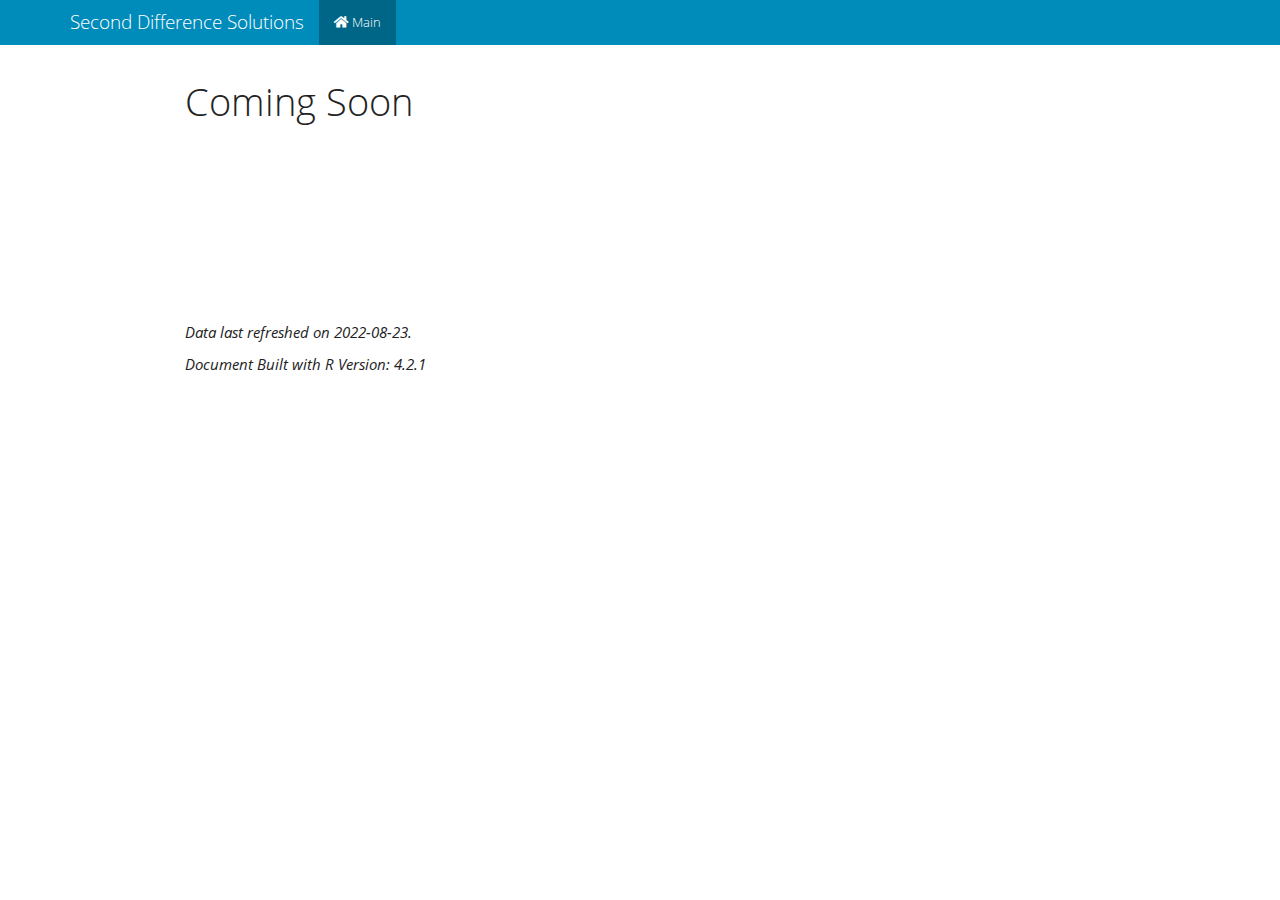
==== index.html @ 4ed72e74 "initial build" ====
<!DOCTYPE html>

<html>

<head>

<meta charset="utf-8" />
<meta name="generator" content="pandoc" />
<meta http-equiv="X-UA-Compatible" content="IE=EDGE" />




<title>Coming Soon</title>

<script src="site_libs/header-attrs-2.15/header-attrs.js"></script>
<script src="site_libs/jquery-3.6.0/jquery-3.6.0.min.js"></script>
<meta name="viewport" content="width=device-width, initial-scale=1" />
<link href="site_libs/bootstrap-3.3.5/css/yeti.min.css" rel="stylesheet" />
<script src="site_libs/bootstrap-3.3.5/js/bootstrap.min.js"></script>
<script src="site_libs/bootstrap-3.3.5/shim/html5shiv.min.js"></script>
<script src="site_libs/bootstrap-3.3.5/shim/respond.min.js"></script>
<style>h1 {font-size: 34px;}
       h1.title {font-size: 38px;}
       h2 {font-size: 30px;}
       h3 {font-size: 24px;}
       h4 {font-size: 18px;}
       h5 {font-size: 16px;}
       h6 {font-size: 12px;}
       code {color: inherit; background-color: rgba(0, 0, 0, 0.04);}
       pre:not([class]) { background-color: white }</style>
<script src="site_libs/navigation-1.1/tabsets.js"></script>
<link href="site_libs/highlightjs-9.12.0/textmate.css" rel="stylesheet" />
<script src="site_libs/highlightjs-9.12.0/highlight.js"></script>
<link href="site_libs/font-awesome-5.1.0/css/all.css" rel="stylesheet" />
<link href="site_libs/font-awesome-5.1.0/css/v4-shims.css" rel="stylesheet" />

<style type="text/css">
  code{white-space: pre-wrap;}
  span.smallcaps{font-variant: small-caps;}
  span.underline{text-decoration: underline;}
  div.column{display: inline-block; vertical-align: top; width: 50%;}
  div.hanging-indent{margin-left: 1.5em; text-indent: -1.5em;}
  ul.task-list{list-style: none;}
    </style>

<style type="text/css">code{white-space: pre;}</style>
<script type="text/javascript">
if (window.hljs) {
  hljs.configure({languages: []});
  hljs.initHighlightingOnLoad();
  if (document.readyState && document.readyState === "complete") {
    window.setTimeout(function() { hljs.initHighlighting(); }, 0);
  }
}
</script>









<style type = "text/css">
.main-container {
  max-width: 940px;
  margin-left: auto;
  margin-right: auto;
}
img {
  max-width:100%;
}
.tabbed-pane {
  padding-top: 12px;
}
.html-widget {
  margin-bottom: 20px;
}
button.code-folding-btn:focus {
  outline: none;
}
summary {
  display: list-item;
}
details > summary > p:only-child {
  display: inline;
}
pre code {
  padding: 0;
}
</style>


<style type="text/css">
.dropdown-submenu {
  position: relative;
}
.dropdown-submenu>.dropdown-menu {
  top: 0;
  left: 100%;
  margin-top: -6px;
  margin-left: -1px;
  border-radius: 0 6px 6px 6px;
}
.dropdown-submenu:hover>.dropdown-menu {
  display: block;
}
.dropdown-submenu>a:after {
  display: block;
  content: " ";
  float: right;
  width: 0;
  height: 0;
  border-color: transparent;
  border-style: solid;
  border-width: 5px 0 5px 5px;
  border-left-color: #cccccc;
  margin-top: 5px;
  margin-right: -10px;
}
.dropdown-submenu:hover>a:after {
  border-left-color: #adb5bd;
}
.dropdown-submenu.pull-left {
  float: none;
}
.dropdown-submenu.pull-left>.dropdown-menu {
  left: -100%;
  margin-left: 10px;
  border-radius: 6px 0 6px 6px;
}
</style>

<script type="text/javascript">
// manage active state of menu based on current page
$(document).ready(function () {
  // active menu anchor
  href = window.location.pathname
  href = href.substr(href.lastIndexOf('/') + 1)
  if (href === "")
    href = "index.html";
  var menuAnchor = $('a[href="' + href + '"]');

  // mark the anchor link active (and if it's in a dropdown, also mark that active)
  var dropdown = menuAnchor.closest('li.dropdown');
  if (window.bootstrap) { // Bootstrap 4+
    menuAnchor.addClass('active');
    dropdown.find('> .dropdown-toggle').addClass('active');
  } else { // Bootstrap 3
    menuAnchor.parent().addClass('active');
    dropdown.addClass('active');
  }

  // Navbar adjustments
  var navHeight = $(".navbar").first().height() + 15;
  var style = document.createElement('style');
  var pt = "padding-top: " + navHeight + "px; ";
  var mt = "margin-top: -" + navHeight + "px; ";
  var css = "";
  // offset scroll position for anchor links (for fixed navbar)
  for (var i = 1; i <= 6; i++) {
    css += ".section h" + i + "{ " + pt + mt + "}\n";
  }
  style.innerHTML = "body {" + pt + "padding-bottom: 40px; }\n" + css;
  document.head.appendChild(style);
});
</script>

<!-- tabsets -->

<style type="text/css">
.tabset-dropdown > .nav-tabs {
  display: inline-table;
  max-height: 500px;
  min-height: 44px;
  overflow-y: auto;
  border: 1px solid #ddd;
  border-radius: 4px;
}

.tabset-dropdown > .nav-tabs > li.active:before {
  content: "";
  font-family: 'Glyphicons Halflings';
  display: inline-block;
  padding: 10px;
  border-right: 1px solid #ddd;
}

.tabset-dropdown > .nav-tabs.nav-tabs-open > li.active:before {
  content: "&#xe258;";
  border: none;
}

.tabset-dropdown > .nav-tabs.nav-tabs-open:before {
  content: "";
  font-family: 'Glyphicons Halflings';
  display: inline-block;
  padding: 10px;
  border-right: 1px solid #ddd;
}

.tabset-dropdown > .nav-tabs > li.active {
  display: block;
}

.tabset-dropdown > .nav-tabs > li > a,
.tabset-dropdown > .nav-tabs > li > a:focus,
.tabset-dropdown > .nav-tabs > li > a:hover {
  border: none;
  display: inline-block;
  border-radius: 4px;
  background-color: transparent;
}

.tabset-dropdown > .nav-tabs.nav-tabs-open > li {
  display: block;
  float: none;
}

.tabset-dropdown > .nav-tabs > li {
  display: none;
}
</style>

<!-- code folding -->




</head>

<body>


<div class="container-fluid main-container">




<div class="navbar navbar-inverse  navbar-fixed-top" role="navigation">
  <div class="container">
    <div class="navbar-header">
      <button type="button" class="navbar-toggle collapsed" data-toggle="collapse" data-bs-toggle="collapse" data-target="#navbar" data-bs-target="#navbar">
        <span class="icon-bar"></span>
        <span class="icon-bar"></span>
        <span class="icon-bar"></span>
      </button>
      <a class="navbar-brand" href="index.html">Second Difference Solutions</a>
    </div>
    <div id="navbar" class="navbar-collapse collapse">
      <ul class="nav navbar-nav">
        <li>
  <a href="index.html">
    <span class="fa fa-home"></span>
     
    Main
  </a>
</li>
      </ul>
      <ul class="nav navbar-nav navbar-right">
        
      </ul>
    </div><!--/.nav-collapse -->
  </div><!--/.container -->
</div><!--/.navbar -->

<div id="header">



<h1 class="title toc-ignore">Coming Soon</h1>

</div>


<p><br/></p>
<p><br/></p>
<p><br/></p>
<p><br/></p>
<p><br/></p>
<p><br/></p>
<p><em>Data last refreshed on 2022-08-23.</em></p>
<p><em>Document Built with R Version: 4.2.1</em></p>




</div>

<script>

// add bootstrap table styles to pandoc tables
function bootstrapStylePandocTables() {
  $('tr.odd').parent('tbody').parent('table').addClass('table table-condensed');
}
$(document).ready(function () {
  bootstrapStylePandocTables();
});


</script>

<!-- tabsets -->

<script>
$(document).ready(function () {
  window.buildTabsets("TOC");
});

$(document).ready(function () {
  $('.tabset-dropdown > .nav-tabs > li').click(function () {
    $(this).parent().toggleClass('nav-tabs-open');
  });
});
</script>

<!-- code folding -->


<!-- dynamically load mathjax for compatibility with self-contained -->
<script>
  (function () {
    var script = document.createElement("script");
    script.type = "text/javascript";
    script.src  = "https://mathjax.rstudio.com/latest/MathJax.js?config=TeX-AMS-MML_HTMLorMML";
    document.getElementsByTagName("head")[0].appendChild(script);
  })();
</script>

</body>
</html>
---- site_libs/bootstrap-3.3.5/css/yeti.min.css ----
@font-face {
  font-family: 'Open Sans';
  font-style: normal;
  font-weight: 300;
  src: url(fonts/OpenSansLight.ttf) format('truetype');
}
@font-face {
  font-family: 'Open Sans';
  font-style: normal;
  font-weight: 400;
  src: url(fonts/OpenSans.ttf) format('truetype');
}
@font-face {
  font-family: 'Open Sans';
  font-style: normal;
  font-weight: 700;
  src: url(fonts/OpenSansBold.ttf) format('truetype');
}
@font-face {
  font-family: 'Open Sans';
  font-style: italic;
  font-weight: 300;
  src: url(fonts/OpenSansLightItalic.ttf) format('truetype');
}
@font-face {
  font-family: 'Open Sans';
  font-style: italic;
  font-weight: 400;
  src: url(fonts/OpenSansItalic.ttf) format('truetype');
}
@font-face {
  font-family: 'Open Sans';
  font-style: italic;
  font-weight: 700;
  src: url(fonts/OpenSansBoldItalic.ttf) format('truetype');
}


/*!
 * bootswatch v3.3.6
 * Homepage: http://bootswatch.com
 * Copyright 2012-2015 Thomas Park
 * Licensed under MIT
 * Based on Bootstrap
*//*!
 * Bootstrap v3.3.6 (http://getbootstrap.com)
 * Copyright 2011-2015 Twitter, Inc.
 * Licensed under MIT (https://github.com/twbs/bootstrap/blob/master/LICENSE)
 *//*! normalize.css v3.0.3 | MIT License | github.com/necolas/normalize.css */html{font-family:sans-serif;-ms-text-size-adjust:100%;-webkit-text-size-adjust:100%}body{margin:0}article,aside,details,figcaption,figure,footer,header,hgroup,main,menu,nav,section,summary{display:block}audio,canvas,progress,video{display:inline-block;vertical-align:baseline}audio:not([controls]){display:none;height:0}[hidden],template{display:none}a{background-color:transparent}a:active,a:hover{outline:0}abbr[title]{border-bottom:1px dotted}b,strong{font-weight:bold}dfn{font-style:italic}h1{font-size:2em;margin:0.67em 0}mark{background:#ff0;color:#000}small{font-size:80%}sub,sup{font-size:75%;line-height:0;position:relative;vertical-align:baseline}sup{top:-0.5em}sub{bottom:-0.25em}img{border:0}svg:not(:root){overflow:hidden}figure{margin:1em 40px}hr{-webkit-box-sizing:content-box;-moz-box-sizing:content-box;box-sizing:content-box;height:0}pre{overflow:auto}code,kbd,pre,samp{font-family:monospace, monospace;font-size:1em}button,input,optgroup,select,textarea{color:inherit;font:inherit;margin:0}button{overflow:visible}button,select{text-transform:none}button,html input[type="button"],input[type="reset"],input[type="submit"]{-webkit-appearance:button;cursor:pointer}button[disabled],html input[disabled]{cursor:default}button::-moz-focus-inner,input::-moz-focus-inner{border:0;padding:0}input{line-height:normal}input[type="checkbox"],input[type="radio"]{-webkit-box-sizing:border-box;-moz-box-sizing:border-box;box-sizing:border-box;padding:0}input[type="number"]::-webkit-inner-spin-button,input[type="number"]::-webkit-outer-spin-button{height:auto}input[type="search"]{-webkit-appearance:textfield;-webkit-box-sizing:content-box;-moz-box-sizing:content-box;box-sizing:content-box}input[type="search"]::-webkit-search-cancel-button,input[type="search"]::-webkit-search-decoration{-webkit-appearance:none}fieldset{border:1px solid #c0c0c0;margin:0 2px;padding:0.35em 0.625em 0.75em}legend{border:0;padding:0}textarea{overflow:auto}optgroup{font-weight:bold}table{border-collapse:collapse;border-spacing:0}td,th{padding:0}/*! Source: https://github.com/h5bp/html5-boilerplate/blob/master/src/css/main.css */@media print{*,*:before,*:after{background:transparent !important;color:#000 !important;-webkit-box-shadow:none !important;box-shadow:none !important;text-shadow:none !important}a,a:visited{text-decoration:underline}a[href]:after{content:" (" attr(href) ")"}abbr[title]:after{content:" (" attr(title) ")"}a[href^="#"]:after,a[href^="javascript:"]:after{content:""}pre,blockquote{border:1px solid #999;page-break-inside:avoid}thead{display:table-header-group}tr,img{page-break-inside:avoid}img{max-width:100% !important}p,h2,h3{orphans:3;widows:3}h2,h3{page-break-after:avoid}.navbar{display:none}.btn>.caret,.dropup>.btn>.caret{border-top-color:#000 !important}.label{border:1px solid #000}.table{border-collapse:collapse !important}.table td,.table th{background-color:#fff !important}.table-bordered th,.table-bordered td{border:1px solid #ddd !important}}@font-face{font-family:'Glyphicons Halflings';src:url('../fonts/glyphicons-halflings-regular.eot');src:url('../fonts/glyphicons-halflings-regular.eot?#iefix') format('embedded-opentype'),url('../fonts/glyphicons-halflings-regular.woff') format('woff'),url('../fonts/glyphicons-halflings-regular.ttf') format('truetype'),url('../fonts/glyphicons-halflings-regular.svg#glyphicons_halflingsregular') format('svg')}.glyphicon{position:relative;top:1px;display:inline-block;font-family:'Glyphicons Halflings';font-style:normal;font-weight:normal;line-height:1;-webkit-font-smoothing:antialiased;-moz-osx-font-smoothing:grayscale}.glyphicon-asterisk:before{content:"\002a"}.glyphicon-plus:before{content:"\002b"}.glyphicon-euro:before,.glyphicon-eur:before{content:"\20ac"}.glyphicon-minus:before{content:"\2212"}.glyphicon-cloud:before{content:"\2601"}.glyphicon-envelope:before{content:"\2709"}.glyphicon-pencil:before{content:"\270f"}.glyphicon-glass:before{content:"\e001"}.glyphicon-music:before{content:"\e002"}.glyphicon-search:before{content:"\e003"}.glyphicon-heart:before{content:"\e005"}.glyphicon-star:before{content:"\e006"}.glyphicon-star-empty:before{content:"\e007"}.glyphicon-user:before{content:"\e008"}.glyphicon-film:before{content:"\e009"}.glyphicon-th-large:before{content:"\e010"}.glyphicon-th:before{content:"\e011"}.glyphicon-th-list:before{content:"\e012"}.glyphicon-ok:before{content:"\e013"}.glyphicon-remove:before{content:"\e014"}.glyphicon-zoom-in:before{content:"\e015"}.glyphicon-zoom-out:before{content:"\e016"}.glyphicon-off:before{content:"\e017"}.glyphicon-signal:before{content:"\e018"}.glyphicon-cog:before{content:"\e019"}.glyphicon-trash:before{content:"\e020"}.glyphicon-home:before{content:"\e021"}.glyphicon-file:before{content:"\e022"}.glyphicon-time:before{content:"\e023"}.glyphicon-road:before{content:"\e024"}.glyphicon-download-alt:before{content:"\e025"}.glyphicon-download:before{content:"\e026"}.glyphicon-upload:before{content:"\e027"}.glyphicon-inbox:before{content:"\e028"}.glyphicon-play-circle:before{content:"\e029"}.glyphicon-repeat:before{content:"\e030"}.glyphicon-refresh:before{content:"\e031"}.glyphicon-list-alt:before{content:"\e032"}.glyphicon-lock:before{content:"\e033"}.glyphicon-flag:before{content:"\e034"}.glyphicon-headphones:before{content:"\e035"}.glyphicon-volume-off:before{content:"\e036"}.glyphicon-volume-down:before{content:"\e037"}.glyphicon-volume-up:before{content:"\e038"}.glyphicon-qrcode:before{content:"\e039"}.glyphicon-barcode:before{content:"\e040"}.glyphicon-tag:before{content:"\e041"}.glyphicon-tags:before{content:"\e042"}.glyphicon-book:before{content:"\e043"}.glyphicon-bookmark:before{content:"\e044"}.glyphicon-print:before{content:"\e045"}.glyphicon-camera:before{content:"\e046"}.glyphicon-font:before{content:"\e047"}.glyphicon-bold:before{content:"\e048"}.glyphicon-italic:before{content:"\e049"}.glyphicon-text-height:before{content:"\e050"}.glyphicon-text-width:before{content:"\e051"}.glyphicon-align-left:before{content:"\e052"}.glyphicon-align-center:before{content:"\e053"}.glyphicon-align-right:before{content:"\e054"}.glyphicon-align-justify:before{content:"\e055"}.glyphicon-list:before{content:"\e056"}.glyphicon-indent-left:before{content:"\e057"}.glyphicon-indent-right:before{content:"\e058"}.glyphicon-facetime-video:before{content:"\e059"}.glyphicon-picture:before{content:"\e060"}.glyphicon-map-marker:before{content:"\e062"}.glyphicon-adjust:before{content:"\e063"}.glyphicon-tint:before{content:"\e064"}.glyphicon-edit:before{content:"\e065"}.glyphicon-share:before{content:"\e066"}.glyphicon-check:before{content:"\e067"}.glyphicon-move:before{content:"\e068"}.glyphicon-step-backward:before{content:"\e069"}.glyphicon-fast-backward:before{content:"\e070"}.glyphicon-backward:before{content:"\e071"}.glyphicon-play:before{content:"\e072"}.glyphicon-pause:before{content:"\e073"}.glyphicon-stop:before{content:"\e074"}.glyphicon-forward:before{content:"\e075"}.glyphicon-fast-forward:before{content:"\e076"}.glyphicon-step-forward:before{content:"\e077"}.glyphicon-eject:before{content:"\e078"}.glyphicon-chevron-left:before{content:"\e079"}.glyphicon-chevron-right:before{content:"\e080"}.glyphicon-plus-sign:before{content:"\e081"}.glyphicon-minus-sign:before{content:"\e082"}.glyphicon-remove-sign:before{content:"\e083"}.glyphicon-ok-sign:before{content:"\e084"}.glyphicon-question-sign:before{content:"\e085"}.glyphicon-info-sign:before{content:"\e086"}.glyphicon-screenshot:before{content:"\e087"}.glyphicon-remove-circle:before{content:"\e088"}.glyphicon-ok-circle:before{content:"\e089"}.glyphicon-ban-circle:before{content:"\e090"}.glyphicon-arrow-left:before{content:"\e091"}.glyphicon-arrow-right:before{content:"\e092"}.glyphicon-arrow-up:before{content:"\e093"}.glyphicon-arrow-down:before{content:"\e094"}.glyphicon-share-alt:before{content:"\e095"}.glyphicon-resize-full:before{content:"\e096"}.glyphicon-resize-small:before{content:"\e097"}.glyphicon-exclamation-sign:before{content:"\e101"}.glyphicon-gift:before{content:"\e102"}.glyphicon-leaf:before{content:"\e103"}.glyphicon-fire:before{content:"\e104"}.glyphicon-eye-open:before{content:"\e105"}.glyphicon-eye-close:before{content:"\e106"}.glyphicon-warning-sign:before{content:"\e107"}.glyphicon-plane:before{content:"\e108"}.glyphicon-calendar:before{content:"\e109"}.glyphicon-random:before{content:"\e110"}.glyphicon-comment:before{content:"\e111"}.glyphicon-magnet:before{content:"\e112"}.glyphicon-chevron-up:before{content:"\e113"}.glyphicon-chevron-down:before{content:"\e114"}.glyphicon-retweet:before{content:"\e115"}.glyphicon-shopping-cart:before{content:"\e116"}.glyphicon-folder-close:before{content:"\e117"}.glyphicon-folder-open:before{content:"\e118"}.glyphicon-resize-vertical:before{content:"\e119"}.glyphicon-resize-horizontal:before{content:"\e120"}.glyphicon-hdd:before{content:"\e121"}.glyphicon-bullhorn:before{content:"\e122"}.glyphicon-bell:before{content:"\e123"}.glyphicon-certificate:before{content:"\e124"}.glyphicon-thumbs-up:before{content:"\e125"}.glyphicon-thumbs-down:before{content:"\e126"}.glyphicon-hand-right:before{content:"\e127"}.glyphicon-hand-left:before{content:"\e128"}.glyphicon-hand-up:before{content:"\e129"}.glyphicon-hand-down:before{content:"\e130"}.glyphicon-circle-arrow-right:before{content:"\e131"}.glyphicon-circle-arrow-left:before{content:"\e132"}.glyphicon-circle-arrow-up:before{content:"\e133"}.glyphicon-circle-arrow-down:before{content:"\e134"}.glyphicon-globe:before{content:"\e135"}.glyphicon-wrench:before{content:"\e136"}.glyphicon-tasks:before{content:"\e137"}.glyphicon-filter:before{content:"\e138"}.glyphicon-briefcase:before{content:"\e139"}.glyphicon-fullscreen:before{content:"\e140"}.glyphicon-dashboard:before{content:"\e141"}.glyphicon-paperclip:before{content:"\e142"}.glyphicon-heart-empty:before{content:"\e143"}.glyphicon-link:before{content:"\e144"}.glyphicon-phone:before{content:"\e145"}.glyphicon-pushpin:before{content:"\e146"}.glyphicon-usd:before{content:"\e148"}.glyphicon-gbp:before{content:"\e149"}.glyphicon-sort:before{content:"\e150"}.glyphicon-sort-by-alphabet:before{content:"\e151"}.glyphicon-sort-by-alphabet-alt:before{content:"\e152"}.glyphicon-sort-by-order:before{content:"\e153"}.glyphicon-sort-by-order-alt:before{content:"\e154"}.glyphicon-sort-by-attributes:before{content:"\e155"}.glyphicon-sort-by-attributes-alt:before{content:"\e156"}.glyphicon-unchecked:before{content:"\e157"}.glyphicon-expand:before{content:"\e158"}.glyphicon-collapse-down:before{content:"\e159"}.glyphicon-collapse-up:before{content:"\e160"}.glyphicon-log-in:before{content:"\e161"}.glyphicon-flash:before{content:"\e162"}.glyphicon-log-out:before{content:"\e163"}.glyphicon-new-window:before{content:"\e164"}.glyphicon-record:before{content:"\e165"}.glyphicon-save:before{content:"\e166"}.glyphicon-open:before{content:"\e167"}.glyphicon-saved:before{content:"\e168"}.glyphicon-import:before{content:"\e169"}.glyphicon-export:before{content:"\e170"}.glyphicon-send:before{content:"\e171"}.glyphicon-floppy-disk:before{content:"\e172"}.glyphicon-floppy-saved:before{content:"\e173"}.glyphicon-floppy-remove:before{content:"\e174"}.glyphicon-floppy-save:before{content:"\e175"}.glyphicon-floppy-open:before{content:"\e176"}.glyphicon-credit-card:before{content:"\e177"}.glyphicon-transfer:before{content:"\e178"}.glyphicon-cutlery:before{content:"\e179"}.glyphicon-header:before{content:"\e180"}.glyphicon-compressed:before{content:"\e181"}.glyphicon-earphone:before{content:"\e182"}.glyphicon-phone-alt:before{content:"\e183"}.glyphicon-tower:before{content:"\e184"}.glyphicon-stats:before{content:"\e185"}.glyphicon-sd-video:before{content:"\e186"}.glyphicon-hd-video:before{content:"\e187"}.glyphicon-subtitles:before{content:"\e188"}.glyphicon-sound-stereo:before{content:"\e189"}.glyphicon-sound-dolby:before{content:"\e190"}.glyphicon-sound-5-1:before{content:"\e191"}.glyphicon-sound-6-1:before{content:"\e192"}.glyphicon-sound-7-1:before{content:"\e193"}.glyphicon-copyright-mark:before{content:"\e194"}.glyphicon-registration-mark:before{content:"\e195"}.glyphicon-cloud-download:before{content:"\e197"}.glyphicon-cloud-upload:before{content:"\e198"}.glyphicon-tree-conifer:before{content:"\e199"}.glyphicon-tree-deciduous:before{content:"\e200"}.glyphicon-cd:before{content:"\e201"}.glyphicon-save-file:before{content:"\e202"}.glyphicon-open-file:before{content:"\e203"}.glyphicon-level-up:before{content:"\e204"}.glyphicon-copy:before{content:"\e205"}.glyphicon-paste:before{content:"\e206"}.glyphicon-alert:before{content:"\e209"}.glyphicon-equalizer:before{content:"\e210"}.glyphicon-king:before{content:"\e211"}.glyphicon-queen:before{content:"\e212"}.glyphicon-pawn:before{content:"\e213"}.glyphicon-bishop:before{content:"\e214"}.glyphicon-knight:before{content:"\e215"}.glyphicon-baby-formula:before{content:"\e216"}.glyphicon-tent:before{content:"\26fa"}.glyphicon-blackboard:before{content:"\e218"}.glyphicon-bed:before{content:"\e219"}.glyphicon-apple:before{content:"\f8ff"}.glyphicon-erase:before{content:"\e221"}.glyphicon-hourglass:before{content:"\231b"}.glyphicon-lamp:before{content:"\e223"}.glyphicon-duplicate:before{content:"\e224"}.glyphicon-piggy-bank:before{content:"\e225"}.glyphicon-scissors:before{content:"\e226"}.glyphicon-bitcoin:before{content:"\e227"}.glyphicon-btc:before{content:"\e227"}.glyphicon-xbt:before{content:"\e227"}.glyphicon-yen:before{content:"\00a5"}.glyphicon-jpy:before{content:"\00a5"}.glyphicon-ruble:before{content:"\20bd"}.glyphicon-rub:before{content:"\20bd"}.glyphicon-scale:before{content:"\e230"}.glyphicon-ice-lolly:before{content:"\e231"}.glyphicon-ice-lolly-tasted:before{content:"\e232"}.glyphicon-education:before{content:"\e233"}.glyphicon-option-horizontal:before{content:"\e234"}.glyphicon-option-vertical:before{content:"\e235"}.glyphicon-menu-hamburger:before{content:"\e236"}.glyphicon-modal-window:before{content:"\e237"}.glyphicon-oil:before{content:"\e238"}.glyphicon-grain:before{content:"\e239"}.glyphicon-sunglasses:before{content:"\e240"}.glyphicon-text-size:before{content:"\e241"}.glyphicon-text-color:before{content:"\e242"}.glyphicon-text-background:before{content:"\e243"}.glyphicon-object-align-top:before{content:"\e244"}.glyphicon-object-align-bottom:before{content:"\e245"}.glyphicon-object-align-horizontal:before{content:"\e246"}.glyphicon-object-align-left:before{content:"\e247"}.glyphicon-object-align-vertical:before{content:"\e248"}.glyphicon-object-align-right:before{content:"\e249"}.glyphicon-triangle-right:before{content:"\e250"}.glyphicon-triangle-left:before{content:"\e251"}.glyphicon-triangle-bottom:before{content:"\e252"}.glyphicon-triangle-top:before{content:"\e253"}.glyphicon-console:before{content:"\e254"}.glyphicon-superscript:before{content:"\e255"}.glyphicon-subscript:before{content:"\e256"}.glyphicon-menu-left:before{content:"\e257"}.glyphicon-menu-right:before{content:"\e258"}.glyphicon-menu-down:before{content:"\e259"}.glyphicon-menu-up:before{content:"\e260"}*{-webkit-box-sizing:border-box;-moz-box-sizing:border-box;box-sizing:border-box}*:before,*:after{-webkit-box-sizing:border-box;-moz-box-sizing:border-box;box-sizing:border-box}html{font-size:10px;-webkit-tap-highlight-color:rgba(0,0,0,0)}body{font-family:"Open Sans","Helvetica Neue",Helvetica,Arial,sans-serif;font-size:15px;line-height:1.4;color:#222222;background-color:#ffffff}input,button,select,textarea{font-family:inherit;font-size:inherit;line-height:inherit}a{color:#008cba;text-decoration:none}a:hover,a:focus{color:#008cba;text-decoration:underline}a:focus{outline:thin dotted;outline:5px auto -webkit-focus-ring-color;outline-offset:-2px}figure{margin:0}img{vertical-align:middle}.img-responsive,.thumbnail>img,.thumbnail a>img,.carousel-inner>.item>img,.carousel-inner>.item>a>img{display:block;max-width:100%;height:auto}.img-rounded{border-radius:0}.img-thumbnail{padding:4px;line-height:1.4;background-color:#ffffff;border:1px solid #dddddd;border-radius:0;-webkit-transition:all .2s ease-in-out;-o-transition:all .2s ease-in-out;transition:all .2s ease-in-out;display:inline-block;max-width:100%;height:auto}.img-circle{border-radius:50%}hr{margin-top:21px;margin-bottom:21px;border:0;border-top:1px solid #dddddd}.sr-only{position:absolute;width:1px;height:1px;margin:-1px;padding:0;overflow:hidden;clip:rect(0, 0, 0, 0);border:0}.sr-only-focusable:active,.sr-only-focusable:focus{position:static;width:auto;height:auto;margin:0;overflow:visible;clip:auto}[role="button"]{cursor:pointer}h1,h2,h3,h4,h5,h6,.h1,.h2,.h3,.h4,.h5,.h6{font-family:"Open Sans","Helvetica Neue",Helvetica,Arial,sans-serif;font-weight:300;line-height:1.1;color:inherit}h1 small,h2 small,h3 small,h4 small,h5 small,h6 small,.h1 small,.h2 small,.h3 small,.h4 small,.h5 small,.h6 small,h1 .small,h2 .small,h3 .small,h4 .small,h5 .small,h6 .small,.h1 .small,.h2 .small,.h3 .small,.h4 .small,.h5 .small,.h6 .small{font-weight:normal;line-height:1;color:#999999}h1,.h1,h2,.h2,h3,.h3{margin-top:21px;margin-bottom:10.5px}h1 small,.h1 small,h2 small,.h2 small,h3 small,.h3 small,h1 .small,.h1 .small,h2 .small,.h2 .small,h3 .small,.h3 .small{font-size:65%}h4,.h4,h5,.h5,h6,.h6{margin-top:10.5px;margin-bottom:10.5px}h4 small,.h4 small,h5 small,.h5 small,h6 small,.h6 small,h4 .small,.h4 .small,h5 .small,.h5 .small,h6 .small,.h6 .small{font-size:75%}h1,.h1{font-size:39px}h2,.h2{font-size:32px}h3,.h3{font-size:26px}h4,.h4{font-size:19px}h5,.h5{font-size:15px}h6,.h6{font-size:13px}p{margin:0 0 10.5px}.lead{margin-bottom:21px;font-size:17px;font-weight:300;line-height:1.4}@media (min-width:768px){.lead{font-size:22.5px}}small,.small{font-size:80%}mark,.mark{background-color:#fcf8e3;padding:.2em}.text-left{text-align:left}.text-right{text-align:right}.text-center{text-align:center}.text-justify{text-align:justify}.text-nowrap{white-space:nowrap}.text-lowercase{text-transform:lowercase}.text-uppercase{text-transform:uppercase}.text-capitalize{text-transform:capitalize}.text-muted{color:#999999}.text-primary{color:#008cba}a.text-primary:hover,a.text-primary:focus{color:#006687}.text-success{color:#43ac6a}a.text-success:hover,a.text-success:focus{color:#358753}.text-info{color:#5bc0de}a.text-info:hover,a.text-info:focus{color:#31b0d5}.text-warning{color:#e99002}a.text-warning:hover,a.text-warning:focus{color:#b67102}.text-danger{color:#f04124}a.text-danger:hover,a.text-danger:focus{color:#d32a0e}.bg-primary{color:#fff;background-color:#008cba}a.bg-primary:hover,a.bg-primary:focus{background-color:#006687}.bg-success{background-color:#dff0d8}a.bg-success:hover,a.bg-success:focus{background-color:#c1e2b3}.bg-info{background-color:#d9edf7}a.bg-info:hover,a.bg-info:focus{background-color:#afd9ee}.bg-warning{background-color:#fcf8e3}a.bg-warning:hover,a.bg-warning:focus{background-color:#f7ecb5}.bg-danger{background-color:#f2dede}a.bg-danger:hover,a.bg-danger:focus{background-color:#e4b9b9}.page-header{padding-bottom:9.5px;margin:42px 0 21px;border-bottom:1px solid #dddddd}ul,ol{margin-top:0;margin-bottom:10.5px}ul ul,ol ul,ul ol,ol ol{margin-bottom:0}.list-unstyled{padding-left:0;list-style:none}.list-inline{padding-left:0;list-style:none;margin-left:-5px}.list-inline>li{display:inline-block;padding-left:5px;padding-right:5px}dl{margin-top:0;margin-bottom:21px}dt,dd{line-height:1.4}dt{font-weight:bold}dd{margin-left:0}@media (min-width:768px){.dl-horizontal dt{float:left;width:160px;clear:left;text-align:right;overflow:hidden;text-overflow:ellipsis;white-space:nowrap}.dl-horizontal dd{margin-left:180px}}abbr[title],abbr[data-original-title]{cursor:help;border-bottom:1px dotted #999999}.initialism{font-size:90%;text-transform:uppercase}blockquote{padding:10.5px 21px;margin:0 0 21px;font-size:18.75px;border-left:5px solid #dddddd}blockquote p:last-child,blockquote ul:last-child,blockquote ol:last-child{margin-bottom:0}blockquote footer,blockquote small,blockquote .small{display:block;font-size:80%;line-height:1.4;color:#6f6f6f}blockquote footer:before,blockquote small:before,blockquote .small:before{content:'\2014 \00A0'}.blockquote-reverse,blockquote.pull-right{padding-right:15px;padding-left:0;border-right:5px solid #dddddd;border-left:0;text-align:right}.blockquote-reverse footer:before,blockquote.pull-right footer:before,.blockquote-reverse small:before,blockquote.pull-right small:before,.blockquote-reverse .small:before,blockquote.pull-right .small:before{content:''}.blockquote-reverse footer:after,blockquote.pull-right footer:after,.blockquote-reverse small:after,blockquote.pull-right small:after,.blockquote-reverse .small:after,blockquote.pull-right .small:after{content:'\00A0 \2014'}address{margin-bottom:21px;font-style:normal;line-height:1.4}code,kbd,pre,samp{font-family:monospace}code{padding:2px 4px;font-size:90%;color:#c7254e;background-color:#f9f2f4;border-radius:0}kbd{padding:2px 4px;font-size:90%;color:#ffffff;background-color:#333333;border-radius:0;-webkit-box-shadow:inset 0 -1px 0 rgba(0,0,0,0.25);box-shadow:inset 0 -1px 0 rgba(0,0,0,0.25)}kbd kbd{padding:0;font-size:100%;font-weight:bold;-webkit-box-shadow:none;box-shadow:none}pre{display:block;padding:10px;margin:0 0 10.5px;font-size:14px;line-height:1.4;word-break:break-all;word-wrap:break-word;color:#333333;background-color:#f5f5f5;border:1px solid #cccccc;border-radius:0}pre code{padding:0;font-size:inherit;color:inherit;white-space:pre-wrap;background-color:transparent;border-radius:0}.pre-scrollable{max-height:340px;overflow-y:scroll}.container{margin-right:auto;margin-left:auto;padding-left:15px;padding-right:15px}@media (min-width:768px){.container{width:750px}}@media (min-width:992px){.container{width:970px}}@media (min-width:1200px){.container{width:1170px}}.container-fluid{margin-right:auto;margin-left:auto;padding-left:15px;padding-right:15px}.row{margin-left:-15px;margin-right:-15px}.col-xs-1,.col-sm-1,.col-md-1,.col-lg-1,.col-xs-2,.col-sm-2,.col-md-2,.col-lg-2,.col-xs-3,.col-sm-3,.col-md-3,.col-lg-3,.col-xs-4,.col-sm-4,.col-md-4,.col-lg-4,.col-xs-5,.col-sm-5,.col-md-5,.col-lg-5,.col-xs-6,.col-sm-6,.col-md-6,.col-lg-6,.col-xs-7,.col-sm-7,.col-md-7,.col-lg-7,.col-xs-8,.col-sm-8,.col-md-8,.col-lg-8,.col-xs-9,.col-sm-9,.col-md-9,.col-lg-9,.col-xs-10,.col-sm-10,.col-md-10,.col-lg-10,.col-xs-11,.col-sm-11,.col-md-11,.col-lg-11,.col-xs-12,.col-sm-12,.col-md-12,.col-lg-12{position:relative;min-height:1px;padding-left:15px;padding-right:15px}.col-xs-1,.col-xs-2,.col-xs-3,.col-xs-4,.col-xs-5,.col-xs-6,.col-xs-7,.col-xs-8,.col-xs-9,.col-xs-10,.col-xs-11,.col-xs-12{float:left}.col-xs-12{width:100%}.col-xs-11{width:91.66666667%}.col-xs-10{width:83.33333333%}.col-xs-9{width:75%}.col-xs-8{width:66.66666667%}.col-xs-7{width:58.33333333%}.col-xs-6{width:50%}.col-xs-5{width:41.66666667%}.col-xs-4{width:33.33333333%}.col-xs-3{width:25%}.col-xs-2{width:16.66666667%}.col-xs-1{width:8.33333333%}.col-xs-pull-12{right:100%}.col-xs-pull-11{right:91.66666667%}.col-xs-pull-10{right:83.33333333%}.col-xs-pull-9{right:75%}.col-xs-pull-8{right:66.66666667%}.col-xs-pull-7{right:58.33333333%}.col-xs-pull-6{right:50%}.col-xs-pull-5{right:41.66666667%}.col-xs-pull-4{right:33.33333333%}.col-xs-pull-3{right:25%}.col-xs-pull-2{right:16.66666667%}.col-xs-pull-1{right:8.33333333%}.col-xs-pull-0{right:auto}.col-xs-push-12{left:100%}.col-xs-push-11{left:91.66666667%}.col-xs-push-10{left:83.33333333%}.col-xs-push-9{left:75%}.col-xs-push-8{left:66.66666667%}.col-xs-push-7{left:58.33333333%}.col-xs-push-6{left:50%}.col-xs-push-5{left:41.66666667%}.col-xs-push-4{left:33.33333333%}.col-xs-push-3{left:25%}.col-xs-push-2{left:16.66666667%}.col-xs-push-1{left:8.33333333%}.col-xs-push-0{left:auto}.col-xs-offset-12{margin-left:100%}.col-xs-offset-11{margin-left:91.66666667%}.col-xs-offset-10{margin-left:83.33333333%}.col-xs-offset-9{margin-left:75%}.col-xs-offset-8{margin-left:66.66666667%}.col-xs-offset-7{margin-left:58.33333333%}.col-xs-offset-6{margin-left:50%}.col-xs-offset-5{margin-left:41.66666667%}.col-xs-offset-4{margin-left:33.33333333%}.col-xs-offset-3{margin-left:25%}.col-xs-offset-2{margin-left:16.66666667%}.col-xs-offset-1{margin-left:8.33333333%}.col-xs-offset-0{margin-left:0%}@media (min-width:768px){.col-sm-1,.col-sm-2,.col-sm-3,.col-sm-4,.col-sm-5,.col-sm-6,.col-sm-7,.col-sm-8,.col-sm-9,.col-sm-10,.col-sm-11,.col-sm-12{float:left}.col-sm-12{width:100%}.col-sm-11{width:91.66666667%}.col-sm-10{width:83.33333333%}.col-sm-9{width:75%}.col-sm-8{width:66.66666667%}.col-sm-7{width:58.33333333%}.col-sm-6{width:50%}.col-sm-5{width:41.66666667%}.col-sm-4{width:33.33333333%}.col-sm-3{width:25%}.col-sm-2{width:16.66666667%}.col-sm-1{width:8.33333333%}.col-sm-pull-12{right:100%}.col-sm-pull-11{right:91.66666667%}.col-sm-pull-10{right:83.33333333%}.col-sm-pull-9{right:75%}.col-sm-pull-8{right:66.66666667%}.col-sm-pull-7{right:58.33333333%}.col-sm-pull-6{right:50%}.col-sm-pull-5{right:41.66666667%}.col-sm-pull-4{right:33.33333333%}.col-sm-pull-3{right:25%}.col-sm-pull-2{right:16.66666667%}.col-sm-pull-1{right:8.33333333%}.col-sm-pull-0{right:auto}.col-sm-push-12{left:100%}.col-sm-push-11{left:91.66666667%}.col-sm-push-10{left:83.33333333%}.col-sm-push-9{left:75%}.col-sm-push-8{left:66.66666667%}.col-sm-push-7{left:58.33333333%}.col-sm-push-6{left:50%}.col-sm-push-5{left:41.66666667%}.col-sm-push-4{left:33.33333333%}.col-sm-push-3{left:25%}.col-sm-push-2{left:16.66666667%}.col-sm-push-1{left:8.33333333%}.col-sm-push-0{left:auto}.col-sm-offset-12{margin-left:100%}.col-sm-offset-11{margin-left:91.66666667%}.col-sm-offset-10{margin-left:83.33333333%}.col-sm-offset-9{margin-left:75%}.col-sm-offset-8{margin-left:66.66666667%}.col-sm-offset-7{margin-left:58.33333333%}.col-sm-offset-6{margin-left:50%}.col-sm-offset-5{margin-left:41.66666667%}.col-sm-offset-4{margin-left:33.33333333%}.col-sm-offset-3{margin-left:25%}.col-sm-offset-2{margin-left:16.66666667%}.col-sm-offset-1{margin-left:8.33333333%}.col-sm-offset-0{margin-left:0%}}@media (min-width:992px){.col-md-1,.col-md-2,.col-md-3,.col-md-4,.col-md-5,.col-md-6,.col-md-7,.col-md-8,.col-md-9,.col-md-10,.col-md-11,.col-md-12{float:left}.col-md-12{width:100%}.col-md-11{width:91.66666667%}.col-md-10{width:83.33333333%}.col-md-9{width:75%}.col-md-8{width:66.66666667%}.col-md-7{width:58.33333333%}.col-md-6{width:50%}.col-md-5{width:41.66666667%}.col-md-4{width:33.33333333%}.col-md-3{width:25%}.col-md-2{width:16.66666667%}.col-md-1{width:8.33333333%}.col-md-pull-12{right:100%}.col-md-pull-11{right:91.66666667%}.col-md-pull-10{right:83.33333333%}.col-md-pull-9{right:75%}.col-md-pull-8{right:66.66666667%}.col-md-pull-7{right:58.33333333%}.col-md-pull-6{right:50%}.col-md-pull-5{right:41.66666667%}.col-md-pull-4{right:33.33333333%}.col-md-pull-3{right:25%}.col-md-pull-2{right:16.66666667%}.col-md-pull-1{right:8.33333333%}.col-md-pull-0{right:auto}.col-md-push-12{left:100%}.col-md-push-11{left:91.66666667%}.col-md-push-10{left:83.33333333%}.col-md-push-9{left:75%}.col-md-push-8{left:66.66666667%}.col-md-push-7{left:58.33333333%}.col-md-push-6{left:50%}.col-md-push-5{left:41.66666667%}.col-md-push-4{left:33.33333333%}.col-md-push-3{left:25%}.col-md-push-2{left:16.66666667%}.col-md-push-1{left:8.33333333%}.col-md-push-0{left:auto}.col-md-offset-12{margin-left:100%}.col-md-offset-11{margin-left:91.66666667%}.col-md-offset-10{margin-left:83.33333333%}.col-md-offset-9{margin-left:75%}.col-md-offset-8{margin-left:66.66666667%}.col-md-offset-7{margin-left:58.33333333%}.col-md-offset-6{margin-left:50%}.col-md-offset-5{margin-left:41.66666667%}.col-md-offset-4{margin-left:33.33333333%}.col-md-offset-3{margin-left:25%}.col-md-offset-2{margin-left:16.66666667%}.col-md-offset-1{margin-left:8.33333333%}.col-md-offset-0{margin-left:0%}}@media (min-width:1200px){.col-lg-1,.col-lg-2,.col-lg-3,.col-lg-4,.col-lg-5,.col-lg-6,.col-lg-7,.col-lg-8,.col-lg-9,.col-lg-10,.col-lg-11,.col-lg-12{float:left}.col-lg-12{width:100%}.col-lg-11{width:91.66666667%}.col-lg-10{width:83.33333333%}.col-lg-9{width:75%}.col-lg-8{width:66.66666667%}.col-lg-7{width:58.33333333%}.col-lg-6{width:50%}.col-lg-5{width:41.66666667%}.col-lg-4{width:33.33333333%}.col-lg-3{width:25%}.col-lg-2{width:16.66666667%}.col-lg-1{width:8.33333333%}.col-lg-pull-12{right:100%}.col-lg-pull-11{right:91.66666667%}.col-lg-pull-10{right:83.33333333%}.col-lg-pull-9{right:75%}.col-lg-pull-8{right:66.66666667%}.col-lg-pull-7{right:58.33333333%}.col-lg-pull-6{right:50%}.col-lg-pull-5{right:41.66666667%}.col-lg-pull-4{right:33.33333333%}.col-lg-pull-3{right:25%}.col-lg-pull-2{right:16.66666667%}.col-lg-pull-1{right:8.33333333%}.col-lg-pull-0{right:auto}.col-lg-push-12{left:100%}.col-lg-push-11{left:91.66666667%}.col-lg-push-10{left:83.33333333%}.col-lg-push-9{left:75%}.col-lg-push-8{left:66.66666667%}.col-lg-push-7{left:58.33333333%}.col-lg-push-6{left:50%}.col-lg-push-5{left:41.66666667%}.col-lg-push-4{left:33.33333333%}.col-lg-push-3{left:25%}.col-lg-push-2{left:16.66666667%}.col-lg-push-1{left:8.33333333%}.col-lg-push-0{left:auto}.col-lg-offset-12{margin-left:100%}.col-lg-offset-11{margin-left:91.66666667%}.col-lg-offset-10{margin-left:83.33333333%}.col-lg-offset-9{margin-left:75%}.col-lg-offset-8{margin-left:66.66666667%}.col-lg-offset-7{margin-left:58.33333333%}.col-lg-offset-6{margin-left:50%}.col-lg-offset-5{margin-left:41.66666667%}.col-lg-offset-4{margin-left:33.33333333%}.col-lg-offset-3{margin-left:25%}.col-lg-offset-2{margin-left:16.66666667%}.col-lg-offset-1{margin-left:8.33333333%}.col-lg-offset-0{margin-left:0%}}table{background-color:transparent}caption{padding-top:8px;padding-bottom:8px;color:#999999;text-align:left}th{}.table{width:100%;max-width:100%;margin-bottom:21px}.table>thead>tr>th,.table>tbody>tr>th,.table>tfoot>tr>th,.table>thead>tr>td,.table>tbody>tr>td,.table>tfoot>tr>td{padding:8px;line-height:1.4;vertical-align:top;border-top:1px solid #dddddd}.table>thead>tr>th{vertical-align:bottom;border-bottom:2px solid #dddddd}.table>caption+thead>tr:first-child>th,.table>colgroup+thead>tr:first-child>th,.table>thead:first-child>tr:first-child>th,.table>caption+thead>tr:first-child>td,.table>colgroup+thead>tr:first-child>td,.table>thead:first-child>tr:first-child>td{border-top:0}.table>tbody+tbody{border-top:2px solid #dddddd}.table .table{background-color:#ffffff}.table-condensed>thead>tr>th,.table-condensed>tbody>tr>th,.table-condensed>tfoot>tr>th,.table-condensed>thead>tr>td,.table-condensed>tbody>tr>td,.table-condensed>tfoot>tr>td{padding:5px}.table-bordered{border:1px solid #dddddd}.table-bordered>thead>tr>th,.table-bordered>tbody>tr>th,.table-bordered>tfoot>tr>th,.table-bordered>thead>tr>td,.table-bordered>tbody>tr>td,.table-bordered>tfoot>tr>td{border:1px solid #dddddd}.table-bordered>thead>tr>th,.table-bordered>thead>tr>td{border-bottom-width:2px}.table-striped>tbody>tr:nth-of-type(odd){background-color:#f9f9f9}.table-hover>tbody>tr:hover{background-color:#f5f5f5}table col[class*="col-"]{position:static;float:none;display:table-column}table td[class*="col-"],table th[class*="col-"]{position:static;float:none;display:table-cell}.table>thead>tr>td.active,.table>tbody>tr>td.active,.table>tfoot>tr>td.active,.table>thead>tr>th.active,.table>tbody>tr>th.active,.table>tfoot>tr>th.active,.table>thead>tr.active>td,.table>tbody>tr.active>td,.table>tfoot>tr.active>td,.table>thead>tr.active>th,.table>tbody>tr.active>th,.table>tfoot>tr.active>th{background-color:#f5f5f5}.table-hover>tbody>tr>td.active:hover,.table-hover>tbody>tr>th.active:hover,.table-hover>tbody>tr.active:hover>td,.table-hover>tbody>tr:hover>.active,.table-hover>tbody>tr.active:hover>th{background-color:#e8e8e8}.table>thead>tr>td.success,.table>tbody>tr>td.success,.table>tfoot>tr>td.success,.table>thead>tr>th.success,.table>tbody>tr>th.success,.table>tfoot>tr>th.success,.table>thead>tr.success>td,.table>tbody>tr.success>td,.table>tfoot>tr.success>td,.table>thead>tr.success>th,.table>tbody>tr.success>th,.table>tfoot>tr.success>th{background-color:#dff0d8}.table-hover>tbody>tr>td.success:hover,.table-hover>tbody>tr>th.success:hover,.table-hover>tbody>tr.success:hover>td,.table-hover>tbody>tr:hover>.success,.table-hover>tbody>tr.success:hover>th{background-color:#d0e9c6}.table>thead>tr>td.info,.table>tbody>tr>td.info,.table>tfoot>tr>td.info,.table>thead>tr>th.info,.table>tbody>tr>th.info,.table>tfoot>tr>th.info,.table>thead>tr.info>td,.table>tbody>tr.info>td,.table>tfoot>tr.info>td,.table>thead>tr.info>th,.table>tbody>tr.info>th,.table>tfoot>tr.info>th{background-color:#d9edf7}.table-hover>tbody>tr>td.info:hover,.table-hover>tbody>tr>th.info:hover,.table-hover>tbody>tr.info:hover>td,.table-hover>tbody>tr:hover>.info,.table-hover>tbody>tr.info:hover>th{background-color:#c4e3f3}.table>thead>tr>td.warning,.table>tbody>tr>td.warning,.table>tfoot>tr>td.warning,.table>thead>tr>th.warning,.table>tbody>tr>th.warning,.table>tfoot>tr>th.warning,.table>thead>tr.warning>td,.table>tbody>tr.warning>td,.table>tfoot>tr.warning>td,.table>thead>tr.warning>th,.table>tbody>tr.warning>th,.table>tfoot>tr.warning>th{background-color:#fcf8e3}.table-hover>tbody>tr>td.warning:hover,.table-hover>tbody>tr>th.warning:hover,.table-hover>tbody>tr.warning:hover>td,.table-hover>tbody>tr:hover>.warning,.table-hover>tbody>tr.warning:hover>th{background-color:#faf2cc}.table>thead>tr>td.danger,.table>tbody>tr>td.danger,.table>tfoot>tr>td.danger,.table>thead>tr>th.danger,.table>tbody>tr>th.danger,.table>tfoot>tr>th.danger,.table>thead>tr.danger>td,.table>tbody>tr.danger>td,.table>tfoot>tr.danger>td,.table>thead>tr.danger>th,.table>tbody>tr.danger>th,.table>tfoot>tr.danger>th{background-color:#f2dede}.table-hover>tbody>tr>td.danger:hover,.table-hover>tbody>tr>th.danger:hover,.table-hover>tbody>tr.danger:hover>td,.table-hover>tbody>tr:hover>.danger,.table-hover>tbody>tr.danger:hover>th{background-color:#ebcccc}.table-responsive{overflow-x:auto;min-height:0.01%}@media screen and (max-width:767px){.table-responsive{width:100%;margin-bottom:15.75px;overflow-y:hidden;-ms-overflow-style:-ms-autohiding-scrollbar;border:1px solid #dddddd}.table-responsive>.table{margin-bottom:0}.table-responsive>.table>thead>tr>th,.table-responsive>.table>tbody>tr>th,.table-responsive>.table>tfoot>tr>th,.table-responsive>.table>thead>tr>td,.table-responsive>.table>tbody>tr>td,.table-responsive>.table>tfoot>tr>td{white-space:nowrap}.table-responsive>.table-bordered{border:0}.table-responsive>.table-bordered>thead>tr>th:first-child,.table-responsive>.table-bordered>tbody>tr>th:first-child,.table-responsive>.table-bordered>tfoot>tr>th:first-child,.table-responsive>.table-bordered>thead>tr>td:first-child,.table-responsive>.table-bordered>tbody>tr>td:first-child,.table-responsive>.table-bordered>tfoot>tr>td:first-child{border-left:0}.table-responsive>.table-bordered>thead>tr>th:last-child,.table-responsive>.table-bordered>tbody>tr>th:last-child,.table-responsive>.table-bordered>tfoot>tr>th:last-child,.table-responsive>.table-bordered>thead>tr>td:last-child,.table-responsive>.table-bordered>tbody>tr>td:last-child,.table-responsive>.table-bordered>tfoot>tr>td:last-child{border-right:0}.table-responsive>.table-bordered>tbody>tr:last-child>th,.table-responsive>.table-bordered>tfoot>tr:last-child>th,.table-responsive>.table-bordered>tbody>tr:last-child>td,.table-responsive>.table-bordered>tfoot>tr:last-child>td{border-bottom:0}}fieldset{padding:0;margin:0;border:0;min-width:0}legend{display:block;width:100%;padding:0;margin-bottom:21px;font-size:22.5px;line-height:inherit;color:#333333;border:0;border-bottom:1px solid #e5e5e5}label{display:inline-block;max-width:100%;margin-bottom:5px;font-weight:bold}input[type="search"]{-webkit-box-sizing:border-box;-moz-box-sizing:border-box;box-sizing:border-box}input[type="radio"],input[type="checkbox"]{margin:4px 0 0;margin-top:1px \9;line-height:normal}input[type="file"]{display:block}input[type="range"]{display:block;width:100%}select[multiple],select[size]{height:auto}input[type="file"]:focus,input[type="radio"]:focus,input[type="checkbox"]:focus{outline:thin dotted;outline:5px auto -webkit-focus-ring-color;outline-offset:-2px}output{display:block;padding-top:9px;font-size:15px;line-height:1.4;color:#6f6f6f}.form-control{display:block;width:100%;height:39px;padding:8px 12px;font-size:15px;line-height:1.4;color:#6f6f6f;background-color:#ffffff;background-image:none;border:1px solid #cccccc;border-radius:0;-webkit-box-shadow:inset 0 1px 1px rgba(0,0,0,0.075);box-shadow:inset 0 1px 1px rgba(0,0,0,0.075);-webkit-transition:border-color ease-in-out .15s,-webkit-box-shadow ease-in-out .15s;-o-transition:border-color ease-in-out .15s,box-shadow ease-in-out .15s;transition:border-color ease-in-out .15s,box-shadow ease-in-out .15s}.form-control:focus{border-color:#66afe9;outline:0;-webkit-box-shadow:inset 0 1px 1px rgba(0,0,0,0.075),0 0 8px rgba(102,175,233,0.6);box-shadow:inset 0 1px 1px rgba(0,0,0,0.075),0 0 8px rgba(102,175,233,0.6)}.form-control::-moz-placeholder{color:#999999;opacity:1}.form-control:-ms-input-placeholder{color:#999999}.form-control::-webkit-input-placeholder{color:#999999}.form-control::-ms-expand{border:0;background-color:transparent}.form-control[disabled],.form-control[readonly],fieldset[disabled] .form-control{background-color:#eeeeee;opacity:1}.form-control[disabled],fieldset[disabled] .form-control{cursor:not-allowed}textarea.form-control{height:auto}input[type="search"]{-webkit-appearance:none}@media screen and (-webkit-min-device-pixel-ratio:0){input[type="date"].form-control,input[type="time"].form-control,input[type="datetime-local"].form-control,input[type="month"].form-control{line-height:39px}input[type="date"].input-sm,input[type="time"].input-sm,input[type="datetime-local"].input-sm,input[type="month"].input-sm,.input-group-sm input[type="date"],.input-group-sm input[type="time"],.input-group-sm input[type="datetime-local"],.input-group-sm input[type="month"]{line-height:36px}input[type="date"].input-lg,input[type="time"].input-lg,input[type="datetime-local"].input-lg,input[type="month"].input-lg,.input-group-lg input[type="date"],.input-group-lg input[type="time"],.input-group-lg input[type="datetime-local"],.input-group-lg input[type="month"]{line-height:60px}}.form-group{margin-bottom:15px}.radio,.checkbox{position:relative;display:block;margin-top:10px;margin-bottom:10px}.radio label,.checkbox label{min-height:21px;padding-left:20px;margin-bottom:0;font-weight:normal;cursor:pointer}.radio input[type="radio"],.radio-inline input[type="radio"],.checkbox input[type="checkbox"],.checkbox-inline input[type="checkbox"]{position:absolute;margin-left:-20px;margin-top:4px \9}.radio+.radio,.checkbox+.checkbox{margin-top:-5px}.radio-inline,.checkbox-inline{position:relative;display:inline-block;padding-left:20px;margin-bottom:0;vertical-align:middle;font-weight:normal;cursor:pointer}.radio-inline+.radio-inline,.checkbox-inline+.checkbox-inline{margin-top:0;margin-left:10px}input[type="radio"][disabled],input[type="checkbox"][disabled],input[type="radio"].disabled,input[type="checkbox"].disabled,fieldset[disabled] input[type="radio"],fieldset[disabled] input[type="checkbox"]{cursor:not-allowed}.radio-inline.disabled,.checkbox-inline.disabled,fieldset[disabled] .radio-inline,fieldset[disabled] .checkbox-inline{cursor:not-allowed}.radio.disabled label,.checkbox.disabled label,fieldset[disabled] .radio label,fieldset[disabled] .checkbox label{cursor:not-allowed}.form-control-static{padding-top:9px;padding-bottom:9px;margin-bottom:0;min-height:36px}.form-control-static.input-lg,.form-control-static.input-sm{padding-left:0;padding-right:0}.input-sm{height:36px;padding:8px 12px;font-size:12px;line-height:1.5;border-radius:0}select.input-sm{height:36px;line-height:36px}textarea.input-sm,select[multiple].input-sm{height:auto}.form-group-sm .form-control{height:36px;padding:8px 12px;font-size:12px;line-height:1.5;border-radius:0}.form-group-sm select.form-control{height:36px;line-height:36px}.form-group-sm textarea.form-control,.form-group-sm select[multiple].form-control{height:auto}.form-group-sm .form-control-static{height:36px;min-height:33px;padding:9px 12px;font-size:12px;line-height:1.5}.input-lg{height:60px;padding:16px 20px;font-size:19px;line-height:1.3333333;border-radius:0}select.input-lg{height:60px;line-height:60px}textarea.input-lg,select[multiple].input-lg{height:auto}.form-group-lg .form-control{height:60px;padding:16px 20px;font-size:19px;line-height:1.3333333;border-radius:0}.form-group-lg select.form-control{height:60px;line-height:60px}.form-group-lg textarea.form-control,.form-group-lg select[multiple].form-control{height:auto}.form-group-lg .form-control-static{height:60px;min-height:40px;padding:17px 20px;font-size:19px;line-height:1.3333333}.has-feedback{position:relative}.has-feedback .form-control{padding-right:48.75px}.form-control-feedback{position:absolute;top:0;right:0;z-index:2;display:block;width:39px;height:39px;line-height:39px;text-align:center;pointer-events:none}.input-lg+.form-control-feedback,.input-group-lg+.form-control-feedback,.form-group-lg .form-control+.form-control-feedback{width:60px;height:60px;line-height:60px}.input-sm+.form-control-feedback,.input-group-sm+.form-control-feedback,.form-group-sm .form-control+.form-control-feedback{width:36px;height:36px;line-height:36px}.has-success .help-block,.has-success .control-label,.has-success .radio,.has-success .checkbox,.has-success .radio-inline,.has-success .checkbox-inline,.has-success.radio label,.has-success.checkbox label,.has-success.radio-inline label,.has-success.checkbox-inline label{color:#43ac6a}.has-success .form-control{border-color:#43ac6a;-webkit-box-shadow:inset 0 1px 1px rgba(0,0,0,0.075);box-shadow:inset 0 1px 1px rgba(0,0,0,0.075)}.has-success .form-control:focus{border-color:#358753;-webkit-box-shadow:inset 0 1px 1px rgba(0,0,0,0.075),0 0 6px #85d0a1;box-shadow:inset 0 1px 1px rgba(0,0,0,0.075),0 0 6px #85d0a1}.has-success .input-group-addon{color:#43ac6a;border-color:#43ac6a;background-color:#dff0d8}.has-success .form-control-feedback{color:#43ac6a}.has-warning .help-block,.has-warning .control-label,.has-warning .radio,.has-warning .checkbox,.has-warning .radio-inline,.has-warning .checkbox-inline,.has-warning.radio label,.has-warning.checkbox label,.has-warning.radio-inline label,.has-warning.checkbox-inline label{color:#e99002}.has-warning .form-control{border-color:#e99002;-webkit-box-shadow:inset 0 1px 1px rgba(0,0,0,0.075);box-shadow:inset 0 1px 1px rgba(0,0,0,0.075)}.has-warning .form-control:focus{border-color:#b67102;-webkit-box-shadow:inset 0 1px 1px rgba(0,0,0,0.075),0 0 6px #febc53;box-shadow:inset 0 1px 1px rgba(0,0,0,0.075),0 0 6px #febc53}.has-warning .input-group-addon{color:#e99002;border-color:#e99002;background-color:#fcf8e3}.has-warning .form-control-feedback{color:#e99002}.has-error .help-block,.has-error .control-label,.has-error .radio,.has-error .checkbox,.has-error .radio-inline,.has-error .checkbox-inline,.has-error.radio label,.has-error.checkbox label,.has-error.radio-inline label,.has-error.checkbox-inline label{color:#f04124}.has-error .form-control{border-color:#f04124;-webkit-box-shadow:inset 0 1px 1px rgba(0,0,0,0.075);box-shadow:inset 0 1px 1px rgba(0,0,0,0.075)}.has-error .form-control:focus{border-color:#d32a0e;-webkit-box-shadow:inset 0 1px 1px rgba(0,0,0,0.075),0 0 6px #f79483;box-shadow:inset 0 1px 1px rgba(0,0,0,0.075),0 0 6px #f79483}.has-error .input-group-addon{color:#f04124;border-color:#f04124;background-color:#f2dede}.has-error .form-control-feedback{color:#f04124}.has-feedback label~.form-control-feedback{top:26px}.has-feedback label.sr-only~.form-control-feedback{top:0}.help-block{display:block;margin-top:5px;margin-bottom:10px;color:#626262}@media (min-width:768px){.form-inline .form-group{display:inline-block;margin-bottom:0;vertical-align:middle}.form-inline .form-control{display:inline-block;width:auto;vertical-align:middle}.form-inline .form-control-static{display:inline-block}.form-inline .input-group{display:inline-table;vertical-align:middle}.form-inline .input-group .input-group-addon,.form-inline .input-group .input-group-btn,.form-inline .input-group .form-control{width:auto}.form-inline .input-group>.form-control{width:100%}.form-inline .control-label{margin-bottom:0;vertical-align:middle}.form-inline .radio,.form-inline .checkbox{display:inline-block;margin-top:0;margin-bottom:0;vertical-align:middle}.form-inline .radio label,.form-inline .checkbox label{padding-left:0}.form-inline .radio input[type="radio"],.form-inline .checkbox input[type="checkbox"]{position:relative;margin-left:0}.form-inline .has-feedback .form-control-feedback{top:0}}.form-horizontal .radio,.form-horizontal .checkbox,.form-horizontal .radio-inline,.form-horizontal .checkbox-inline{margin-top:0;margin-bottom:0;padding-top:9px}.form-horizontal .radio,.form-horizontal .checkbox{min-height:30px}.form-horizontal .form-group{margin-left:-15px;margin-right:-15px}@media (min-width:768px){.form-horizontal .control-label{text-align:right;margin-bottom:0;padding-top:9px}}.form-horizontal .has-feedback .form-control-feedback{right:15px}@media (min-width:768px){.form-horizontal .form-group-lg .control-label{padding-top:17px;font-size:19px}}@media (min-width:768px){.form-horizontal .form-group-sm .control-label{padding-top:9px;font-size:12px}}.btn{display:inline-block;margin-bottom:0;font-weight:normal;text-align:center;vertical-align:middle;-ms-touch-action:manipulation;touch-action:manipulation;cursor:pointer;background-image:none;border:1px solid transparent;white-space:nowrap;padding:8px 12px;font-size:15px;line-height:1.4;border-radius:0;-webkit-user-select:none;-moz-user-select:none;-ms-user-select:none;user-select:none}.btn:focus,.btn:active:focus,.btn.active:focus,.btn.focus,.btn:active.focus,.btn.active.focus{outline:thin dotted;outline:5px auto -webkit-focus-ring-color;outline-offset:-2px}.btn:hover,.btn:focus,.btn.focus{color:#333333;text-decoration:none}.btn:active,.btn.active{outline:0;background-image:none;-webkit-box-shadow:inset 0 3px 5px rgba(0,0,0,0.125);box-shadow:inset 0 3px 5px rgba(0,0,0,0.125)}.btn.disabled,.btn[disabled],fieldset[disabled] .btn{cursor:not-allowed;opacity:0.65;filter:alpha(opacity=65);-webkit-box-shadow:none;box-shadow:none}a.btn.disabled,fieldset[disabled] a.btn{pointer-events:none}.btn-default{color:#333333;background-color:#e7e7e7;border-color:#cccccc}.btn-default:focus,.btn-default.focus{color:#333333;background-color:#cecece;border-color:#8c8c8c}.btn-default:hover{color:#333333;background-color:#cecece;border-color:#adadad}.btn-default:active,.btn-default.active,.open>.dropdown-toggle.btn-default{color:#333333;background-color:#cecece;border-color:#adadad}.btn-default:active:hover,.btn-default.active:hover,.open>.dropdown-toggle.btn-default:hover,.btn-default:active:focus,.btn-default.active:focus,.open>.dropdown-toggle.btn-default:focus,.btn-default:active.focus,.btn-default.active.focus,.open>.dropdown-toggle.btn-default.focus{color:#333333;background-color:#bcbcbc;border-color:#8c8c8c}.btn-default:active,.btn-default.active,.open>.dropdown-toggle.btn-default{background-image:none}.btn-default.disabled:hover,.btn-default[disabled]:hover,fieldset[disabled] .btn-default:hover,.btn-default.disabled:focus,.btn-default[disabled]:focus,fieldset[disabled] .btn-default:focus,.btn-default.disabled.focus,.btn-default[disabled].focus,fieldset[disabled] .btn-default.focus{background-color:#e7e7e7;border-color:#cccccc}.btn-default .badge{color:#e7e7e7;background-color:#333333}.btn-primary{color:#ffffff;background-color:#008cba;border-color:#0079a1}.btn-primary:focus,.btn-primary.focus{color:#ffffff;background-color:#006687;border-color:#001921}.btn-primary:hover{color:#ffffff;background-color:#006687;border-color:#004b63}.btn-primary:active,.btn-primary.active,.open>.dropdown-toggle.btn-primary{color:#ffffff;background-color:#006687;border-color:#004b63}.btn-primary:active:hover,.btn-primary.active:hover,.open>.dropdown-toggle.btn-primary:hover,.btn-primary:active:focus,.btn-primary.active:focus,.open>.dropdown-toggle.btn-primary:focus,.btn-primary:active.focus,.btn-primary.active.focus,.open>.dropdown-toggle.btn-primary.focus{color:#ffffff;background-color:#004b63;border-color:#001921}.btn-primary:active,.btn-primary.active,.open>.dropdown-toggle.btn-primary{background-image:none}.btn-primary.disabled:hover,.btn-primary[disabled]:hover,fieldset[disabled] .btn-primary:hover,.btn-primary.disabled:focus,.btn-primary[disabled]:focus,fieldset[disabled] .btn-primary:focus,.btn-primary.disabled.focus,.btn-primary[disabled].focus,fieldset[disabled] .btn-primary.focus{background-color:#008cba;border-color:#0079a1}.btn-primary .badge{color:#008cba;background-color:#ffffff}.btn-success{color:#ffffff;background-color:#43ac6a;border-color:#3c9a5f}.btn-success:focus,.btn-success.focus{color:#ffffff;background-color:#358753;border-color:#183e26}.btn-success:hover{color:#ffffff;background-color:#358753;border-color:#2b6e44}.btn-success:active,.btn-success.active,.open>.dropdown-toggle.btn-success{color:#ffffff;background-color:#358753;border-color:#2b6e44}.btn-success:active:hover,.btn-success.active:hover,.open>.dropdown-toggle.btn-success:hover,.btn-success:active:focus,.btn-success.active:focus,.open>.dropdown-toggle.btn-success:focus,.btn-success:active.focus,.btn-success.active.focus,.open>.dropdown-toggle.btn-success.focus{color:#ffffff;background-color:#2b6e44;border-color:#183e26}.btn-success:active,.btn-success.active,.open>.dropdown-toggle.btn-success{background-image:none}.btn-success.disabled:hover,.btn-success[disabled]:hover,fieldset[disabled] .btn-success:hover,.btn-success.disabled:focus,.btn-success[disabled]:focus,fieldset[disabled] .btn-success:focus,.btn-success.disabled.focus,.btn-success[disabled].focus,fieldset[disabled] .btn-success.focus{background-color:#43ac6a;border-color:#3c9a5f}.btn-success .badge{color:#43ac6a;background-color:#ffffff}.btn-info{color:#ffffff;background-color:#5bc0de;border-color:#46b8da}.btn-info:focus,.btn-info.focus{color:#ffffff;background-color:#31b0d5;border-color:#1b6d85}.btn-info:hover{color:#ffffff;background-color:#31b0d5;border-color:#269abc}.btn-info:active,.btn-info.active,.open>.dropdown-toggle.btn-info{color:#ffffff;background-color:#31b0d5;border-color:#269abc}.btn-info:active:hover,.btn-info.active:hover,.open>.dropdown-toggle.btn-info:hover,.btn-info:active:focus,.btn-info.active:focus,.open>.dropdown-toggle.btn-info:focus,.btn-info:active.focus,.btn-info.active.focus,.open>.dropdown-toggle.btn-info.focus{color:#ffffff;background-color:#269abc;border-color:#1b6d85}.btn-info:active,.btn-info.active,.open>.dropdown-toggle.btn-info{background-image:none}.btn-info.disabled:hover,.btn-info[disabled]:hover,fieldset[disabled] .btn-info:hover,.btn-info.disabled:focus,.btn-info[disabled]:focus,fieldset[disabled] .btn-info:focus,.btn-info.disabled.focus,.btn-info[disabled].focus,fieldset[disabled] .btn-info.focus{background-color:#5bc0de;border-color:#46b8da}.btn-info .badge{color:#5bc0de;background-color:#ffffff}.btn-warning{color:#ffffff;background-color:#e99002;border-color:#d08002}.btn-warning:focus,.btn-warning.focus{color:#ffffff;background-color:#b67102;border-color:#513201}.btn-warning:hover{color:#ffffff;background-color:#b67102;border-color:#935b01}.btn-warning:active,.btn-warning.active,.open>.dropdown-toggle.btn-warning{color:#ffffff;background-color:#b67102;border-color:#935b01}.btn-warning:active:hover,.btn-warning.active:hover,.open>.dropdown-toggle.btn-warning:hover,.btn-warning:active:focus,.btn-warning.active:focus,.open>.dropdown-toggle.btn-warning:focus,.btn-warning:active.focus,.btn-warning.active.focus,.open>.dropdown-toggle.btn-warning.focus{color:#ffffff;background-color:#935b01;border-color:#513201}.btn-warning:active,.btn-warning.active,.open>.dropdown-toggle.btn-warning{background-image:none}.btn-warning.disabled:hover,.btn-warning[disabled]:hover,fieldset[disabled] .btn-warning:hover,.btn-warning.disabled:focus,.btn-warning[disabled]:focus,fieldset[disabled] .btn-warning:focus,.btn-warning.disabled.focus,.btn-warning[disabled].focus,fieldset[disabled] .btn-warning.focus{background-color:#e99002;border-color:#d08002}.btn-warning .badge{color:#e99002;background-color:#ffffff}.btn-danger{color:#ffffff;background-color:#f04124;border-color:#ea2f10}.btn-danger:focus,.btn-danger.focus{color:#ffffff;background-color:#d32a0e;border-color:#731708}.btn-danger:hover{color:#ffffff;background-color:#d32a0e;border-color:#b1240c}.btn-danger:active,.btn-danger.active,.open>.dropdown-toggle.btn-danger{color:#ffffff;background-color:#d32a0e;border-color:#b1240c}.btn-danger:active:hover,.btn-danger.active:hover,.open>.dropdown-toggle.btn-danger:hover,.btn-danger:active:focus,.btn-danger.active:focus,.open>.dropdown-toggle.btn-danger:focus,.btn-danger:active.focus,.btn-danger.active.focus,.open>.dropdown-toggle.btn-danger.focus{color:#ffffff;background-color:#b1240c;border-color:#731708}.btn-danger:active,.btn-danger.active,.open>.dropdown-toggle.btn-danger{background-image:none}.btn-danger.disabled:hover,.btn-danger[disabled]:hover,fieldset[disabled] .btn-danger:hover,.btn-danger.disabled:focus,.btn-danger[disabled]:focus,fieldset[disabled] .btn-danger:focus,.btn-danger.disabled.focus,.btn-danger[disabled].focus,fieldset[disabled] .btn-danger.focus{background-color:#f04124;border-color:#ea2f10}.btn-danger .badge{color:#f04124;background-color:#ffffff}.btn-link{color:#008cba;font-weight:normal;border-radius:0}.btn-link,.btn-link:active,.btn-link.active,.btn-link[disabled],fieldset[disabled] .btn-link{background-color:transparent;-webkit-box-shadow:none;box-shadow:none}.btn-link,.btn-link:hover,.btn-link:focus,.btn-link:active{border-color:transparent}.btn-link:hover,.btn-link:focus{color:#008cba;text-decoration:underline;background-color:transparent}.btn-link[disabled]:hover,fieldset[disabled] .btn-link:hover,.btn-link[disabled]:focus,fieldset[disabled] .btn-link:focus{color:#999999;text-decoration:none}.btn-lg,.btn-group-lg>.btn{padding:16px 20px;font-size:19px;line-height:1.3333333;border-radius:0}.btn-sm,.btn-group-sm>.btn{padding:8px 12px;font-size:12px;line-height:1.5;border-radius:0}.btn-xs,.btn-group-xs>.btn{padding:4px 6px;font-size:12px;line-height:1.5;border-radius:0}.btn-block{display:block;width:100%}.btn-block+.btn-block{margin-top:5px}input[type="submit"].btn-block,input[type="reset"].btn-block,input[type="button"].btn-block{width:100%}.fade{opacity:0;-webkit-transition:opacity 0.15s linear;-o-transition:opacity 0.15s linear;transition:opacity 0.15s linear}.fade.in{opacity:1}.collapse{display:none}.collapse.in{display:block}tr.collapse.in{display:table-row}tbody.collapse.in{display:table-row-group}.collapsing{position:relative;height:0;overflow:hidden;-webkit-transition-property:height, visibility;-o-transition-property:height, visibility;transition-property:height, visibility;-webkit-transition-duration:0.35s;-o-transition-duration:0.35s;transition-duration:0.35s;-webkit-transition-timing-function:ease;-o-transition-timing-function:ease;transition-timing-function:ease}.caret{display:inline-block;width:0;height:0;margin-left:2px;vertical-align:middle;border-top:4px dashed;border-top:4px solid \9;border-right:4px solid transparent;border-left:4px solid transparent}.dropup,.dropdown{position:relative}.dropdown-toggle:focus{outline:0}.dropdown-menu{position:absolute;top:100%;left:0;z-index:1000;display:none;float:left;min-width:160px;padding:5px 0;margin:2px 0 0;list-style:none;font-size:15px;text-align:left;background-color:#ffffff;border:1px solid #cccccc;border:1px solid rgba(0,0,0,0.15);border-radius:0;-webkit-box-shadow:0 6px 12px rgba(0,0,0,0.175);box-shadow:0 6px 12px rgba(0,0,0,0.175);-webkit-background-clip:padding-box;background-clip:padding-box}.dropdown-menu.pull-right{right:0;left:auto}.dropdown-menu .divider{height:1px;margin:9.5px 0;overflow:hidden;background-color:rgba(0,0,0,0.2)}.dropdown-menu>li>a{display:block;padding:3px 20px;clear:both;font-weight:normal;line-height:1.4;color:#555555;white-space:nowrap}.dropdown-menu>li>a:hover,.dropdown-menu>li>a:focus{text-decoration:none;color:#262626;background-color:#eeeeee}.dropdown-menu>.active>a,.dropdown-menu>.active>a:hover,.dropdown-menu>.active>a:focus{color:#ffffff;text-decoration:none;outline:0;background-color:#008cba}.dropdown-menu>.disabled>a,.dropdown-menu>.disabled>a:hover,.dropdown-menu>.disabled>a:focus{color:#999999}.dropdown-menu>.disabled>a:hover,.dropdown-menu>.disabled>a:focus{text-decoration:none;background-color:transparent;background-image:none;filter:progid:DXImageTransform.Microsoft.gradient(enabled=false);cursor:not-allowed}.open>.dropdown-menu{display:block}.open>a{outline:0}.dropdown-menu-right{left:auto;right:0}.dropdown-menu-left{left:0;right:auto}.dropdown-header{display:block;padding:3px 20px;font-size:12px;line-height:1.4;color:#999999;white-space:nowrap}.dropdown-backdrop{position:fixed;left:0;right:0;bottom:0;top:0;z-index:990}.pull-right>.dropdown-menu{right:0;left:auto}.dropup .caret,.navbar-fixed-bottom .dropdown .caret{border-top:0;border-bottom:4px dashed;border-bottom:4px solid \9;content:""}.dropup .dropdown-menu,.navbar-fixed-bottom .dropdown .dropdown-menu{top:auto;bottom:100%;margin-bottom:2px}@media (min-width:768px){.navbar-right .dropdown-menu{left:auto;right:0}.navbar-right .dropdown-menu-left{left:0;right:auto}}.btn-group,.btn-group-vertical{position:relative;display:inline-block;vertical-align:middle}.btn-group>.btn,.btn-group-vertical>.btn{position:relative;float:left}.btn-group>.btn:hover,.btn-group-vertical>.btn:hover,.btn-group>.btn:focus,.btn-group-vertical>.btn:focus,.btn-group>.btn:active,.btn-group-vertical>.btn:active,.btn-group>.btn.active,.btn-group-vertical>.btn.active{z-index:2}.btn-group .btn+.btn,.btn-group .btn+.btn-group,.btn-group .btn-group+.btn,.btn-group .btn-group+.btn-group{margin-left:-1px}.btn-toolbar{margin-left:-5px}.btn-toolbar .btn,.btn-toolbar .btn-group,.btn-toolbar .input-group{float:left}.btn-toolbar>.btn,.btn-toolbar>.btn-group,.btn-toolbar>.input-group{margin-left:5px}.btn-group>.btn:not(:first-child):not(:last-child):not(.dropdown-toggle){border-radius:0}.btn-group>.btn:first-child{margin-left:0}.btn-group>.btn:first-child:not(:last-child):not(.dropdown-toggle){border-bottom-right-radius:0;border-top-right-radius:0}.btn-group>.btn:last-child:not(:first-child),.btn-group>.dropdown-toggle:not(:first-child){border-bottom-left-radius:0;border-top-left-radius:0}.btn-group>.btn-group{float:left}.btn-group>.btn-group:not(:first-child):not(:last-child)>.btn{border-radius:0}.btn-group>.btn-group:first-child:not(:last-child)>.btn:last-child,.btn-group>.btn-group:first-child:not(:last-child)>.dropdown-toggle{border-bottom-right-radius:0;border-top-right-radius:0}.btn-group>.btn-group:last-child:not(:first-child)>.btn:first-child{border-bottom-left-radius:0;border-top-left-radius:0}.btn-group .dropdown-toggle:active,.btn-group.open .dropdown-toggle{outline:0}.btn-group>.btn+.dropdown-toggle{padding-left:8px;padding-right:8px}.btn-group>.btn-lg+.dropdown-toggle{padding-left:12px;padding-right:12px}.btn-group.open .dropdown-toggle{-webkit-box-shadow:inset 0 3px 5px rgba(0,0,0,0.125);box-shadow:inset 0 3px 5px rgba(0,0,0,0.125)}.btn-group.open .dropdown-toggle.btn-link{-webkit-box-shadow:none;box-shadow:none}.btn .caret{margin-left:0}.btn-lg .caret{border-width:5px 5px 0;border-bottom-width:0}.dropup .btn-lg .caret{border-width:0 5px 5px}.btn-group-vertical>.btn,.btn-group-vertical>.btn-group,.btn-group-vertical>.btn-group>.btn{display:block;float:none;width:100%;max-width:100%}.btn-group-vertical>.btn-group>.btn{float:none}.btn-group-vertical>.btn+.btn,.btn-group-vertical>.btn+.btn-group,.btn-group-vertical>.btn-group+.btn,.btn-group-vertical>.btn-group+.btn-group{margin-top:-1px;margin-left:0}.btn-group-vertical>.btn:not(:first-child):not(:last-child){border-radius:0}.btn-group-vertical>.btn:first-child:not(:last-child){border-top-right-radius:0;border-top-left-radius:0;border-bottom-right-radius:0;border-bottom-left-radius:0}.btn-group-vertical>.btn:last-child:not(:first-child){border-top-right-radius:0;border-top-left-radius:0;border-bottom-right-radius:0;border-bottom-left-radius:0}.btn-group-vertical>.btn-group:not(:first-child):not(:last-child)>.btn{border-radius:0}.btn-group-vertical>.btn-group:first-child:not(:last-child)>.btn:last-child,.btn-group-vertical>.btn-group:first-child:not(:last-child)>.dropdown-toggle{border-bottom-right-radius:0;border-bottom-left-radius:0}.btn-group-vertical>.btn-group:last-child:not(:first-child)>.btn:first-child{border-top-right-radius:0;border-top-left-radius:0}.btn-group-justified{display:table;width:100%;table-layout:fixed;border-collapse:separate}.btn-group-justified>.btn,.btn-group-justified>.btn-group{float:none;display:table-cell;width:1%}.btn-group-justified>.btn-group .btn{width:100%}.btn-group-justified>.btn-group .dropdown-menu{left:auto}[data-toggle="buttons"]>.btn input[type="radio"],[data-toggle="buttons"]>.btn-group>.btn input[type="radio"],[data-toggle="buttons"]>.btn input[type="checkbox"],[data-toggle="buttons"]>.btn-group>.btn input[type="checkbox"]{position:absolute;clip:rect(0, 0, 0, 0);pointer-events:none}.input-group{position:relative;display:table;border-collapse:separate}.input-group[class*="col-"]{float:none;padding-left:0;padding-right:0}.input-group .form-control{position:relative;z-index:2;float:left;width:100%;margin-bottom:0}.input-group .form-control:focus{z-index:3}.input-group-lg>.form-control,.input-group-lg>.input-group-addon,.input-group-lg>.input-group-btn>.btn{height:60px;padding:16px 20px;font-size:19px;line-height:1.3333333;border-radius:0}select.input-group-lg>.form-control,select.input-group-lg>.input-group-addon,select.input-group-lg>.input-group-btn>.btn{height:60px;line-height:60px}textarea.input-group-lg>.form-control,textarea.input-group-lg>.input-group-addon,textarea.input-group-lg>.input-group-btn>.btn,select[multiple].input-group-lg>.form-control,select[multiple].input-group-lg>.input-group-addon,select[multiple].input-group-lg>.input-group-btn>.btn{height:auto}.input-group-sm>.form-control,.input-group-sm>.input-group-addon,.input-group-sm>.input-group-btn>.btn{height:36px;padding:8px 12px;font-size:12px;line-height:1.5;border-radius:0}select.input-group-sm>.form-control,select.input-group-sm>.input-group-addon,select.input-group-sm>.input-group-btn>.btn{height:36px;line-height:36px}textarea.input-group-sm>.form-control,textarea.input-group-sm>.input-group-addon,textarea.input-group-sm>.input-group-btn>.btn,select[multiple].input-group-sm>.form-control,select[multiple].input-group-sm>.input-group-addon,select[multiple].input-group-sm>.input-group-btn>.btn{height:auto}.input-group-addon,.input-group-btn,.input-group .form-control{display:table-cell}.input-group-addon:not(:first-child):not(:last-child),.input-group-btn:not(:first-child):not(:last-child),.input-group .form-control:not(:first-child):not(:last-child){border-radius:0}.input-group-addon,.input-group-btn{width:1%;white-space:nowrap;vertical-align:middle}.input-group-addon{padding:8px 12px;font-size:15px;font-weight:normal;line-height:1;color:#6f6f6f;text-align:center;background-color:#eeeeee;border:1px solid #cccccc;border-radius:0}.input-group-addon.input-sm{padding:8px 12px;font-size:12px;border-radius:0}.input-group-addon.input-lg{padding:16px 20px;font-size:19px;border-radius:0}.input-group-addon input[type="radio"],.input-group-addon input[type="checkbox"]{margin-top:0}.input-group .form-control:first-child,.input-group-addon:first-child,.input-group-btn:first-child>.btn,.input-group-btn:first-child>.btn-group>.btn,.input-group-btn:first-child>.dropdown-toggle,.input-group-btn:last-child>.btn:not(:last-child):not(.dropdown-toggle),.input-group-btn:last-child>.btn-group:not(:last-child)>.btn{border-bottom-right-radius:0;border-top-right-radius:0}.input-group-addon:first-child{border-right:0}.input-group .form-control:last-child,.input-group-addon:last-child,.input-group-btn:last-child>.btn,.input-group-btn:last-child>.btn-group>.btn,.input-group-btn:last-child>.dropdown-toggle,.input-group-btn:first-child>.btn:not(:first-child),.input-group-btn:first-child>.btn-group:not(:first-child)>.btn{border-bottom-left-radius:0;border-top-left-radius:0}.input-group-addon:last-child{border-left:0}.input-group-btn{position:relative;font-size:0;white-space:nowrap}.input-group-btn>.btn{position:relative}.input-group-btn>.btn+.btn{margin-left:-1px}.input-group-btn>.btn:hover,.input-group-btn>.btn:focus,.input-group-btn>.btn:active{z-index:2}.input-group-btn:first-child>.btn,.input-group-btn:first-child>.btn-group{margin-right:-1px}.input-group-btn:last-child>.btn,.input-group-btn:last-child>.btn-group{z-index:2;margin-left:-1px}.nav{margin-bottom:0;padding-left:0;list-style:none}.nav>li{position:relative;display:block}.nav>li>a{position:relative;display:block;padding:10px 15px}.nav>li>a:hover,.nav>li>a:focus{text-decoration:none;background-color:#eeeeee}.nav>li.disabled>a{color:#999999}.nav>li.disabled>a:hover,.nav>li.disabled>a:focus{color:#999999;text-decoration:none;background-color:transparent;cursor:not-allowed}.nav .open>a,.nav .open>a:hover,.nav .open>a:focus{background-color:#eeeeee;border-color:#008cba}.nav .nav-divider{height:1px;margin:9.5px 0;overflow:hidden;background-color:#e5e5e5}.nav>li>a>img{max-width:none}.nav-tabs{border-bottom:1px solid #dddddd}.nav-tabs>li{float:left;margin-bottom:-1px}.nav-tabs>li>a{margin-right:2px;line-height:1.4;border:1px solid transparent;border-radius:0 0 0 0}.nav-tabs>li>a:hover{border-color:#eeeeee #eeeeee #dddddd}.nav-tabs>li.active>a,.nav-tabs>li.active>a:hover,.nav-tabs>li.active>a:focus{color:#6f6f6f;background-color:#ffffff;border:1px solid #dddddd;border-bottom-color:transparent;cursor:default}.nav-tabs.nav-justified{width:100%;border-bottom:0}.nav-tabs.nav-justified>li{float:none}.nav-tabs.nav-justified>li>a{text-align:center;margin-bottom:5px}.nav-tabs.nav-justified>.dropdown .dropdown-menu{top:auto;left:auto}@media (min-width:768px){.nav-tabs.nav-justified>li{display:table-cell;width:1%}.nav-tabs.nav-justified>li>a{margin-bottom:0}}.nav-tabs.nav-justified>li>a{margin-right:0;border-radius:0}.nav-tabs.nav-justified>.active>a,.nav-tabs.nav-justified>.active>a:hover,.nav-tabs.nav-justified>.active>a:focus{border:1px solid #dddddd}@media (min-width:768px){.nav-tabs.nav-justified>li>a{border-bottom:1px solid #dddddd;border-radius:0 0 0 0}.nav-tabs.nav-justified>.active>a,.nav-tabs.nav-justified>.active>a:hover,.nav-tabs.nav-justified>.active>a:focus{border-bottom-color:#ffffff}}.nav-pills>li{float:left}.nav-pills>li>a{border-radius:0}.nav-pills>li+li{margin-left:2px}.nav-pills>li.active>a,.nav-pills>li.active>a:hover,.nav-pills>li.active>a:focus{color:#ffffff;background-color:#008cba}.nav-stacked>li{float:none}.nav-stacked>li+li{margin-top:2px;margin-left:0}.nav-justified{width:100%}.nav-justified>li{float:none}.nav-justified>li>a{text-align:center;margin-bottom:5px}.nav-justified>.dropdown .dropdown-menu{top:auto;left:auto}@media (min-width:768px){.nav-justified>li{display:table-cell;width:1%}.nav-justified>li>a{margin-bottom:0}}.nav-tabs-justified{border-bottom:0}.nav-tabs-justified>li>a{margin-right:0;border-radius:0}.nav-tabs-justified>.active>a,.nav-tabs-justified>.active>a:hover,.nav-tabs-justified>.active>a:focus{border:1px solid #dddddd}@media (min-width:768px){.nav-tabs-justified>li>a{border-bottom:1px solid #dddddd;border-radius:0 0 0 0}.nav-tabs-justified>.active>a,.nav-tabs-justified>.active>a:hover,.nav-tabs-justified>.active>a:focus{border-bottom-color:#ffffff}}.tab-content>.tab-pane{display:none}.tab-content>.active{display:block}.nav-tabs .dropdown-menu{margin-top:-1px;border-top-right-radius:0;border-top-left-radius:0}.navbar{position:relative;min-height:45px;margin-bottom:21px;border:1px solid transparent}@media (min-width:768px){.navbar{border-radius:0}}@media (min-width:768px){.navbar-header{float:left}}.navbar-collapse{overflow-x:visible;padding-right:15px;padding-left:15px;border-top:1px solid transparent;-webkit-box-shadow:inset 0 1px 0 rgba(255,255,255,0.1);box-shadow:inset 0 1px 0 rgba(255,255,255,0.1);-webkit-overflow-scrolling:touch}.navbar-collapse.in{overflow-y:auto}@media (min-width:768px){.navbar-collapse{width:auto;border-top:0;-webkit-box-shadow:none;box-shadow:none}.navbar-collapse.collapse{display:block !important;height:auto !important;padding-bottom:0;overflow:visible !important}.navbar-collapse.in{overflow-y:visible}.navbar-fixed-top .navbar-collapse,.navbar-static-top .navbar-collapse,.navbar-fixed-bottom .navbar-collapse{padding-left:0;padding-right:0}}.navbar-fixed-top .navbar-collapse,.navbar-fixed-bottom .navbar-collapse{max-height:340px}@media (max-device-width:480px) and (orientation:landscape){.navbar-fixed-top .navbar-collapse,.navbar-fixed-bottom .navbar-collapse{max-height:200px}}.container>.navbar-header,.container-fluid>.navbar-header,.container>.navbar-collapse,.container-fluid>.navbar-collapse{margin-right:-15px;margin-left:-15px}@media (min-width:768px){.container>.navbar-header,.container-fluid>.navbar-header,.container>.navbar-collapse,.container-fluid>.navbar-collapse{margin-right:0;margin-left:0}}.navbar-static-top{z-index:1000;border-width:0 0 1px}@media (min-width:768px){.navbar-static-top{border-radius:0}}.navbar-fixed-top,.navbar-fixed-bottom{position:fixed;right:0;left:0;z-index:1030}@media (min-width:768px){.navbar-fixed-top,.navbar-fixed-bottom{border-radius:0}}.navbar-fixed-top{top:0;border-width:0 0 1px}.navbar-fixed-bottom{bottom:0;margin-bottom:0;border-width:1px 0 0}.navbar-brand{float:left;padding:12px 15px;font-size:19px;line-height:21px;height:45px}.navbar-brand:hover,.navbar-brand:focus{text-decoration:none}.navbar-brand>img{display:block}@media (min-width:768px){.navbar>.container .navbar-brand,.navbar>.container-fluid .navbar-brand{margin-left:-15px}}.navbar-toggle{position:relative;float:right;margin-right:15px;padding:9px 10px;margin-top:5.5px;margin-bottom:5.5px;background-color:transparent;background-image:none;border:1px solid transparent;border-radius:0}.navbar-toggle:focus{outline:0}.navbar-toggle .icon-bar{display:block;width:22px;height:2px;border-radius:1px}.navbar-toggle .icon-bar+.icon-bar{margin-top:4px}@media (min-width:768px){.navbar-toggle{display:none}}.navbar-nav{margin:6px -15px}.navbar-nav>li>a{padding-top:10px;padding-bottom:10px;line-height:21px}@media (max-width:767px){.navbar-nav .open .dropdown-menu{position:static;float:none;width:auto;margin-top:0;background-color:transparent;border:0;-webkit-box-shadow:none;box-shadow:none}.navbar-nav .open .dropdown-menu>li>a,.navbar-nav .open .dropdown-menu .dropdown-header{padding:5px 15px 5px 25px}.navbar-nav .open .dropdown-menu>li>a{line-height:21px}.navbar-nav .open .dropdown-menu>li>a:hover,.navbar-nav .open .dropdown-menu>li>a:focus{background-image:none}}@media (min-width:768px){.navbar-nav{float:left;margin:0}.navbar-nav>li{float:left}.navbar-nav>li>a{padding-top:12px;padding-bottom:12px}}.navbar-form{margin-left:-15px;margin-right:-15px;padding:10px 15px;border-top:1px solid transparent;border-bottom:1px solid transparent;-webkit-box-shadow:inset 0 1px 0 rgba(255,255,255,0.1),0 1px 0 rgba(255,255,255,0.1);box-shadow:inset 0 1px 0 rgba(255,255,255,0.1),0 1px 0 rgba(255,255,255,0.1);margin-top:3px;margin-bottom:3px}@media (min-width:768px){.navbar-form .form-group{display:inline-block;margin-bottom:0;vertical-align:middle}.navbar-form .form-control{display:inline-block;width:auto;vertical-align:middle}.navbar-form .form-control-static{display:inline-block}.navbar-form .input-group{display:inline-table;vertical-align:middle}.navbar-form .input-group .input-group-addon,.navbar-form .input-group .input-group-btn,.navbar-form .input-group .form-control{width:auto}.navbar-form .input-group>.form-control{width:100%}.navbar-form .control-label{margin-bottom:0;vertical-align:middle}.navbar-form .radio,.navbar-form .checkbox{display:inline-block;margin-top:0;margin-bottom:0;vertical-align:middle}.navbar-form .radio label,.navbar-form .checkbox label{padding-left:0}.navbar-form .radio input[type="radio"],.navbar-form .checkbox input[type="checkbox"]{position:relative;margin-left:0}.navbar-form .has-feedback .form-control-feedback{top:0}}@media (max-width:767px){.navbar-form .form-group{margin-bottom:5px}.navbar-form .form-group:last-child{margin-bottom:0}}@media (min-width:768px){.navbar-form{width:auto;border:0;margin-left:0;margin-right:0;padding-top:0;padding-bottom:0;-webkit-box-shadow:none;box-shadow:none}}.navbar-nav>li>.dropdown-menu{margin-top:0;border-top-right-radius:0;border-top-left-radius:0}.navbar-fixed-bottom .navbar-nav>li>.dropdown-menu{margin-bottom:0;border-top-right-radius:0;border-top-left-radius:0;border-bottom-right-radius:0;border-bottom-left-radius:0}.navbar-btn{margin-top:3px;margin-bottom:3px}.navbar-btn.btn-sm{margin-top:4.5px;margin-bottom:4.5px}.navbar-btn.btn-xs{margin-top:11.5px;margin-bottom:11.5px}.navbar-text{margin-top:12px;margin-bottom:12px}@media (min-width:768px){.navbar-text{float:left;margin-left:15px;margin-right:15px}}@media (min-width:768px){.navbar-left{float:left !important}.navbar-right{float:right !important;margin-right:-15px}.navbar-right~.navbar-right{margin-right:0}}.navbar-default{background-color:#333333;border-color:#222222}.navbar-default .navbar-brand{color:#ffffff}.navbar-default .navbar-brand:hover,.navbar-default .navbar-brand:focus{color:#ffffff;background-color:transparent}.navbar-default .navbar-text{color:#ffffff}.navbar-default .navbar-nav>li>a{color:#ffffff}.navbar-default .navbar-nav>li>a:hover,.navbar-default .navbar-nav>li>a:focus{color:#ffffff;background-color:#272727}.navbar-default .navbar-nav>.active>a,.navbar-default .navbar-nav>.active>a:hover,.navbar-default .navbar-nav>.active>a:focus{color:#ffffff;background-color:#272727}.navbar-default .navbar-nav>.disabled>a,.navbar-default .navbar-nav>.disabled>a:hover,.navbar-default .navbar-nav>.disabled>a:focus{color:#cccccc;background-color:transparent}.navbar-default .navbar-toggle{border-color:transparent}.navbar-default .navbar-toggle:hover,.navbar-default .navbar-toggle:focus{background-color:transparent}.navbar-default .navbar-toggle .icon-bar{background-color:#ffffff}.navbar-default .navbar-collapse,.navbar-default .navbar-form{border-color:#222222}.navbar-default .navbar-nav>.open>a,.navbar-default .navbar-nav>.open>a:hover,.navbar-default .navbar-nav>.open>a:focus{background-color:#272727;color:#ffffff}@media (max-width:767px){.navbar-default .navbar-nav .open .dropdown-menu>li>a{color:#ffffff}.navbar-default .navbar-nav .open .dropdown-menu>li>a:hover,.navbar-default .navbar-nav .open .dropdown-menu>li>a:focus{color:#ffffff;background-color:#272727}.navbar-default .navbar-nav .open .dropdown-menu>.active>a,.navbar-default .navbar-nav .open .dropdown-menu>.active>a:hover,.navbar-default .navbar-nav .open .dropdown-menu>.active>a:focus{color:#ffffff;background-color:#272727}.navbar-default .navbar-nav .open .dropdown-menu>.disabled>a,.navbar-default .navbar-nav .open .dropdown-menu>.disabled>a:hover,.navbar-default .navbar-nav .open .dropdown-menu>.disabled>a:focus{color:#cccccc;background-color:transparent}}.navbar-default .navbar-link{color:#ffffff}.navbar-default .navbar-link:hover{color:#ffffff}.navbar-default .btn-link{color:#ffffff}.navbar-default .btn-link:hover,.navbar-default .btn-link:focus{color:#ffffff}.navbar-default .btn-link[disabled]:hover,fieldset[disabled] .navbar-default .btn-link:hover,.navbar-default .btn-link[disabled]:focus,fieldset[disabled] .navbar-default .btn-link:focus{color:#cccccc}.navbar-inverse{background-color:#008cba;border-color:#006687}.navbar-inverse .navbar-brand{color:#ffffff}.navbar-inverse .navbar-brand:hover,.navbar-inverse .navbar-brand:focus{color:#ffffff;background-color:transparent}.navbar-inverse .navbar-text{color:#ffffff}.navbar-inverse .navbar-nav>li>a{color:#ffffff}.navbar-inverse .navbar-nav>li>a:hover,.navbar-inverse .navbar-nav>li>a:focus{color:#ffffff;background-color:#006687}.navbar-inverse .navbar-nav>.active>a,.navbar-inverse .navbar-nav>.active>a:hover,.navbar-inverse .navbar-nav>.active>a:focus{color:#ffffff;background-color:#006687}.navbar-inverse .navbar-nav>.disabled>a,.navbar-inverse .navbar-nav>.disabled>a:hover,.navbar-inverse .navbar-nav>.disabled>a:focus{color:#444444;background-color:transparent}.navbar-inverse .navbar-toggle{border-color:transparent}.navbar-inverse .navbar-toggle:hover,.navbar-inverse .navbar-toggle:focus{background-color:transparent}.navbar-inverse .navbar-toggle .icon-bar{background-color:#ffffff}.navbar-inverse .navbar-collapse,.navbar-inverse .navbar-form{border-color:#007196}.navbar-inverse .navbar-nav>.open>a,.navbar-inverse .navbar-nav>.open>a:hover,.navbar-inverse .navbar-nav>.open>a:focus{background-color:#006687;color:#ffffff}@media (max-width:767px){.navbar-inverse .navbar-nav .open .dropdown-menu>.dropdown-header{border-color:#006687}.navbar-inverse .navbar-nav .open .dropdown-menu .divider{background-color:#006687}.navbar-inverse .navbar-nav .open .dropdown-menu>li>a{color:#ffffff}.navbar-inverse .navbar-nav .open .dropdown-menu>li>a:hover,.navbar-inverse .navbar-nav .open .dropdown-menu>li>a:focus{color:#ffffff;background-color:#006687}.navbar-inverse .navbar-nav .open .dropdown-menu>.active>a,.navbar-inverse .navbar-nav .open .dropdown-menu>.active>a:hover,.navbar-inverse .navbar-nav .open .dropdown-menu>.active>a:focus{color:#ffffff;background-color:#006687}.navbar-inverse .navbar-nav .open .dropdown-menu>.disabled>a,.navbar-inverse .navbar-nav .open .dropdown-menu>.disabled>a:hover,.navbar-inverse .navbar-nav .open .dropdown-menu>.disabled>a:focus{color:#444444;background-color:transparent}}.navbar-inverse .navbar-link{color:#ffffff}.navbar-inverse .navbar-link:hover{color:#ffffff}.navbar-inverse .btn-link{color:#ffffff}.navbar-inverse .btn-link:hover,.navbar-inverse .btn-link:focus{color:#ffffff}.navbar-inverse .btn-link[disabled]:hover,fieldset[disabled] .navbar-inverse .btn-link:hover,.navbar-inverse .btn-link[disabled]:focus,fieldset[disabled] .navbar-inverse .btn-link:focus{color:#444444}.breadcrumb{padding:8px 15px;margin-bottom:21px;list-style:none;background-color:#f5f5f5;border-radius:0}.breadcrumb>li{display:inline-block}.breadcrumb>li+li:before{content:"/\00a0";padding:0 5px;color:#999999}.breadcrumb>.active{color:#333333}.pagination{display:inline-block;padding-left:0;margin:21px 0;border-radius:0}.pagination>li{display:inline}.pagination>li>a,.pagination>li>span{position:relative;float:left;padding:8px 12px;line-height:1.4;text-decoration:none;color:#008cba;background-color:transparent;border:1px solid transparent;margin-left:-1px}.pagination>li:first-child>a,.pagination>li:first-child>span{margin-left:0;border-bottom-left-radius:0;border-top-left-radius:0}.pagination>li:last-child>a,.pagination>li:last-child>span{border-bottom-right-radius:0;border-top-right-radius:0}.pagination>li>a:hover,.pagination>li>span:hover,.pagination>li>a:focus,.pagination>li>span:focus{z-index:2;color:#008cba;background-color:#eeeeee;border-color:transparent}.pagination>.active>a,.pagination>.active>span,.pagination>.active>a:hover,.pagination>.active>span:hover,.pagination>.active>a:focus,.pagination>.active>span:focus{z-index:3;color:#ffffff;background-color:#008cba;border-color:transparent;cursor:default}.pagination>.disabled>span,.pagination>.disabled>span:hover,.pagination>.disabled>span:focus,.pagination>.disabled>a,.pagination>.disabled>a:hover,.pagination>.disabled>a:focus{color:#999999;background-color:#ffffff;border-color:transparent;cursor:not-allowed}.pagination-lg>li>a,.pagination-lg>li>span{padding:16px 20px;font-size:19px;line-height:1.3333333}.pagination-lg>li:first-child>a,.pagination-lg>li:first-child>span{border-bottom-left-radius:0;border-top-left-radius:0}.pagination-lg>li:last-child>a,.pagination-lg>li:last-child>span{border-bottom-right-radius:0;border-top-right-radius:0}.pagination-sm>li>a,.pagination-sm>li>span{padding:8px 12px;font-size:12px;line-height:1.5}.pagination-sm>li:first-child>a,.pagination-sm>li:first-child>span{border-bottom-left-radius:0;border-top-left-radius:0}.pagination-sm>li:last-child>a,.pagination-sm>li:last-child>span{border-bottom-right-radius:0;border-top-right-radius:0}.pager{padding-left:0;margin:21px 0;list-style:none;text-align:center}.pager li{display:inline}.pager li>a,.pager li>span{display:inline-block;padding:5px 14px;background-color:transparent;border:1px solid transparent;border-radius:3px}.pager li>a:hover,.pager li>a:focus{text-decoration:none;background-color:#eeeeee}.pager .next>a,.pager .next>span{float:right}.pager .previous>a,.pager .previous>span{float:left}.pager .disabled>a,.pager .disabled>a:hover,.pager .disabled>a:focus,.pager .disabled>span{color:#999999;background-color:transparent;cursor:not-allowed}.label{display:inline;padding:.2em .6em .3em;font-size:75%;font-weight:bold;line-height:1;color:#ffffff;text-align:center;white-space:nowrap;vertical-align:baseline;border-radius:.25em}a.label:hover,a.label:focus{color:#ffffff;text-decoration:none;cursor:pointer}.label:empty{display:none}.btn .label{position:relative;top:-1px}.label-default{background-color:#999999}.label-default[href]:hover,.label-default[href]:focus{background-color:#808080}.label-primary{background-color:#008cba}.label-primary[href]:hover,.label-primary[href]:focus{background-color:#006687}.label-success{background-color:#43ac6a}.label-success[href]:hover,.label-success[href]:focus{background-color:#358753}.label-info{background-color:#5bc0de}.label-info[href]:hover,.label-info[href]:focus{background-color:#31b0d5}.label-warning{background-color:#e99002}.label-warning[href]:hover,.label-warning[href]:focus{background-color:#b67102}.label-danger{background-color:#f04124}.label-danger[href]:hover,.label-danger[href]:focus{background-color:#d32a0e}.badge{display:inline-block;min-width:10px;padding:3px 7px;font-size:12px;font-weight:bold;color:#ffffff;line-height:1;vertical-align:middle;white-space:nowrap;text-align:center;background-color:#008cba;border-radius:10px}.badge:empty{display:none}.btn .badge{position:relative;top:-1px}.btn-xs .badge,.btn-group-xs>.btn .badge{top:0;padding:1px 5px}a.badge:hover,a.badge:focus{color:#ffffff;text-decoration:none;cursor:pointer}.list-group-item.active>.badge,.nav-pills>.active>a>.badge{color:#008cba;background-color:#ffffff}.list-group-item>.badge{float:right}.list-group-item>.badge+.badge{margin-right:5px}.nav-pills>li>a>.badge{margin-left:3px}.jumbotron{padding-top:30px;padding-bottom:30px;margin-bottom:30px;color:inherit;background-color:#fafafa}.jumbotron h1,.jumbotron .h1{color:inherit}.jumbotron p{margin-bottom:15px;font-size:23px;font-weight:200}.jumbotron>hr{border-top-color:#e1e1e1}.container .jumbotron,.container-fluid .jumbotron{border-radius:0;padding-left:15px;padding-right:15px}.jumbotron .container{max-width:100%}@media screen and (min-width:768px){.jumbotron{padding-top:48px;padding-bottom:48px}.container .jumbotron,.container-fluid .jumbotron{padding-left:60px;padding-right:60px}.jumbotron h1,.jumbotron .h1{font-size:68px}}.thumbnail{display:block;padding:4px;margin-bottom:21px;line-height:1.4;background-color:#ffffff;border:1px solid #dddddd;border-radius:0;-webkit-transition:border .2s ease-in-out;-o-transition:border .2s ease-in-out;transition:border .2s ease-in-out}.thumbnail>img,.thumbnail a>img{margin-left:auto;margin-right:auto}a.thumbnail:hover,a.thumbnail:focus,a.thumbnail.active{border-color:#008cba}.thumbnail .caption{padding:9px;color:#222222}.alert{padding:15px;margin-bottom:21px;border:1px solid transparent;border-radius:0}.alert h4{margin-top:0;color:inherit}.alert .alert-link{font-weight:bold}.alert>p,.alert>ul{margin-bottom:0}.alert>p+p{margin-top:5px}.alert-dismissable,.alert-dismissible{padding-right:35px}.alert-dismissable .close,.alert-dismissible .close{position:relative;top:-2px;right:-21px;color:inherit}.alert-success{background-color:#43ac6a;border-color:#3c9a5f;color:#ffffff}.alert-success hr{border-top-color:#358753}.alert-success .alert-link{color:#e6e6e6}.alert-info{background-color:#5bc0de;border-color:#3db5d8;color:#ffffff}.alert-info hr{border-top-color:#2aabd2}.alert-info .alert-link{color:#e6e6e6}.alert-warning{background-color:#e99002;border-color:#d08002;color:#ffffff}.alert-warning hr{border-top-color:#b67102}.alert-warning .alert-link{color:#e6e6e6}.alert-danger{background-color:#f04124;border-color:#ea2f10;color:#ffffff}.alert-danger hr{border-top-color:#d32a0e}.alert-danger .alert-link{color:#e6e6e6}@-webkit-keyframes progress-bar-stripes{from{background-position:40px 0}to{background-position:0 0}}@-o-keyframes progress-bar-stripes{from{background-position:40px 0}to{background-position:0 0}}@keyframes progress-bar-stripes{from{background-position:40px 0}to{background-position:0 0}}.progress{overflow:hidden;height:21px;margin-bottom:21px;background-color:#f5f5f5;border-radius:0;-webkit-box-shadow:inset 0 1px 2px rgba(0,0,0,0.1);box-shadow:inset 0 1px 2px rgba(0,0,0,0.1)}.progress-bar{float:left;width:0%;height:100%;font-size:12px;line-height:21px;color:#ffffff;text-align:center;background-color:#008cba;-webkit-box-shadow:inset 0 -1px 0 rgba(0,0,0,0.15);box-shadow:inset 0 -1px 0 rgba(0,0,0,0.15);-webkit-transition:width 0.6s ease;-o-transition:width 0.6s ease;transition:width 0.6s ease}.progress-striped .progress-bar,.progress-bar-striped{background-image:-webkit-linear-gradient(45deg, rgba(255,255,255,0.15) 25%, transparent 25%, transparent 50%, rgba(255,255,255,0.15) 50%, rgba(255,255,255,0.15) 75%, transparent 75%, transparent);background-image:-o-linear-gradient(45deg, rgba(255,255,255,0.15) 25%, transparent 25%, transparent 50%, rgba(255,255,255,0.15) 50%, rgba(255,255,255,0.15) 75%, transparent 75%, transparent);background-image:linear-gradient(45deg, rgba(255,255,255,0.15) 25%, transparent 25%, transparent 50%, rgba(255,255,255,0.15) 50%, rgba(255,255,255,0.15) 75%, transparent 75%, transparent);-webkit-background-size:40px 40px;background-size:40px 40px}.progress.active .progress-bar,.progress-bar.active{-webkit-animation:progress-bar-stripes 2s linear infinite;-o-animation:progress-bar-stripes 2s linear infinite;animation:progress-bar-stripes 2s linear infinite}.progress-bar-success{background-color:#43ac6a}.progress-striped .progress-bar-success{background-image:-webkit-linear-gradient(45deg, rgba(255,255,255,0.15) 25%, transparent 25%, transparent 50%, rgba(255,255,255,0.15) 50%, rgba(255,255,255,0.15) 75%, transparent 75%, transparent);background-image:-o-linear-gradient(45deg, rgba(255,255,255,0.15) 25%, transparent 25%, transparent 50%, rgba(255,255,255,0.15) 50%, rgba(255,255,255,0.15) 75%, transparent 75%, transparent);background-image:linear-gradient(45deg, rgba(255,255,255,0.15) 25%, transparent 25%, transparent 50%, rgba(255,255,255,0.15) 50%, rgba(255,255,255,0.15) 75%, transparent 75%, transparent)}.progress-bar-info{background-color:#5bc0de}.progress-striped .progress-bar-info{background-image:-webkit-linear-gradient(45deg, rgba(255,255,255,0.15) 25%, transparent 25%, transparent 50%, rgba(255,255,255,0.15) 50%, rgba(255,255,255,0.15) 75%, transparent 75%, transparent);background-image:-o-linear-gradient(45deg, rgba(255,255,255,0.15) 25%, transparent 25%, transparent 50%, rgba(255,255,255,0.15) 50%, rgba(255,255,255,0.15) 75%, transparent 75%, transparent);background-image:linear-gradient(45deg, rgba(255,255,255,0.15) 25%, transparent 25%, transparent 50%, rgba(255,255,255,0.15) 50%, rgba(255,255,255,0.15) 75%, transparent 75%, transparent)}.progress-bar-warning{background-color:#e99002}.progress-striped .progress-bar-warning{background-image:-webkit-linear-gradient(45deg, rgba(255,255,255,0.15) 25%, transparent 25%, transparent 50%, rgba(255,255,255,0.15) 50%, rgba(255,255,255,0.15) 75%, transparent 75%, transparent);background-image:-o-linear-gradient(45deg, rgba(255,255,255,0.15) 25%, transparent 25%, transparent 50%, rgba(255,255,255,0.15) 50%, rgba(255,255,255,0.15) 75%, transparent 75%, transparent);background-image:linear-gradient(45deg, rgba(255,255,255,0.15) 25%, transparent 25%, transparent 50%, rgba(255,255,255,0.15) 50%, rgba(255,255,255,0.15) 75%, transparent 75%, transparent)}.progress-bar-danger{background-color:#f04124}.progress-striped .progress-bar-danger{background-image:-webkit-linear-gradient(45deg, rgba(255,255,255,0.15) 25%, transparent 25%, transparent 50%, rgba(255,255,255,0.15) 50%, rgba(255,255,255,0.15) 75%, transparent 75%, transparent);background-image:-o-linear-gradient(45deg, rgba(255,255,255,0.15) 25%, transparent 25%, transparent 50%, rgba(255,255,255,0.15) 50%, rgba(255,255,255,0.15) 75%, transparent 75%, transparent);background-image:linear-gradient(45deg, rgba(255,255,255,0.15) 25%, transparent 25%, transparent 50%, rgba(255,255,255,0.15) 50%, rgba(255,255,255,0.15) 75%, transparent 75%, transparent)}.media{margin-top:15px}.media:first-child{margin-top:0}.media,.media-body{zoom:1;overflow:hidden}.media-body{width:10000px}.media-object{display:block}.media-object.img-thumbnail{max-width:none}.media-right,.media>.pull-right{padding-left:10px}.media-left,.media>.pull-left{padding-right:10px}.media-left,.media-right,.media-body{display:table-cell;vertical-align:top}.media-middle{vertical-align:middle}.media-bottom{vertical-align:bottom}.media-heading{margin-top:0;margin-bottom:5px}.media-list{padding-left:0;list-style:none}.list-group{margin-bottom:20px;padding-left:0}.list-group-item{position:relative;display:block;padding:10px 15px;margin-bottom:-1px;background-color:#ffffff;border:1px solid #dddddd}.list-group-item:first-child{border-top-right-radius:0;border-top-left-radius:0}.list-group-item:last-child{margin-bottom:0;border-bottom-right-radius:0;border-bottom-left-radius:0}a.list-group-item,button.list-group-item{color:#555555}a.list-group-item .list-group-item-heading,button.list-group-item .list-group-item-heading{color:#333333}a.list-group-item:hover,button.list-group-item:hover,a.list-group-item:focus,button.list-group-item:focus{text-decoration:none;color:#555555;background-color:#f5f5f5}button.list-group-item{width:100%;text-align:left}.list-group-item.disabled,.list-group-item.disabled:hover,.list-group-item.disabled:focus{background-color:#eeeeee;color:#999999;cursor:not-allowed}.list-group-item.disabled .list-group-item-heading,.list-group-item.disabled:hover .list-group-item-heading,.list-group-item.disabled:focus .list-group-item-heading{color:inherit}.list-group-item.disabled .list-group-item-text,.list-group-item.disabled:hover .list-group-item-text,.list-group-item.disabled:focus .list-group-item-text{color:#999999}.list-group-item.active,.list-group-item.active:hover,.list-group-item.active:focus{z-index:2;color:#ffffff;background-color:#008cba;border-color:#008cba}.list-group-item.active .list-group-item-heading,.list-group-item.active:hover .list-group-item-heading,.list-group-item.active:focus .list-group-item-heading,.list-group-item.active .list-group-item-heading>small,.list-group-item.active:hover .list-group-item-heading>small,.list-group-item.active:focus .list-group-item-heading>small,.list-group-item.active .list-group-item-heading>.small,.list-group-item.active:hover .list-group-item-heading>.small,.list-group-item.active:focus .list-group-item-heading>.small{color:inherit}.list-group-item.active .list-group-item-text,.list-group-item.active:hover .list-group-item-text,.list-group-item.active:focus .list-group-item-text{color:#87e1ff}.list-group-item-success{color:#43ac6a;background-color:#dff0d8}a.list-group-item-success,button.list-group-item-success{color:#43ac6a}a.list-group-item-success .list-group-item-heading,button.list-group-item-success .list-group-item-heading{color:inherit}a.list-group-item-success:hover,button.list-group-item-success:hover,a.list-group-item-success:focus,button.list-group-item-success:focus{color:#43ac6a;background-color:#d0e9c6}a.list-group-item-success.active,button.list-group-item-success.active,a.list-group-item-success.active:hover,button.list-group-item-success.active:hover,a.list-group-item-success.active:focus,button.list-group-item-success.active:focus{color:#fff;background-color:#43ac6a;border-color:#43ac6a}.list-group-item-info{color:#5bc0de;background-color:#d9edf7}a.list-group-item-info,button.list-group-item-info{color:#5bc0de}a.list-group-item-info .list-group-item-heading,button.list-group-item-info .list-group-item-heading{color:inherit}a.list-group-item-info:hover,button.list-group-item-info:hover,a.list-group-item-info:focus,button.list-group-item-info:focus{color:#5bc0de;background-color:#c4e3f3}a.list-group-item-info.active,button.list-group-item-info.active,a.list-group-item-info.active:hover,button.list-group-item-info.active:hover,a.list-group-item-info.active:focus,button.list-group-item-info.active:focus{color:#fff;background-color:#5bc0de;border-color:#5bc0de}.list-group-item-warning{color:#e99002;background-color:#fcf8e3}a.list-group-item-warning,button.list-group-item-warning{color:#e99002}a.list-group-item-warning .list-group-item-heading,button.list-group-item-warning .list-group-item-heading{color:inherit}a.list-group-item-warning:hover,button.list-group-item-warning:hover,a.list-group-item-warning:focus,button.list-group-item-warning:focus{color:#e99002;background-color:#faf2cc}a.list-group-item-warning.active,button.list-group-item-warning.active,a.list-group-item-warning.active:hover,button.list-group-item-warning.active:hover,a.list-group-item-warning.active:focus,button.list-group-item-warning.active:focus{color:#fff;background-color:#e99002;border-color:#e99002}.list-group-item-danger{color:#f04124;background-color:#f2dede}a.list-group-item-danger,button.list-group-item-danger{color:#f04124}a.list-group-item-danger .list-group-item-heading,button.list-group-item-danger .list-group-item-heading{color:inherit}a.list-group-item-danger:hover,button.list-group-item-danger:hover,a.list-group-item-danger:focus,button.list-group-item-danger:focus{color:#f04124;background-color:#ebcccc}a.list-group-item-danger.active,button.list-group-item-danger.active,a.list-group-item-danger.active:hover,button.list-group-item-danger.active:hover,a.list-group-item-danger.active:focus,button.list-group-item-danger.active:focus{color:#fff;background-color:#f04124;border-color:#f04124}.list-group-item-heading{margin-top:0;margin-bottom:5px}.list-group-item-text{margin-bottom:0;line-height:1.3}.panel{margin-bottom:21px;background-color:#ffffff;border:1px solid transparent;border-radius:0;-webkit-box-shadow:0 1px 1px rgba(0,0,0,0.05);box-shadow:0 1px 1px rgba(0,0,0,0.05)}.panel-body{padding:15px}.panel-heading{padding:10px 15px;border-bottom:1px solid transparent;border-top-right-radius:-1;border-top-left-radius:-1}.panel-heading>.dropdown .dropdown-toggle{color:inherit}.panel-title{margin-top:0;margin-bottom:0;font-size:17px;color:inherit}.panel-title>a,.panel-title>small,.panel-title>.small,.panel-title>small>a,.panel-title>.small>a{color:inherit}.panel-footer{padding:10px 15px;background-color:#f5f5f5;border-top:1px solid #dddddd;border-bottom-right-radius:-1;border-bottom-left-radius:-1}.panel>.list-group,.panel>.panel-collapse>.list-group{margin-bottom:0}.panel>.list-group .list-group-item,.panel>.panel-collapse>.list-group .list-group-item{border-width:1px 0;border-radius:0}.panel>.list-group:first-child .list-group-item:first-child,.panel>.panel-collapse>.list-group:first-child .list-group-item:first-child{border-top:0;border-top-right-radius:-1;border-top-left-radius:-1}.panel>.list-group:last-child .list-group-item:last-child,.panel>.panel-collapse>.list-group:last-child .list-group-item:last-child{border-bottom:0;border-bottom-right-radius:-1;border-bottom-left-radius:-1}.panel>.panel-heading+.panel-collapse>.list-group .list-group-item:first-child{border-top-right-radius:0;border-top-left-radius:0}.panel-heading+.list-group .list-group-item:first-child{border-top-width:0}.list-group+.panel-footer{border-top-width:0}.panel>.table,.panel>.table-responsive>.table,.panel>.panel-collapse>.table{margin-bottom:0}.panel>.table caption,.panel>.table-responsive>.table caption,.panel>.panel-collapse>.table caption{padding-left:15px;padding-right:15px}.panel>.table:first-child,.panel>.table-responsive:first-child>.table:first-child{border-top-right-radius:-1;border-top-left-radius:-1}.panel>.table:first-child>thead:first-child>tr:first-child,.panel>.table-responsive:first-child>.table:first-child>thead:first-child>tr:first-child,.panel>.table:first-child>tbody:first-child>tr:first-child,.panel>.table-responsive:first-child>.table:first-child>tbody:first-child>tr:first-child{border-top-left-radius:-1;border-top-right-radius:-1}.panel>.table:first-child>thead:first-child>tr:first-child td:first-child,.panel>.table-responsive:first-child>.table:first-child>thead:first-child>tr:first-child td:first-child,.panel>.table:first-child>tbody:first-child>tr:first-child td:first-child,.panel>.table-responsive:first-child>.table:first-child>tbody:first-child>tr:first-child td:first-child,.panel>.table:first-child>thead:first-child>tr:first-child th:first-child,.panel>.table-responsive:first-child>.table:first-child>thead:first-child>tr:first-child th:first-child,.panel>.table:first-child>tbody:first-child>tr:first-child th:first-child,.panel>.table-responsive:first-child>.table:first-child>tbody:first-child>tr:first-child th:first-child{border-top-left-radius:-1}.panel>.table:first-child>thead:first-child>tr:first-child td:last-child,.panel>.table-responsive:first-child>.table:first-child>thead:first-child>tr:first-child td:last-child,.panel>.table:first-child>tbody:first-child>tr:first-child td:last-child,.panel>.table-responsive:first-child>.table:first-child>tbody:first-child>tr:first-child td:last-child,.panel>.table:first-child>thead:first-child>tr:first-child th:last-child,.panel>.table-responsive:first-child>.table:first-child>thead:first-child>tr:first-child th:last-child,.panel>.table:first-child>tbody:first-child>tr:first-child th:last-child,.panel>.table-responsive:first-child>.table:first-child>tbody:first-child>tr:first-child th:last-child{border-top-right-radius:-1}.panel>.table:last-child,.panel>.table-responsive:last-child>.table:last-child{border-bottom-right-radius:-1;border-bottom-left-radius:-1}.panel>.table:last-child>tbody:last-child>tr:last-child,.panel>.table-responsive:last-child>.table:last-child>tbody:last-child>tr:last-child,.panel>.table:last-child>tfoot:last-child>tr:last-child,.panel>.table-responsive:last-child>.table:last-child>tfoot:last-child>tr:last-child{border-bottom-left-radius:-1;border-bottom-right-radius:-1}.panel>.table:last-child>tbody:last-child>tr:last-child td:first-child,.panel>.table-responsive:last-child>.table:last-child>tbody:last-child>tr:last-child td:first-child,.panel>.table:last-child>tfoot:last-child>tr:last-child td:first-child,.panel>.table-responsive:last-child>.table:last-child>tfoot:last-child>tr:last-child td:first-child,.panel>.table:last-child>tbody:last-child>tr:last-child th:first-child,.panel>.table-responsive:last-child>.table:last-child>tbody:last-child>tr:last-child th:first-child,.panel>.table:last-child>tfoot:last-child>tr:last-child th:first-child,.panel>.table-responsive:last-child>.table:last-child>tfoot:last-child>tr:last-child th:first-child{border-bottom-left-radius:-1}.panel>.table:last-child>tbody:last-child>tr:last-child td:last-child,.panel>.table-responsive:last-child>.table:last-child>tbody:last-child>tr:last-child td:last-child,.panel>.table:last-child>tfoot:last-child>tr:last-child td:last-child,.panel>.table-responsive:last-child>.table:last-child>tfoot:last-child>tr:last-child td:last-child,.panel>.table:last-child>tbody:last-child>tr:last-child th:last-child,.panel>.table-responsive:last-child>.table:last-child>tbody:last-child>tr:last-child th:last-child,.panel>.table:last-child>tfoot:last-child>tr:last-child th:last-child,.panel>.table-responsive:last-child>.table:last-child>tfoot:last-child>tr:last-child th:last-child{border-bottom-right-radius:-1}.panel>.panel-body+.table,.panel>.panel-body+.table-responsive,.panel>.table+.panel-body,.panel>.table-responsive+.panel-body{border-top:1px solid #dddddd}.panel>.table>tbody:first-child>tr:first-child th,.panel>.table>tbody:first-child>tr:first-child td{border-top:0}.panel>.table-bordered,.panel>.table-responsive>.table-bordered{border:0}.panel>.table-bordered>thead>tr>th:first-child,.panel>.table-responsive>.table-bordered>thead>tr>th:first-child,.panel>.table-bordered>tbody>tr>th:first-child,.panel>.table-responsive>.table-bordered>tbody>tr>th:first-child,.panel>.table-bordered>tfoot>tr>th:first-child,.panel>.table-responsive>.table-bordered>tfoot>tr>th:first-child,.panel>.table-bordered>thead>tr>td:first-child,.panel>.table-responsive>.table-bordered>thead>tr>td:first-child,.panel>.table-bordered>tbody>tr>td:first-child,.panel>.table-responsive>.table-bordered>tbody>tr>td:first-child,.panel>.table-bordered>tfoot>tr>td:first-child,.panel>.table-responsive>.table-bordered>tfoot>tr>td:first-child{border-left:0}.panel>.table-bordered>thead>tr>th:last-child,.panel>.table-responsive>.table-bordered>thead>tr>th:last-child,.panel>.table-bordered>tbody>tr>th:last-child,.panel>.table-responsive>.table-bordered>tbody>tr>th:last-child,.panel>.table-bordered>tfoot>tr>th:last-child,.panel>.table-responsive>.table-bordered>tfoot>tr>th:last-child,.panel>.table-bordered>thead>tr>td:last-child,.panel>.table-responsive>.table-bordered>thead>tr>td:last-child,.panel>.table-bordered>tbody>tr>td:last-child,.panel>.table-responsive>.table-bordered>tbody>tr>td:last-child,.panel>.table-bordered>tfoot>tr>td:last-child,.panel>.table-responsive>.table-bordered>tfoot>tr>td:last-child{border-right:0}.panel>.table-bordered>thead>tr:first-child>td,.panel>.table-responsive>.table-bordered>thead>tr:first-child>td,.panel>.table-bordered>tbody>tr:first-child>td,.panel>.table-responsive>.table-bordered>tbody>tr:first-child>td,.panel>.table-bordered>thead>tr:first-child>th,.panel>.table-responsive>.table-bordered>thead>tr:first-child>th,.panel>.table-bordered>tbody>tr:first-child>th,.panel>.table-responsive>.table-bordered>tbody>tr:first-child>th{border-bottom:0}.panel>.table-bordered>tbody>tr:last-child>td,.panel>.table-responsive>.table-bordered>tbody>tr:last-child>td,.panel>.table-bordered>tfoot>tr:last-child>td,.panel>.table-responsive>.table-bordered>tfoot>tr:last-child>td,.panel>.table-bordered>tbody>tr:last-child>th,.panel>.table-responsive>.table-bordered>tbody>tr:last-child>th,.panel>.table-bordered>tfoot>tr:last-child>th,.panel>.table-responsive>.table-bordered>tfoot>tr:last-child>th{border-bottom:0}.panel>.table-responsive{border:0;margin-bottom:0}.panel-group{margin-bottom:21px}.panel-group .panel{margin-bottom:0;border-radius:0}.panel-group .panel+.panel{margin-top:5px}.panel-group .panel-heading{border-bottom:0}.panel-group .panel-heading+.panel-collapse>.panel-body,.panel-group .panel-heading+.panel-collapse>.list-group{border-top:1px solid #dddddd}.panel-group .panel-footer{border-top:0}.panel-group .panel-footer+.panel-collapse .panel-body{border-bottom:1px solid #dddddd}.panel-default{border-color:#dddddd}.panel-default>.panel-heading{color:#333333;background-color:#f5f5f5;border-color:#dddddd}.panel-default>.panel-heading+.panel-collapse>.panel-body{border-top-color:#dddddd}.panel-default>.panel-heading .badge{color:#f5f5f5;background-color:#333333}.panel-default>.panel-footer+.panel-collapse>.panel-body{border-bottom-color:#dddddd}.panel-primary{border-color:#008cba}.panel-primary>.panel-heading{color:#ffffff;background-color:#008cba;border-color:#008cba}.panel-primary>.panel-heading+.panel-collapse>.panel-body{border-top-color:#008cba}.panel-primary>.panel-heading .badge{color:#008cba;background-color:#ffffff}.panel-primary>.panel-footer+.panel-collapse>.panel-body{border-bottom-color:#008cba}.panel-success{border-color:#3c9a5f}.panel-success>.panel-heading{color:#ffffff;background-color:#43ac6a;border-color:#3c9a5f}.panel-success>.panel-heading+.panel-collapse>.panel-body{border-top-color:#3c9a5f}.panel-success>.panel-heading .badge{color:#43ac6a;background-color:#ffffff}.panel-success>.panel-footer+.panel-collapse>.panel-body{border-bottom-color:#3c9a5f}.panel-info{border-color:#3db5d8}.panel-info>.panel-heading{color:#ffffff;background-color:#5bc0de;border-color:#3db5d8}.panel-info>.panel-heading+.panel-collapse>.panel-body{border-top-color:#3db5d8}.panel-info>.panel-heading .badge{color:#5bc0de;background-color:#ffffff}.panel-info>.panel-footer+.panel-collapse>.panel-body{border-bottom-color:#3db5d8}.panel-warning{border-color:#d08002}.panel-warning>.panel-heading{color:#ffffff;background-color:#e99002;border-color:#d08002}.panel-warning>.panel-heading+.panel-collapse>.panel-body{border-top-color:#d08002}.panel-warning>.panel-heading .badge{color:#e99002;background-color:#ffffff}.panel-warning>.panel-footer+.panel-collapse>.panel-body{border-bottom-color:#d08002}.panel-danger{border-color:#ea2f10}.panel-danger>.panel-heading{color:#ffffff;background-color:#f04124;border-color:#ea2f10}.panel-danger>.panel-heading+.panel-collapse>.panel-body{border-top-color:#ea2f10}.panel-danger>.panel-heading .badge{color:#f04124;background-color:#ffffff}.panel-danger>.panel-footer+.panel-collapse>.panel-body{border-bottom-color:#ea2f10}.embed-responsive{position:relative;display:block;height:0;padding:0;overflow:hidden}.embed-responsive .embed-responsive-item,.embed-responsive iframe,.embed-responsive embed,.embed-responsive object,.embed-responsive video{position:absolute;top:0;left:0;bottom:0;height:100%;width:100%;border:0}.embed-responsive-16by9{padding-bottom:56.25%}.embed-responsive-4by3{padding-bottom:75%}.well{min-height:20px;padding:19px;margin-bottom:20px;background-color:#fafafa;border:1px solid #e8e8e8;border-radius:0;-webkit-box-shadow:inset 0 1px 1px rgba(0,0,0,0.05);box-shadow:inset 0 1px 1px rgba(0,0,0,0.05)}.well blockquote{border-color:#ddd;border-color:rgba(0,0,0,0.15)}.well-lg{padding:24px;border-radius:0}.well-sm{padding:9px;border-radius:0}.close{float:right;font-size:22.5px;font-weight:bold;line-height:1;color:#ffffff;text-shadow:0 1px 0 #ffffff;opacity:0.2;filter:alpha(opacity=20)}.close:hover,.close:focus{color:#ffffff;text-decoration:none;cursor:pointer;opacity:0.5;filter:alpha(opacity=50)}button.close{padding:0;cursor:pointer;background:transparent;border:0;-webkit-appearance:none}.modal-open{overflow:hidden}.modal{display:none;overflow:hidden;position:fixed;top:0;right:0;bottom:0;left:0;z-index:1050;-webkit-overflow-scrolling:touch;outline:0}.modal.fade .modal-dialog{-webkit-transform:translate(0, -25%);-ms-transform:translate(0, -25%);-o-transform:translate(0, -25%);transform:translate(0, -25%);-webkit-transition:-webkit-transform .3s ease-out;-o-transition:-o-transform .3s ease-out;transition:transform .3s ease-out}.modal.in .modal-dialog{-webkit-transform:translate(0, 0);-ms-transform:translate(0, 0);-o-transform:translate(0, 0);transform:translate(0, 0)}.modal-open .modal{overflow-x:hidden;overflow-y:auto}.modal-dialog{position:relative;width:auto;margin:10px}.modal-content{position:relative;background-color:#ffffff;border:1px solid #999999;border:1px solid rgba(0,0,0,0.2);border-radius:0;-webkit-box-shadow:0 3px 9px rgba(0,0,0,0.5);box-shadow:0 3px 9px rgba(0,0,0,0.5);-webkit-background-clip:padding-box;background-clip:padding-box;outline:0}.modal-backdrop{position:fixed;top:0;right:0;bottom:0;left:0;z-index:1040;background-color:#000000}.modal-backdrop.fade{opacity:0;filter:alpha(opacity=0)}.modal-backdrop.in{opacity:0.5;filter:alpha(opacity=50)}.modal-header{padding:15px;border-bottom:1px solid #e5e5e5}.modal-header .close{margin-top:-2px}.modal-title{margin:0;line-height:1.4}.modal-body{position:relative;padding:20px}.modal-footer{padding:20px;text-align:right;border-top:1px solid #e5e5e5}.modal-footer .btn+.btn{margin-left:5px;margin-bottom:0}.modal-footer .btn-group .btn+.btn{margin-left:-1px}.modal-footer .btn-block+.btn-block{margin-left:0}.modal-scrollbar-measure{position:absolute;top:-9999px;width:50px;height:50px;overflow:scroll}@media (min-width:768px){.modal-dialog{width:600px;margin:30px auto}.modal-content{-webkit-box-shadow:0 5px 15px rgba(0,0,0,0.5);box-shadow:0 5px 15px rgba(0,0,0,0.5)}.modal-sm{width:300px}}@media (min-width:992px){.modal-lg{width:900px}}.tooltip{position:absolute;z-index:1070;display:block;font-family:"Open Sans","Helvetica Neue",Helvetica,Arial,sans-serif;font-style:normal;font-weight:normal;letter-spacing:normal;line-break:auto;line-height:1.4;text-align:left;text-align:start;text-decoration:none;text-shadow:none;text-transform:none;white-space:normal;word-break:normal;word-spacing:normal;word-wrap:normal;font-size:12px;opacity:0;filter:alpha(opacity=0)}.tooltip.in{opacity:0.9;filter:alpha(opacity=90)}.tooltip.top{margin-top:-3px;padding:5px 0}.tooltip.right{margin-left:3px;padding:0 5px}.tooltip.bottom{margin-top:3px;padding:5px 0}.tooltip.left{margin-left:-3px;padding:0 5px}.tooltip-inner{max-width:200px;padding:3px 8px;color:#ffffff;text-align:center;background-color:#333333;border-radius:0}.tooltip-arrow{position:absolute;width:0;height:0;border-color:transparent;border-style:solid}.tooltip.top .tooltip-arrow{bottom:0;left:50%;margin-left:-5px;border-width:5px 5px 0;border-top-color:#333333}.tooltip.top-left .tooltip-arrow{bottom:0;right:5px;margin-bottom:-5px;border-width:5px 5px 0;border-top-color:#333333}.tooltip.top-right .tooltip-arrow{bottom:0;left:5px;margin-bottom:-5px;border-width:5px 5px 0;border-top-color:#333333}.tooltip.right .tooltip-arrow{top:50%;left:0;margin-top:-5px;border-width:5px 5px 5px 0;border-right-color:#333333}.tooltip.left .tooltip-arrow{top:50%;right:0;margin-top:-5px;border-width:5px 0 5px 5px;border-left-color:#333333}.tooltip.bottom .tooltip-arrow{top:0;left:50%;margin-left:-5px;border-width:0 5px 5px;border-bottom-color:#333333}.tooltip.bottom-left .tooltip-arrow{top:0;right:5px;margin-top:-5px;border-width:0 5px 5px;border-bottom-color:#333333}.tooltip.bottom-right .tooltip-arrow{top:0;left:5px;margin-top:-5px;border-width:0 5px 5px;border-bottom-color:#333333}.popover{position:absolute;top:0;left:0;z-index:1060;display:none;max-width:276px;padding:1px;font-family:"Open Sans","Helvetica Neue",Helvetica,Arial,sans-serif;font-style:normal;font-weight:normal;letter-spacing:normal;line-break:auto;line-height:1.4;text-align:left;text-align:start;text-decoration:none;text-shadow:none;text-transform:none;white-space:normal;word-break:normal;word-spacing:normal;word-wrap:normal;font-size:15px;background-color:#333333;-webkit-background-clip:padding-box;background-clip:padding-box;border:1px solid #333333;border:1px solid transparent;border-radius:0;-webkit-box-shadow:0 5px 10px rgba(0,0,0,0.2);box-shadow:0 5px 10px rgba(0,0,0,0.2)}.popover.top{margin-top:-10px}.popover.right{margin-left:10px}.popover.bottom{margin-top:10px}.popover.left{margin-left:-10px}.popover-title{margin:0;padding:8px 14px;font-size:15px;background-color:#333333;border-bottom:1px solid #262626;border-radius:-1 -1 0 0}.popover-content{padding:9px 14px}.popover>.arrow,.popover>.arrow:after{position:absolute;display:block;width:0;height:0;border-color:transparent;border-style:solid}.popover>.arrow{border-width:11px}.popover>.arrow:after{border-width:10px;content:""}.popover.top>.arrow{left:50%;margin-left:-11px;border-bottom-width:0;border-top-color:#000000;border-top-color:rgba(0,0,0,0.05);bottom:-11px}.popover.top>.arrow:after{content:" ";bottom:1px;margin-left:-10px;border-bottom-width:0;border-top-color:#333333}.popover.right>.arrow{top:50%;left:-11px;margin-top:-11px;border-left-width:0;border-right-color:#000000;border-right-color:rgba(0,0,0,0.05)}.popover.right>.arrow:after{content:" ";left:1px;bottom:-10px;border-left-width:0;border-right-color:#333333}.popover.bottom>.arrow{left:50%;margin-left:-11px;border-top-width:0;border-bottom-color:#000000;border-bottom-color:rgba(0,0,0,0.05);top:-11px}.popover.bottom>.arrow:after{content:" ";top:1px;margin-left:-10px;border-top-width:0;border-bottom-color:#333333}.popover.left>.arrow{top:50%;right:-11px;margin-top:-11px;border-right-width:0;border-left-color:#000000;border-left-color:rgba(0,0,0,0.05)}.popover.left>.arrow:after{content:" ";right:1px;border-right-width:0;border-left-color:#333333;bottom:-10px}.carousel{position:relative}.carousel-inner{position:relative;overflow:hidden;width:100%}.carousel-inner>.item{display:none;position:relative;-webkit-transition:.6s ease-in-out left;-o-transition:.6s ease-in-out left;transition:.6s ease-in-out left}.carousel-inner>.item>img,.carousel-inner>.item>a>img{line-height:1}@media all and (transform-3d),(-webkit-transform-3d){.carousel-inner>.item{-webkit-transition:-webkit-transform .6s ease-in-out;-o-transition:-o-transform .6s ease-in-out;transition:transform .6s ease-in-out;-webkit-backface-visibility:hidden;backface-visibility:hidden;-webkit-perspective:1000px;perspective:1000px}.carousel-inner>.item.next,.carousel-inner>.item.active.right{-webkit-transform:translate3d(100%, 0, 0);transform:translate3d(100%, 0, 0);left:0}.carousel-inner>.item.prev,.carousel-inner>.item.active.left{-webkit-transform:translate3d(-100%, 0, 0);transform:translate3d(-100%, 0, 0);left:0}.carousel-inner>.item.next.left,.carousel-inner>.item.prev.right,.carousel-inner>.item.active{-webkit-transform:translate3d(0, 0, 0);transform:translate3d(0, 0, 0);left:0}}.carousel-inner>.active,.carousel-inner>.next,.carousel-inner>.prev{display:block}.carousel-inner>.active{left:0}.carousel-inner>.next,.carousel-inner>.prev{position:absolute;top:0;width:100%}.carousel-inner>.next{left:100%}.carousel-inner>.prev{left:-100%}.carousel-inner>.next.left,.carousel-inner>.prev.right{left:0}.carousel-inner>.active.left{left:-100%}.carousel-inner>.active.right{left:100%}.carousel-control{position:absolute;top:0;left:0;bottom:0;width:15%;opacity:0.5;filter:alpha(opacity=50);font-size:20px;color:#ffffff;text-align:center;text-shadow:0 1px 2px rgba(0,0,0,0.6);background-color:rgba(0,0,0,0)}.carousel-control.left{background-image:-webkit-linear-gradient(left, rgba(0,0,0,0.5) 0, rgba(0,0,0,0.0001) 100%);background-image:-o-linear-gradient(left, rgba(0,0,0,0.5) 0, rgba(0,0,0,0.0001) 100%);background-image:-webkit-gradient(linear, left top, right top, from(rgba(0,0,0,0.5)), to(rgba(0,0,0,0.0001)));background-image:linear-gradient(to right, rgba(0,0,0,0.5) 0, rgba(0,0,0,0.0001) 100%);background-repeat:repeat-x;filter:progid:DXImageTransform.Microsoft.gradient(startColorstr='#80000000', endColorstr='#00000000', GradientType=1)}.carousel-control.right{left:auto;right:0;background-image:-webkit-linear-gradient(left, rgba(0,0,0,0.0001) 0, rgba(0,0,0,0.5) 100%);background-image:-o-linear-gradient(left, rgba(0,0,0,0.0001) 0, rgba(0,0,0,0.5) 100%);background-image:-webkit-gradient(linear, left top, right top, from(rgba(0,0,0,0.0001)), to(rgba(0,0,0,0.5)));background-image:linear-gradient(to right, rgba(0,0,0,0.0001) 0, rgba(0,0,0,0.5) 100%);background-repeat:repeat-x;filter:progid:DXImageTransform.Microsoft.gradient(startColorstr='#00000000', endColorstr='#80000000', GradientType=1)}.carousel-control:hover,.carousel-control:focus{outline:0;color:#ffffff;text-decoration:none;opacity:0.9;filter:alpha(opacity=90)}.carousel-control .icon-prev,.carousel-control .icon-next,.carousel-control .glyphicon-chevron-left,.carousel-control .glyphicon-chevron-right{position:absolute;top:50%;margin-top:-10px;z-index:5;display:inline-block}.carousel-control .icon-prev,.carousel-control .glyphicon-chevron-left{left:50%;margin-left:-10px}.carousel-control .icon-next,.carousel-control .glyphicon-chevron-right{right:50%;margin-right:-10px}.carousel-control .icon-prev,.carousel-control .icon-next{width:20px;height:20px;line-height:1;font-family:serif}.carousel-control .icon-prev:before{content:'\2039'}.carousel-control .icon-next:before{content:'\203a'}.carousel-indicators{position:absolute;bottom:10px;left:50%;z-index:15;width:60%;margin-left:-30%;padding-left:0;list-style:none;text-align:center}.carousel-indicators li{display:inline-block;width:10px;height:10px;margin:1px;text-indent:-999px;border:1px solid #ffffff;border-radius:10px;cursor:pointer;background-color:#000 \9;background-color:rgba(0,0,0,0)}.carousel-indicators .active{margin:0;width:12px;height:12px;background-color:#ffffff}.carousel-caption{position:absolute;left:15%;right:15%;bottom:20px;z-index:10;padding-top:20px;padding-bottom:20px;color:#ffffff;text-align:center;text-shadow:0 1px 2px rgba(0,0,0,0.6)}.carousel-caption .btn{text-shadow:none}@media screen and (min-width:768px){.carousel-control .glyphicon-chevron-left,.carousel-control .glyphicon-chevron-right,.carousel-control .icon-prev,.carousel-control .icon-next{width:30px;height:30px;margin-top:-10px;font-size:30px}.carousel-control .glyphicon-chevron-left,.carousel-control .icon-prev{margin-left:-10px}.carousel-control .glyphicon-chevron-right,.carousel-control .icon-next{margin-right:-10px}.carousel-caption{left:20%;right:20%;padding-bottom:30px}.carousel-indicators{bottom:20px}}.clearfix:before,.clearfix:after,.dl-horizontal dd:before,.dl-horizontal dd:after,.container:before,.container:after,.container-fluid:before,.container-fluid:after,.row:before,.row:after,.form-horizontal .form-group:before,.form-horizontal .form-group:after,.btn-toolbar:before,.btn-toolbar:after,.btn-group-vertical>.btn-group:before,.btn-group-vertical>.btn-group:after,.nav:before,.nav:after,.navbar:before,.navbar:after,.navbar-header:before,.navbar-header:after,.navbar-collapse:before,.navbar-collapse:after,.pager:before,.pager:after,.panel-body:before,.panel-body:after,.modal-header:before,.modal-header:after,.modal-footer:before,.modal-footer:after{content:" ";display:table}.clearfix:after,.dl-horizontal dd:after,.container:after,.container-fluid:after,.row:after,.form-horizontal .form-group:after,.btn-toolbar:after,.btn-group-vertical>.btn-group:after,.nav:after,.navbar:after,.navbar-header:after,.navbar-collapse:after,.pager:after,.panel-body:after,.modal-header:after,.modal-footer:after{clear:both}.center-block{display:block;margin-left:auto;margin-right:auto}.pull-right{float:right !important}.pull-left{float:left !important}.hide{display:none !important}.show{display:block !important}.invisible{visibility:hidden}.text-hide{font:0/0 a;color:transparent;text-shadow:none;background-color:transparent;border:0}.hidden{display:none !important}.affix{position:fixed}@-ms-viewport{width:device-width}.visible-xs,.visible-sm,.visible-md,.visible-lg{display:none !important}.visible-xs-block,.visible-xs-inline,.visible-xs-inline-block,.visible-sm-block,.visible-sm-inline,.visible-sm-inline-block,.visible-md-block,.visible-md-inline,.visible-md-inline-block,.visible-lg-block,.visible-lg-inline,.visible-lg-inline-block{display:none !important}@media (max-width:767px){.visible-xs{display:block !important}table.visible-xs{display:table !important}tr.visible-xs{display:table-row !important}th.visible-xs,td.visible-xs{display:table-cell !important}}@media (max-width:767px){.visible-xs-block{display:block !important}}@media (max-width:767px){.visible-xs-inline{display:inline !important}}@media (max-width:767px){.visible-xs-inline-block{display:inline-block !important}}@media (min-width:768px) and (max-width:991px){.visible-sm{display:block !important}table.visible-sm{display:table !important}tr.visible-sm{display:table-row !important}th.visible-sm,td.visible-sm{display:table-cell !important}}@media (min-width:768px) and (max-width:991px){.visible-sm-block{display:block !important}}@media (min-width:768px) and (max-width:991px){.visible-sm-inline{display:inline !important}}@media (min-width:768px) and (max-width:991px){.visible-sm-inline-block{display:inline-block !important}}@media (min-width:992px) and (max-width:1199px){.visible-md{display:block !important}table.visible-md{display:table !important}tr.visible-md{display:table-row !important}th.visible-md,td.visible-md{display:table-cell !important}}@media (min-width:992px) and (max-width:1199px){.visible-md-block{display:block !important}}@media (min-width:992px) and (max-width:1199px){.visible-md-inline{display:inline !important}}@media (min-width:992px) and (max-width:1199px){.visible-md-inline-block{display:inline-block !important}}@media (min-width:1200px){.visible-lg{display:block !important}table.visible-lg{display:table !important}tr.visible-lg{display:table-row !important}th.visible-lg,td.visible-lg{display:table-cell !important}}@media (min-width:1200px){.visible-lg-block{display:block !important}}@media (min-width:1200px){.visible-lg-inline{display:inline !important}}@media (min-width:1200px){.visible-lg-inline-block{display:inline-block !important}}@media (max-width:767px){.hidden-xs{display:none !important}}@media (min-width:768px) and (max-width:991px){.hidden-sm{display:none !important}}@media (min-width:992px) and (max-width:1199px){.hidden-md{display:none !important}}@media (min-width:1200px){.hidden-lg{display:none !important}}.visible-print{display:none !important}@media print{.visible-print{display:block !important}table.visible-print{display:table !important}tr.visible-print{display:table-row !important}th.visible-print,td.visible-print{display:table-cell !important}}.visible-print-block{display:none !important}@media print{.visible-print-block{display:block !important}}.visible-print-inline{display:none !important}@media print{.visible-print-inline{display:inline !important}}.visible-print-inline-block{display:none !important}@media print{.visible-print-inline-block{display:inline-block !important}}@media print{.hidden-print{display:none !important}}.navbar{border:none;font-size:13px;font-weight:300}.navbar .navbar-toggle:hover .icon-bar{background-color:#b3b3b3}.navbar-collapse{border-top-color:rgba(0,0,0,0.2);-webkit-box-shadow:none;box-shadow:none}.navbar .btn{padding-top:6px;padding-bottom:6px}.navbar-form{margin-top:7px;margin-bottom:5px}.navbar-form .form-control{height:auto;padding:4px 6px}.navbar .dropdown-menu{border:none}.navbar .dropdown-menu>li>a,.navbar .dropdown-menu>li>a:focus{background-color:transparent;font-size:13px;font-weight:300}.navbar .dropdown-header{color:rgba(255,255,255,0.5)}.navbar-default .dropdown-menu{background-color:#333333}.navbar-default .dropdown-menu>li>a,.navbar-default .dropdown-menu>li>a:focus{color:#ffffff}.navbar-default .dropdown-menu>li>a:hover,.navbar-default .dropdown-menu>.active>a,.navbar-default .dropdown-menu>.active>a:hover{background-color:#272727}.navbar-inverse .dropdown-menu{background-color:#008cba}.navbar-inverse .dropdown-menu>li>a,.navbar-inverse .dropdown-menu>li>a:focus{color:#ffffff}.navbar-inverse .dropdown-menu>li>a:hover,.navbar-inverse .dropdown-menu>.active>a,.navbar-inverse .dropdown-menu>.active>a:hover{background-color:#006687}.btn{padding:8px 12px}.btn-lg{padding:16px 20px}.btn-sm{padding:8px 12px}.btn-xs{padding:4px 6px}.btn-group .btn~.dropdown-toggle{padding-left:16px;padding-right:16px}.btn-group .dropdown-menu{border-top-width:0}.btn-group.dropup .dropdown-menu{border-top-width:1px;border-bottom-width:0;margin-bottom:0}.btn-group .dropdown-toggle.btn-default~.dropdown-menu{background-color:#e7e7e7;border-color:#cccccc}.btn-group .dropdown-toggle.btn-default~.dropdown-menu>li>a{color:#333333}.btn-group .dropdown-toggle.btn-default~.dropdown-menu>li>a:hover{background-color:#d3d3d3}.btn-group .dropdown-toggle.btn-primary~.dropdown-menu{background-color:#008cba;border-color:#0079a1}.btn-group .dropdown-toggle.btn-primary~.dropdown-menu>li>a{color:#ffffff}.btn-group .dropdown-toggle.btn-primary~.dropdown-menu>li>a:hover{background-color:#006d91}.btn-group .dropdown-toggle.btn-success~.dropdown-menu{background-color:#43ac6a;border-color:#3c9a5f}.btn-group .dropdown-toggle.btn-success~.dropdown-menu>li>a{color:#ffffff}.btn-group .dropdown-toggle.btn-success~.dropdown-menu>li>a:hover{background-color:#388f58}.btn-group .dropdown-toggle.btn-info~.dropdown-menu{background-color:#5bc0de;border-color:#46b8da}.btn-group .dropdown-toggle.btn-info~.dropdown-menu>li>a{color:#ffffff}.btn-group .dropdown-toggle.btn-info~.dropdown-menu>li>a:hover{background-color:#39b3d7}.btn-group .dropdown-toggle.btn-warning~.dropdown-menu{background-color:#e99002;border-color:#d08002}.btn-group .dropdown-toggle.btn-warning~.dropdown-menu>li>a{color:#ffffff}.btn-group .dropdown-toggle.btn-warning~.dropdown-menu>li>a:hover{background-color:#c17702}.btn-group .dropdown-toggle.btn-danger~.dropdown-menu{background-color:#f04124;border-color:#ea2f10}.btn-group .dropdown-toggle.btn-danger~.dropdown-menu>li>a{color:#ffffff}.btn-group .dropdown-toggle.btn-danger~.dropdown-menu>li>a:hover{background-color:#dc2c0f}.lead{color:#6f6f6f}cite{font-style:italic}blockquote{border-left-width:1px;color:#6f6f6f}blockquote.pull-right{border-right-width:1px}blockquote small{font-size:12px;font-weight:300}table{font-size:12px}label,.control-label,.help-block,.checkbox,.radio{font-size:12px;font-weight:normal}input[type="radio"],input[type="checkbox"]{margin-top:1px}.nav .open>a,.nav .open>a:hover,.nav .open>a:focus{border-color:transparent}.nav-tabs>li>a{background-color:#e7e7e7;color:#222222}.nav-tabs .caret{border-top-color:#222222;border-bottom-color:#222222}.nav-pills{font-weight:300}.breadcrumb{border:1px solid #dddddd;border-radius:3px;font-size:10px;font-weight:300;text-transform:uppercase}.pagination{font-size:12px;font-weight:300;color:#999999}.pagination>li>a,.pagination>li>span{margin-left:4px;color:#999999}.pagination>.active>a,.pagination>.active>span{color:#fff}.pagination>li>a,.pagination>li:first-child>a,.pagination>li:last-child>a,.pagination>li>span,.pagination>li:first-child>span,.pagination>li:last-child>span{border-radius:3px}.pagination-lg>li>a,.pagination-lg>li>span{padding-left:22px;padding-right:22px}.pagination-sm>li>a,.pagination-sm>li>span{padding:0 5px}.pager{font-size:12px;font-weight:300;color:#999999}.list-group{font-size:12px;font-weight:300}.close{opacity:0.4;text-decoration:none;text-shadow:none}.close:hover,.close:focus{opacity:1}.alert{font-size:12px;font-weight:300}.alert .alert-link{font-weight:normal;color:#fff;text-decoration:underline}.label{padding-left:1em;padding-right:1em;border-radius:0;font-weight:300}.label-default{background-color:#e7e7e7;color:#333333}.badge{font-weight:300}.progress{height:22px;padding:2px;background-color:#f6f6f6;border:1px solid #ccc;-webkit-box-shadow:none;box-shadow:none}.dropdown-menu{padding:0;margin-top:0;font-size:12px}.dropdown-menu>li>a{padding:12px 15px}.dropdown-header{padding-left:15px;padding-right:15px;font-size:9px;text-transform:uppercase}.popover{color:#fff;font-size:12px;font-weight:300}.panel-heading,.panel-footer{border-top-right-radius:0;border-top-left-radius:0}.panel-default .close{color:#222222}.modal .close{color:#222222}
---- site_libs/highlightjs-9.12.0/textmate.css ----
.hljs-literal {
  color: rgb(88, 72, 246);
}

.hljs-number {
  color: rgb(0, 0, 205);
}

.hljs-comment {
  color: rgb(76, 136, 107);
}

.hljs-keyword {
  color: rgb(0, 0, 255);
}

.hljs-string {
  color: rgb(3, 106, 7);
}
---- site_libs/font-awesome-5.1.0/css/all.css ----
/*!
 * Font Awesome Free 5.1.0 by @fontawesome - https://fontawesome.com
 * License - https://fontawesome.com/license (Icons: CC BY 4.0, Fonts: SIL OFL 1.1, Code: MIT License)
 */
.fa,.fab,.fal,.far,.fas{-moz-osx-font-smoothing:grayscale;-webkit-font-smoothing:antialiased;display:inline-block;font-style:normal;font-variant:normal;text-rendering:auto;line-height:1}.fa-lg{font-size:1.33333em;line-height:.75em;vertical-align:-.0667em}.fa-xs{font-size:.75em}.fa-sm{font-size:.875em}.fa-1x{font-size:1em}.fa-2x{font-size:2em}.fa-3x{font-size:3em}.fa-4x{font-size:4em}.fa-5x{font-size:5em}.fa-6x{font-size:6em}.fa-7x{font-size:7em}.fa-8x{font-size:8em}.fa-9x{font-size:9em}.fa-10x{font-size:10em}.fa-fw{text-align:center;width:1.25em}.fa-ul{list-style-type:none;margin-left:2.5em;padding-left:0}.fa-ul>li{position:relative}.fa-li{left:-2em;position:absolute;text-align:center;width:2em;line-height:inherit}.fa-border{border:.08em solid #eee;border-radius:.1em;padding:.2em .25em .15em}.fa-pull-left{float:left}.fa-pull-right{float:right}.fa.fa-pull-left,.fab.fa-pull-left,.fal.fa-pull-left,.far.fa-pull-left,.fas.fa-pull-left{margin-right:.3em}.fa.fa-pull-right,.fab.fa-pull-right,.fal.fa-pull-right,.far.fa-pull-right,.fas.fa-pull-right{margin-left:.3em}.fa-spin{animation:a 2s infinite linear}.fa-pulse{animation:a 1s infinite steps(8)}@keyframes a{0%{transform:rotate(0deg)}to{transform:rotate(1turn)}}.fa-rotate-90{-ms-filter:"progid:DXImageTransform.Microsoft.BasicImage(rotation=1)";transform:rotate(90deg)}.fa-rotate-180{-ms-filter:"progid:DXImageTransform.Microsoft.BasicImage(rotation=2)";transform:rotate(180deg)}.fa-rotate-270{-ms-filter:"progid:DXImageTransform.Microsoft.BasicImage(rotation=3)";transform:rotate(270deg)}.fa-flip-horizontal{-ms-filter:"progid:DXImageTransform.Microsoft.BasicImage(rotation=0, mirror=1)";transform:scaleX(-1)}.fa-flip-vertical{transform:scaleY(-1)}.fa-flip-horizontal.fa-flip-vertical,.fa-flip-vertical{-ms-filter:"progid:DXImageTransform.Microsoft.BasicImage(rotation=2, mirror=1)"}.fa-flip-horizontal.fa-flip-vertical{transform:scale(-1)}:root .fa-flip-horizontal,:root .fa-flip-vertical,:root .fa-rotate-90,:root .fa-rotate-180,:root .fa-rotate-270{-webkit-filter:none;filter:none}.fa-stack{display:inline-block;height:2em;line-height:2em;position:relative;vertical-align:middle;width:2em}.fa-stack-1x,.fa-stack-2x{left:0;position:absolute;text-align:center;width:100%}.fa-stack-1x{line-height:inherit}.fa-stack-2x{font-size:2em}.fa-inverse{color:#fff}.fa-500px:before{content:"\f26e"}.fa-accessible-icon:before{content:"\f368"}.fa-accusoft:before{content:"\f369"}.fa-address-book:before{content:"\f2b9"}.fa-address-card:before{content:"\f2bb"}.fa-adjust:before{content:"\f042"}.fa-adn:before{content:"\f170"}.fa-adversal:before{content:"\f36a"}.fa-affiliatetheme:before{content:"\f36b"}.fa-algolia:before{content:"\f36c"}.fa-align-center:before{content:"\f037"}.fa-align-justify:before{content:"\f039"}.fa-align-left:before{content:"\f036"}.fa-align-right:before{content:"\f038"}.fa-allergies:before{content:"\f461"}.fa-amazon:before{content:"\f270"}.fa-amazon-pay:before{content:"\f42c"}.fa-ambulance:before{content:"\f0f9"}.fa-american-sign-language-interpreting:before{content:"\f2a3"}.fa-amilia:before{content:"\f36d"}.fa-anchor:before{content:"\f13d"}.fa-android:before{content:"\f17b"}.fa-angellist:before{content:"\f209"}.fa-angle-double-down:before{content:"\f103"}.fa-angle-double-left:before{content:"\f100"}.fa-angle-double-right:before{content:"\f101"}.fa-angle-double-up:before{content:"\f102"}.fa-angle-down:before{content:"\f107"}.fa-angle-left:before{content:"\f104"}.fa-angle-right:before{content:"\f105"}.fa-angle-up:before{content:"\f106"}.fa-angry:before{content:"\f556"}.fa-angrycreative:before{content:"\f36e"}.fa-angular:before{content:"\f420"}.fa-app-store:before{content:"\f36f"}.fa-app-store-ios:before{content:"\f370"}.fa-apper:before{content:"\f371"}.fa-apple:before{content:"\f179"}.fa-apple-pay:before{content:"\f415"}.fa-archive:before{content:"\f187"}.fa-archway:before{content:"\f557"}.fa-arrow-alt-circle-down:before{content:"\f358"}.fa-arrow-alt-circle-left:before{content:"\f359"}.fa-arrow-alt-circle-right:before{content:"\f35a"}.fa-arrow-alt-circle-up:before{content:"\f35b"}.fa-arrow-circle-down:before{content:"\f0ab"}.fa-arrow-circle-left:before{content:"\f0a8"}.fa-arrow-circle-right:before{content:"\f0a9"}.fa-arrow-circle-up:before{content:"\f0aa"}.fa-arrow-down:before{content:"\f063"}.fa-arrow-left:before{content:"\f060"}.fa-arrow-right:before{content:"\f061"}.fa-arrow-up:before{content:"\f062"}.fa-arrows-alt:before{content:"\f0b2"}.fa-arrows-alt-h:before{content:"\f337"}.fa-arrows-alt-v:before{content:"\f338"}.fa-assistive-listening-systems:before{content:"\f2a2"}.fa-asterisk:before{content:"\f069"}.fa-asymmetrik:before{content:"\f372"}.fa-at:before{content:"\f1fa"}.fa-atlas:before{content:"\f558"}.fa-audible:before{content:"\f373"}.fa-audio-description:before{content:"\f29e"}.fa-autoprefixer:before{content:"\f41c"}.fa-avianex:before{content:"\f374"}.fa-aviato:before{content:"\f421"}.fa-award:before{content:"\f559"}.fa-aws:before{content:"\f375"}.fa-backspace:before{content:"\f55a"}.fa-backward:before{content:"\f04a"}.fa-balance-scale:before{content:"\f24e"}.fa-ban:before{content:"\f05e"}.fa-band-aid:before{content:"\f462"}.fa-bandcamp:before{content:"\f2d5"}.fa-barcode:before{content:"\f02a"}.fa-bars:before{content:"\f0c9"}.fa-baseball-ball:before{content:"\f433"}.fa-basketball-ball:before{content:"\f434"}.fa-bath:before{content:"\f2cd"}.fa-battery-empty:before{content:"\f244"}.fa-battery-full:before{content:"\f240"}.fa-battery-half:before{content:"\f242"}.fa-battery-quarter:before{content:"\f243"}.fa-battery-three-quarters:before{content:"\f241"}.fa-bed:before{content:"\f236"}.fa-beer:before{content:"\f0fc"}.fa-behance:before{content:"\f1b4"}.fa-behance-square:before{content:"\f1b5"}.fa-bell:before{content:"\f0f3"}.fa-bell-slash:before{content:"\f1f6"}.fa-bezier-curve:before{content:"\f55b"}.fa-bicycle:before{content:"\f206"}.fa-bimobject:before{content:"\f378"}.fa-binoculars:before{content:"\f1e5"}.fa-birthday-cake:before{content:"\f1fd"}.fa-bitbucket:before{content:"\f171"}.fa-bitcoin:before{content:"\f379"}.fa-bity:before{content:"\f37a"}.fa-black-tie:before{content:"\f27e"}.fa-blackberry:before{content:"\f37b"}.fa-blender:before{content:"\f517"}.fa-blind:before{content:"\f29d"}.fa-blogger:before{content:"\f37c"}.fa-blogger-b:before{content:"\f37d"}.fa-bluetooth:before{content:"\f293"}.fa-bluetooth-b:before{content:"\f294"}.fa-bold:before{content:"\f032"}.fa-bolt:before{content:"\f0e7"}.fa-bomb:before{content:"\f1e2"}.fa-bong:before{content:"\f55c"}.fa-book:before{content:"\f02d"}.fa-book-open:before{content:"\f518"}.fa-bookmark:before{content:"\f02e"}.fa-bowling-ball:before{content:"\f436"}.fa-box:before{content:"\f466"}.fa-box-open:before{content:"\f49e"}.fa-boxes:before{content:"\f468"}.fa-braille:before{content:"\f2a1"}.fa-briefcase:before{content:"\f0b1"}.fa-briefcase-medical:before{content:"\f469"}.fa-broadcast-tower:before{content:"\f519"}.fa-broom:before{content:"\f51a"}.fa-brush:before{content:"\f55d"}.fa-btc:before{content:"\f15a"}.fa-bug:before{content:"\f188"}.fa-building:before{content:"\f1ad"}.fa-bullhorn:before{content:"\f0a1"}.fa-bullseye:before{content:"\f140"}.fa-burn:before{content:"\f46a"}.fa-buromobelexperte:before{content:"\f37f"}.fa-bus:before{content:"\f207"}.fa-bus-alt:before{content:"\f55e"}.fa-buysellads:before{content:"\f20d"}.fa-calculator:before{content:"\f1ec"}.fa-calendar:before{content:"\f133"}.fa-calendar-alt:before{content:"\f073"}.fa-calendar-check:before{content:"\f274"}.fa-calendar-minus:before{content:"\f272"}.fa-calendar-plus:before{content:"\f271"}.fa-calendar-times:before{content:"\f273"}.fa-camera:before{content:"\f030"}.fa-camera-retro:before{content:"\f083"}.fa-cannabis:before{content:"\f55f"}.fa-capsules:before{content:"\f46b"}.fa-car:before{content:"\f1b9"}.fa-caret-down:before{content:"\f0d7"}.fa-caret-left:before{content:"\f0d9"}.fa-caret-right:before{content:"\f0da"}.fa-caret-square-down:before{content:"\f150"}.fa-caret-square-left:before{content:"\f191"}.fa-caret-square-right:before{content:"\f152"}.fa-caret-square-up:before{content:"\f151"}.fa-caret-up:before{content:"\f0d8"}.fa-cart-arrow-down:before{content:"\f218"}.fa-cart-plus:before{content:"\f217"}.fa-cc-amazon-pay:before{content:"\f42d"}.fa-cc-amex:before{content:"\f1f3"}.fa-cc-apple-pay:before{content:"\f416"}.fa-cc-diners-club:before{content:"\f24c"}.fa-cc-discover:before{content:"\f1f2"}.fa-cc-jcb:before{content:"\f24b"}.fa-cc-mastercard:before{content:"\f1f1"}.fa-cc-paypal:before{content:"\f1f4"}.fa-cc-stripe:before{content:"\f1f5"}.fa-cc-visa:before{content:"\f1f0"}.fa-centercode:before{content:"\f380"}.fa-certificate:before{content:"\f0a3"}.fa-chalkboard:before{content:"\f51b"}.fa-chalkboard-teacher:before{content:"\f51c"}.fa-chart-area:before{content:"\f1fe"}.fa-chart-bar:before{content:"\f080"}.fa-chart-line:before{content:"\f201"}.fa-chart-pie:before{content:"\f200"}.fa-check:before{content:"\f00c"}.fa-check-circle:before{content:"\f058"}.fa-check-double:before{content:"\f560"}.fa-check-square:before{content:"\f14a"}.fa-chess:before{content:"\f439"}.fa-chess-bishop:before{content:"\f43a"}.fa-chess-board:before{content:"\f43c"}.fa-chess-king:before{content:"\f43f"}.fa-chess-knight:before{content:"\f441"}.fa-chess-pawn:before{content:"\f443"}.fa-chess-queen:before{content:"\f445"}.fa-chess-rook:before{content:"\f447"}.fa-chevron-circle-down:before{content:"\f13a"}.fa-chevron-circle-left:before{content:"\f137"}.fa-chevron-circle-right:before{content:"\f138"}.fa-chevron-circle-up:before{content:"\f139"}.fa-chevron-down:before{content:"\f078"}.fa-chevron-left:before{content:"\f053"}.fa-chevron-right:before{content:"\f054"}.fa-chevron-up:before{content:"\f077"}.fa-child:before{content:"\f1ae"}.fa-chrome:before{content:"\f268"}.fa-church:before{content:"\f51d"}.fa-circle:before{content:"\f111"}.fa-circle-notch:before{content:"\f1ce"}.fa-clipboard:before{content:"\f328"}.fa-clipboard-check:before{content:"\f46c"}.fa-clipboard-list:before{content:"\f46d"}.fa-clock:before{content:"\f017"}.fa-clone:before{content:"\f24d"}.fa-closed-captioning:before{content:"\f20a"}.fa-cloud:before{content:"\f0c2"}.fa-cloud-download-alt:before{content:"\f381"}.fa-cloud-upload-alt:before{content:"\f382"}.fa-cloudscale:before{content:"\f383"}.fa-cloudsmith:before{content:"\f384"}.fa-cloudversify:before{content:"\f385"}.fa-cocktail:before{content:"\f561"}.fa-code:before{content:"\f121"}.fa-code-branch:before{content:"\f126"}.fa-codepen:before{content:"\f1cb"}.fa-codiepie:before{content:"\f284"}.fa-coffee:before{content:"\f0f4"}.fa-cog:before{content:"\f013"}.fa-cogs:before{content:"\f085"}.fa-coins:before{content:"\f51e"}.fa-columns:before{content:"\f0db"}.fa-comment:before{content:"\f075"}.fa-comment-alt:before{content:"\f27a"}.fa-comment-dots:before{content:"\f4ad"}.fa-comment-slash:before{content:"\f4b3"}.fa-comments:before{content:"\f086"}.fa-compact-disc:before{content:"\f51f"}.fa-compass:before{content:"\f14e"}.fa-compress:before{content:"\f066"}.fa-concierge-bell:before{content:"\f562"}.fa-connectdevelop:before{content:"\f20e"}.fa-contao:before{content:"\f26d"}.fa-cookie:before{content:"\f563"}.fa-cookie-bite:before{content:"\f564"}.fa-copy:before{content:"\f0c5"}.fa-copyright:before{content:"\f1f9"}.fa-couch:before{content:"\f4b8"}.fa-cpanel:before{content:"\f388"}.fa-creative-commons:before{content:"\f25e"}.fa-creative-commons-by:before{content:"\f4e7"}.fa-creative-commons-nc:before{content:"\f4e8"}.fa-creative-commons-nc-eu:before{content:"\f4e9"}.fa-creative-commons-nc-jp:before{content:"\f4ea"}.fa-creative-commons-nd:before{content:"\f4eb"}.fa-creative-commons-pd:before{content:"\f4ec"}.fa-creative-commons-pd-alt:before{content:"\f4ed"}.fa-creative-commons-remix:before{content:"\f4ee"}.fa-creative-commons-sa:before{content:"\f4ef"}.fa-creative-commons-sampling:before{content:"\f4f0"}.fa-creative-commons-sampling-plus:before{content:"\f4f1"}.fa-creative-commons-share:before{content:"\f4f2"}.fa-credit-card:before{content:"\f09d"}.fa-crop:before{content:"\f125"}.fa-crop-alt:before{content:"\f565"}.fa-crosshairs:before{content:"\f05b"}.fa-crow:before{content:"\f520"}.fa-crown:before{content:"\f521"}.fa-css3:before{content:"\f13c"}.fa-css3-alt:before{content:"\f38b"}.fa-cube:before{content:"\f1b2"}.fa-cubes:before{content:"\f1b3"}.fa-cut:before{content:"\f0c4"}.fa-cuttlefish:before{content:"\f38c"}.fa-d-and-d:before{content:"\f38d"}.fa-dashcube:before{content:"\f210"}.fa-database:before{content:"\f1c0"}.fa-deaf:before{content:"\f2a4"}.fa-delicious:before{content:"\f1a5"}.fa-deploydog:before{content:"\f38e"}.fa-deskpro:before{content:"\f38f"}.fa-desktop:before{content:"\f108"}.fa-deviantart:before{content:"\f1bd"}.fa-diagnoses:before{content:"\f470"}.fa-dice:before{content:"\f522"}.fa-dice-five:before{content:"\f523"}.fa-dice-four:before{content:"\f524"}.fa-dice-one:before{content:"\f525"}.fa-dice-six:before{content:"\f526"}.fa-dice-three:before{content:"\f527"}.fa-dice-two:before{content:"\f528"}.fa-digg:before{content:"\f1a6"}.fa-digital-ocean:before{content:"\f391"}.fa-digital-tachograph:before{content:"\f566"}.fa-discord:before{content:"\f392"}.fa-discourse:before{content:"\f393"}.fa-divide:before{content:"\f529"}.fa-dizzy:before{content:"\f567"}.fa-dna:before{content:"\f471"}.fa-dochub:before{content:"\f394"}.fa-docker:before{content:"\f395"}.fa-dollar-sign:before{content:"\f155"}.fa-dolly:before{content:"\f472"}.fa-dolly-flatbed:before{content:"\f474"}.fa-donate:before{content:"\f4b9"}.fa-door-closed:before{content:"\f52a"}.fa-door-open:before{content:"\f52b"}.fa-dot-circle:before{content:"\f192"}.fa-dove:before{content:"\f4ba"}.fa-download:before{content:"\f019"}.fa-draft2digital:before{content:"\f396"}.fa-drafting-compass:before{content:"\f568"}.fa-dribbble:before{content:"\f17d"}.fa-dribbble-square:before{content:"\f397"}.fa-dropbox:before{content:"\f16b"}.fa-drum:before{content:"\f569"}.fa-drum-steelpan:before{content:"\f56a"}.fa-drupal:before{content:"\f1a9"}.fa-dumbbell:before{content:"\f44b"}.fa-dyalog:before{content:"\f399"}.fa-earlybirds:before{content:"\f39a"}.fa-ebay:before{content:"\f4f4"}.fa-edge:before{content:"\f282"}.fa-edit:before{content:"\f044"}.fa-eject:before{content:"\f052"}.fa-elementor:before{content:"\f430"}.fa-ellipsis-h:before{content:"\f141"}.fa-ellipsis-v:before{content:"\f142"}.fa-ember:before{content:"\f423"}.fa-empire:before{content:"\f1d1"}.fa-envelope:before{content:"\f0e0"}.fa-envelope-open:before{content:"\f2b6"}.fa-envelope-square:before{content:"\f199"}.fa-envira:before{content:"\f299"}.fa-equals:before{content:"\f52c"}.fa-eraser:before{content:"\f12d"}.fa-erlang:before{content:"\f39d"}.fa-ethereum:before{content:"\f42e"}.fa-etsy:before{content:"\f2d7"}.fa-euro-sign:before{content:"\f153"}.fa-exchange-alt:before{content:"\f362"}.fa-exclamation:before{content:"\f12a"}.fa-exclamation-circle:before{content:"\f06a"}.fa-exclamation-triangle:before{content:"\f071"}.fa-expand:before{content:"\f065"}.fa-expand-arrows-alt:before{content:"\f31e"}.fa-expeditedssl:before{content:"\f23e"}.fa-external-link-alt:before{content:"\f35d"}.fa-external-link-square-alt:before{content:"\f360"}.fa-eye:before{content:"\f06e"}.fa-eye-dropper:before{content:"\f1fb"}.fa-eye-slash:before{content:"\f070"}.fa-facebook:before{content:"\f09a"}.fa-facebook-f:before{content:"\f39e"}.fa-facebook-messenger:before{content:"\f39f"}.fa-facebook-square:before{content:"\f082"}.fa-fast-backward:before{content:"\f049"}.fa-fast-forward:before{content:"\f050"}.fa-fax:before{content:"\f1ac"}.fa-feather:before{content:"\f52d"}.fa-feather-alt:before{content:"\f56b"}.fa-female:before{content:"\f182"}.fa-fighter-jet:before{content:"\f0fb"}.fa-file:before{content:"\f15b"}.fa-file-alt:before{content:"\f15c"}.fa-file-archive:before{content:"\f1c6"}.fa-file-audio:before{content:"\f1c7"}.fa-file-code:before{content:"\f1c9"}.fa-file-contract:before{content:"\f56c"}.fa-file-download:before{content:"\f56d"}.fa-file-excel:before{content:"\f1c3"}.fa-file-export:before{content:"\f56e"}.fa-file-image:before{content:"\f1c5"}.fa-file-import:before{content:"\f56f"}.fa-file-invoice:before{content:"\f570"}.fa-file-invoice-dollar:before{content:"\f571"}.fa-file-medical:before{content:"\f477"}.fa-file-medical-alt:before{content:"\f478"}.fa-file-pdf:before{content:"\f1c1"}.fa-file-powerpoint:before{content:"\f1c4"}.fa-file-prescription:before{content:"\f572"}.fa-file-signature:before{content:"\f573"}.fa-file-upload:before{content:"\f574"}.fa-file-video:before{content:"\f1c8"}.fa-file-word:before{content:"\f1c2"}.fa-fill:before{content:"\f575"}.fa-fill-drip:before{content:"\f576"}.fa-film:before{content:"\f008"}.fa-filter:before{content:"\f0b0"}.fa-fingerprint:before{content:"\f577"}.fa-fire:before{content:"\f06d"}.fa-fire-extinguisher:before{content:"\f134"}.fa-firefox:before{content:"\f269"}.fa-first-aid:before{content:"\f479"}.fa-first-order:before{content:"\f2b0"}.fa-first-order-alt:before{content:"\f50a"}.fa-firstdraft:before{content:"\f3a1"}.fa-fish:before{content:"\f578"}.fa-flag:before{content:"\f024"}.fa-flag-checkered:before{content:"\f11e"}.fa-flask:before{content:"\f0c3"}.fa-flickr:before{content:"\f16e"}.fa-flipboard:before{content:"\f44d"}.fa-flushed:before{content:"\f579"}.fa-fly:before{content:"\f417"}.fa-folder:before{content:"\f07b"}.fa-folder-open:before{content:"\f07c"}.fa-font:before{content:"\f031"}.fa-font-awesome:before{content:"\f2b4"}.fa-font-awesome-alt:before{content:"\f35c"}.fa-font-awesome-flag:before{content:"\f425"}.fa-font-awesome-logo-full:before{content:"\f4e6"}.fa-fonticons:before{content:"\f280"}.fa-fonticons-fi:before{content:"\f3a2"}.fa-football-ball:before{content:"\f44e"}.fa-fort-awesome:before{content:"\f286"}.fa-fort-awesome-alt:before{content:"\f3a3"}.fa-forumbee:before{content:"\f211"}.fa-forward:before{content:"\f04e"}.fa-foursquare:before{content:"\f180"}.fa-free-code-camp:before{content:"\f2c5"}.fa-freebsd:before{content:"\f3a4"}.fa-frog:before{content:"\f52e"}.fa-frown:before{content:"\f119"}.fa-frown-open:before{content:"\f57a"}.fa-fulcrum:before{content:"\f50b"}.fa-futbol:before{content:"\f1e3"}.fa-galactic-republic:before{content:"\f50c"}.fa-galactic-senate:before{content:"\f50d"}.fa-gamepad:before{content:"\f11b"}.fa-gas-pump:before{content:"\f52f"}.fa-gavel:before{content:"\f0e3"}.fa-gem:before{content:"\f3a5"}.fa-genderless:before{content:"\f22d"}.fa-get-pocket:before{content:"\f265"}.fa-gg:before{content:"\f260"}.fa-gg-circle:before{content:"\f261"}.fa-gift:before{content:"\f06b"}.fa-git:before{content:"\f1d3"}.fa-git-square:before{content:"\f1d2"}.fa-github:before{content:"\f09b"}.fa-github-alt:before{content:"\f113"}.fa-github-square:before{content:"\f092"}.fa-gitkraken:before{content:"\f3a6"}.fa-gitlab:before{content:"\f296"}.fa-gitter:before{content:"\f426"}.fa-glass-martini:before{content:"\f000"}.fa-glass-martini-alt:before{content:"\f57b"}.fa-glasses:before{content:"\f530"}.fa-glide:before{content:"\f2a5"}.fa-glide-g:before{content:"\f2a6"}.fa-globe:before{content:"\f0ac"}.fa-globe-africa:before{content:"\f57c"}.fa-globe-americas:before{content:"\f57d"}.fa-globe-asia:before{content:"\f57e"}.fa-gofore:before{content:"\f3a7"}.fa-golf-ball:before{content:"\f450"}.fa-goodreads:before{content:"\f3a8"}.fa-goodreads-g:before{content:"\f3a9"}.fa-google:before{content:"\f1a0"}.fa-google-drive:before{content:"\f3aa"}.fa-google-play:before{content:"\f3ab"}.fa-google-plus:before{content:"\f2b3"}.fa-google-plus-g:before{content:"\f0d5"}.fa-google-plus-square:before{content:"\f0d4"}.fa-google-wallet:before{content:"\f1ee"}.fa-graduation-cap:before{content:"\f19d"}.fa-gratipay:before{content:"\f184"}.fa-grav:before{content:"\f2d6"}.fa-greater-than:before{content:"\f531"}.fa-greater-than-equal:before{content:"\f532"}.fa-grimace:before{content:"\f57f"}.fa-grin:before{content:"\f580"}.fa-grin-alt:before{content:"\f581"}.fa-grin-beam:before{content:"\f582"}.fa-grin-beam-sweat:before{content:"\f583"}.fa-grin-hearts:before{content:"\f584"}.fa-grin-squint:before{content:"\f585"}.fa-grin-squint-tears:before{content:"\f586"}.fa-grin-stars:before{content:"\f587"}.fa-grin-tears:before{content:"\f588"}.fa-grin-tongue:before{content:"\f589"}.fa-grin-tongue-squint:before{content:"\f58a"}.fa-grin-tongue-wink:before{content:"\f58b"}.fa-grin-wink:before{content:"\f58c"}.fa-grip-horizontal:before{content:"\f58d"}.fa-grip-vertical:before{content:"\f58e"}.fa-gripfire:before{content:"\f3ac"}.fa-grunt:before{content:"\f3ad"}.fa-gulp:before{content:"\f3ae"}.fa-h-square:before{content:"\f0fd"}.fa-hacker-news:before{content:"\f1d4"}.fa-hacker-news-square:before{content:"\f3af"}.fa-hand-holding:before{content:"\f4bd"}.fa-hand-holding-heart:before{content:"\f4be"}.fa-hand-holding-usd:before{content:"\f4c0"}.fa-hand-lizard:before{content:"\f258"}.fa-hand-paper:before{content:"\f256"}.fa-hand-peace:before{content:"\f25b"}.fa-hand-point-down:before{content:"\f0a7"}.fa-hand-point-left:before{content:"\f0a5"}.fa-hand-point-right:before{content:"\f0a4"}.fa-hand-point-up:before{content:"\f0a6"}.fa-hand-pointer:before{content:"\f25a"}.fa-hand-rock:before{content:"\f255"}.fa-hand-scissors:before{content:"\f257"}.fa-hand-spock:before{content:"\f259"}.fa-hands:before{content:"\f4c2"}.fa-hands-helping:before{content:"\f4c4"}.fa-handshake:before{content:"\f2b5"}.fa-hashtag:before{content:"\f292"}.fa-hdd:before{content:"\f0a0"}.fa-heading:before{content:"\f1dc"}.fa-headphones:before{content:"\f025"}.fa-headphones-alt:before{content:"\f58f"}.fa-headset:before{content:"\f590"}.fa-heart:before{content:"\f004"}.fa-heartbeat:before{content:"\f21e"}.fa-helicopter:before{content:"\f533"}.fa-highlighter:before{content:"\f591"}.fa-hips:before{content:"\f452"}.fa-hire-a-helper:before{content:"\f3b0"}.fa-history:before{content:"\f1da"}.fa-hockey-puck:before{content:"\f453"}.fa-home:before{content:"\f015"}.fa-hooli:before{content:"\f427"}.fa-hornbill:before{content:"\f592"}.fa-hospital:before{content:"\f0f8"}.fa-hospital-alt:before{content:"\f47d"}.fa-hospital-symbol:before{content:"\f47e"}.fa-hot-tub:before{content:"\f593"}.fa-hotel:before{content:"\f594"}.fa-hotjar:before{content:"\f3b1"}.fa-hourglass:before{content:"\f254"}.fa-hourglass-end:before{content:"\f253"}.fa-hourglass-half:before{content:"\f252"}.fa-hourglass-start:before{content:"\f251"}.fa-houzz:before{content:"\f27c"}.fa-html5:before{content:"\f13b"}.fa-hubspot:before{content:"\f3b2"}.fa-i-cursor:before{content:"\f246"}.fa-id-badge:before{content:"\f2c1"}.fa-id-card:before{content:"\f2c2"}.fa-id-card-alt:before{content:"\f47f"}.fa-image:before{content:"\f03e"}.fa-images:before{content:"\f302"}.fa-imdb:before{content:"\f2d8"}.fa-inbox:before{content:"\f01c"}.fa-indent:before{content:"\f03c"}.fa-industry:before{content:"\f275"}.fa-infinity:before{content:"\f534"}.fa-info:before{content:"\f129"}.fa-info-circle:before{content:"\f05a"}.fa-instagram:before{content:"\f16d"}.fa-internet-explorer:before{content:"\f26b"}.fa-ioxhost:before{content:"\f208"}.fa-italic:before{content:"\f033"}.fa-itunes:before{content:"\f3b4"}.fa-itunes-note:before{content:"\f3b5"}.fa-java:before{content:"\f4e4"}.fa-jedi-order:before{content:"\f50e"}.fa-jenkins:before{content:"\f3b6"}.fa-joget:before{content:"\f3b7"}.fa-joint:before{content:"\f595"}.fa-joomla:before{content:"\f1aa"}.fa-js:before{content:"\f3b8"}.fa-js-square:before{content:"\f3b9"}.fa-jsfiddle:before{content:"\f1cc"}.fa-key:before{content:"\f084"}.fa-keybase:before{content:"\f4f5"}.fa-keyboard:before{content:"\f11c"}.fa-keycdn:before{content:"\f3ba"}.fa-kickstarter:before{content:"\f3bb"}.fa-kickstarter-k:before{content:"\f3bc"}.fa-kiss:before{content:"\f596"}.fa-kiss-beam:before{content:"\f597"}.fa-kiss-wink-heart:before{content:"\f598"}.fa-kiwi-bird:before{content:"\f535"}.fa-korvue:before{content:"\f42f"}.fa-language:before{content:"\f1ab"}.fa-laptop:before{content:"\f109"}.fa-laravel:before{content:"\f3bd"}.fa-lastfm:before{content:"\f202"}.fa-lastfm-square:before{content:"\f203"}.fa-laugh:before{content:"\f599"}.fa-laugh-beam:before{content:"\f59a"}.fa-laugh-squint:before{content:"\f59b"}.fa-laugh-wink:before{content:"\f59c"}.fa-leaf:before{content:"\f06c"}.fa-leanpub:before{content:"\f212"}.fa-lemon:before{content:"\f094"}.fa-less:before{content:"\f41d"}.fa-less-than:before{content:"\f536"}.fa-less-than-equal:before{content:"\f537"}.fa-level-down-alt:before{content:"\f3be"}.fa-level-up-alt:before{content:"\f3bf"}.fa-life-ring:before{content:"\f1cd"}.fa-lightbulb:before{content:"\f0eb"}.fa-line:before{content:"\f3c0"}.fa-link:before{content:"\f0c1"}.fa-linkedin:before{content:"\f08c"}.fa-linkedin-in:before{content:"\f0e1"}.fa-linode:before{content:"\f2b8"}.fa-linux:before{content:"\f17c"}.fa-lira-sign:before{content:"\f195"}.fa-list:before{content:"\f03a"}.fa-list-alt:before{content:"\f022"}.fa-list-ol:before{content:"\f0cb"}.fa-list-ul:before{content:"\f0ca"}.fa-location-arrow:before{content:"\f124"}.fa-lock:before{content:"\f023"}.fa-lock-open:before{content:"\f3c1"}.fa-long-arrow-alt-down:before{content:"\f309"}.fa-long-arrow-alt-left:before{content:"\f30a"}.fa-long-arrow-alt-right:before{content:"\f30b"}.fa-long-arrow-alt-up:before{content:"\f30c"}.fa-low-vision:before{content:"\f2a8"}.fa-luggage-cart:before{content:"\f59d"}.fa-lyft:before{content:"\f3c3"}.fa-magento:before{content:"\f3c4"}.fa-magic:before{content:"\f0d0"}.fa-magnet:before{content:"\f076"}.fa-mailchimp:before{content:"\f59e"}.fa-male:before{content:"\f183"}.fa-mandalorian:before{content:"\f50f"}.fa-map:before{content:"\f279"}.fa-map-marked:before{content:"\f59f"}.fa-map-marked-alt:before{content:"\f5a0"}.fa-map-marker:before{content:"\f041"}.fa-map-marker-alt:before{content:"\f3c5"}.fa-map-pin:before{content:"\f276"}.fa-map-signs:before{content:"\f277"}.fa-marker:before{content:"\f5a1"}.fa-mars:before{content:"\f222"}.fa-mars-double:before{content:"\f227"}.fa-mars-stroke:before{content:"\f229"}.fa-mars-stroke-h:before{content:"\f22b"}.fa-mars-stroke-v:before{content:"\f22a"}.fa-mastodon:before{content:"\f4f6"}.fa-maxcdn:before{content:"\f136"}.fa-medal:before{content:"\f5a2"}.fa-medapps:before{content:"\f3c6"}.fa-medium:before{content:"\f23a"}.fa-medium-m:before{content:"\f3c7"}.fa-medkit:before{content:"\f0fa"}.fa-medrt:before{content:"\f3c8"}.fa-meetup:before{content:"\f2e0"}.fa-megaport:before{content:"\f5a3"}.fa-meh:before{content:"\f11a"}.fa-meh-blank:before{content:"\f5a4"}.fa-meh-rolling-eyes:before{content:"\f5a5"}.fa-memory:before{content:"\f538"}.fa-mercury:before{content:"\f223"}.fa-microchip:before{content:"\f2db"}.fa-microphone:before{content:"\f130"}.fa-microphone-alt:before{content:"\f3c9"}.fa-microphone-alt-slash:before{content:"\f539"}.fa-microphone-slash:before{content:"\f131"}.fa-microsoft:before{content:"\f3ca"}.fa-minus:before{content:"\f068"}.fa-minus-circle:before{content:"\f056"}.fa-minus-square:before{content:"\f146"}.fa-mix:before{content:"\f3cb"}.fa-mixcloud:before{content:"\f289"}.fa-mizuni:before{content:"\f3cc"}.fa-mobile:before{content:"\f10b"}.fa-mobile-alt:before{content:"\f3cd"}.fa-modx:before{content:"\f285"}.fa-monero:before{content:"\f3d0"}.fa-money-bill:before{content:"\f0d6"}.fa-money-bill-alt:before{content:"\f3d1"}.fa-money-bill-wave:before{content:"\f53a"}.fa-money-bill-wave-alt:before{content:"\f53b"}.fa-money-check:before{content:"\f53c"}.fa-money-check-alt:before{content:"\f53d"}.fa-monument:before{content:"\f5a6"}.fa-moon:before{content:"\f186"}.fa-mortar-pestle:before{content:"\f5a7"}.fa-motorcycle:before{content:"\f21c"}.fa-mouse-pointer:before{content:"\f245"}.fa-music:before{content:"\f001"}.fa-napster:before{content:"\f3d2"}.fa-neuter:before{content:"\f22c"}.fa-newspaper:before{content:"\f1ea"}.fa-nimblr:before{content:"\f5a8"}.fa-nintendo-switch:before{content:"\f418"}.fa-node:before{content:"\f419"}.fa-node-js:before{content:"\f3d3"}.fa-not-equal:before{content:"\f53e"}.fa-notes-medical:before{content:"\f481"}.fa-npm:before{content:"\f3d4"}.fa-ns8:before{content:"\f3d5"}.fa-nutritionix:before{content:"\f3d6"}.fa-object-group:before{content:"\f247"}.fa-object-ungroup:before{content:"\f248"}.fa-odnoklassniki:before{content:"\f263"}.fa-odnoklassniki-square:before{content:"\f264"}.fa-old-republic:before{content:"\f510"}.fa-opencart:before{content:"\f23d"}.fa-openid:before{content:"\f19b"}.fa-opera:before{content:"\f26a"}.fa-optin-monster:before{content:"\f23c"}.fa-osi:before{content:"\f41a"}.fa-outdent:before{content:"\f03b"}.fa-page4:before{content:"\f3d7"}.fa-pagelines:before{content:"\f18c"}.fa-paint-brush:before{content:"\f1fc"}.fa-paint-roller:before{content:"\f5aa"}.fa-palette:before{content:"\f53f"}.fa-palfed:before{content:"\f3d8"}.fa-pallet:before{content:"\f482"}.fa-paper-plane:before{content:"\f1d8"}.fa-paperclip:before{content:"\f0c6"}.fa-parachute-box:before{content:"\f4cd"}.fa-paragraph:before{content:"\f1dd"}.fa-parking:before{content:"\f540"}.fa-passport:before{content:"\f5ab"}.fa-paste:before{content:"\f0ea"}.fa-patreon:before{content:"\f3d9"}.fa-pause:before{content:"\f04c"}.fa-pause-circle:before{content:"\f28b"}.fa-paw:before{content:"\f1b0"}.fa-paypal:before{content:"\f1ed"}.fa-pen:before{content:"\f304"}.fa-pen-alt:before{content:"\f305"}.fa-pen-fancy:before{content:"\f5ac"}.fa-pen-nib:before{content:"\f5ad"}.fa-pen-square:before{content:"\f14b"}.fa-pencil-alt:before{content:"\f303"}.fa-pencil-ruler:before{content:"\f5ae"}.fa-people-carry:before{content:"\f4ce"}.fa-percent:before{content:"\f295"}.fa-percentage:before{content:"\f541"}.fa-periscope:before{content:"\f3da"}.fa-phabricator:before{content:"\f3db"}.fa-phoenix-framework:before{content:"\f3dc"}.fa-phoenix-squadron:before{content:"\f511"}.fa-phone:before{content:"\f095"}.fa-phone-slash:before{content:"\f3dd"}.fa-phone-square:before{content:"\f098"}.fa-phone-volume:before{content:"\f2a0"}.fa-php:before{content:"\f457"}.fa-pied-piper:before{content:"\f2ae"}.fa-pied-piper-alt:before{content:"\f1a8"}.fa-pied-piper-hat:before{content:"\f4e5"}.fa-pied-piper-pp:before{content:"\f1a7"}.fa-piggy-bank:before{content:"\f4d3"}.fa-pills:before{content:"\f484"}.fa-pinterest:before{content:"\f0d2"}.fa-pinterest-p:before{content:"\f231"}.fa-pinterest-square:before{content:"\f0d3"}.fa-plane:before{content:"\f072"}.fa-plane-arrival:before{content:"\f5af"}.fa-plane-departure:before{content:"\f5b0"}.fa-play:before{content:"\f04b"}.fa-play-circle:before{content:"\f144"}.fa-playstation:before{content:"\f3df"}.fa-plug:before{content:"\f1e6"}.fa-plus:before{content:"\f067"}.fa-plus-circle:before{content:"\f055"}.fa-plus-square:before{content:"\f0fe"}.fa-podcast:before{content:"\f2ce"}.fa-poo:before{content:"\f2fe"}.fa-portrait:before{content:"\f3e0"}.fa-pound-sign:before{content:"\f154"}.fa-power-off:before{content:"\f011"}.fa-prescription:before{content:"\f5b1"}.fa-prescription-bottle:before{content:"\f485"}.fa-prescription-bottle-alt:before{content:"\f486"}.fa-print:before{content:"\f02f"}.fa-procedures:before{content:"\f487"}.fa-product-hunt:before{content:"\f288"}.fa-project-diagram:before{content:"\f542"}.fa-pushed:before{content:"\f3e1"}.fa-puzzle-piece:before{content:"\f12e"}.fa-python:before{content:"\f3e2"}.fa-qq:before{content:"\f1d6"}.fa-qrcode:before{content:"\f029"}.fa-question:before{content:"\f128"}.fa-question-circle:before{content:"\f059"}.fa-quidditch:before{content:"\f458"}.fa-quinscape:before{content:"\f459"}.fa-quora:before{content:"\f2c4"}.fa-quote-left:before{content:"\f10d"}.fa-quote-right:before{content:"\f10e"}.fa-r-project:before{content:"\f4f7"}.fa-random:before{content:"\f074"}.fa-ravelry:before{content:"\f2d9"}.fa-react:before{content:"\f41b"}.fa-readme:before{content:"\f4d5"}.fa-rebel:before{content:"\f1d0"}.fa-receipt:before{content:"\f543"}.fa-recycle:before{content:"\f1b8"}.fa-red-river:before{content:"\f3e3"}.fa-reddit:before{content:"\f1a1"}.fa-reddit-alien:before{content:"\f281"}.fa-reddit-square:before{content:"\f1a2"}.fa-redo:before{content:"\f01e"}.fa-redo-alt:before{content:"\f2f9"}.fa-registered:before{content:"\f25d"}.fa-rendact:before{content:"\f3e4"}.fa-renren:before{content:"\f18b"}.fa-reply:before{content:"\f3e5"}.fa-reply-all:before{content:"\f122"}.fa-replyd:before{content:"\f3e6"}.fa-researchgate:before{content:"\f4f8"}.fa-resolving:before{content:"\f3e7"}.fa-retweet:before{content:"\f079"}.fa-ribbon:before{content:"\f4d6"}.fa-road:before{content:"\f018"}.fa-robot:before{content:"\f544"}.fa-rocket:before{content:"\f135"}.fa-rocketchat:before{content:"\f3e8"}.fa-rockrms:before{content:"\f3e9"}.fa-rss:before{content:"\f09e"}.fa-rss-square:before{content:"\f143"}.fa-ruble-sign:before{content:"\f158"}.fa-ruler:before{content:"\f545"}.fa-ruler-combined:before{content:"\f546"}.fa-ruler-horizontal:before{content:"\f547"}.fa-ruler-vertical:before{content:"\f548"}.fa-rupee-sign:before{content:"\f156"}.fa-sad-cry:before{content:"\f5b3"}.fa-sad-tear:before{content:"\f5b4"}.fa-safari:before{content:"\f267"}.fa-sass:before{content:"\f41e"}.fa-save:before{content:"\f0c7"}.fa-schlix:before{content:"\f3ea"}.fa-school:before{content:"\f549"}.fa-screwdriver:before{content:"\f54a"}.fa-scribd:before{content:"\f28a"}.fa-search:before{content:"\f002"}.fa-search-minus:before{content:"\f010"}.fa-search-plus:before{content:"\f00e"}.fa-searchengin:before{content:"\f3eb"}.fa-seedling:before{content:"\f4d8"}.fa-sellcast:before{content:"\f2da"}.fa-sellsy:before{content:"\f213"}.fa-server:before{content:"\f233"}.fa-servicestack:before{content:"\f3ec"}.fa-share:before{content:"\f064"}.fa-share-alt:before{content:"\f1e0"}.fa-share-alt-square:before{content:"\f1e1"}.fa-share-square:before{content:"\f14d"}.fa-shekel-sign:before{content:"\f20b"}.fa-shield-alt:before{content:"\f3ed"}.fa-ship:before{content:"\f21a"}.fa-shipping-fast:before{content:"\f48b"}.fa-shirtsinbulk:before{content:"\f214"}.fa-shoe-prints:before{content:"\f54b"}.fa-shopping-bag:before{content:"\f290"}.fa-shopping-basket:before{content:"\f291"}.fa-shopping-cart:before{content:"\f07a"}.fa-shopware:before{content:"\f5b5"}.fa-shower:before{content:"\f2cc"}.fa-shuttle-van:before{content:"\f5b6"}.fa-sign:before{content:"\f4d9"}.fa-sign-in-alt:before{content:"\f2f6"}.fa-sign-language:before{content:"\f2a7"}.fa-sign-out-alt:before{content:"\f2f5"}.fa-signal:before{content:"\f012"}.fa-signature:before{content:"\f5b7"}.fa-simplybuilt:before{content:"\f215"}.fa-sistrix:before{content:"\f3ee"}.fa-sitemap:before{content:"\f0e8"}.fa-sith:before{content:"\f512"}.fa-skull:before{content:"\f54c"}.fa-skyatlas:before{content:"\f216"}.fa-skype:before{content:"\f17e"}.fa-slack:before{content:"\f198"}.fa-slack-hash:before{content:"\f3ef"}.fa-sliders-h:before{content:"\f1de"}.fa-slideshare:before{content:"\f1e7"}.fa-smile:before{content:"\f118"}.fa-smile-beam:before{content:"\f5b8"}.fa-smile-wink:before{content:"\f4da"}.fa-smoking:before{content:"\f48d"}.fa-smoking-ban:before{content:"\f54d"}.fa-snapchat:before{content:"\f2ab"}.fa-snapchat-ghost:before{content:"\f2ac"}.fa-snapchat-square:before{content:"\f2ad"}.fa-snowflake:before{content:"\f2dc"}.fa-solar-panel:before{content:"\f5ba"}.fa-sort:before{content:"\f0dc"}.fa-sort-alpha-down:before{content:"\f15d"}.fa-sort-alpha-up:before{content:"\f15e"}.fa-sort-amount-down:before{content:"\f160"}.fa-sort-amount-up:before{content:"\f161"}.fa-sort-down:before{content:"\f0dd"}.fa-sort-numeric-down:before{content:"\f162"}.fa-sort-numeric-up:before{content:"\f163"}.fa-sort-up:before{content:"\f0de"}.fa-soundcloud:before{content:"\f1be"}.fa-spa:before{content:"\f5bb"}.fa-space-shuttle:before{content:"\f197"}.fa-speakap:before{content:"\f3f3"}.fa-spinner:before{content:"\f110"}.fa-splotch:before{content:"\f5bc"}.fa-spotify:before{content:"\f1bc"}.fa-spray-can:before{content:"\f5bd"}.fa-square:before{content:"\f0c8"}.fa-square-full:before{content:"\f45c"}.fa-squarespace:before{content:"\f5be"}.fa-stack-exchange:before{content:"\f18d"}.fa-stack-overflow:before{content:"\f16c"}.fa-stamp:before{content:"\f5bf"}.fa-star:before{content:"\f005"}.fa-star-half:before{content:"\f089"}.fa-star-half-alt:before{content:"\f5c0"}.fa-staylinked:before{content:"\f3f5"}.fa-steam:before{content:"\f1b6"}.fa-steam-square:before{content:"\f1b7"}.fa-steam-symbol:before{content:"\f3f6"}.fa-step-backward:before{content:"\f048"}.fa-step-forward:before{content:"\f051"}.fa-stethoscope:before{content:"\f0f1"}.fa-sticker-mule:before{content:"\f3f7"}.fa-sticky-note:before{content:"\f249"}.fa-stop:before{content:"\f04d"}.fa-stop-circle:before{content:"\f28d"}.fa-stopwatch:before{content:"\f2f2"}.fa-store:before{content:"\f54e"}.fa-store-alt:before{content:"\f54f"}.fa-strava:before{content:"\f428"}.fa-stream:before{content:"\f550"}.fa-street-view:before{content:"\f21d"}.fa-strikethrough:before{content:"\f0cc"}.fa-stripe:before{content:"\f429"}.fa-stripe-s:before{content:"\f42a"}.fa-stroopwafel:before{content:"\f551"}.fa-studiovinari:before{content:"\f3f8"}.fa-stumbleupon:before{content:"\f1a4"}.fa-stumbleupon-circle:before{content:"\f1a3"}.fa-subscript:before{content:"\f12c"}.fa-subway:before{content:"\f239"}.fa-suitcase:before{content:"\f0f2"}.fa-suitcase-rolling:before{content:"\f5c1"}.fa-sun:before{content:"\f185"}.fa-superpowers:before{content:"\f2dd"}.fa-superscript:before{content:"\f12b"}.fa-supple:before{content:"\f3f9"}.fa-surprise:before{content:"\f5c2"}.fa-swatchbook:before{content:"\f5c3"}.fa-swimmer:before{content:"\f5c4"}.fa-swimming-pool:before{content:"\f5c5"}.fa-sync:before{content:"\f021"}.fa-sync-alt:before{content:"\f2f1"}.fa-syringe:before{content:"\f48e"}.fa-table:before{content:"\f0ce"}.fa-table-tennis:before{content:"\f45d"}.fa-tablet:before{content:"\f10a"}.fa-tablet-alt:before{content:"\f3fa"}.fa-tablets:before{content:"\f490"}.fa-tachometer-alt:before{content:"\f3fd"}.fa-tag:before{content:"\f02b"}.fa-tags:before{content:"\f02c"}.fa-tape:before{content:"\f4db"}.fa-tasks:before{content:"\f0ae"}.fa-taxi:before{content:"\f1ba"}.fa-teamspeak:before{content:"\f4f9"}.fa-telegram:before{content:"\f2c6"}.fa-telegram-plane:before{content:"\f3fe"}.fa-tencent-weibo:before{content:"\f1d5"}.fa-terminal:before{content:"\f120"}.fa-text-height:before{content:"\f034"}.fa-text-width:before{content:"\f035"}.fa-th:before{content:"\f00a"}.fa-th-large:before{content:"\f009"}.fa-th-list:before{content:"\f00b"}.fa-themeco:before{content:"\f5c6"}.fa-themeisle:before{content:"\f2b2"}.fa-thermometer:before{content:"\f491"}.fa-thermometer-empty:before{content:"\f2cb"}.fa-thermometer-full:before{content:"\f2c7"}.fa-thermometer-half:before{content:"\f2c9"}.fa-thermometer-quarter:before{content:"\f2ca"}.fa-thermometer-three-quarters:before{content:"\f2c8"}.fa-thumbs-down:before{content:"\f165"}.fa-thumbs-up:before{content:"\f164"}.fa-thumbtack:before{content:"\f08d"}.fa-ticket-alt:before{content:"\f3ff"}.fa-times:before{content:"\f00d"}.fa-times-circle:before{content:"\f057"}.fa-tint:before{content:"\f043"}.fa-tint-slash:before{content:"\f5c7"}.fa-tired:before{content:"\f5c8"}.fa-toggle-off:before{content:"\f204"}.fa-toggle-on:before{content:"\f205"}.fa-toolbox:before{content:"\f552"}.fa-tooth:before{content:"\f5c9"}.fa-trade-federation:before{content:"\f513"}.fa-trademark:before{content:"\f25c"}.fa-train:before{content:"\f238"}.fa-transgender:before{content:"\f224"}.fa-transgender-alt:before{content:"\f225"}.fa-trash:before{content:"\f1f8"}.fa-trash-alt:before{content:"\f2ed"}.fa-tree:before{content:"\f1bb"}.fa-trello:before{content:"\f181"}.fa-tripadvisor:before{content:"\f262"}.fa-trophy:before{content:"\f091"}.fa-truck:before{content:"\f0d1"}.fa-truck-loading:before{content:"\f4de"}.fa-truck-moving:before{content:"\f4df"}.fa-tshirt:before{content:"\f553"}.fa-tty:before{content:"\f1e4"}.fa-tumblr:before{content:"\f173"}.fa-tumblr-square:before{content:"\f174"}.fa-tv:before{content:"\f26c"}.fa-twitch:before{content:"\f1e8"}.fa-twitter:before{content:"\f099"}.fa-twitter-square:before{content:"\f081"}.fa-typo3:before{content:"\f42b"}.fa-uber:before{content:"\f402"}.fa-uikit:before{content:"\f403"}.fa-umbrella:before{content:"\f0e9"}.fa-umbrella-beach:before{content:"\f5ca"}.fa-underline:before{content:"\f0cd"}.fa-undo:before{content:"\f0e2"}.fa-undo-alt:before{content:"\f2ea"}.fa-uniregistry:before{content:"\f404"}.fa-universal-access:before{content:"\f29a"}.fa-university:before{content:"\f19c"}.fa-unlink:before{content:"\f127"}.fa-unlock:before{content:"\f09c"}.fa-unlock-alt:before{content:"\f13e"}.fa-untappd:before{content:"\f405"}.fa-upload:before{content:"\f093"}.fa-usb:before{content:"\f287"}.fa-user:before{content:"\f007"}.fa-user-alt:before{content:"\f406"}.fa-user-alt-slash:before{content:"\f4fa"}.fa-user-astronaut:before{content:"\f4fb"}.fa-user-check:before{content:"\f4fc"}.fa-user-circle:before{content:"\f2bd"}.fa-user-clock:before{content:"\f4fd"}.fa-user-cog:before{content:"\f4fe"}.fa-user-edit:before{content:"\f4ff"}.fa-user-friends:before{content:"\f500"}.fa-user-graduate:before{content:"\f501"}.fa-user-lock:before{content:"\f502"}.fa-user-md:before{content:"\f0f0"}.fa-user-minus:before{content:"\f503"}.fa-user-ninja:before{content:"\f504"}.fa-user-plus:before{content:"\f234"}.fa-user-secret:before{content:"\f21b"}.fa-user-shield:before{content:"\f505"}.fa-user-slash:before{content:"\f506"}.fa-user-tag:before{content:"\f507"}.fa-user-tie:before{content:"\f508"}.fa-user-times:before{content:"\f235"}.fa-users:before{content:"\f0c0"}.fa-users-cog:before{content:"\f509"}.fa-ussunnah:before{content:"\f407"}.fa-utensil-spoon:before{content:"\f2e5"}.fa-utensils:before{content:"\f2e7"}.fa-vaadin:before{content:"\f408"}.fa-vector-square:before{content:"\f5cb"}.fa-venus:before{content:"\f221"}.fa-venus-double:before{content:"\f226"}.fa-venus-mars:before{content:"\f228"}.fa-viacoin:before{content:"\f237"}.fa-viadeo:before{content:"\f2a9"}.fa-viadeo-square:before{content:"\f2aa"}.fa-vial:before{content:"\f492"}.fa-vials:before{content:"\f493"}.fa-viber:before{content:"\f409"}.fa-video:before{content:"\f03d"}.fa-video-slash:before{content:"\f4e2"}.fa-vimeo:before{content:"\f40a"}.fa-vimeo-square:before{content:"\f194"}.fa-vimeo-v:before{content:"\f27d"}.fa-vine:before{content:"\f1ca"}.fa-vk:before{content:"\f189"}.fa-vnv:before{content:"\f40b"}.fa-volleyball-ball:before{content:"\f45f"}.fa-volume-down:before{content:"\f027"}.fa-volume-off:before{content:"\f026"}.fa-volume-up:before{content:"\f028"}.fa-vuejs:before{content:"\f41f"}.fa-walking:before{content:"\f554"}.fa-wallet:before{content:"\f555"}.fa-warehouse:before{content:"\f494"}.fa-weebly:before{content:"\f5cc"}.fa-weibo:before{content:"\f18a"}.fa-weight:before{content:"\f496"}.fa-weight-hanging:before{content:"\f5cd"}.fa-weixin:before{content:"\f1d7"}.fa-whatsapp:before{content:"\f232"}.fa-whatsapp-square:before{content:"\f40c"}.fa-wheelchair:before{content:"\f193"}.fa-whmcs:before{content:"\f40d"}.fa-wifi:before{content:"\f1eb"}.fa-wikipedia-w:before{content:"\f266"}.fa-window-close:before{content:"\f410"}.fa-window-maximize:before{content:"\f2d0"}.fa-window-minimize:before{content:"\f2d1"}.fa-window-restore:before{content:"\f2d2"}.fa-windows:before{content:"\f17a"}.fa-wine-glass:before{content:"\f4e3"}.fa-wine-glass-alt:before{content:"\f5ce"}.fa-wix:before{content:"\f5cf"}.fa-wolf-pack-battalion:before{content:"\f514"}.fa-won-sign:before{content:"\f159"}.fa-wordpress:before{content:"\f19a"}.fa-wordpress-simple:before{content:"\f411"}.fa-wpbeginner:before{content:"\f297"}.fa-wpexplorer:before{content:"\f2de"}.fa-wpforms:before{content:"\f298"}.fa-wrench:before{content:"\f0ad"}.fa-x-ray:before{content:"\f497"}.fa-xbox:before{content:"\f412"}.fa-xing:before{content:"\f168"}.fa-xing-square:before{content:"\f169"}.fa-y-combinator:before{content:"\f23b"}.fa-yahoo:before{content:"\f19e"}.fa-yandex:before{content:"\f413"}.fa-yandex-international:before{content:"\f414"}.fa-yelp:before{content:"\f1e9"}.fa-yen-sign:before{content:"\f157"}.fa-yoast:before{content:"\f2b1"}.fa-youtube:before{content:"\f167"}.fa-youtube-square:before{content:"\f431"}.sr-only{border:0;clip:rect(0,0,0,0);height:1px;margin:-1px;overflow:hidden;padding:0;position:absolute;width:1px}.sr-only-focusable:active,.sr-only-focusable:focus{clip:auto;height:auto;margin:0;overflow:visible;position:static;width:auto}@font-face{font-family:"Font Awesome 5 Brands";font-style:normal;font-weight:normal;src:url(../webfonts/fa-brands-400.eot);src:url(../webfonts/fa-brands-400.eot?#iefix) format("embedded-opentype"),url(../webfonts/fa-brands-400.woff2) format("woff2"),url(../webfonts/fa-brands-400.woff) format("woff"),url(../webfonts/fa-brands-400.ttf) format("truetype"),url(../webfonts/fa-brands-400.svg#fontawesome) format("svg")}.fab{font-family:"Font Awesome 5 Brands"}@font-face{font-family:"Font Awesome 5 Free";font-style:normal;font-weight:400;src:url(../webfonts/fa-regular-400.eot);src:url(../webfonts/fa-regular-400.eot?#iefix) format("embedded-opentype"),url(../webfonts/fa-regular-400.woff2) format("woff2"),url(../webfonts/fa-regular-400.woff) format("woff"),url(../webfonts/fa-regular-400.ttf) format("truetype"),url(../webfonts/fa-regular-400.svg#fontawesome) format("svg")}.far{font-weight:400}@font-face{font-family:"Font Awesome 5 Free";font-style:normal;font-weight:900;src:url(../webfonts/fa-solid-900.eot);src:url(../webfonts/fa-solid-900.eot?#iefix) format("embedded-opentype"),url(../webfonts/fa-solid-900.woff2) format("woff2"),url(../webfonts/fa-solid-900.woff) format("woff"),url(../webfonts/fa-solid-900.ttf) format("truetype"),url(../webfonts/fa-solid-900.svg#fontawesome) format("svg")}.fa,.far,.fas{font-family:"Font Awesome 5 Free"}.fa,.fas{font-weight:900}
---- site_libs/font-awesome-5.1.0/css/v4-shims.css ----
/*!
 * Font Awesome Free 5.1.0 by @fontawesome - https://fontawesome.com
 * License - https://fontawesome.com/license (Icons: CC BY 4.0, Fonts: SIL OFL 1.1, Code: MIT License)
 */
.fa.fa-glass:before {
  content: "\f000"; }

.fa.fa-meetup {
  font-family: 'Font Awesome 5 Brands';
  font-weight: 400; }

.fa.fa-star-o {
  font-family: 'Font Awesome 5 Free';
  font-weight: 400; }

.fa.fa-star-o:before {
  content: "\f005"; }

.fa.fa-remove:before {
  content: "\f00d"; }

.fa.fa-close:before {
  content: "\f00d"; }

.fa.fa-gear:before {
  content: "\f013"; }

.fa.fa-trash-o {
  font-family: 'Font Awesome 5 Free';
  font-weight: 400; }

.fa.fa-trash-o:before {
  content: "\f2ed"; }

.fa.fa-file-o {
  font-family: 'Font Awesome 5 Free';
  font-weight: 400; }

.fa.fa-file-o:before {
  content: "\f15b"; }

.fa.fa-clock-o {
  font-family: 'Font Awesome 5 Free';
  font-weight: 400; }

.fa.fa-clock-o:before {
  content: "\f017"; }

.fa.fa-arrow-circle-o-down {
  font-family: 'Font Awesome 5 Free';
  font-weight: 400; }

.fa.fa-arrow-circle-o-down:before {
  content: "\f358"; }

.fa.fa-arrow-circle-o-up {
  font-family: 'Font Awesome 5 Free';
  font-weight: 400; }

.fa.fa-arrow-circle-o-up:before {
  content: "\f35b"; }

.fa.fa-play-circle-o {
  font-family: 'Font Awesome 5 Free';
  font-weight: 400; }

.fa.fa-play-circle-o:before {
  content: "\f144"; }

.fa.fa-repeat:before {
  content: "\f01e"; }

.fa.fa-rotate-right:before {
  content: "\f01e"; }

.fa.fa-refresh:before {
  content: "\f021"; }

.fa.fa-list-alt {
  font-family: 'Font Awesome 5 Free';
  font-weight: 400; }

.fa.fa-dedent:before {
  content: "\f03b"; }

.fa.fa-video-camera:before {
  content: "\f03d"; }

.fa.fa-picture-o {
  font-family: 'Font Awesome 5 Free';
  font-weight: 400; }

.fa.fa-picture-o:before {
  content: "\f03e"; }

.fa.fa-photo {
  font-family: 'Font Awesome 5 Free';
  font-weight: 400; }

.fa.fa-photo:before {
  content: "\f03e"; }

.fa.fa-image {
  font-family: 'Font Awesome 5 Free';
  font-weight: 400; }

.fa.fa-image:before {
  content: "\f03e"; }

.fa.fa-pencil:before {
  content: "\f303"; }

.fa.fa-map-marker:before {
  content: "\f3c5"; }

.fa.fa-pencil-square-o {
  font-family: 'Font Awesome 5 Free';
  font-weight: 400; }

.fa.fa-pencil-square-o:before {
  content: "\f044"; }

.fa.fa-share-square-o {
  font-family: 'Font Awesome 5 Free';
  font-weight: 400; }

.fa.fa-share-square-o:before {
  content: "\f14d"; }

.fa.fa-check-square-o {
  font-family: 'Font Awesome 5 Free';
  font-weight: 400; }

.fa.fa-check-square-o:before {
  content: "\f14a"; }

.fa.fa-arrows:before {
  content: "\f0b2"; }

.fa.fa-times-circle-o {
  font-family: 'Font Awesome 5 Free';
  font-weight: 400; }

.fa.fa-times-circle-o:before {
  content: "\f057"; }

.fa.fa-check-circle-o {
  font-family: 'Font Awesome 5 Free';
  font-weight: 400; }

.fa.fa-check-circle-o:before {
  content: "\f058"; }

.fa.fa-mail-forward:before {
  content: "\f064"; }

.fa.fa-eye {
  font-family: 'Font Awesome 5 Free';
  font-weight: 400; }

.fa.fa-eye-slash {
  font-family: 'Font Awesome 5 Free';
  font-weight: 400; }

.fa.fa-warning:before {
  content: "\f071"; }

.fa.fa-calendar:before {
  content: "\f073"; }

.fa.fa-arrows-v:before {
  content: "\f338"; }

.fa.fa-arrows-h:before {
  content: "\f337"; }

.fa.fa-bar-chart {
  font-family: 'Font Awesome 5 Free';
  font-weight: 400; }

.fa.fa-bar-chart:before {
  content: "\f080"; }

.fa.fa-bar-chart-o {
  font-family: 'Font Awesome 5 Free';
  font-weight: 400; }

.fa.fa-bar-chart-o:before {
  content: "\f080"; }

.fa.fa-twitter-square {
  font-family: 'Font Awesome 5 Brands';
  font-weight: 400; }

.fa.fa-facebook-square {
  font-family: 'Font Awesome 5 Brands';
  font-weight: 400; }

.fa.fa-gears:before {
  content: "\f085"; }

.fa.fa-thumbs-o-up {
  font-family: 'Font Awesome 5 Free';
  font-weight: 400; }

.fa.fa-thumbs-o-up:before {
  content: "\f164"; }

.fa.fa-thumbs-o-down {
  font-family: 'Font Awesome 5 Free';
  font-weight: 400; }

.fa.fa-thumbs-o-down:before {
  content: "\f165"; }

.fa.fa-heart-o {
  font-family: 'Font Awesome 5 Free';
  font-weight: 400; }

.fa.fa-heart-o:before {
  content: "\f004"; }

.fa.fa-sign-out:before {
  content: "\f2f5"; }

.fa.fa-linkedin-square {
  font-family: 'Font Awesome 5 Brands';
  font-weight: 400; }

.fa.fa-linkedin-square:before {
  content: "\f08c"; }

.fa.fa-thumb-tack:before {
  content: "\f08d"; }

.fa.fa-external-link:before {
  content: "\f35d"; }

.fa.fa-sign-in:before {
  content: "\f2f6"; }

.fa.fa-github-square {
  font-family: 'Font Awesome 5 Brands';
  font-weight: 400; }

.fa.fa-lemon-o {
  font-family: 'Font Awesome 5 Free';
  font-weight: 400; }

.fa.fa-lemon-o:before {
  content: "\f094"; }

.fa.fa-square-o {
  font-family: 'Font Awesome 5 Free';
  font-weight: 400; }

.fa.fa-square-o:before {
  content: "\f0c8"; }

.fa.fa-bookmark-o {
  font-family: 'Font Awesome 5 Free';
  font-weight: 400; }

.fa.fa-bookmark-o:before {
  content: "\f02e"; }

.fa.fa-twitter {
  font-family: 'Font Awesome 5 Brands';
  font-weight: 400; }

.fa.fa-facebook {
  font-family: 'Font Awesome 5 Brands';
  font-weight: 400; }

.fa.fa-facebook:before {
  content: "\f39e"; }

.fa.fa-facebook-f {
  font-family: 'Font Awesome 5 Brands';
  font-weight: 400; }

.fa.fa-facebook-f:before {
  content: "\f39e"; }

.fa.fa-github {
  font-family: 'Font Awesome 5 Brands';
  font-weight: 400; }

.fa.fa-credit-card {
  font-family: 'Font Awesome 5 Free';
  font-weight: 400; }

.fa.fa-feed:before {
  content: "\f09e"; }

.fa.fa-hdd-o {
  font-family: 'Font Awesome 5 Free';
  font-weight: 400; }

.fa.fa-hdd-o:before {
  content: "\f0a0"; }

.fa.fa-hand-o-right {
  font-family: 'Font Awesome 5 Free';
  font-weight: 400; }

.fa.fa-hand-o-right:before {
  content: "\f0a4"; }

.fa.fa-hand-o-left {
  font-family: 'Font Awesome 5 Free';
  font-weight: 400; }

.fa.fa-hand-o-left:before {
  content: "\f0a5"; }

.fa.fa-hand-o-up {
  font-family: 'Font Awesome 5 Free';
  font-weight: 400; }

.fa.fa-hand-o-up:before {
  content: "\f0a6"; }

.fa.fa-hand-o-down {
  font-family: 'Font Awesome 5 Free';
  font-weight: 400; }

.fa.fa-hand-o-down:before {
  content: "\f0a7"; }

.fa.fa-arrows-alt:before {
  content: "\f31e"; }

.fa.fa-group:before {
  content: "\f0c0"; }

.fa.fa-chain:before {
  content: "\f0c1"; }

.fa.fa-scissors:before {
  content: "\f0c4"; }

.fa.fa-files-o {
  font-family: 'Font Awesome 5 Free';
  font-weight: 400; }

.fa.fa-files-o:before {
  content: "\f0c5"; }

.fa.fa-floppy-o {
  font-family: 'Font Awesome 5 Free';
  font-weight: 400; }

.fa.fa-floppy-o:before {
  content: "\f0c7"; }

.fa.fa-navicon:before {
  content: "\f0c9"; }

.fa.fa-reorder:before {
  content: "\f0c9"; }

.fa.fa-pinterest {
  font-family: 'Font Awesome 5 Brands';
  font-weight: 400; }

.fa.fa-pinterest-square {
  font-family: 'Font Awesome 5 Brands';
  font-weight: 400; }

.fa.fa-google-plus-square {
  font-family: 'Font Awesome 5 Brands';
  font-weight: 400; }

.fa.fa-google-plus {
  font-family: 'Font Awesome 5 Brands';
  font-weight: 400; }

.fa.fa-google-plus:before {
  content: "\f0d5"; }

.fa.fa-money {
  font-family: 'Font Awesome 5 Free';
  font-weight: 400; }

.fa.fa-money:before {
  content: "\f3d1"; }

.fa.fa-unsorted:before {
  content: "\f0dc"; }

.fa.fa-sort-desc:before {
  content: "\f0dd"; }

.fa.fa-sort-asc:before {
  content: "\f0de"; }

.fa.fa-linkedin {
  font-family: 'Font Awesome 5 Brands';
  font-weight: 400; }

.fa.fa-linkedin:before {
  content: "\f0e1"; }

.fa.fa-rotate-left:before {
  content: "\f0e2"; }

.fa.fa-legal:before {
  content: "\f0e3"; }

.fa.fa-tachometer:before {
  content: "\f3fd"; }

.fa.fa-dashboard:before {
  content: "\f3fd"; }

.fa.fa-comment-o {
  font-family: 'Font Awesome 5 Free';
  font-weight: 400; }

.fa.fa-comment-o:before {
  content: "\f075"; }

.fa.fa-comments-o {
  font-family: 'Font Awesome 5 Free';
  font-weight: 400; }

.fa.fa-comments-o:before {
  content: "\f086"; }

.fa.fa-flash:before {
  content: "\f0e7"; }

.fa.fa-clipboard {
  font-family: 'Font Awesome 5 Free';
  font-weight: 400; }

.fa.fa-paste {
  font-family: 'Font Awesome 5 Free';
  font-weight: 400; }

.fa.fa-paste:before {
  content: "\f328"; }

.fa.fa-lightbulb-o {
  font-family: 'Font Awesome 5 Free';
  font-weight: 400; }

.fa.fa-lightbulb-o:before {
  content: "\f0eb"; }

.fa.fa-exchange:before {
  content: "\f362"; }

.fa.fa-cloud-download:before {
  content: "\f381"; }

.fa.fa-cloud-upload:before {
  content: "\f382"; }

.fa.fa-bell-o {
  font-family: 'Font Awesome 5 Free';
  font-weight: 400; }

.fa.fa-bell-o:before {
  content: "\f0f3"; }

.fa.fa-cutlery:before {
  content: "\f2e7"; }

.fa.fa-file-text-o {
  font-family: 'Font Awesome 5 Free';
  font-weight: 400; }

.fa.fa-file-text-o:before {
  content: "\f15c"; }

.fa.fa-building-o {
  font-family: 'Font Awesome 5 Free';
  font-weight: 400; }

.fa.fa-building-o:before {
  content: "\f1ad"; }

.fa.fa-hospital-o {
  font-family: 'Font Awesome 5 Free';
  font-weight: 400; }

.fa.fa-hospital-o:before {
  content: "\f0f8"; }

.fa.fa-tablet:before {
  content: "\f3fa"; }

.fa.fa-mobile:before {
  content: "\f3cd"; }

.fa.fa-mobile-phone:before {
  content: "\f3cd"; }

.fa.fa-circle-o {
  font-family: 'Font Awesome 5 Free';
  font-weight: 400; }

.fa.fa-circle-o:before {
  content: "\f111"; }

.fa.fa-mail-reply:before {
  content: "\f3e5"; }

.fa.fa-github-alt {
  font-family: 'Font Awesome 5 Brands';
  font-weight: 400; }

.fa.fa-folder-o {
  font-family: 'Font Awesome 5 Free';
  font-weight: 400; }

.fa.fa-folder-o:before {
  content: "\f07b"; }

.fa.fa-folder-open-o {
  font-family: 'Font Awesome 5 Free';
  font-weight: 400; }

.fa.fa-folder-open-o:before {
  content: "\f07c"; }

.fa.fa-smile-o {
  font-family: 'Font Awesome 5 Free';
  font-weight: 400; }

.fa.fa-smile-o:before {
  content: "\f118"; }

.fa.fa-frown-o {
  font-family: 'Font Awesome 5 Free';
  font-weight: 400; }

.fa.fa-frown-o:before {
  content: "\f119"; }

.fa.fa-meh-o {
  font-family: 'Font Awesome 5 Free';
  font-weight: 400; }

.fa.fa-meh-o:before {
  content: "\f11a"; }

.fa.fa-keyboard-o {
  font-family: 'Font Awesome 5 Free';
  font-weight: 400; }

.fa.fa-keyboard-o:before {
  content: "\f11c"; }

.fa.fa-flag-o {
  font-family: 'Font Awesome 5 Free';
  font-weight: 400; }

.fa.fa-flag-o:before {
  content: "\f024"; }

.fa.fa-mail-reply-all:before {
  content: "\f122"; }

.fa.fa-star-half-o {
  font-family: 'Font Awesome 5 Free';
  font-weight: 400; }

.fa.fa-star-half-o:before {
  content: "\f089"; }

.fa.fa-star-half-empty {
  font-family: 'Font Awesome 5 Free';
  font-weight: 400; }

.fa.fa-star-half-empty:before {
  content: "\f089"; }

.fa.fa-star-half-full {
  font-family: 'Font Awesome 5 Free';
  font-weight: 400; }

.fa.fa-star-half-full:before {
  content: "\f089"; }

.fa.fa-code-fork:before {
  content: "\f126"; }

.fa.fa-chain-broken:before {
  content: "\f127"; }

.fa.fa-shield:before {
  content: "\f3ed"; }

.fa.fa-calendar-o {
  font-family: 'Font Awesome 5 Free';
  font-weight: 400; }

.fa.fa-calendar-o:before {
  content: "\f133"; }

.fa.fa-maxcdn {
  font-family: 'Font Awesome 5 Brands';
  font-weight: 400; }

.fa.fa-html5 {
  font-family: 'Font Awesome 5 Brands';
  font-weight: 400; }

.fa.fa-css3 {
  font-family: 'Font Awesome 5 Brands';
  font-weight: 400; }

.fa.fa-ticket:before {
  content: "\f3ff"; }

.fa.fa-minus-square-o {
  font-family: 'Font Awesome 5 Free';
  font-weight: 400; }

.fa.fa-minus-square-o:before {
  content: "\f146"; }

.fa.fa-level-up:before {
  content: "\f3bf"; }

.fa.fa-level-down:before {
  content: "\f3be"; }

.fa.fa-pencil-square:before {
  content: "\f14b"; }

.fa.fa-external-link-square:before {
  content: "\f360"; }

.fa.fa-compass {
  font-family: 'Font Awesome 5 Free';
  font-weight: 400; }

.fa.fa-caret-square-o-down {
  font-family: 'Font Awesome 5 Free';
  font-weight: 400; }

.fa.fa-caret-square-o-down:before {
  content: "\f150"; }

.fa.fa-toggle-down {
  font-family: 'Font Awesome 5 Free';
  font-weight: 400; }

.fa.fa-toggle-down:before {
  content: "\f150"; }

.fa.fa-caret-square-o-up {
  font-family: 'Font Awesome 5 Free';
  font-weight: 400; }

.fa.fa-caret-square-o-up:before {
  content: "\f151"; }

.fa.fa-toggle-up {
  font-family: 'Font Awesome 5 Free';
  font-weight: 400; }

.fa.fa-toggle-up:before {
  content: "\f151"; }

.fa.fa-caret-square-o-right {
  font-family: 'Font Awesome 5 Free';
  font-weight: 400; }

.fa.fa-caret-square-o-right:before {
  content: "\f152"; }

.fa.fa-toggle-right {
  font-family: 'Font Awesome 5 Free';
  font-weight: 400; }

.fa.fa-toggle-right:before {
  content: "\f152"; }

.fa.fa-eur:before {
  content: "\f153"; }

.fa.fa-euro:before {
  content: "\f153"; }

.fa.fa-gbp:before {
  content: "\f154"; }

.fa.fa-usd:before {
  content: "\f155"; }

.fa.fa-dollar:before {
  content: "\f155"; }

.fa.fa-inr:before {
  content: "\f156"; }

.fa.fa-rupee:before {
  content: "\f156"; }

.fa.fa-jpy:before {
  content: "\f157"; }

.fa.fa-cny:before {
  content: "\f157"; }

.fa.fa-rmb:before {
  content: "\f157"; }

.fa.fa-yen:before {
  content: "\f157"; }

.fa.fa-rub:before {
  content: "\f158"; }

.fa.fa-ruble:before {
  content: "\f158"; }

.fa.fa-rouble:before {
  content: "\f158"; }

.fa.fa-krw:before {
  content: "\f159"; }

.fa.fa-won:before {
  content: "\f159"; }

.fa.fa-btc {
  font-family: 'Font Awesome 5 Brands';
  font-weight: 400; }

.fa.fa-bitcoin {
  font-family: 'Font Awesome 5 Brands';
  font-weight: 400; }

.fa.fa-bitcoin:before {
  content: "\f15a"; }

.fa.fa-file-text:before {
  content: "\f15c"; }

.fa.fa-sort-alpha-asc:before {
  content: "\f15d"; }

.fa.fa-sort-alpha-desc:before {
  content: "\f15e"; }

.fa.fa-sort-amount-asc:before {
  content: "\f160"; }

.fa.fa-sort-amount-desc:before {
  content: "\f161"; }

.fa.fa-sort-numeric-asc:before {
  content: "\f162"; }

.fa.fa-sort-numeric-desc:before {
  content: "\f163"; }

.fa.fa-youtube-square {
  font-family: 'Font Awesome 5 Brands';
  font-weight: 400; }

.fa.fa-youtube {
  font-family: 'Font Awesome 5 Brands';
  font-weight: 400; }

.fa.fa-xing {
  font-family: 'Font Awesome 5 Brands';
  font-weight: 400; }

.fa.fa-xing-square {
  font-family: 'Font Awesome 5 Brands';
  font-weight: 400; }

.fa.fa-youtube-play {
  font-family: 'Font Awesome 5 Brands';
  font-weight: 400; }

.fa.fa-youtube-play:before {
  content: "\f167"; }

.fa.fa-dropbox {
  font-family: 'Font Awesome 5 Brands';
  font-weight: 400; }

.fa.fa-stack-overflow {
  font-family: 'Font Awesome 5 Brands';
  font-weight: 400; }

.fa.fa-instagram {
  font-family: 'Font Awesome 5 Brands';
  font-weight: 400; }

.fa.fa-flickr {
  font-family: 'Font Awesome 5 Brands';
  font-weight: 400; }

.fa.fa-adn {
  font-family: 'Font Awesome 5 Brands';
  font-weight: 400; }

.fa.fa-bitbucket {
  font-family: 'Font Awesome 5 Brands';
  font-weight: 400; }

.fa.fa-bitbucket-square {
  font-family: 'Font Awesome 5 Brands';
  font-weight: 400; }

.fa.fa-bitbucket-square:before {
  content: "\f171"; }

.fa.fa-tumblr {
  font-family: 'Font Awesome 5 Brands';
  font-weight: 400; }

.fa.fa-tumblr-square {
  font-family: 'Font Awesome 5 Brands';
  font-weight: 400; }

.fa.fa-long-arrow-down:before {
  content: "\f309"; }

.fa.fa-long-arrow-up:before {
  content: "\f30c"; }

.fa.fa-long-arrow-left:before {
  content: "\f30a"; }

.fa.fa-long-arrow-right:before {
  content: "\f30b"; }

.fa.fa-apple {
  font-family: 'Font Awesome 5 Brands';
  font-weight: 400; }

.fa.fa-windows {
  font-family: 'Font Awesome 5 Brands';
  font-weight: 400; }

.fa.fa-android {
  font-family: 'Font Awesome 5 Brands';
  font-weight: 400; }

.fa.fa-linux {
  font-family: 'Font Awesome 5 Brands';
  font-weight: 400; }

.fa.fa-dribbble {
  font-family: 'Font Awesome 5 Brands';
  font-weight: 400; }

.fa.fa-skype {
  font-family: 'Font Awesome 5 Brands';
  font-weight: 400; }

.fa.fa-foursquare {
  font-family: 'Font Awesome 5 Brands';
  font-weight: 400; }

.fa.fa-trello {
  font-family: 'Font Awesome 5 Brands';
  font-weight: 400; }

.fa.fa-gratipay {
  font-family: 'Font Awesome 5 Brands';
  font-weight: 400; }

.fa.fa-gittip {
  font-family: 'Font Awesome 5 Brands';
  font-weight: 400; }

.fa.fa-gittip:before {
  content: "\f184"; }

.fa.fa-sun-o {
  font-family: 'Font Awesome 5 Free';
  font-weight: 400; }

.fa.fa-sun-o:before {
  content: "\f185"; }

.fa.fa-moon-o {
  font-family: 'Font Awesome 5 Free';
  font-weight: 400; }

.fa.fa-moon-o:before {
  content: "\f186"; }

.fa.fa-vk {
  font-family: 'Font Awesome 5 Brands';
  font-weight: 400; }

.fa.fa-weibo {
  font-family: 'Font Awesome 5 Brands';
  font-weight: 400; }

.fa.fa-renren {
  font-family: 'Font Awesome 5 Brands';
  font-weight: 400; }

.fa.fa-pagelines {
  font-family: 'Font Awesome 5 Brands';
  font-weight: 400; }

.fa.fa-stack-exchange {
  font-family: 'Font Awesome 5 Brands';
  font-weight: 400; }

.fa.fa-arrow-circle-o-right {
  font-family: 'Font Awesome 5 Free';
  font-weight: 400; }

.fa.fa-arrow-circle-o-right:before {
  content: "\f35a"; }

.fa.fa-arrow-circle-o-left {
  font-family: 'Font Awesome 5 Free';
  font-weight: 400; }

.fa.fa-arrow-circle-o-left:before {
  content: "\f359"; }

.fa.fa-caret-square-o-left {
  font-family: 'Font Awesome 5 Free';
  font-weight: 400; }

.fa.fa-caret-square-o-left:before {
  content: "\f191"; }

.fa.fa-toggle-left {
  font-family: 'Font Awesome 5 Free';
  font-weight: 400; }

.fa.fa-toggle-left:before {
  content: "\f191"; }

.fa.fa-dot-circle-o {
  font-family: 'Font Awesome 5 Free';
  font-weight: 400; }

.fa.fa-dot-circle-o:before {
  content: "\f192"; }

.fa.fa-vimeo-square {
  font-family: 'Font Awesome 5 Brands';
  font-weight: 400; }

.fa.fa-try:before {
  content: "\f195"; }

.fa.fa-turkish-lira:before {
  content: "\f195"; }

.fa.fa-plus-square-o {
  font-family: 'Font Awesome 5 Free';
  font-weight: 400; }

.fa.fa-plus-square-o:before {
  content: "\f0fe"; }

.fa.fa-slack {
  font-family: 'Font Awesome 5 Brands';
  font-weight: 400; }

.fa.fa-wordpress {
  font-family: 'Font Awesome 5 Brands';
  font-weight: 400; }

.fa.fa-openid {
  font-family: 'Font Awesome 5 Brands';
  font-weight: 400; }

.fa.fa-institution:before {
  content: "\f19c"; }

.fa.fa-bank:before {
  content: "\f19c"; }

.fa.fa-mortar-board:before {
  content: "\f19d"; }

.fa.fa-yahoo {
  font-family: 'Font Awesome 5 Brands';
  font-weight: 400; }

.fa.fa-google {
  font-family: 'Font Awesome 5 Brands';
  font-weight: 400; }

.fa.fa-reddit {
  font-family: 'Font Awesome 5 Brands';
  font-weight: 400; }

.fa.fa-reddit-square {
  font-family: 'Font Awesome 5 Brands';
  font-weight: 400; }

.fa.fa-stumbleupon-circle {
  font-family: 'Font Awesome 5 Brands';
  font-weight: 400; }

.fa.fa-stumbleupon {
  font-family: 'Font Awesome 5 Brands';
  font-weight: 400; }

.fa.fa-delicious {
  font-family: 'Font Awesome 5 Brands';
  font-weight: 400; }

.fa.fa-digg {
  font-family: 'Font Awesome 5 Brands';
  font-weight: 400; }

.fa.fa-pied-piper-pp {
  font-family: 'Font Awesome 5 Brands';
  font-weight: 400; }

.fa.fa-pied-piper-alt {
  font-family: 'Font Awesome 5 Brands';
  font-weight: 400; }

.fa.fa-drupal {
  font-family: 'Font Awesome 5 Brands';
  font-weight: 400; }

.fa.fa-joomla {
  font-family: 'Font Awesome 5 Brands';
  font-weight: 400; }

.fa.fa-spoon:before {
  content: "\f2e5"; }

.fa.fa-behance {
  font-family: 'Font Awesome 5 Brands';
  font-weight: 400; }

.fa.fa-behance-square {
  font-family: 'Font Awesome 5 Brands';
  font-weight: 400; }

.fa.fa-steam {
  font-family: 'Font Awesome 5 Brands';
  font-weight: 400; }

.fa.fa-steam-square {
  font-family: 'Font Awesome 5 Brands';
  font-weight: 400; }

.fa.fa-automobile:before {
  content: "\f1b9"; }

.fa.fa-cab:before {
  content: "\f1ba"; }

.fa.fa-envelope-o {
  font-family: 'Font Awesome 5 Free';
  font-weight: 400; }

.fa.fa-envelope-o:before {
  content: "\f0e0"; }

.fa.fa-deviantart {
  font-family: 'Font Awesome 5 Brands';
  font-weight: 400; }

.fa.fa-soundcloud {
  font-family: 'Font Awesome 5 Brands';
  font-weight: 400; }

.fa.fa-file-pdf-o {
  font-family: 'Font Awesome 5 Free';
  font-weight: 400; }

.fa.fa-file-pdf-o:before {
  content: "\f1c1"; }

.fa.fa-file-word-o {
  font-family: 'Font Awesome 5 Free';
  font-weight: 400; }

.fa.fa-file-word-o:before {
  content: "\f1c2"; }

.fa.fa-file-excel-o {
  font-family: 'Font Awesome 5 Free';
  font-weight: 400; }

.fa.fa-file-excel-o:before {
  content: "\f1c3"; }

.fa.fa-file-powerpoint-o {
  font-family: 'Font Awesome 5 Free';
  font-weight: 400; }

.fa.fa-file-powerpoint-o:before {
  content: "\f1c4"; }

.fa.fa-file-image-o {
  font-family: 'Font Awesome 5 Free';
  font-weight: 400; }

.fa.fa-file-image-o:before {
  content: "\f1c5"; }

.fa.fa-file-photo-o {
  font-family: 'Font Awesome 5 Free';
  font-weight: 400; }

.fa.fa-file-photo-o:before {
  content: "\f1c5"; }

.fa.fa-file-picture-o {
  font-family: 'Font Awesome 5 Free';
  font-weight: 400; }

.fa.fa-file-picture-o:before {
  content: "\f1c5"; }

.fa.fa-file-archive-o {
  font-family: 'Font Awesome 5 Free';
  font-weight: 400; }

.fa.fa-file-archive-o:before {
  content: "\f1c6"; }

.fa.fa-file-zip-o {
  font-family: 'Font Awesome 5 Free';
  font-weight: 400; }

.fa.fa-file-zip-o:before {
  content: "\f1c6"; }

.fa.fa-file-audio-o {
  font-family: 'Font Awesome 5 Free';
  font-weight: 400; }

.fa.fa-file-audio-o:before {
  content: "\f1c7"; }

.fa.fa-file-sound-o {
  font-family: 'Font Awesome 5 Free';
  font-weight: 400; }

.fa.fa-file-sound-o:before {
  content: "\f1c7"; }

.fa.fa-file-video-o {
  font-family: 'Font Awesome 5 Free';
  font-weight: 400; }

.fa.fa-file-video-o:before {
  content: "\f1c8"; }

.fa.fa-file-movie-o {
  font-family: 'Font Awesome 5 Free';
  font-weight: 400; }

.fa.fa-file-movie-o:before {
  content: "\f1c8"; }

.fa.fa-file-code-o {
  font-family: 'Font Awesome 5 Free';
  font-weight: 400; }

.fa.fa-file-code-o:before {
  content: "\f1c9"; }

.fa.fa-vine {
  font-family: 'Font Awesome 5 Brands';
  font-weight: 400; }

.fa.fa-codepen {
  font-family: 'Font Awesome 5 Brands';
  font-weight: 400; }

.fa.fa-jsfiddle {
  font-family: 'Font Awesome 5 Brands';
  font-weight: 400; }

.fa.fa-life-ring {
  font-family: 'Font Awesome 5 Free';
  font-weight: 400; }

.fa.fa-life-bouy {
  font-family: 'Font Awesome 5 Free';
  font-weight: 400; }

.fa.fa-life-bouy:before {
  content: "\f1cd"; }

.fa.fa-life-buoy {
  font-family: 'Font Awesome 5 Free';
  font-weight: 400; }

.fa.fa-life-buoy:before {
  content: "\f1cd"; }

.fa.fa-life-saver {
  font-family: 'Font Awesome 5 Free';
  font-weight: 400; }

.fa.fa-life-saver:before {
  content: "\f1cd"; }

.fa.fa-support {
  font-family: 'Font Awesome 5 Free';
  font-weight: 400; }

.fa.fa-support:before {
  content: "\f1cd"; }

.fa.fa-circle-o-notch:before {
  content: "\f1ce"; }

.fa.fa-rebel {
  font-family: 'Font Awesome 5 Brands';
  font-weight: 400; }

.fa.fa-ra {
  font-family: 'Font Awesome 5 Brands';
  font-weight: 400; }

.fa.fa-ra:before {
  content: "\f1d0"; }

.fa.fa-resistance {
  font-family: 'Font Awesome 5 Brands';
  font-weight: 400; }

.fa.fa-resistance:before {
  content: "\f1d0"; }

.fa.fa-empire {
  font-family: 'Font Awesome 5 Brands';
  font-weight: 400; }

.fa.fa-ge {
  font-family: 'Font Awesome 5 Brands';
  font-weight: 400; }

.fa.fa-ge:before {
  content: "\f1d1"; }

.fa.fa-git-square {
  font-family: 'Font Awesome 5 Brands';
  font-weight: 400; }

.fa.fa-git {
  font-family: 'Font Awesome 5 Brands';
  font-weight: 400; }

.fa.fa-hacker-news {
  font-family: 'Font Awesome 5 Brands';
  font-weight: 400; }

.fa.fa-y-combinator-square {
  font-family: 'Font Awesome 5 Brands';
  font-weight: 400; }

.fa.fa-y-combinator-square:before {
  content: "\f1d4"; }

.fa.fa-yc-square {
  font-family: 'Font Awesome 5 Brands';
  font-weight: 400; }

.fa.fa-yc-square:before {
  content: "\f1d4"; }

.fa.fa-tencent-weibo {
  font-family: 'Font Awesome 5 Brands';
  font-weight: 400; }

.fa.fa-qq {
  font-family: 'Font Awesome 5 Brands';
  font-weight: 400; }

.fa.fa-weixin {
  font-family: 'Font Awesome 5 Brands';
  font-weight: 400; }

.fa.fa-wechat {
  font-family: 'Font Awesome 5 Brands';
  font-weight: 400; }

.fa.fa-wechat:before {
  content: "\f1d7"; }

.fa.fa-send:before {
  content: "\f1d8"; }

.fa.fa-paper-plane-o {
  font-family: 'Font Awesome 5 Free';
  font-weight: 400; }

.fa.fa-paper-plane-o:before {
  content: "\f1d8"; }

.fa.fa-send-o {
  font-family: 'Font Awesome 5 Free';
  font-weight: 400; }

.fa.fa-send-o:before {
  content: "\f1d8"; }

.fa.fa-circle-thin {
  font-family: 'Font Awesome 5 Free';
  font-weight: 400; }

.fa.fa-circle-thin:before {
  content: "\f111"; }

.fa.fa-header:before {
  content: "\f1dc"; }

.fa.fa-sliders:before {
  content: "\f1de"; }

.fa.fa-futbol-o {
  font-family: 'Font Awesome 5 Free';
  font-weight: 400; }

.fa.fa-futbol-o:before {
  content: "\f1e3"; }

.fa.fa-soccer-ball-o {
  font-family: 'Font Awesome 5 Free';
  font-weight: 400; }

.fa.fa-soccer-ball-o:before {
  content: "\f1e3"; }

.fa.fa-slideshare {
  font-family: 'Font Awesome 5 Brands';
  font-weight: 400; }

.fa.fa-twitch {
  font-family: 'Font Awesome 5 Brands';
  font-weight: 400; }

.fa.fa-yelp {
  font-family: 'Font Awesome 5 Brands';
  font-weight: 400; }

.fa.fa-newspaper-o {
  font-family: 'Font Awesome 5 Free';
  font-weight: 400; }

.fa.fa-newspaper-o:before {
  content: "\f1ea"; }

.fa.fa-paypal {
  font-family: 'Font Awesome 5 Brands';
  font-weight: 400; }

.fa.fa-google-wallet {
  font-family: 'Font Awesome 5 Brands';
  font-weight: 400; }

.fa.fa-cc-visa {
  font-family: 'Font Awesome 5 Brands';
  font-weight: 400; }

.fa.fa-cc-mastercard {
  font-family: 'Font Awesome 5 Brands';
  font-weight: 400; }

.fa.fa-cc-discover {
  font-family: 'Font Awesome 5 Brands';
  font-weight: 400; }

.fa.fa-cc-amex {
  font-family: 'Font Awesome 5 Brands';
  font-weight: 400; }

.fa.fa-cc-paypal {
  font-family: 'Font Awesome 5 Brands';
  font-weight: 400; }

.fa.fa-cc-stripe {
  font-family: 'Font Awesome 5 Brands';
  font-weight: 400; }

.fa.fa-bell-slash-o {
  font-family: 'Font Awesome 5 Free';
  font-weight: 400; }

.fa.fa-bell-slash-o:before {
  content: "\f1f6"; }

.fa.fa-trash:before {
  content: "\f2ed"; }

.fa.fa-copyright {
  font-family: 'Font Awesome 5 Free';
  font-weight: 400; }

.fa.fa-eyedropper:before {
  content: "\f1fb"; }

.fa.fa-area-chart:before {
  content: "\f1fe"; }

.fa.fa-pie-chart:before {
  content: "\f200"; }

.fa.fa-line-chart:before {
  content: "\f201"; }

.fa.fa-lastfm {
  font-family: 'Font Awesome 5 Brands';
  font-weight: 400; }

.fa.fa-lastfm-square {
  font-family: 'Font Awesome 5 Brands';
  font-weight: 400; }

.fa.fa-ioxhost {
  font-family: 'Font Awesome 5 Brands';
  font-weight: 400; }

.fa.fa-angellist {
  font-family: 'Font Awesome 5 Brands';
  font-weight: 400; }

.fa.fa-cc {
  font-family: 'Font Awesome 5 Free';
  font-weight: 400; }

.fa.fa-cc:before {
  content: "\f20a"; }

.fa.fa-ils:before {
  content: "\f20b"; }

.fa.fa-shekel:before {
  content: "\f20b"; }

.fa.fa-sheqel:before {
  content: "\f20b"; }

.fa.fa-meanpath {
  font-family: 'Font Awesome 5 Brands';
  font-weight: 400; }

.fa.fa-meanpath:before {
  content: "\f2b4"; }

.fa.fa-buysellads {
  font-family: 'Font Awesome 5 Brands';
  font-weight: 400; }

.fa.fa-connectdevelop {
  font-family: 'Font Awesome 5 Brands';
  font-weight: 400; }

.fa.fa-dashcube {
  font-family: 'Font Awesome 5 Brands';
  font-weight: 400; }

.fa.fa-forumbee {
  font-family: 'Font Awesome 5 Brands';
  font-weight: 400; }

.fa.fa-leanpub {
  font-family: 'Font Awesome 5 Brands';
  font-weight: 400; }

.fa.fa-sellsy {
  font-family: 'Font Awesome 5 Brands';
  font-weight: 400; }

.fa.fa-shirtsinbulk {
  font-family: 'Font Awesome 5 Brands';
  font-weight: 400; }

.fa.fa-simplybuilt {
  font-family: 'Font Awesome 5 Brands';
  font-weight: 400; }

.fa.fa-skyatlas {
  font-family: 'Font Awesome 5 Brands';
  font-weight: 400; }

.fa.fa-diamond {
  font-family: 'Font Awesome 5 Free';
  font-weight: 400; }

.fa.fa-diamond:before {
  content: "\f3a5"; }

.fa.fa-intersex:before {
  content: "\f224"; }

.fa.fa-facebook-official {
  font-family: 'Font Awesome 5 Brands';
  font-weight: 400; }

.fa.fa-facebook-official:before {
  content: "\f09a"; }

.fa.fa-pinterest-p {
  font-family: 'Font Awesome 5 Brands';
  font-weight: 400; }

.fa.fa-whatsapp {
  font-family: 'Font Awesome 5 Brands';
  font-weight: 400; }

.fa.fa-hotel:before {
  content: "\f236"; }

.fa.fa-viacoin {
  font-family: 'Font Awesome 5 Brands';
  font-weight: 400; }

.fa.fa-medium {
  font-family: 'Font Awesome 5 Brands';
  font-weight: 400; }

.fa.fa-y-combinator {
  font-family: 'Font Awesome 5 Brands';
  font-weight: 400; }

.fa.fa-yc {
  font-family: 'Font Awesome 5 Brands';
  font-weight: 400; }

.fa.fa-yc:before {
  content: "\f23b"; }

.fa.fa-optin-monster {
  font-family: 'Font Awesome 5 Brands';
  font-weight: 400; }

.fa.fa-opencart {
  font-family: 'Font Awesome 5 Brands';
  font-weight: 400; }

.fa.fa-expeditedssl {
  font-family: 'Font Awesome 5 Brands';
  font-weight: 400; }

.fa.fa-battery-4:before {
  content: "\f240"; }

.fa.fa-battery:before {
  content: "\f240"; }

.fa.fa-battery-3:before {
  content: "\f241"; }

.fa.fa-battery-2:before {
  content: "\f242"; }

.fa.fa-battery-1:before {
  content: "\f243"; }

.fa.fa-battery-0:before {
  content: "\f244"; }

.fa.fa-object-group {
  font-family: 'Font Awesome 5 Free';
  font-weight: 400; }

.fa.fa-object-ungroup {
  font-family: 'Font Awesome 5 Free';
  font-weight: 400; }

.fa.fa-sticky-note-o {
  font-family: 'Font Awesome 5 Free';
  font-weight: 400; }

.fa.fa-sticky-note-o:before {
  content: "\f249"; }

.fa.fa-cc-jcb {
  font-family: 'Font Awesome 5 Brands';
  font-weight: 400; }

.fa.fa-cc-diners-club {
  font-family: 'Font Awesome 5 Brands';
  font-weight: 400; }

.fa.fa-clone {
  font-family: 'Font Awesome 5 Free';
  font-weight: 400; }

.fa.fa-hourglass-o {
  font-family: 'Font Awesome 5 Free';
  font-weight: 400; }

.fa.fa-hourglass-o:before {
  content: "\f254"; }

.fa.fa-hourglass-1:before {
  content: "\f251"; }

.fa.fa-hourglass-2:before {
  content: "\f252"; }

.fa.fa-hourglass-3:before {
  content: "\f253"; }

.fa.fa-hand-rock-o {
  font-family: 'Font Awesome 5 Free';
  font-weight: 400; }

.fa.fa-hand-rock-o:before {
  content: "\f255"; }

.fa.fa-hand-grab-o {
  font-family: 'Font Awesome 5 Free';
  font-weight: 400; }

.fa.fa-hand-grab-o:before {
  content: "\f255"; }

.fa.fa-hand-paper-o {
  font-family: 'Font Awesome 5 Free';
  font-weight: 400; }

.fa.fa-hand-paper-o:before {
  content: "\f256"; }

.fa.fa-hand-stop-o {
  font-family: 'Font Awesome 5 Free';
  font-weight: 400; }

.fa.fa-hand-stop-o:before {
  content: "\f256"; }

.fa.fa-hand-scissors-o {
  font-family: 'Font Awesome 5 Free';
  font-weight: 400; }

.fa.fa-hand-scissors-o:before {
  content: "\f257"; }

.fa.fa-hand-lizard-o {
  font-family: 'Font Awesome 5 Free';
  font-weight: 400; }

.fa.fa-hand-lizard-o:before {
  content: "\f258"; }

.fa.fa-hand-spock-o {
  font-family: 'Font Awesome 5 Free';
  font-weight: 400; }

.fa.fa-hand-spock-o:before {
  content: "\f259"; }

.fa.fa-hand-pointer-o {
  font-family: 'Font Awesome 5 Free';
  font-weight: 400; }

.fa.fa-hand-pointer-o:before {
  content: "\f25a"; }

.fa.fa-hand-peace-o {
  font-family: 'Font Awesome 5 Free';
  font-weight: 400; }

.fa.fa-hand-peace-o:before {
  content: "\f25b"; }

.fa.fa-registered {
  font-family: 'Font Awesome 5 Free';
  font-weight: 400; }

.fa.fa-creative-commons {
  font-family: 'Font Awesome 5 Brands';
  font-weight: 400; }

.fa.fa-gg {
  font-family: 'Font Awesome 5 Brands';
  font-weight: 400; }

.fa.fa-gg-circle {
  font-family: 'Font Awesome 5 Brands';
  font-weight: 400; }

.fa.fa-tripadvisor {
  font-family: 'Font Awesome 5 Brands';
  font-weight: 400; }

.fa.fa-odnoklassniki {
  font-family: 'Font Awesome 5 Brands';
  font-weight: 400; }

.fa.fa-odnoklassniki-square {
  font-family: 'Font Awesome 5 Brands';
  font-weight: 400; }

.fa.fa-get-pocket {
  font-family: 'Font Awesome 5 Brands';
  font-weight: 400; }

.fa.fa-wikipedia-w {
  font-family: 'Font Awesome 5 Brands';
  font-weight: 400; }

.fa.fa-safari {
  font-family: 'Font Awesome 5 Brands';
  font-weight: 400; }

.fa.fa-chrome {
  font-family: 'Font Awesome 5 Brands';
  font-weight: 400; }

.fa.fa-firefox {
  font-family: 'Font Awesome 5 Brands';
  font-weight: 400; }

.fa.fa-opera {
  font-family: 'Font Awesome 5 Brands';
  font-weight: 400; }

.fa.fa-internet-explorer {
  font-family: 'Font Awesome 5 Brands';
  font-weight: 400; }

.fa.fa-television:before {
  content: "\f26c"; }

.fa.fa-contao {
  font-family: 'Font Awesome 5 Brands';
  font-weight: 400; }

.fa.fa-500px {
  font-family: 'Font Awesome 5 Brands';
  font-weight: 400; }

.fa.fa-amazon {
  font-family: 'Font Awesome 5 Brands';
  font-weight: 400; }

.fa.fa-calendar-plus-o {
  font-family: 'Font Awesome 5 Free';
  font-weight: 400; }

.fa.fa-calendar-plus-o:before {
  content: "\f271"; }

.fa.fa-calendar-minus-o {
  font-family: 'Font Awesome 5 Free';
  font-weight: 400; }

.fa.fa-calendar-minus-o:before {
  content: "\f272"; }

.fa.fa-calendar-times-o {
  font-family: 'Font Awesome 5 Free';
  font-weight: 400; }

.fa.fa-calendar-times-o:before {
  content: "\f273"; }

.fa.fa-calendar-check-o {
  font-family: 'Font Awesome 5 Free';
  font-weight: 400; }

.fa.fa-calendar-check-o:before {
  content: "\f274"; }

.fa.fa-map-o {
  font-family: 'Font Awesome 5 Free';
  font-weight: 400; }

.fa.fa-map-o:before {
  content: "\f279"; }

.fa.fa-commenting {
  font-family: 'Font Awesome 5 Free';
  font-weight: 400; }

.fa.fa-commenting:before {
  content: "\f4ad"; }

.fa.fa-commenting-o {
  font-family: 'Font Awesome 5 Free';
  font-weight: 400; }

.fa.fa-commenting-o:before {
  content: "\f4ad"; }

.fa.fa-houzz {
  font-family: 'Font Awesome 5 Brands';
  font-weight: 400; }

.fa.fa-vimeo {
  font-family: 'Font Awesome 5 Brands';
  font-weight: 400; }

.fa.fa-vimeo:before {
  content: "\f27d"; }

.fa.fa-black-tie {
  font-family: 'Font Awesome 5 Brands';
  font-weight: 400; }

.fa.fa-fonticons {
  font-family: 'Font Awesome 5 Brands';
  font-weight: 400; }

.fa.fa-reddit-alien {
  font-family: 'Font Awesome 5 Brands';
  font-weight: 400; }

.fa.fa-edge {
  font-family: 'Font Awesome 5 Brands';
  font-weight: 400; }

.fa.fa-credit-card-alt:before {
  content: "\f09d"; }

.fa.fa-codiepie {
  font-family: 'Font Awesome 5 Brands';
  font-weight: 400; }

.fa.fa-modx {
  font-family: 'Font Awesome 5 Brands';
  font-weight: 400; }

.fa.fa-fort-awesome {
  font-family: 'Font Awesome 5 Brands';
  font-weight: 400; }

.fa.fa-usb {
  font-family: 'Font Awesome 5 Brands';
  font-weight: 400; }

.fa.fa-product-hunt {
  font-family: 'Font Awesome 5 Brands';
  font-weight: 400; }

.fa.fa-mixcloud {
  font-family: 'Font Awesome 5 Brands';
  font-weight: 400; }

.fa.fa-scribd {
  font-family: 'Font Awesome 5 Brands';
  font-weight: 400; }

.fa.fa-pause-circle-o {
  font-family: 'Font Awesome 5 Free';
  font-weight: 400; }

.fa.fa-pause-circle-o:before {
  content: "\f28b"; }

.fa.fa-stop-circle-o {
  font-family: 'Font Awesome 5 Free';
  font-weight: 400; }

.fa.fa-stop-circle-o:before {
  content: "\f28d"; }

.fa.fa-bluetooth {
  font-family: 'Font Awesome 5 Brands';
  font-weight: 400; }

.fa.fa-bluetooth-b {
  font-family: 'Font Awesome 5 Brands';
  font-weight: 400; }

.fa.fa-gitlab {
  font-family: 'Font Awesome 5 Brands';
  font-weight: 400; }

.fa.fa-wpbeginner {
  font-family: 'Font Awesome 5 Brands';
  font-weight: 400; }

.fa.fa-wpforms {
  font-family: 'Font Awesome 5 Brands';
  font-weight: 400; }

.fa.fa-envira {
  font-family: 'Font Awesome 5 Brands';
  font-weight: 400; }

.fa.fa-wheelchair-alt {
  font-family: 'Font Awesome 5 Brands';
  font-weight: 400; }

.fa.fa-wheelchair-alt:before {
  content: "\f368"; }

.fa.fa-question-circle-o {
  font-family: 'Font Awesome 5 Free';
  font-weight: 400; }

.fa.fa-question-circle-o:before {
  content: "\f059"; }

.fa.fa-volume-control-phone:before {
  content: "\f2a0"; }

.fa.fa-asl-interpreting:before {
  content: "\f2a3"; }

.fa.fa-deafness:before {
  content: "\f2a4"; }

.fa.fa-hard-of-hearing:before {
  content: "\f2a4"; }

.fa.fa-glide {
  font-family: 'Font Awesome 5 Brands';
  font-weight: 400; }

.fa.fa-glide-g {
  font-family: 'Font Awesome 5 Brands';
  font-weight: 400; }

.fa.fa-signing:before {
  content: "\f2a7"; }

.fa.fa-viadeo {
  font-family: 'Font Awesome 5 Brands';
  font-weight: 400; }

.fa.fa-viadeo-square {
  font-family: 'Font Awesome 5 Brands';
  font-weight: 400; }

.fa.fa-snapchat {
  font-family: 'Font Awesome 5 Brands';
  font-weight: 400; }

.fa.fa-snapchat-ghost {
  font-family: 'Font Awesome 5 Brands';
  font-weight: 400; }

.fa.fa-snapchat-square {
  font-family: 'Font Awesome 5 Brands';
  font-weight: 400; }

.fa.fa-pied-piper {
  font-family: 'Font Awesome 5 Brands';
  font-weight: 400; }

.fa.fa-first-order {
  font-family: 'Font Awesome 5 Brands';
  font-weight: 400; }

.fa.fa-yoast {
  font-family: 'Font Awesome 5 Brands';
  font-weight: 400; }

.fa.fa-themeisle {
  font-family: 'Font Awesome 5 Brands';
  font-weight: 400; }

.fa.fa-google-plus-official {
  font-family: 'Font Awesome 5 Brands';
  font-weight: 400; }

.fa.fa-google-plus-official:before {
  content: "\f2b3"; }

.fa.fa-google-plus-circle {
  font-family: 'Font Awesome 5 Brands';
  font-weight: 400; }

.fa.fa-google-plus-circle:before {
  content: "\f2b3"; }

.fa.fa-font-awesome {
  font-family: 'Font Awesome 5 Brands';
  font-weight: 400; }

.fa.fa-fa {
  font-family: 'Font Awesome 5 Brands';
  font-weight: 400; }

.fa.fa-fa:before {
  content: "\f2b4"; }

.fa.fa-handshake-o {
  font-family: 'Font Awesome 5 Free';
  font-weight: 400; }

.fa.fa-handshake-o:before {
  content: "\f2b5"; }

.fa.fa-envelope-open-o {
  font-family: 'Font Awesome 5 Free';
  font-weight: 400; }

.fa.fa-envelope-open-o:before {
  content: "\f2b6"; }

.fa.fa-linode {
  font-family: 'Font Awesome 5 Brands';
  font-weight: 400; }

.fa.fa-address-book-o {
  font-family: 'Font Awesome 5 Free';
  font-weight: 400; }

.fa.fa-address-book-o:before {
  content: "\f2b9"; }

.fa.fa-vcard:before {
  content: "\f2bb"; }

.fa.fa-address-card-o {
  font-family: 'Font Awesome 5 Free';
  font-weight: 400; }

.fa.fa-address-card-o:before {
  content: "\f2bb"; }

.fa.fa-vcard-o {
  font-family: 'Font Awesome 5 Free';
  font-weight: 400; }

.fa.fa-vcard-o:before {
  content: "\f2bb"; }

.fa.fa-user-circle-o {
  font-family: 'Font Awesome 5 Free';
  font-weight: 400; }

.fa.fa-user-circle-o:before {
  content: "\f2bd"; }

.fa.fa-user-o {
  font-family: 'Font Awesome 5 Free';
  font-weight: 400; }

.fa.fa-user-o:before {
  content: "\f007"; }

.fa.fa-id-badge {
  font-family: 'Font Awesome 5 Free';
  font-weight: 400; }

.fa.fa-drivers-license:before {
  content: "\f2c2"; }

.fa.fa-id-card-o {
  font-family: 'Font Awesome 5 Free';
  font-weight: 400; }

.fa.fa-id-card-o:before {
  content: "\f2c2"; }

.fa.fa-drivers-license-o {
  font-family: 'Font Awesome 5 Free';
  font-weight: 400; }

.fa.fa-drivers-license-o:before {
  content: "\f2c2"; }

.fa.fa-quora {
  font-family: 'Font Awesome 5 Brands';
  font-weight: 400; }

.fa.fa-free-code-camp {
  font-family: 'Font Awesome 5 Brands';
  font-weight: 400; }

.fa.fa-telegram {
  font-family: 'Font Awesome 5 Brands';
  font-weight: 400; }

.fa.fa-thermometer-4:before {
  content: "\f2c7"; }

.fa.fa-thermometer:before {
  content: "\f2c7"; }

.fa.fa-thermometer-3:before {
  content: "\f2c8"; }

.fa.fa-thermometer-2:before {
  content: "\f2c9"; }

.fa.fa-thermometer-1:before {
  content: "\f2ca"; }

.fa.fa-thermometer-0:before {
  content: "\f2cb"; }

.fa.fa-bathtub:before {
  content: "\f2cd"; }

.fa.fa-s15:before {
  content: "\f2cd"; }

.fa.fa-window-maximize {
  font-family: 'Font Awesome 5 Free';
  font-weight: 400; }

.fa.fa-window-restore {
  font-family: 'Font Awesome 5 Free';
  font-weight: 400; }

.fa.fa-times-rectangle:before {
  content: "\f410"; }

.fa.fa-window-close-o {
  font-family: 'Font Awesome 5 Free';
  font-weight: 400; }

.fa.fa-window-close-o:before {
  content: "\f410"; }

.fa.fa-times-rectangle-o {
  font-family: 'Font Awesome 5 Free';
  font-weight: 400; }

.fa.fa-times-rectangle-o:before {
  content: "\f410"; }

.fa.fa-bandcamp {
  font-family: 'Font Awesome 5 Brands';
  font-weight: 400; }

.fa.fa-grav {
  font-family: 'Font Awesome 5 Brands';
  font-weight: 400; }

.fa.fa-etsy {
  font-family: 'Font Awesome 5 Brands';
  font-weight: 400; }

.fa.fa-imdb {
  font-family: 'Font Awesome 5 Brands';
  font-weight: 400; }

.fa.fa-ravelry {
  font-family: 'Font Awesome 5 Brands';
  font-weight: 400; }

.fa.fa-eercast {
  font-family: 'Font Awesome 5 Brands';
  font-weight: 400; }

.fa.fa-eercast:before {
  content: "\f2da"; }

.fa.fa-snowflake-o {
  font-family: 'Font Awesome 5 Free';
  font-weight: 400; }

.fa.fa-snowflake-o:before {
  content: "\f2dc"; }

.fa.fa-superpowers {
  font-family: 'Font Awesome 5 Brands';
  font-weight: 400; }

.fa.fa-wpexplorer {
  font-family: 'Font Awesome 5 Brands';
  font-weight: 400; }

.fa.fa-spotify {
  font-family: 'Font Awesome 5 Brands';
  font-weight: 400; }
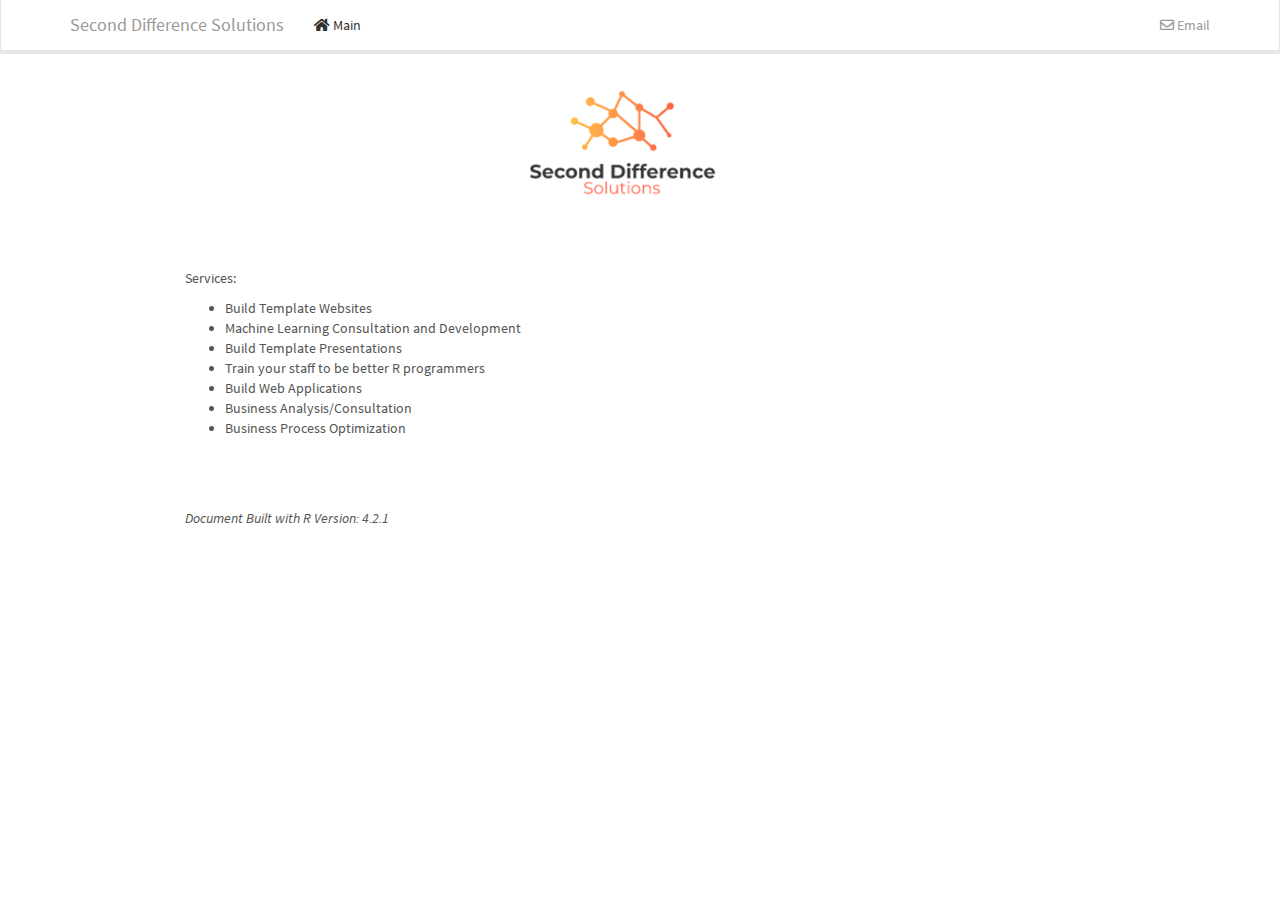
==== commit b93b91c4: "some changes" ====
--- a/index.html
+++ b/index.html
@@ -11,12 +11,12 @@
 
 
 
-<title>Coming Soon</title>
-
-<script src="site_libs/header-attrs-2.15/header-attrs.js"></script>
+<title>index.knit</title>
+
+<script src="site_libs/header-attrs-2.16/header-attrs.js"></script>
 <script src="site_libs/jquery-3.6.0/jquery-3.6.0.min.js"></script>
 <meta name="viewport" content="width=device-width, initial-scale=1" />
-<link href="site_libs/bootstrap-3.3.5/css/yeti.min.css" rel="stylesheet" />
+<link href="site_libs/bootstrap-3.3.5/css/lumen.min.css" rel="stylesheet" />
 <script src="site_libs/bootstrap-3.3.5/js/bootstrap.min.js"></script>
 <script src="site_libs/bootstrap-3.3.5/shim/html5shiv.min.js"></script>
 <script src="site_libs/bootstrap-3.3.5/shim/respond.min.js"></script>
@@ -60,6 +60,7 @@
 
 
 
+<link rel="stylesheet" href="www/styles.css" type="text/css" />
 
 
 
@@ -260,7 +261,13 @@
 </li>
       </ul>
       <ul class="nav navbar-nav navbar-right">
-        
+        <li>
+  <a href="mailto:matt@seconddifferencesolutions.com">
+    <span class="fa fa-envelope-o"></span>
+     
+    Email
+  </a>
+</li>
       </ul>
     </div><!--/.nav-collapse -->
   </div><!--/.container -->
@@ -270,19 +277,28 @@
 
 
 
-<h1 class="title toc-ignore">Coming Soon</h1>
 
 </div>
 
 
+<p align="center">
+<img src="files/sds_logo.png"/>
+</p>
+<p><br/></p>
+<p>Services:</p>
+<ul>
+<li>Build Template Websites</li>
+<li>Machine Learning Consultation and Development</li>
+<li>Build Template Presentations</li>
+<li>Train your staff to be better R programmers</li>
+<li>Build Web Applications</li>
+<li>Business Analysis/Consultation</li>
+<li>Business Process Optimization</li>
+</ul>
 <p><br/></p>
 <p><br/></p>
+<p><em>Document Built with R Version: 4.2.1</em></p>
 <p><br/></p>
-<p><br/></p>
-<p><br/></p>
-<p><br/></p>
-<p><em>Data last refreshed on 2022-08-23.</em></p>
-<p><em>Document Built with R Version: 4.2.1</em></p>
 
 
 
--- a/site_libs/bootstrap-3.3.5/css/lumen.min.css
+++ b/site_libs/bootstrap-3.3.5/css/lumen.min.css
@@ -0,0 +1,37 @@
+@font-face {
+  font-family: 'Source Sans Pro';
+  font-style: normal;
+  font-weight: 300;
+  src: url(fonts/SourceSansProLight.ttf) format('truetype');
+}
+@font-face {
+  font-family: 'Source Sans Pro';
+  font-style: normal;
+  font-weight: 400;
+  src: url(fonts/SourceSansPro.ttf) format('truetype');
+}
+@font-face {
+  font-family: 'Source Sans Pro';
+  font-style: normal;
+  font-weight: 700;
+  src: url(fonts/SourceSansProBold.ttf) format('truetype');
+}
+
+@font-face {
+  font-family: 'Source Sans Pro';
+  font-style: italic;
+  font-weight: 400;
+  src: url(fonts/SourceSansProItalic.ttf) format('truetype');
+}
+
+/*
+ * bootswatch v3.3.6
+ * Homepage: http://bootswatch.com
+ * Copyright 2012-2015 Thomas Park
+ * Licensed under MIT
+ * Based on Bootstrap
+*//*!
+ * Bootstrap v3.3.6 (http://getbootstrap.com)
+ * Copyright 2011-2015 Twitter, Inc.
+ * Licensed under MIT (https://github.com/twbs/bootstrap/blob/master/LICENSE)
+ *//*! normalize.css v3.0.3 | MIT License | github.com/necolas/normalize.css */html{font-family:sans-serif;-ms-text-size-adjust:100%;-webkit-text-size-adjust:100%}body{margin:0}article,aside,details,figcaption,figure,footer,header,hgroup,main,menu,nav,section,summary{display:block}audio,canvas,progress,video{display:inline-block;vertical-align:baseline}audio:not([controls]){display:none;height:0}[hidden],template{display:none}a{background-color:transparent}a:active,a:hover{outline:0}abbr[title]{border-bottom:1px dotted}b,strong{font-weight:bold}dfn{font-style:italic}h1{font-size:2em;margin:0.67em 0}mark{background:#ff0;color:#000}small{font-size:80%}sub,sup{font-size:75%;line-height:0;position:relative;vertical-align:baseline}sup{top:-0.5em}sub{bottom:-0.25em}img{border:0}svg:not(:root){overflow:hidden}figure{margin:1em 40px}hr{-webkit-box-sizing:content-box;-moz-box-sizing:content-box;box-sizing:content-box;height:0}pre{overflow:auto}code,kbd,pre,samp{font-family:monospace, monospace;font-size:1em}button,input,optgroup,select,textarea{color:inherit;font:inherit;margin:0}button{overflow:visible}button,select{text-transform:none}button,html input[type="button"],input[type="reset"],input[type="submit"]{-webkit-appearance:button;cursor:pointer}button[disabled],html input[disabled]{cursor:default}button::-moz-focus-inner,input::-moz-focus-inner{border:0;padding:0}input{line-height:normal}input[type="checkbox"],input[type="radio"]{-webkit-box-sizing:border-box;-moz-box-sizing:border-box;box-sizing:border-box;padding:0}input[type="number"]::-webkit-inner-spin-button,input[type="number"]::-webkit-outer-spin-button{height:auto}input[type="search"]{-webkit-appearance:textfield;-webkit-box-sizing:content-box;-moz-box-sizing:content-box;box-sizing:content-box}input[type="search"]::-webkit-search-cancel-button,input[type="search"]::-webkit-search-decoration{-webkit-appearance:none}fieldset{border:1px solid #c0c0c0;margin:0 2px;padding:0.35em 0.625em 0.75em}legend{border:0;padding:0}textarea{overflow:auto}optgroup{font-weight:bold}table{border-collapse:collapse;border-spacing:0}td,th{padding:0}/*! Source: https://github.com/h5bp/html5-boilerplate/blob/master/src/css/main.css */@media print{*,*:before,*:after{background:transparent !important;color:#000 !important;-webkit-box-shadow:none !important;box-shadow:none !important;text-shadow:none !important}a,a:visited{text-decoration:underline}a[href]:after{content:" (" attr(href) ")"}abbr[title]:after{content:" (" attr(title) ")"}a[href^="#"]:after,a[href^="javascript:"]:after{content:""}pre,blockquote{border:1px solid #999;page-break-inside:avoid}thead{display:table-header-group}tr,img{page-break-inside:avoid}img{max-width:100% !important}p,h2,h3{orphans:3;widows:3}h2,h3{page-break-after:avoid}.navbar{display:none}.btn>.caret,.dropup>.btn>.caret{border-top-color:#000 !important}.label{border:1px solid #000}.table{border-collapse:collapse !important}.table td,.table th{background-color:#fff !important}.table-bordered th,.table-bordered td{border:1px solid #ddd !important}}@font-face{font-family:'Glyphicons Halflings';src:url('../fonts/glyphicons-halflings-regular.eot');src:url('../fonts/glyphicons-halflings-regular.eot?#iefix') format('embedded-opentype'),url('../fonts/glyphicons-halflings-regular.woff') format('woff'),url('../fonts/glyphicons-halflings-regular.ttf') format('truetype'),url('../fonts/glyphicons-halflings-regular.svg#glyphicons_halflingsregular') format('svg')}.glyphicon{position:relative;top:1px;display:inline-block;font-family:'Glyphicons Halflings';font-style:normal;font-weight:normal;line-height:1;-webkit-font-smoothing:antialiased;-moz-osx-font-smoothing:grayscale}.glyphicon-asterisk:before{content:"\002a"}.glyphicon-plus:before{content:"\002b"}.glyphicon-euro:before,.glyphicon-eur:before{content:"\20ac"}.glyphicon-minus:before{content:"\2212"}.glyphicon-cloud:before{content:"\2601"}.glyphicon-envelope:before{content:"\2709"}.glyphicon-pencil:before{content:"\270f"}.glyphicon-glass:before{content:"\e001"}.glyphicon-music:before{content:"\e002"}.glyphicon-search:before{content:"\e003"}.glyphicon-heart:before{content:"\e005"}.glyphicon-star:before{content:"\e006"}.glyphicon-star-empty:before{content:"\e007"}.glyphicon-user:before{content:"\e008"}.glyphicon-film:before{content:"\e009"}.glyphicon-th-large:before{content:"\e010"}.glyphicon-th:before{content:"\e011"}.glyphicon-th-list:before{content:"\e012"}.glyphicon-ok:before{content:"\e013"}.glyphicon-remove:before{content:"\e014"}.glyphicon-zoom-in:before{content:"\e015"}.glyphicon-zoom-out:before{content:"\e016"}.glyphicon-off:before{content:"\e017"}.glyphicon-signal:before{content:"\e018"}.glyphicon-cog:before{content:"\e019"}.glyphicon-trash:before{content:"\e020"}.glyphicon-home:before{content:"\e021"}.glyphicon-file:before{content:"\e022"}.glyphicon-time:before{content:"\e023"}.glyphicon-road:before{content:"\e024"}.glyphicon-download-alt:before{content:"\e025"}.glyphicon-download:before{content:"\e026"}.glyphicon-upload:before{content:"\e027"}.glyphicon-inbox:before{content:"\e028"}.glyphicon-play-circle:before{content:"\e029"}.glyphicon-repeat:before{content:"\e030"}.glyphicon-refresh:before{content:"\e031"}.glyphicon-list-alt:before{content:"\e032"}.glyphicon-lock:before{content:"\e033"}.glyphicon-flag:before{content:"\e034"}.glyphicon-headphones:before{content:"\e035"}.glyphicon-volume-off:before{content:"\e036"}.glyphicon-volume-down:before{content:"\e037"}.glyphicon-volume-up:before{content:"\e038"}.glyphicon-qrcode:before{content:"\e039"}.glyphicon-barcode:before{content:"\e040"}.glyphicon-tag:before{content:"\e041"}.glyphicon-tags:before{content:"\e042"}.glyphicon-book:before{content:"\e043"}.glyphicon-bookmark:before{content:"\e044"}.glyphicon-print:before{content:"\e045"}.glyphicon-camera:before{content:"\e046"}.glyphicon-font:before{content:"\e047"}.glyphicon-bold:before{content:"\e048"}.glyphicon-italic:before{content:"\e049"}.glyphicon-text-height:before{content:"\e050"}.glyphicon-text-width:before{content:"\e051"}.glyphicon-align-left:before{content:"\e052"}.glyphicon-align-center:before{content:"\e053"}.glyphicon-align-right:before{content:"\e054"}.glyphicon-align-justify:before{content:"\e055"}.glyphicon-list:before{content:"\e056"}.glyphicon-indent-left:before{content:"\e057"}.glyphicon-indent-right:before{content:"\e058"}.glyphicon-facetime-video:before{content:"\e059"}.glyphicon-picture:before{content:"\e060"}.glyphicon-map-marker:before{content:"\e062"}.glyphicon-adjust:before{content:"\e063"}.glyphicon-tint:before{content:"\e064"}.glyphicon-edit:before{content:"\e065"}.glyphicon-share:before{content:"\e066"}.glyphicon-check:before{content:"\e067"}.glyphicon-move:before{content:"\e068"}.glyphicon-step-backward:before{content:"\e069"}.glyphicon-fast-backward:before{content:"\e070"}.glyphicon-backward:before{content:"\e071"}.glyphicon-play:before{content:"\e072"}.glyphicon-pause:before{content:"\e073"}.glyphicon-stop:before{content:"\e074"}.glyphicon-forward:before{content:"\e075"}.glyphicon-fast-forward:before{content:"\e076"}.glyphicon-step-forward:before{content:"\e077"}.glyphicon-eject:before{content:"\e078"}.glyphicon-chevron-left:before{content:"\e079"}.glyphicon-chevron-right:before{content:"\e080"}.glyphicon-plus-sign:before{content:"\e081"}.glyphicon-minus-sign:before{content:"\e082"}.glyphicon-remove-sign:before{content:"\e083"}.glyphicon-ok-sign:before{content:"\e084"}.glyphicon-question-sign:before{content:"\e085"}.glyphicon-info-sign:before{content:"\e086"}.glyphicon-screenshot:before{content:"\e087"}.glyphicon-remove-circle:before{content:"\e088"}.glyphicon-ok-circle:before{content:"\e089"}.glyphicon-ban-circle:before{content:"\e090"}.glyphicon-arrow-left:before{content:"\e091"}.glyphicon-arrow-right:before{content:"\e092"}.glyphicon-arrow-up:before{content:"\e093"}.glyphicon-arrow-down:before{content:"\e094"}.glyphicon-share-alt:before{content:"\e095"}.glyphicon-resize-full:before{content:"\e096"}.glyphicon-resize-small:before{content:"\e097"}.glyphicon-exclamation-sign:before{content:"\e101"}.glyphicon-gift:before{content:"\e102"}.glyphicon-leaf:before{content:"\e103"}.glyphicon-fire:before{content:"\e104"}.glyphicon-eye-open:before{content:"\e105"}.glyphicon-eye-close:before{content:"\e106"}.glyphicon-warning-sign:before{content:"\e107"}.glyphicon-plane:before{content:"\e108"}.glyphicon-calendar:before{content:"\e109"}.glyphicon-random:before{content:"\e110"}.glyphicon-comment:before{content:"\e111"}.glyphicon-magnet:before{content:"\e112"}.glyphicon-chevron-up:before{content:"\e113"}.glyphicon-chevron-down:before{content:"\e114"}.glyphicon-retweet:before{content:"\e115"}.glyphicon-shopping-cart:before{content:"\e116"}.glyphicon-folder-close:before{content:"\e117"}.glyphicon-folder-open:before{content:"\e118"}.glyphicon-resize-vertical:before{content:"\e119"}.glyphicon-resize-horizontal:before{content:"\e120"}.glyphicon-hdd:before{content:"\e121"}.glyphicon-bullhorn:before{content:"\e122"}.glyphicon-bell:before{content:"\e123"}.glyphicon-certificate:before{content:"\e124"}.glyphicon-thumbs-up:before{content:"\e125"}.glyphicon-thumbs-down:before{content:"\e126"}.glyphicon-hand-right:before{content:"\e127"}.glyphicon-hand-left:before{content:"\e128"}.glyphicon-hand-up:before{content:"\e129"}.glyphicon-hand-down:before{content:"\e130"}.glyphicon-circle-arrow-right:before{content:"\e131"}.glyphicon-circle-arrow-left:before{content:"\e132"}.glyphicon-circle-arrow-up:before{content:"\e133"}.glyphicon-circle-arrow-down:before{content:"\e134"}.glyphicon-globe:before{content:"\e135"}.glyphicon-wrench:before{content:"\e136"}.glyphicon-tasks:before{content:"\e137"}.glyphicon-filter:before{content:"\e138"}.glyphicon-briefcase:before{content:"\e139"}.glyphicon-fullscreen:before{content:"\e140"}.glyphicon-dashboard:before{content:"\e141"}.glyphicon-paperclip:before{content:"\e142"}.glyphicon-heart-empty:before{content:"\e143"}.glyphicon-link:before{content:"\e144"}.glyphicon-phone:before{content:"\e145"}.glyphicon-pushpin:before{content:"\e146"}.glyphicon-usd:before{content:"\e148"}.glyphicon-gbp:before{content:"\e149"}.glyphicon-sort:before{content:"\e150"}.glyphicon-sort-by-alphabet:before{content:"\e151"}.glyphicon-sort-by-alphabet-alt:before{content:"\e152"}.glyphicon-sort-by-order:before{content:"\e153"}.glyphicon-sort-by-order-alt:before{content:"\e154"}.glyphicon-sort-by-attributes:before{content:"\e155"}.glyphicon-sort-by-attributes-alt:before{content:"\e156"}.glyphicon-unchecked:before{content:"\e157"}.glyphicon-expand:before{content:"\e158"}.glyphicon-collapse-down:before{content:"\e159"}.glyphicon-collapse-up:before{content:"\e160"}.glyphicon-log-in:before{content:"\e161"}.glyphicon-flash:before{content:"\e162"}.glyphicon-log-out:before{content:"\e163"}.glyphicon-new-window:before{content:"\e164"}.glyphicon-record:before{content:"\e165"}.glyphicon-save:before{content:"\e166"}.glyphicon-open:before{content:"\e167"}.glyphicon-saved:before{content:"\e168"}.glyphicon-import:before{content:"\e169"}.glyphicon-export:before{content:"\e170"}.glyphicon-send:before{content:"\e171"}.glyphicon-floppy-disk:before{content:"\e172"}.glyphicon-floppy-saved:before{content:"\e173"}.glyphicon-floppy-remove:before{content:"\e174"}.glyphicon-floppy-save:before{content:"\e175"}.glyphicon-floppy-open:before{content:"\e176"}.glyphicon-credit-card:before{content:"\e177"}.glyphicon-transfer:before{content:"\e178"}.glyphicon-cutlery:before{content:"\e179"}.glyphicon-header:before{content:"\e180"}.glyphicon-compressed:before{content:"\e181"}.glyphicon-earphone:before{content:"\e182"}.glyphicon-phone-alt:before{content:"\e183"}.glyphicon-tower:before{content:"\e184"}.glyphicon-stats:before{content:"\e185"}.glyphicon-sd-video:before{content:"\e186"}.glyphicon-hd-video:before{content:"\e187"}.glyphicon-subtitles:before{content:"\e188"}.glyphicon-sound-stereo:before{content:"\e189"}.glyphicon-sound-dolby:before{content:"\e190"}.glyphicon-sound-5-1:before{content:"\e191"}.glyphicon-sound-6-1:before{content:"\e192"}.glyphicon-sound-7-1:before{content:"\e193"}.glyphicon-copyright-mark:before{content:"\e194"}.glyphicon-registration-mark:before{content:"\e195"}.glyphicon-cloud-download:before{content:"\e197"}.glyphicon-cloud-upload:before{content:"\e198"}.glyphicon-tree-conifer:before{content:"\e199"}.glyphicon-tree-deciduous:before{content:"\e200"}.glyphicon-cd:before{content:"\e201"}.glyphicon-save-file:before{content:"\e202"}.glyphicon-open-file:before{content:"\e203"}.glyphicon-level-up:before{content:"\e204"}.glyphicon-copy:before{content:"\e205"}.glyphicon-paste:before{content:"\e206"}.glyphicon-alert:before{content:"\e209"}.glyphicon-equalizer:before{content:"\e210"}.glyphicon-king:before{content:"\e211"}.glyphicon-queen:before{content:"\e212"}.glyphicon-pawn:before{content:"\e213"}.glyphicon-bishop:before{content:"\e214"}.glyphicon-knight:before{content:"\e215"}.glyphicon-baby-formula:before{content:"\e216"}.glyphicon-tent:before{content:"\26fa"}.glyphicon-blackboard:before{content:"\e218"}.glyphicon-bed:before{content:"\e219"}.glyphicon-apple:before{content:"\f8ff"}.glyphicon-erase:before{content:"\e221"}.glyphicon-hourglass:before{content:"\231b"}.glyphicon-lamp:before{content:"\e223"}.glyphicon-duplicate:before{content:"\e224"}.glyphicon-piggy-bank:before{content:"\e225"}.glyphicon-scissors:before{content:"\e226"}.glyphicon-bitcoin:before{content:"\e227"}.glyphicon-btc:before{content:"\e227"}.glyphicon-xbt:before{content:"\e227"}.glyphicon-yen:before{content:"\00a5"}.glyphicon-jpy:before{content:"\00a5"}.glyphicon-ruble:before{content:"\20bd"}.glyphicon-rub:before{content:"\20bd"}.glyphicon-scale:before{content:"\e230"}.glyphicon-ice-lolly:before{content:"\e231"}.glyphicon-ice-lolly-tasted:before{content:"\e232"}.glyphicon-education:before{content:"\e233"}.glyphicon-option-horizontal:before{content:"\e234"}.glyphicon-option-vertical:before{content:"\e235"}.glyphicon-menu-hamburger:before{content:"\e236"}.glyphicon-modal-window:before{content:"\e237"}.glyphicon-oil:before{content:"\e238"}.glyphicon-grain:before{content:"\e239"}.glyphicon-sunglasses:before{content:"\e240"}.glyphicon-text-size:before{content:"\e241"}.glyphicon-text-color:before{content:"\e242"}.glyphicon-text-background:before{content:"\e243"}.glyphicon-object-align-top:before{content:"\e244"}.glyphicon-object-align-bottom:before{content:"\e245"}.glyphicon-object-align-horizontal:before{content:"\e246"}.glyphicon-object-align-left:before{content:"\e247"}.glyphicon-object-align-vertical:before{content:"\e248"}.glyphicon-object-align-right:before{content:"\e249"}.glyphicon-triangle-right:before{content:"\e250"}.glyphicon-triangle-left:before{content:"\e251"}.glyphicon-triangle-bottom:before{content:"\e252"}.glyphicon-triangle-top:before{content:"\e253"}.glyphicon-console:before{content:"\e254"}.glyphicon-superscript:before{content:"\e255"}.glyphicon-subscript:before{content:"\e256"}.glyphicon-menu-left:before{content:"\e257"}.glyphicon-menu-right:before{content:"\e258"}.glyphicon-menu-down:before{content:"\e259"}.glyphicon-menu-up:before{content:"\e260"}*{-webkit-box-sizing:border-box;-moz-box-sizing:border-box;box-sizing:border-box}*:before,*:after{-webkit-box-sizing:border-box;-moz-box-sizing:border-box;box-sizing:border-box}html{font-size:10px;-webkit-tap-highlight-color:rgba(0,0,0,0)}body{font-family:"Source Sans Pro","Helvetica Neue",Helvetica,Arial,sans-serif;font-size:14px;line-height:1.42857143;color:#555555;background-color:#ffffff}input,button,select,textarea{font-family:inherit;font-size:inherit;line-height:inherit}a{color:#158cba;text-decoration:none}a:hover,a:focus{color:#158cba;text-decoration:underline}a:focus{outline:thin dotted;outline:5px auto -webkit-focus-ring-color;outline-offset:-2px}figure{margin:0}img{vertical-align:middle}.img-responsive,.thumbnail>img,.thumbnail a>img,.carousel-inner>.item>img,.carousel-inner>.item>a>img{display:block;max-width:100%;height:auto}.img-rounded{border-radius:5px}.img-thumbnail{padding:4px;line-height:1.42857143;background-color:#ffffff;border:1px solid #eeeeee;border-radius:4px;-webkit-transition:all .2s ease-in-out;-o-transition:all .2s ease-in-out;transition:all .2s ease-in-out;display:inline-block;max-width:100%;height:auto}.img-circle{border-radius:50%}hr{margin-top:20px;margin-bottom:20px;border:0;border-top:1px solid #eeeeee}.sr-only{position:absolute;width:1px;height:1px;margin:-1px;padding:0;overflow:hidden;clip:rect(0, 0, 0, 0);border:0}.sr-only-focusable:active,.sr-only-focusable:focus{position:static;width:auto;height:auto;margin:0;overflow:visible;clip:auto}[role="button"]{cursor:pointer}h1,h2,h3,h4,h5,h6,.h1,.h2,.h3,.h4,.h5,.h6{font-family:inherit;font-weight:400;line-height:1.1;color:#333333}h1 small,h2 small,h3 small,h4 small,h5 small,h6 small,.h1 small,.h2 small,.h3 small,.h4 small,.h5 small,.h6 small,h1 .small,h2 .small,h3 .small,h4 .small,h5 .small,h6 .small,.h1 .small,.h2 .small,.h3 .small,.h4 .small,.h5 .small,.h6 .small{font-weight:normal;line-height:1;color:#999999}h1,.h1,h2,.h2,h3,.h3{margin-top:20px;margin-bottom:10px}h1 small,.h1 small,h2 small,.h2 small,h3 small,.h3 small,h1 .small,.h1 .small,h2 .small,.h2 .small,h3 .small,.h3 .small{font-size:65%}h4,.h4,h5,.h5,h6,.h6{margin-top:10px;margin-bottom:10px}h4 small,.h4 small,h5 small,.h5 small,h6 small,.h6 small,h4 .small,.h4 .small,h5 .small,.h5 .small,h6 .small,.h6 .small{font-size:75%}h1,.h1{font-size:36px}h2,.h2{font-size:30px}h3,.h3{font-size:24px}h4,.h4{font-size:18px}h5,.h5{font-size:14px}h6,.h6{font-size:12px}p{margin:0 0 10px}.lead{margin-bottom:20px;font-size:16px;font-weight:300;line-height:1.4}@media (min-width:768px){.lead{font-size:21px}}small,.small{font-size:85%}mark,.mark{background-color:#ff851b;padding:.2em}.text-left{text-align:left}.text-right{text-align:right}.text-center{text-align:center}.text-justify{text-align:justify}.text-nowrap{white-space:nowrap}.text-lowercase{text-transform:lowercase}.text-uppercase{text-transform:uppercase}.text-capitalize{text-transform:capitalize}.text-muted{color:#999999}.text-primary{color:#158cba}a.text-primary:hover,a.text-primary:focus{color:#106a8c}.text-success{color:#ffffff}a.text-success:hover,a.text-success:focus{color:#e6e6e6}.text-info{color:#ffffff}a.text-info:hover,a.text-info:focus{color:#e6e6e6}.text-warning{color:#ffffff}a.text-warning:hover,a.text-warning:focus{color:#e6e6e6}.text-danger{color:#ffffff}a.text-danger:hover,a.text-danger:focus{color:#e6e6e6}.bg-primary{color:#fff;background-color:#158cba}a.bg-primary:hover,a.bg-primary:focus{background-color:#106a8c}.bg-success{background-color:#28b62c}a.bg-success:hover,a.bg-success:focus{background-color:#1f8c22}.bg-info{background-color:#75caeb}a.bg-info:hover,a.bg-info:focus{background-color:#48b9e5}.bg-warning{background-color:#ff851b}a.bg-warning:hover,a.bg-warning:focus{background-color:#e76b00}.bg-danger{background-color:#ff4136}a.bg-danger:hover,a.bg-danger:focus{background-color:#ff1103}.page-header{padding-bottom:9px;margin:40px 0 20px;border-bottom:1px solid #eeeeee}ul,ol{margin-top:0;margin-bottom:10px}ul ul,ol ul,ul ol,ol ol{margin-bottom:0}.list-unstyled{padding-left:0;list-style:none}.list-inline{padding-left:0;list-style:none;margin-left:-5px}.list-inline>li{display:inline-block;padding-left:5px;padding-right:5px}dl{margin-top:0;margin-bottom:20px}dt,dd{line-height:1.42857143}dt{font-weight:bold}dd{margin-left:0}@media (min-width:768px){.dl-horizontal dt{float:left;width:160px;clear:left;text-align:right;overflow:hidden;text-overflow:ellipsis;white-space:nowrap}.dl-horizontal dd{margin-left:180px}}abbr[title],abbr[data-original-title]{cursor:help;border-bottom:1px dotted #999999}.initialism{font-size:90%;text-transform:uppercase}blockquote{padding:10px 20px;margin:0 0 20px;font-size:17.5px;border-left:5px solid #eeeeee}blockquote p:last-child,blockquote ul:last-child,blockquote ol:last-child{margin-bottom:0}blockquote footer,blockquote small,blockquote .small{display:block;font-size:80%;line-height:1.42857143;color:#999999}blockquote footer:before,blockquote small:before,blockquote .small:before{content:'\2014 \00A0'}.blockquote-reverse,blockquote.pull-right{padding-right:15px;padding-left:0;border-right:5px solid #eeeeee;border-left:0;text-align:right}.blockquote-reverse footer:before,blockquote.pull-right footer:before,.blockquote-reverse small:before,blockquote.pull-right small:before,.blockquote-reverse .small:before,blockquote.pull-right .small:before{content:''}.blockquote-reverse footer:after,blockquote.pull-right footer:after,.blockquote-reverse small:after,blockquote.pull-right small:after,.blockquote-reverse .small:after,blockquote.pull-right .small:after{content:'\00A0 \2014'}address{margin-bottom:20px;font-style:normal;line-height:1.42857143}code,kbd,pre,samp{font-family:monospace}code{padding:2px 4px;font-size:90%;color:#c7254e;background-color:#f9f2f4;border-radius:4px}kbd{padding:2px 4px;font-size:90%;color:#ffffff;background-color:#333333;border-radius:2px;-webkit-box-shadow:inset 0 -1px 0 rgba(0,0,0,0.25);box-shadow:inset 0 -1px 0 rgba(0,0,0,0.25)}kbd kbd{padding:0;font-size:100%;font-weight:bold;-webkit-box-shadow:none;box-shadow:none}pre{display:block;padding:9.5px;margin:0 0 10px;font-size:13px;line-height:1.42857143;word-break:break-all;word-wrap:break-word;color:#333333;background-color:#f5f5f5;border:1px solid #cccccc;border-radius:4px}pre code{padding:0;font-size:inherit;color:inherit;white-space:pre-wrap;background-color:transparent;border-radius:0}.pre-scrollable{max-height:340px;overflow-y:scroll}.container{margin-right:auto;margin-left:auto;padding-left:15px;padding-right:15px}@media (min-width:768px){.container{width:750px}}@media (min-width:992px){.container{width:970px}}@media (min-width:1200px){.container{width:1170px}}.container-fluid{margin-right:auto;margin-left:auto;padding-left:15px;padding-right:15px}.row{margin-left:-15px;margin-right:-15px}.col-xs-1,.col-sm-1,.col-md-1,.col-lg-1,.col-xs-2,.col-sm-2,.col-md-2,.col-lg-2,.col-xs-3,.col-sm-3,.col-md-3,.col-lg-3,.col-xs-4,.col-sm-4,.col-md-4,.col-lg-4,.col-xs-5,.col-sm-5,.col-md-5,.col-lg-5,.col-xs-6,.col-sm-6,.col-md-6,.col-lg-6,.col-xs-7,.col-sm-7,.col-md-7,.col-lg-7,.col-xs-8,.col-sm-8,.col-md-8,.col-lg-8,.col-xs-9,.col-sm-9,.col-md-9,.col-lg-9,.col-xs-10,.col-sm-10,.col-md-10,.col-lg-10,.col-xs-11,.col-sm-11,.col-md-11,.col-lg-11,.col-xs-12,.col-sm-12,.col-md-12,.col-lg-12{position:relative;min-height:1px;padding-left:15px;padding-right:15px}.col-xs-1,.col-xs-2,.col-xs-3,.col-xs-4,.col-xs-5,.col-xs-6,.col-xs-7,.col-xs-8,.col-xs-9,.col-xs-10,.col-xs-11,.col-xs-12{float:left}.col-xs-12{width:100%}.col-xs-11{width:91.66666667%}.col-xs-10{width:83.33333333%}.col-xs-9{width:75%}.col-xs-8{width:66.66666667%}.col-xs-7{width:58.33333333%}.col-xs-6{width:50%}.col-xs-5{width:41.66666667%}.col-xs-4{width:33.33333333%}.col-xs-3{width:25%}.col-xs-2{width:16.66666667%}.col-xs-1{width:8.33333333%}.col-xs-pull-12{right:100%}.col-xs-pull-11{right:91.66666667%}.col-xs-pull-10{right:83.33333333%}.col-xs-pull-9{right:75%}.col-xs-pull-8{right:66.66666667%}.col-xs-pull-7{right:58.33333333%}.col-xs-pull-6{right:50%}.col-xs-pull-5{right:41.66666667%}.col-xs-pull-4{right:33.33333333%}.col-xs-pull-3{right:25%}.col-xs-pull-2{right:16.66666667%}.col-xs-pull-1{right:8.33333333%}.col-xs-pull-0{right:auto}.col-xs-push-12{left:100%}.col-xs-push-11{left:91.66666667%}.col-xs-push-10{left:83.33333333%}.col-xs-push-9{left:75%}.col-xs-push-8{left:66.66666667%}.col-xs-push-7{left:58.33333333%}.col-xs-push-6{left:50%}.col-xs-push-5{left:41.66666667%}.col-xs-push-4{left:33.33333333%}.col-xs-push-3{left:25%}.col-xs-push-2{left:16.66666667%}.col-xs-push-1{left:8.33333333%}.col-xs-push-0{left:auto}.col-xs-offset-12{margin-left:100%}.col-xs-offset-11{margin-left:91.66666667%}.col-xs-offset-10{margin-left:83.33333333%}.col-xs-offset-9{margin-left:75%}.col-xs-offset-8{margin-left:66.66666667%}.col-xs-offset-7{margin-left:58.33333333%}.col-xs-offset-6{margin-left:50%}.col-xs-offset-5{margin-left:41.66666667%}.col-xs-offset-4{margin-left:33.33333333%}.col-xs-offset-3{margin-left:25%}.col-xs-offset-2{margin-left:16.66666667%}.col-xs-offset-1{margin-left:8.33333333%}.col-xs-offset-0{margin-left:0%}@media (min-width:768px){.col-sm-1,.col-sm-2,.col-sm-3,.col-sm-4,.col-sm-5,.col-sm-6,.col-sm-7,.col-sm-8,.col-sm-9,.col-sm-10,.col-sm-11,.col-sm-12{float:left}.col-sm-12{width:100%}.col-sm-11{width:91.66666667%}.col-sm-10{width:83.33333333%}.col-sm-9{width:75%}.col-sm-8{width:66.66666667%}.col-sm-7{width:58.33333333%}.col-sm-6{width:50%}.col-sm-5{width:41.66666667%}.col-sm-4{width:33.33333333%}.col-sm-3{width:25%}.col-sm-2{width:16.66666667%}.col-sm-1{width:8.33333333%}.col-sm-pull-12{right:100%}.col-sm-pull-11{right:91.66666667%}.col-sm-pull-10{right:83.33333333%}.col-sm-pull-9{right:75%}.col-sm-pull-8{right:66.66666667%}.col-sm-pull-7{right:58.33333333%}.col-sm-pull-6{right:50%}.col-sm-pull-5{right:41.66666667%}.col-sm-pull-4{right:33.33333333%}.col-sm-pull-3{right:25%}.col-sm-pull-2{right:16.66666667%}.col-sm-pull-1{right:8.33333333%}.col-sm-pull-0{right:auto}.col-sm-push-12{left:100%}.col-sm-push-11{left:91.66666667%}.col-sm-push-10{left:83.33333333%}.col-sm-push-9{left:75%}.col-sm-push-8{left:66.66666667%}.col-sm-push-7{left:58.33333333%}.col-sm-push-6{left:50%}.col-sm-push-5{left:41.66666667%}.col-sm-push-4{left:33.33333333%}.col-sm-push-3{left:25%}.col-sm-push-2{left:16.66666667%}.col-sm-push-1{left:8.33333333%}.col-sm-push-0{left:auto}.col-sm-offset-12{margin-left:100%}.col-sm-offset-11{margin-left:91.66666667%}.col-sm-offset-10{margin-left:83.33333333%}.col-sm-offset-9{margin-left:75%}.col-sm-offset-8{margin-left:66.66666667%}.col-sm-offset-7{margin-left:58.33333333%}.col-sm-offset-6{margin-left:50%}.col-sm-offset-5{margin-left:41.66666667%}.col-sm-offset-4{margin-left:33.33333333%}.col-sm-offset-3{margin-left:25%}.col-sm-offset-2{margin-left:16.66666667%}.col-sm-offset-1{margin-left:8.33333333%}.col-sm-offset-0{margin-left:0%}}@media (min-width:992px){.col-md-1,.col-md-2,.col-md-3,.col-md-4,.col-md-5,.col-md-6,.col-md-7,.col-md-8,.col-md-9,.col-md-10,.col-md-11,.col-md-12{float:left}.col-md-12{width:100%}.col-md-11{width:91.66666667%}.col-md-10{width:83.33333333%}.col-md-9{width:75%}.col-md-8{width:66.66666667%}.col-md-7{width:58.33333333%}.col-md-6{width:50%}.col-md-5{width:41.66666667%}.col-md-4{width:33.33333333%}.col-md-3{width:25%}.col-md-2{width:16.66666667%}.col-md-1{width:8.33333333%}.col-md-pull-12{right:100%}.col-md-pull-11{right:91.66666667%}.col-md-pull-10{right:83.33333333%}.col-md-pull-9{right:75%}.col-md-pull-8{right:66.66666667%}.col-md-pull-7{right:58.33333333%}.col-md-pull-6{right:50%}.col-md-pull-5{right:41.66666667%}.col-md-pull-4{right:33.33333333%}.col-md-pull-3{right:25%}.col-md-pull-2{right:16.66666667%}.col-md-pull-1{right:8.33333333%}.col-md-pull-0{right:auto}.col-md-push-12{left:100%}.col-md-push-11{left:91.66666667%}.col-md-push-10{left:83.33333333%}.col-md-push-9{left:75%}.col-md-push-8{left:66.66666667%}.col-md-push-7{left:58.33333333%}.col-md-push-6{left:50%}.col-md-push-5{left:41.66666667%}.col-md-push-4{left:33.33333333%}.col-md-push-3{left:25%}.col-md-push-2{left:16.66666667%}.col-md-push-1{left:8.33333333%}.col-md-push-0{left:auto}.col-md-offset-12{margin-left:100%}.col-md-offset-11{margin-left:91.66666667%}.col-md-offset-10{margin-left:83.33333333%}.col-md-offset-9{margin-left:75%}.col-md-offset-8{margin-left:66.66666667%}.col-md-offset-7{margin-left:58.33333333%}.col-md-offset-6{margin-left:50%}.col-md-offset-5{margin-left:41.66666667%}.col-md-offset-4{margin-left:33.33333333%}.col-md-offset-3{margin-left:25%}.col-md-offset-2{margin-left:16.66666667%}.col-md-offset-1{margin-left:8.33333333%}.col-md-offset-0{margin-left:0%}}@media (min-width:1200px){.col-lg-1,.col-lg-2,.col-lg-3,.col-lg-4,.col-lg-5,.col-lg-6,.col-lg-7,.col-lg-8,.col-lg-9,.col-lg-10,.col-lg-11,.col-lg-12{float:left}.col-lg-12{width:100%}.col-lg-11{width:91.66666667%}.col-lg-10{width:83.33333333%}.col-lg-9{width:75%}.col-lg-8{width:66.66666667%}.col-lg-7{width:58.33333333%}.col-lg-6{width:50%}.col-lg-5{width:41.66666667%}.col-lg-4{width:33.33333333%}.col-lg-3{width:25%}.col-lg-2{width:16.66666667%}.col-lg-1{width:8.33333333%}.col-lg-pull-12{right:100%}.col-lg-pull-11{right:91.66666667%}.col-lg-pull-10{right:83.33333333%}.col-lg-pull-9{right:75%}.col-lg-pull-8{right:66.66666667%}.col-lg-pull-7{right:58.33333333%}.col-lg-pull-6{right:50%}.col-lg-pull-5{right:41.66666667%}.col-lg-pull-4{right:33.33333333%}.col-lg-pull-3{right:25%}.col-lg-pull-2{right:16.66666667%}.col-lg-pull-1{right:8.33333333%}.col-lg-pull-0{right:auto}.col-lg-push-12{left:100%}.col-lg-push-11{left:91.66666667%}.col-lg-push-10{left:83.33333333%}.col-lg-push-9{left:75%}.col-lg-push-8{left:66.66666667%}.col-lg-push-7{left:58.33333333%}.col-lg-push-6{left:50%}.col-lg-push-5{left:41.66666667%}.col-lg-push-4{left:33.33333333%}.col-lg-push-3{left:25%}.col-lg-push-2{left:16.66666667%}.col-lg-push-1{left:8.33333333%}.col-lg-push-0{left:auto}.col-lg-offset-12{margin-left:100%}.col-lg-offset-11{margin-left:91.66666667%}.col-lg-offset-10{margin-left:83.33333333%}.col-lg-offset-9{margin-left:75%}.col-lg-offset-8{margin-left:66.66666667%}.col-lg-offset-7{margin-left:58.33333333%}.col-lg-offset-6{margin-left:50%}.col-lg-offset-5{margin-left:41.66666667%}.col-lg-offset-4{margin-left:33.33333333%}.col-lg-offset-3{margin-left:25%}.col-lg-offset-2{margin-left:16.66666667%}.col-lg-offset-1{margin-left:8.33333333%}.col-lg-offset-0{margin-left:0%}}table{background-color:transparent}caption{padding-top:8px;padding-bottom:8px;color:#999999;text-align:left}th{}.table{width:100%;max-width:100%;margin-bottom:20px}.table>thead>tr>th,.table>tbody>tr>th,.table>tfoot>tr>th,.table>thead>tr>td,.table>tbody>tr>td,.table>tfoot>tr>td{padding:8px;line-height:1.42857143;vertical-align:top;border-top:1px solid #eeeeee}.table>thead>tr>th{vertical-align:bottom;border-bottom:2px solid #eeeeee}.table>caption+thead>tr:first-child>th,.table>colgroup+thead>tr:first-child>th,.table>thead:first-child>tr:first-child>th,.table>caption+thead>tr:first-child>td,.table>colgroup+thead>tr:first-child>td,.table>thead:first-child>tr:first-child>td{border-top:0}.table>tbody+tbody{border-top:2px solid #eeeeee}.table .table{background-color:#ffffff}.table-condensed>thead>tr>th,.table-condensed>tbody>tr>th,.table-condensed>tfoot>tr>th,.table-condensed>thead>tr>td,.table-condensed>tbody>tr>td,.table-condensed>tfoot>tr>td{padding:5px}.table-bordered{border:1px solid #eeeeee}.table-bordered>thead>tr>th,.table-bordered>tbody>tr>th,.table-bordered>tfoot>tr>th,.table-bordered>thead>tr>td,.table-bordered>tbody>tr>td,.table-bordered>tfoot>tr>td{border:1px solid #eeeeee}.table-bordered>thead>tr>th,.table-bordered>thead>tr>td{border-bottom-width:2px}.table-striped>tbody>tr:nth-of-type(odd){background-color:#f9f9f9}.table-hover>tbody>tr:hover{background-color:#f5f5f5}table col[class*="col-"]{position:static;float:none;display:table-column}table td[class*="col-"],table th[class*="col-"]{position:static;float:none;display:table-cell}.table>thead>tr>td.active,.table>tbody>tr>td.active,.table>tfoot>tr>td.active,.table>thead>tr>th.active,.table>tbody>tr>th.active,.table>tfoot>tr>th.active,.table>thead>tr.active>td,.table>tbody>tr.active>td,.table>tfoot>tr.active>td,.table>thead>tr.active>th,.table>tbody>tr.active>th,.table>tfoot>tr.active>th{background-color:#f5f5f5}.table-hover>tbody>tr>td.active:hover,.table-hover>tbody>tr>th.active:hover,.table-hover>tbody>tr.active:hover>td,.table-hover>tbody>tr:hover>.active,.table-hover>tbody>tr.active:hover>th{background-color:#e8e8e8}.table>thead>tr>td.success,.table>tbody>tr>td.success,.table>tfoot>tr>td.success,.table>thead>tr>th.success,.table>tbody>tr>th.success,.table>tfoot>tr>th.success,.table>thead>tr.success>td,.table>tbody>tr.success>td,.table>tfoot>tr.success>td,.table>thead>tr.success>th,.table>tbody>tr.success>th,.table>tfoot>tr.success>th{background-color:#28b62c}.table-hover>tbody>tr>td.success:hover,.table-hover>tbody>tr>th.success:hover,.table-hover>tbody>tr.success:hover>td,.table-hover>tbody>tr:hover>.success,.table-hover>tbody>tr.success:hover>th{background-color:#23a127}.table>thead>tr>td.info,.table>tbody>tr>td.info,.table>tfoot>tr>td.info,.table>thead>tr>th.info,.table>tbody>tr>th.info,.table>tfoot>tr>th.info,.table>thead>tr.info>td,.table>tbody>tr.info>td,.table>tfoot>tr.info>td,.table>thead>tr.info>th,.table>tbody>tr.info>th,.table>tfoot>tr.info>th{background-color:#75caeb}.table-hover>tbody>tr>td.info:hover,.table-hover>tbody>tr>th.info:hover,.table-hover>tbody>tr.info:hover>td,.table-hover>tbody>tr:hover>.info,.table-hover>tbody>tr.info:hover>th{background-color:#5fc1e8}.table>thead>tr>td.warning,.table>tbody>tr>td.warning,.table>tfoot>tr>td.warning,.table>thead>tr>th.warning,.table>tbody>tr>th.warning,.table>tfoot>tr>th.warning,.table>thead>tr.warning>td,.table>tbody>tr.warning>td,.table>tfoot>tr.warning>td,.table>thead>tr.warning>th,.table>tbody>tr.warning>th,.table>tfoot>tr.warning>th{background-color:#ff851b}.table-hover>tbody>tr>td.warning:hover,.table-hover>tbody>tr>th.warning:hover,.table-hover>tbody>tr.warning:hover>td,.table-hover>tbody>tr:hover>.warning,.table-hover>tbody>tr.warning:hover>th{background-color:#ff7701}.table>thead>tr>td.danger,.table>tbody>tr>td.danger,.table>tfoot>tr>td.danger,.table>thead>tr>th.danger,.table>tbody>tr>th.danger,.table>tfoot>tr>th.danger,.table>thead>tr.danger>td,.table>tbody>tr.danger>td,.table>tfoot>tr.danger>td,.table>thead>tr.danger>th,.table>tbody>tr.danger>th,.table>tfoot>tr.danger>th{background-color:#ff4136}.table-hover>tbody>tr>td.danger:hover,.table-hover>tbody>tr>th.danger:hover,.table-hover>tbody>tr.danger:hover>td,.table-hover>tbody>tr:hover>.danger,.table-hover>tbody>tr.danger:hover>th{background-color:#ff291c}.table-responsive{overflow-x:auto;min-height:0.01%}@media screen and (max-width:767px){.table-responsive{width:100%;margin-bottom:15px;overflow-y:hidden;-ms-overflow-style:-ms-autohiding-scrollbar;border:1px solid #eeeeee}.table-responsive>.table{margin-bottom:0}.table-responsive>.table>thead>tr>th,.table-responsive>.table>tbody>tr>th,.table-responsive>.table>tfoot>tr>th,.table-responsive>.table>thead>tr>td,.table-responsive>.table>tbody>tr>td,.table-responsive>.table>tfoot>tr>td{white-space:nowrap}.table-responsive>.table-bordered{border:0}.table-responsive>.table-bordered>thead>tr>th:first-child,.table-responsive>.table-bordered>tbody>tr>th:first-child,.table-responsive>.table-bordered>tfoot>tr>th:first-child,.table-responsive>.table-bordered>thead>tr>td:first-child,.table-responsive>.table-bordered>tbody>tr>td:first-child,.table-responsive>.table-bordered>tfoot>tr>td:first-child{border-left:0}.table-responsive>.table-bordered>thead>tr>th:last-child,.table-responsive>.table-bordered>tbody>tr>th:last-child,.table-responsive>.table-bordered>tfoot>tr>th:last-child,.table-responsive>.table-bordered>thead>tr>td:last-child,.table-responsive>.table-bordered>tbody>tr>td:last-child,.table-responsive>.table-bordered>tfoot>tr>td:last-child{border-right:0}.table-responsive>.table-bordered>tbody>tr:last-child>th,.table-responsive>.table-bordered>tfoot>tr:last-child>th,.table-responsive>.table-bordered>tbody>tr:last-child>td,.table-responsive>.table-bordered>tfoot>tr:last-child>td{border-bottom:0}}fieldset{padding:0;margin:0;border:0;min-width:0}legend{display:block;width:100%;padding:0;margin-bottom:20px;font-size:21px;line-height:inherit;color:#333333;border:0;border-bottom:1px solid #e5e5e5}label{display:inline-block;max-width:100%;margin-bottom:5px;font-weight:bold}input[type="search"]{-webkit-box-sizing:border-box;-moz-box-sizing:border-box;box-sizing:border-box}input[type="radio"],input[type="checkbox"]{margin:4px 0 0;margin-top:1px \9;line-height:normal}input[type="file"]{display:block}input[type="range"]{display:block;width:100%}select[multiple],select[size]{height:auto}input[type="file"]:focus,input[type="radio"]:focus,input[type="checkbox"]:focus{outline:thin dotted;outline:5px auto -webkit-focus-ring-color;outline-offset:-2px}output{display:block;padding-top:8px;font-size:14px;line-height:1.42857143;color:#555555}.form-control{display:block;width:100%;height:38px;padding:7px 12px;font-size:14px;line-height:1.42857143;color:#555555;background-color:#ffffff;background-image:none;border:1px solid #e7e7e7;border-radius:4px;-webkit-box-shadow:inset 0 1px 1px rgba(0,0,0,0.075);box-shadow:inset 0 1px 1px rgba(0,0,0,0.075);-webkit-transition:border-color ease-in-out .15s,-webkit-box-shadow ease-in-out .15s;-o-transition:border-color ease-in-out .15s,box-shadow ease-in-out .15s;transition:border-color ease-in-out .15s,box-shadow ease-in-out .15s}.form-control:focus{border-color:#66afe9;outline:0;-webkit-box-shadow:inset 0 1px 1px rgba(0,0,0,0.075),0 0 8px rgba(102,175,233,0.6);box-shadow:inset 0 1px 1px rgba(0,0,0,0.075),0 0 8px rgba(102,175,233,0.6)}.form-control::-moz-placeholder{color:#999999;opacity:1}.form-control:-ms-input-placeholder{color:#999999}.form-control::-webkit-input-placeholder{color:#999999}.form-control::-ms-expand{border:0;background-color:transparent}.form-control[disabled],.form-control[readonly],fieldset[disabled] .form-control{background-color:#eeeeee;opacity:1}.form-control[disabled],fieldset[disabled] .form-control{cursor:not-allowed}textarea.form-control{height:auto}input[type="search"]{-webkit-appearance:none}@media screen and (-webkit-min-device-pixel-ratio:0){input[type="date"].form-control,input[type="time"].form-control,input[type="datetime-local"].form-control,input[type="month"].form-control{line-height:38px}input[type="date"].input-sm,input[type="time"].input-sm,input[type="datetime-local"].input-sm,input[type="month"].input-sm,.input-group-sm input[type="date"],.input-group-sm input[type="time"],.input-group-sm input[type="datetime-local"],.input-group-sm input[type="month"]{line-height:28px}input[type="date"].input-lg,input[type="time"].input-lg,input[type="datetime-local"].input-lg,input[type="month"].input-lg,.input-group-lg input[type="date"],.input-group-lg input[type="time"],.input-group-lg input[type="datetime-local"],.input-group-lg input[type="month"]{line-height:52px}}.form-group{margin-bottom:15px}.radio,.checkbox{position:relative;display:block;margin-top:10px;margin-bottom:10px}.radio label,.checkbox label{min-height:20px;padding-left:20px;margin-bottom:0;font-weight:normal;cursor:pointer}.radio input[type="radio"],.radio-inline input[type="radio"],.checkbox input[type="checkbox"],.checkbox-inline input[type="checkbox"]{position:absolute;margin-left:-20px;margin-top:4px \9}.radio+.radio,.checkbox+.checkbox{margin-top:-5px}.radio-inline,.checkbox-inline{position:relative;display:inline-block;padding-left:20px;margin-bottom:0;vertical-align:middle;font-weight:normal;cursor:pointer}.radio-inline+.radio-inline,.checkbox-inline+.checkbox-inline{margin-top:0;margin-left:10px}input[type="radio"][disabled],input[type="checkbox"][disabled],input[type="radio"].disabled,input[type="checkbox"].disabled,fieldset[disabled] input[type="radio"],fieldset[disabled] input[type="checkbox"]{cursor:not-allowed}.radio-inline.disabled,.checkbox-inline.disabled,fieldset[disabled] .radio-inline,fieldset[disabled] .checkbox-inline{cursor:not-allowed}.radio.disabled label,.checkbox.disabled label,fieldset[disabled] .radio label,fieldset[disabled] .checkbox label{cursor:not-allowed}.form-control-static{padding-top:8px;padding-bottom:8px;margin-bottom:0;min-height:34px}.form-control-static.input-lg,.form-control-static.input-sm{padding-left:0;padding-right:0}.input-sm{height:28px;padding:4px 10px;font-size:12px;line-height:1.5;border-radius:2px}select.input-sm{height:28px;line-height:28px}textarea.input-sm,select[multiple].input-sm{height:auto}.form-group-sm .form-control{height:28px;padding:4px 10px;font-size:12px;line-height:1.5;border-radius:2px}.form-group-sm select.form-control{height:28px;line-height:28px}.form-group-sm textarea.form-control,.form-group-sm select[multiple].form-control{height:auto}.form-group-sm .form-control-static{height:28px;min-height:32px;padding:5px 10px;font-size:12px;line-height:1.5}.input-lg{height:52px;padding:13px 16px;font-size:18px;line-height:1.3333333;border-radius:5px}select.input-lg{height:52px;line-height:52px}textarea.input-lg,select[multiple].input-lg{height:auto}.form-group-lg .form-control{height:52px;padding:13px 16px;font-size:18px;line-height:1.3333333;border-radius:5px}.form-group-lg select.form-control{height:52px;line-height:52px}.form-group-lg textarea.form-control,.form-group-lg select[multiple].form-control{height:auto}.form-group-lg .form-control-static{height:52px;min-height:38px;padding:14px 16px;font-size:18px;line-height:1.3333333}.has-feedback{position:relative}.has-feedback .form-control{padding-right:47.5px}.form-control-feedback{position:absolute;top:0;right:0;z-index:2;display:block;width:38px;height:38px;line-height:38px;text-align:center;pointer-events:none}.input-lg+.form-control-feedback,.input-group-lg+.form-control-feedback,.form-group-lg .form-control+.form-control-feedback{width:52px;height:52px;line-height:52px}.input-sm+.form-control-feedback,.input-group-sm+.form-control-feedback,.form-group-sm .form-control+.form-control-feedback{width:28px;height:28px;line-height:28px}.has-success .help-block,.has-success .control-label,.has-success .radio,.has-success .checkbox,.has-success .radio-inline,.has-success .checkbox-inline,.has-success.radio label,.has-success.checkbox label,.has-success.radio-inline label,.has-success.checkbox-inline label{color:#ffffff}.has-success .form-control{border-color:#ffffff;-webkit-box-shadow:inset 0 1px 1px rgba(0,0,0,0.075);box-shadow:inset 0 1px 1px rgba(0,0,0,0.075)}.has-success .form-control:focus{border-color:#e6e6e6;-webkit-box-shadow:inset 0 1px 1px rgba(0,0,0,0.075),0 0 6px #fff;box-shadow:inset 0 1px 1px rgba(0,0,0,0.075),0 0 6px #fff}.has-success .input-group-addon{color:#ffffff;border-color:#ffffff;background-color:#28b62c}.has-success .form-control-feedback{color:#ffffff}.has-warning .help-block,.has-warning .control-label,.has-warning .radio,.has-warning .checkbox,.has-warning .radio-inline,.has-warning .checkbox-inline,.has-warning.radio label,.has-warning.checkbox label,.has-warning.radio-inline label,.has-warning.checkbox-inline label{color:#ffffff}.has-warning .form-control{border-color:#ffffff;-webkit-box-shadow:inset 0 1px 1px rgba(0,0,0,0.075);box-shadow:inset 0 1px 1px rgba(0,0,0,0.075)}.has-warning .form-control:focus{border-color:#e6e6e6;-webkit-box-shadow:inset 0 1px 1px rgba(0,0,0,0.075),0 0 6px #fff;box-shadow:inset 0 1px 1px rgba(0,0,0,0.075),0 0 6px #fff}.has-warning .input-group-addon{color:#ffffff;border-color:#ffffff;background-color:#ff851b}.has-warning .form-control-feedback{color:#ffffff}.has-error .help-block,.has-error .control-label,.has-error .radio,.has-error .checkbox,.has-error .radio-inline,.has-error .checkbox-inline,.has-error.radio label,.has-error.checkbox label,.has-error.radio-inline label,.has-error.checkbox-inline label{color:#ffffff}.has-error .form-control{border-color:#ffffff;-webkit-box-shadow:inset 0 1px 1px rgba(0,0,0,0.075);box-shadow:inset 0 1px 1px rgba(0,0,0,0.075)}.has-error .form-control:focus{border-color:#e6e6e6;-webkit-box-shadow:inset 0 1px 1px rgba(0,0,0,0.075),0 0 6px #fff;box-shadow:inset 0 1px 1px rgba(0,0,0,0.075),0 0 6px #fff}.has-error .input-group-addon{color:#ffffff;border-color:#ffffff;background-color:#ff4136}.has-error .form-control-feedback{color:#ffffff}.has-feedback label~.form-control-feedback{top:25px}.has-feedback label.sr-only~.form-control-feedback{top:0}.help-block{display:block;margin-top:5px;margin-bottom:10px;color:#959595}@media (min-width:768px){.form-inline .form-group{display:inline-block;margin-bottom:0;vertical-align:middle}.form-inline .form-control{display:inline-block;width:auto;vertical-align:middle}.form-inline .form-control-static{display:inline-block}.form-inline .input-group{display:inline-table;vertical-align:middle}.form-inline .input-group .input-group-addon,.form-inline .input-group .input-group-btn,.form-inline .input-group .form-control{width:auto}.form-inline .input-group>.form-control{width:100%}.form-inline .control-label{margin-bottom:0;vertical-align:middle}.form-inline .radio,.form-inline .checkbox{display:inline-block;margin-top:0;margin-bottom:0;vertical-align:middle}.form-inline .radio label,.form-inline .checkbox label{padding-left:0}.form-inline .radio input[type="radio"],.form-inline .checkbox input[type="checkbox"]{position:relative;margin-left:0}.form-inline .has-feedback .form-control-feedback{top:0}}.form-horizontal .radio,.form-horizontal .checkbox,.form-horizontal .radio-inline,.form-horizontal .checkbox-inline{margin-top:0;margin-bottom:0;padding-top:8px}.form-horizontal .radio,.form-horizontal .checkbox{min-height:28px}.form-horizontal .form-group{margin-left:-15px;margin-right:-15px}@media (min-width:768px){.form-horizontal .control-label{text-align:right;margin-bottom:0;padding-top:8px}}.form-horizontal .has-feedback .form-control-feedback{right:15px}@media (min-width:768px){.form-horizontal .form-group-lg .control-label{padding-top:14px;font-size:18px}}@media (min-width:768px){.form-horizontal .form-group-sm .control-label{padding-top:5px;font-size:12px}}.btn{display:inline-block;margin-bottom:0;font-weight:normal;text-align:center;vertical-align:middle;-ms-touch-action:manipulation;touch-action:manipulation;cursor:pointer;background-image:none;border:1px solid transparent;white-space:nowrap;padding:7px 12px;font-size:14px;line-height:1.42857143;border-radius:4px;-webkit-user-select:none;-moz-user-select:none;-ms-user-select:none;user-select:none}.btn:focus,.btn:active:focus,.btn.active:focus,.btn.focus,.btn:active.focus,.btn.active.focus{outline:thin dotted;outline:5px auto -webkit-focus-ring-color;outline-offset:-2px}.btn:hover,.btn:focus,.btn.focus{color:#555555;text-decoration:none}.btn:active,.btn.active{outline:0;background-image:none;-webkit-box-shadow:inset 0 3px 5px rgba(0,0,0,0.125);box-shadow:inset 0 3px 5px rgba(0,0,0,0.125)}.btn.disabled,.btn[disabled],fieldset[disabled] .btn{cursor:not-allowed;opacity:0.65;filter:alpha(opacity=65);-webkit-box-shadow:none;box-shadow:none}a.btn.disabled,fieldset[disabled] a.btn{pointer-events:none}.btn-default{color:#555555;background-color:#eeeeee;border-color:#e2e2e2}.btn-default:focus,.btn-default.focus{color:#555555;background-color:#d5d5d5;border-color:#a2a2a2}.btn-default:hover{color:#555555;background-color:#d5d5d5;border-color:#c3c3c3}.btn-default:active,.btn-default.active,.open>.dropdown-toggle.btn-default{color:#555555;background-color:#d5d5d5;border-color:#c3c3c3}.btn-default:active:hover,.btn-default.active:hover,.open>.dropdown-toggle.btn-default:hover,.btn-default:active:focus,.btn-default.active:focus,.open>.dropdown-toggle.btn-default:focus,.btn-default:active.focus,.btn-default.active.focus,.open>.dropdown-toggle.btn-default.focus{color:#555555;background-color:#c3c3c3;border-color:#a2a2a2}.btn-default:active,.btn-default.active,.open>.dropdown-toggle.btn-default{background-image:none}.btn-default.disabled:hover,.btn-default[disabled]:hover,fieldset[disabled] .btn-default:hover,.btn-default.disabled:focus,.btn-default[disabled]:focus,fieldset[disabled] .btn-default:focus,.btn-default.disabled.focus,.btn-default[disabled].focus,fieldset[disabled] .btn-default.focus{background-color:#eeeeee;border-color:#e2e2e2}.btn-default .badge{color:#eeeeee;background-color:#555555}.btn-primary{color:#ffffff;background-color:#158cba;border-color:#127ba3}.btn-primary:focus,.btn-primary.focus{color:#ffffff;background-color:#106a8c;border-color:#052531}.btn-primary:hover{color:#ffffff;background-color:#106a8c;border-color:#0c516c}.btn-primary:active,.btn-primary.active,.open>.dropdown-toggle.btn-primary{color:#ffffff;background-color:#106a8c;border-color:#0c516c}.btn-primary:active:hover,.btn-primary.active:hover,.open>.dropdown-toggle.btn-primary:hover,.btn-primary:active:focus,.btn-primary.active:focus,.open>.dropdown-toggle.btn-primary:focus,.btn-primary:active.focus,.btn-primary.active.focus,.open>.dropdown-toggle.btn-primary.focus{color:#ffffff;background-color:#0c516c;border-color:#052531}.btn-primary:active,.btn-primary.active,.open>.dropdown-toggle.btn-primary{background-image:none}.btn-primary.disabled:hover,.btn-primary[disabled]:hover,fieldset[disabled] .btn-primary:hover,.btn-primary.disabled:focus,.btn-primary[disabled]:focus,fieldset[disabled] .btn-primary:focus,.btn-primary.disabled.focus,.btn-primary[disabled].focus,fieldset[disabled] .btn-primary.focus{background-color:#158cba;border-color:#127ba3}.btn-primary .badge{color:#158cba;background-color:#ffffff}.btn-success{color:#ffffff;background-color:#28b62c;border-color:#23a127}.btn-success:focus,.btn-success.focus{color:#ffffff;background-color:#1f8c22;border-color:#0c390e}.btn-success:hover{color:#ffffff;background-color:#1f8c22;border-color:#186f1b}.btn-success:active,.btn-success.active,.open>.dropdown-toggle.btn-success{color:#ffffff;background-color:#1f8c22;border-color:#186f1b}.btn-success:active:hover,.btn-success.active:hover,.open>.dropdown-toggle.btn-success:hover,.btn-success:active:focus,.btn-success.active:focus,.open>.dropdown-toggle.btn-success:focus,.btn-success:active.focus,.btn-success.active.focus,.open>.dropdown-toggle.btn-success.focus{color:#ffffff;background-color:#186f1b;border-color:#0c390e}.btn-success:active,.btn-success.active,.open>.dropdown-toggle.btn-success{background-image:none}.btn-success.disabled:hover,.btn-success[disabled]:hover,fieldset[disabled] .btn-success:hover,.btn-success.disabled:focus,.btn-success[disabled]:focus,fieldset[disabled] .btn-success:focus,.btn-success.disabled.focus,.btn-success[disabled].focus,fieldset[disabled] .btn-success.focus{background-color:#28b62c;border-color:#23a127}.btn-success .badge{color:#28b62c;background-color:#ffffff}.btn-info{color:#ffffff;background-color:#75caeb;border-color:#5fc1e8}.btn-info:focus,.btn-info.focus{color:#ffffff;background-color:#48b9e5;border-color:#1984ae}.btn-info:hover{color:#ffffff;background-color:#48b9e5;border-color:#29ade0}.btn-info:active,.btn-info.active,.open>.dropdown-toggle.btn-info{color:#ffffff;background-color:#48b9e5;border-color:#29ade0}.btn-info:active:hover,.btn-info.active:hover,.open>.dropdown-toggle.btn-info:hover,.btn-info:active:focus,.btn-info.active:focus,.open>.dropdown-toggle.btn-info:focus,.btn-info:active.focus,.btn-info.active.focus,.open>.dropdown-toggle.btn-info.focus{color:#ffffff;background-color:#29ade0;border-color:#1984ae}.btn-info:active,.btn-info.active,.open>.dropdown-toggle.btn-info{background-image:none}.btn-info.disabled:hover,.btn-info[disabled]:hover,fieldset[disabled] .btn-info:hover,.btn-info.disabled:focus,.btn-info[disabled]:focus,fieldset[disabled] .btn-info:focus,.btn-info.disabled.focus,.btn-info[disabled].focus,fieldset[disabled] .btn-info.focus{background-color:#75caeb;border-color:#5fc1e8}.btn-info .badge{color:#75caeb;background-color:#ffffff}.btn-warning{color:#ffffff;background-color:#ff851b;border-color:#ff7701}.btn-warning:focus,.btn-warning.focus{color:#ffffff;background-color:#e76b00;border-color:#813c00}.btn-warning:hover{color:#ffffff;background-color:#e76b00;border-color:#c35b00}.btn-warning:active,.btn-warning.active,.open>.dropdown-toggle.btn-warning{color:#ffffff;background-color:#e76b00;border-color:#c35b00}.btn-warning:active:hover,.btn-warning.active:hover,.open>.dropdown-toggle.btn-warning:hover,.btn-warning:active:focus,.btn-warning.active:focus,.open>.dropdown-toggle.btn-warning:focus,.btn-warning:active.focus,.btn-warning.active.focus,.open>.dropdown-toggle.btn-warning.focus{color:#ffffff;background-color:#c35b00;border-color:#813c00}.btn-warning:active,.btn-warning.active,.open>.dropdown-toggle.btn-warning{background-image:none}.btn-warning.disabled:hover,.btn-warning[disabled]:hover,fieldset[disabled] .btn-warning:hover,.btn-warning.disabled:focus,.btn-warning[disabled]:focus,fieldset[disabled] .btn-warning:focus,.btn-warning.disabled.focus,.btn-warning[disabled].focus,fieldset[disabled] .btn-warning.focus{background-color:#ff851b;border-color:#ff7701}.btn-warning .badge{color:#ff851b;background-color:#ffffff}.btn-danger{color:#ffffff;background-color:#ff4136;border-color:#ff291c}.btn-danger:focus,.btn-danger.focus{color:#ffffff;background-color:#ff1103;border-color:#9c0900}.btn-danger:hover{color:#ffffff;background-color:#ff1103;border-color:#de0c00}.btn-danger:active,.btn-danger.active,.open>.dropdown-toggle.btn-danger{color:#ffffff;background-color:#ff1103;border-color:#de0c00}.btn-danger:active:hover,.btn-danger.active:hover,.open>.dropdown-toggle.btn-danger:hover,.btn-danger:active:focus,.btn-danger.active:focus,.open>.dropdown-toggle.btn-danger:focus,.btn-danger:active.focus,.btn-danger.active.focus,.open>.dropdown-toggle.btn-danger.focus{color:#ffffff;background-color:#de0c00;border-color:#9c0900}.btn-danger:active,.btn-danger.active,.open>.dropdown-toggle.btn-danger{background-image:none}.btn-danger.disabled:hover,.btn-danger[disabled]:hover,fieldset[disabled] .btn-danger:hover,.btn-danger.disabled:focus,.btn-danger[disabled]:focus,fieldset[disabled] .btn-danger:focus,.btn-danger.disabled.focus,.btn-danger[disabled].focus,fieldset[disabled] .btn-danger.focus{background-color:#ff4136;border-color:#ff291c}.btn-danger .badge{color:#ff4136;background-color:#ffffff}.btn-link{color:#158cba;font-weight:normal;border-radius:0}.btn-link,.btn-link:active,.btn-link.active,.btn-link[disabled],fieldset[disabled] .btn-link{background-color:transparent;-webkit-box-shadow:none;box-shadow:none}.btn-link,.btn-link:hover,.btn-link:focus,.btn-link:active{border-color:transparent}.btn-link:hover,.btn-link:focus{color:#158cba;text-decoration:underline;background-color:transparent}.btn-link[disabled]:hover,fieldset[disabled] .btn-link:hover,.btn-link[disabled]:focus,fieldset[disabled] .btn-link:focus{color:#999999;text-decoration:none}.btn-lg,.btn-group-lg>.btn{padding:13px 16px;font-size:18px;line-height:1.3333333;border-radius:5px}.btn-sm,.btn-group-sm>.btn{padding:4px 10px;font-size:12px;line-height:1.5;border-radius:2px}.btn-xs,.btn-group-xs>.btn{padding:1px 5px;font-size:12px;line-height:1.5;border-radius:2px}.btn-block{display:block;width:100%}.btn-block+.btn-block{margin-top:5px}input[type="submit"].btn-block,input[type="reset"].btn-block,input[type="button"].btn-block{width:100%}.fade{opacity:0;-webkit-transition:opacity 0.15s linear;-o-transition:opacity 0.15s linear;transition:opacity 0.15s linear}.fade.in{opacity:1}.collapse{display:none}.collapse.in{display:block}tr.collapse.in{display:table-row}tbody.collapse.in{display:table-row-group}.collapsing{position:relative;height:0;overflow:hidden;-webkit-transition-property:height, visibility;-o-transition-property:height, visibility;transition-property:height, visibility;-webkit-transition-duration:0.35s;-o-transition-duration:0.35s;transition-duration:0.35s;-webkit-transition-timing-function:ease;-o-transition-timing-function:ease;transition-timing-function:ease}.caret{display:inline-block;width:0;height:0;margin-left:2px;vertical-align:middle;border-top:4px dashed;border-top:4px solid \9;border-right:4px solid transparent;border-left:4px solid transparent}.dropup,.dropdown{position:relative}.dropdown-toggle:focus{outline:0}.dropdown-menu{position:absolute;top:100%;left:0;z-index:1000;display:none;float:left;min-width:160px;padding:5px 0;margin:2px 0 0;list-style:none;font-size:14px;text-align:left;background-color:#ffffff;border:1px solid #cccccc;border:1px solid #e7e7e7;border-radius:4px;-webkit-box-shadow:0 6px 12px rgba(0,0,0,0.175);box-shadow:0 6px 12px rgba(0,0,0,0.175);-webkit-background-clip:padding-box;background-clip:padding-box}.dropdown-menu.pull-right{right:0;left:auto}.dropdown-menu .divider{height:1px;margin:9px 0;overflow:hidden;background-color:#eeeeee}.dropdown-menu>li>a{display:block;padding:3px 20px;clear:both;font-weight:normal;line-height:1.42857143;color:#999999;white-space:nowrap}.dropdown-menu>li>a:hover,.dropdown-menu>li>a:focus{text-decoration:none;color:#333333;background-color:transparent}.dropdown-menu>.active>a,.dropdown-menu>.active>a:hover,.dropdown-menu>.active>a:focus{color:#ffffff;text-decoration:none;outline:0;background-color:#158cba}.dropdown-menu>.disabled>a,.dropdown-menu>.disabled>a:hover,.dropdown-menu>.disabled>a:focus{color:#eeeeee}.dropdown-menu>.disabled>a:hover,.dropdown-menu>.disabled>a:focus{text-decoration:none;background-color:transparent;background-image:none;filter:progid:DXImageTransform.Microsoft.gradient(enabled=false);cursor:not-allowed}.open>.dropdown-menu{display:block}.open>a{outline:0}.dropdown-menu-right{left:auto;right:0}.dropdown-menu-left{left:0;right:auto}.dropdown-header{display:block;padding:3px 20px;font-size:12px;line-height:1.42857143;color:#999999;white-space:nowrap}.dropdown-backdrop{position:fixed;left:0;right:0;bottom:0;top:0;z-index:990}.pull-right>.dropdown-menu{right:0;left:auto}.dropup .caret,.navbar-fixed-bottom .dropdown .caret{border-top:0;border-bottom:4px dashed;border-bottom:4px solid \9;content:""}.dropup .dropdown-menu,.navbar-fixed-bottom .dropdown .dropdown-menu{top:auto;bottom:100%;margin-bottom:2px}@media (min-width:768px){.navbar-right .dropdown-menu{left:auto;right:0}.navbar-right .dropdown-menu-left{left:0;right:auto}}.btn-group,.btn-group-vertical{position:relative;display:inline-block;vertical-align:middle}.btn-group>.btn,.btn-group-vertical>.btn{position:relative;float:left}.btn-group>.btn:hover,.btn-group-vertical>.btn:hover,.btn-group>.btn:focus,.btn-group-vertical>.btn:focus,.btn-group>.btn:active,.btn-group-vertical>.btn:active,.btn-group>.btn.active,.btn-group-vertical>.btn.active{z-index:2}.btn-group .btn+.btn,.btn-group .btn+.btn-group,.btn-group .btn-group+.btn,.btn-group .btn-group+.btn-group{margin-left:-1px}.btn-toolbar{margin-left:-5px}.btn-toolbar .btn,.btn-toolbar .btn-group,.btn-toolbar .input-group{float:left}.btn-toolbar>.btn,.btn-toolbar>.btn-group,.btn-toolbar>.input-group{margin-left:5px}.btn-group>.btn:not(:first-child):not(:last-child):not(.dropdown-toggle){border-radius:0}.btn-group>.btn:first-child{margin-left:0}.btn-group>.btn:first-child:not(:last-child):not(.dropdown-toggle){border-bottom-right-radius:0;border-top-right-radius:0}.btn-group>.btn:last-child:not(:first-child),.btn-group>.dropdown-toggle:not(:first-child){border-bottom-left-radius:0;border-top-left-radius:0}.btn-group>.btn-group{float:left}.btn-group>.btn-group:not(:first-child):not(:last-child)>.btn{border-radius:0}.btn-group>.btn-group:first-child:not(:last-child)>.btn:last-child,.btn-group>.btn-group:first-child:not(:last-child)>.dropdown-toggle{border-bottom-right-radius:0;border-top-right-radius:0}.btn-group>.btn-group:last-child:not(:first-child)>.btn:first-child{border-bottom-left-radius:0;border-top-left-radius:0}.btn-group .dropdown-toggle:active,.btn-group.open .dropdown-toggle{outline:0}.btn-group>.btn+.dropdown-toggle{padding-left:8px;padding-right:8px}.btn-group>.btn-lg+.dropdown-toggle{padding-left:12px;padding-right:12px}.btn-group.open .dropdown-toggle{-webkit-box-shadow:inset 0 3px 5px rgba(0,0,0,0.125);box-shadow:inset 0 3px 5px rgba(0,0,0,0.125)}.btn-group.open .dropdown-toggle.btn-link{-webkit-box-shadow:none;box-shadow:none}.btn .caret{margin-left:0}.btn-lg .caret{border-width:5px 5px 0;border-bottom-width:0}.dropup .btn-lg .caret{border-width:0 5px 5px}.btn-group-vertical>.btn,.btn-group-vertical>.btn-group,.btn-group-vertical>.btn-group>.btn{display:block;float:none;width:100%;max-width:100%}.btn-group-vertical>.btn-group>.btn{float:none}.btn-group-vertical>.btn+.btn,.btn-group-vertical>.btn+.btn-group,.btn-group-vertical>.btn-group+.btn,.btn-group-vertical>.btn-group+.btn-group{margin-top:-1px;margin-left:0}.btn-group-vertical>.btn:not(:first-child):not(:last-child){border-radius:0}.btn-group-vertical>.btn:first-child:not(:last-child){border-top-right-radius:4px;border-top-left-radius:4px;border-bottom-right-radius:0;border-bottom-left-radius:0}.btn-group-vertical>.btn:last-child:not(:first-child){border-top-right-radius:0;border-top-left-radius:0;border-bottom-right-radius:4px;border-bottom-left-radius:4px}.btn-group-vertical>.btn-group:not(:first-child):not(:last-child)>.btn{border-radius:0}.btn-group-vertical>.btn-group:first-child:not(:last-child)>.btn:last-child,.btn-group-vertical>.btn-group:first-child:not(:last-child)>.dropdown-toggle{border-bottom-right-radius:0;border-bottom-left-radius:0}.btn-group-vertical>.btn-group:last-child:not(:first-child)>.btn:first-child{border-top-right-radius:0;border-top-left-radius:0}.btn-group-justified{display:table;width:100%;table-layout:fixed;border-collapse:separate}.btn-group-justified>.btn,.btn-group-justified>.btn-group{float:none;display:table-cell;width:1%}.btn-group-justified>.btn-group .btn{width:100%}.btn-group-justified>.btn-group .dropdown-menu{left:auto}[data-toggle="buttons"]>.btn input[type="radio"],[data-toggle="buttons"]>.btn-group>.btn input[type="radio"],[data-toggle="buttons"]>.btn input[type="checkbox"],[data-toggle="buttons"]>.btn-group>.btn input[type="checkbox"]{position:absolute;clip:rect(0, 0, 0, 0);pointer-events:none}.input-group{position:relative;display:table;border-collapse:separate}.input-group[class*="col-"]{float:none;padding-left:0;padding-right:0}.input-group .form-control{position:relative;z-index:2;float:left;width:100%;margin-bottom:0}.input-group .form-control:focus{z-index:3}.input-group-lg>.form-control,.input-group-lg>.input-group-addon,.input-group-lg>.input-group-btn>.btn{height:52px;padding:13px 16px;font-size:18px;line-height:1.3333333;border-radius:5px}select.input-group-lg>.form-control,select.input-group-lg>.input-group-addon,select.input-group-lg>.input-group-btn>.btn{height:52px;line-height:52px}textarea.input-group-lg>.form-control,textarea.input-group-lg>.input-group-addon,textarea.input-group-lg>.input-group-btn>.btn,select[multiple].input-group-lg>.form-control,select[multiple].input-group-lg>.input-group-addon,select[multiple].input-group-lg>.input-group-btn>.btn{height:auto}.input-group-sm>.form-control,.input-group-sm>.input-group-addon,.input-group-sm>.input-group-btn>.btn{height:28px;padding:4px 10px;font-size:12px;line-height:1.5;border-radius:2px}select.input-group-sm>.form-control,select.input-group-sm>.input-group-addon,select.input-group-sm>.input-group-btn>.btn{height:28px;line-height:28px}textarea.input-group-sm>.form-control,textarea.input-group-sm>.input-group-addon,textarea.input-group-sm>.input-group-btn>.btn,select[multiple].input-group-sm>.form-control,select[multiple].input-group-sm>.input-group-addon,select[multiple].input-group-sm>.input-group-btn>.btn{height:auto}.input-group-addon,.input-group-btn,.input-group .form-control{display:table-cell}.input-group-addon:not(:first-child):not(:last-child),.input-group-btn:not(:first-child):not(:last-child),.input-group .form-control:not(:first-child):not(:last-child){border-radius:0}.input-group-addon,.input-group-btn{width:1%;white-space:nowrap;vertical-align:middle}.input-group-addon{padding:7px 12px;font-size:14px;font-weight:normal;line-height:1;color:#555555;text-align:center;background-color:#eeeeee;border:1px solid #e7e7e7;border-radius:4px}.input-group-addon.input-sm{padding:4px 10px;font-size:12px;border-radius:2px}.input-group-addon.input-lg{padding:13px 16px;font-size:18px;border-radius:5px}.input-group-addon input[type="radio"],.input-group-addon input[type="checkbox"]{margin-top:0}.input-group .form-control:first-child,.input-group-addon:first-child,.input-group-btn:first-child>.btn,.input-group-btn:first-child>.btn-group>.btn,.input-group-btn:first-child>.dropdown-toggle,.input-group-btn:last-child>.btn:not(:last-child):not(.dropdown-toggle),.input-group-btn:last-child>.btn-group:not(:last-child)>.btn{border-bottom-right-radius:0;border-top-right-radius:0}.input-group-addon:first-child{border-right:0}.input-group .form-control:last-child,.input-group-addon:last-child,.input-group-btn:last-child>.btn,.input-group-btn:last-child>.btn-group>.btn,.input-group-btn:last-child>.dropdown-toggle,.input-group-btn:first-child>.btn:not(:first-child),.input-group-btn:first-child>.btn-group:not(:first-child)>.btn{border-bottom-left-radius:0;border-top-left-radius:0}.input-group-addon:last-child{border-left:0}.input-group-btn{position:relative;font-size:0;white-space:nowrap}.input-group-btn>.btn{position:relative}.input-group-btn>.btn+.btn{margin-left:-1px}.input-group-btn>.btn:hover,.input-group-btn>.btn:focus,.input-group-btn>.btn:active{z-index:2}.input-group-btn:first-child>.btn,.input-group-btn:first-child>.btn-group{margin-right:-1px}.input-group-btn:last-child>.btn,.input-group-btn:last-child>.btn-group{z-index:2;margin-left:-1px}.nav{margin-bottom:0;padding-left:0;list-style:none}.nav>li{position:relative;display:block}.nav>li>a{position:relative;display:block;padding:10px 15px}.nav>li>a:hover,.nav>li>a:focus{text-decoration:none;background-color:#ffffff}.nav>li.disabled>a{color:#999999}.nav>li.disabled>a:hover,.nav>li.disabled>a:focus{color:#999999;text-decoration:none;background-color:transparent;cursor:not-allowed}.nav .open>a,.nav .open>a:hover,.nav .open>a:focus{background-color:#ffffff;border-color:#158cba}.nav .nav-divider{height:1px;margin:9px 0;overflow:hidden;background-color:#e5e5e5}.nav>li>a>img{max-width:none}.nav-tabs{border-bottom:1px solid #e7e7e7}.nav-tabs>li{float:left;margin-bottom:-1px}.nav-tabs>li>a{margin-right:2px;line-height:1.42857143;border:1px solid transparent;border-radius:4px 4px 0 0}.nav-tabs>li>a:hover{border-color:#eeeeee #eeeeee #e7e7e7}.nav-tabs>li.active>a,.nav-tabs>li.active>a:hover,.nav-tabs>li.active>a:focus{color:#555555;background-color:#ffffff;border:1px solid #e7e7e7;border-bottom-color:transparent;cursor:default}.nav-tabs.nav-justified{width:100%;border-bottom:0}.nav-tabs.nav-justified>li{float:none}.nav-tabs.nav-justified>li>a{text-align:center;margin-bottom:5px}.nav-tabs.nav-justified>.dropdown .dropdown-menu{top:auto;left:auto}@media (min-width:768px){.nav-tabs.nav-justified>li{display:table-cell;width:1%}.nav-tabs.nav-justified>li>a{margin-bottom:0}}.nav-tabs.nav-justified>li>a{margin-right:0;border-radius:4px}.nav-tabs.nav-justified>.active>a,.nav-tabs.nav-justified>.active>a:hover,.nav-tabs.nav-justified>.active>a:focus{border:1px solid #e7e7e7}@media (min-width:768px){.nav-tabs.nav-justified>li>a{border-bottom:1px solid #e7e7e7;border-radius:4px 4px 0 0}.nav-tabs.nav-justified>.active>a,.nav-tabs.nav-justified>.active>a:hover,.nav-tabs.nav-justified>.active>a:focus{border-bottom-color:#ffffff}}.nav-pills>li{float:left}.nav-pills>li>a{border-radius:4px}.nav-pills>li+li{margin-left:2px}.nav-pills>li.active>a,.nav-pills>li.active>a:hover,.nav-pills>li.active>a:focus{color:#ffffff;background-color:#158cba}.nav-stacked>li{float:none}.nav-stacked>li+li{margin-top:2px;margin-left:0}.nav-justified{width:100%}.nav-justified>li{float:none}.nav-justified>li>a{text-align:center;margin-bottom:5px}.nav-justified>.dropdown .dropdown-menu{top:auto;left:auto}@media (min-width:768px){.nav-justified>li{display:table-cell;width:1%}.nav-justified>li>a{margin-bottom:0}}.nav-tabs-justified{border-bottom:0}.nav-tabs-justified>li>a{margin-right:0;border-radius:4px}.nav-tabs-justified>.active>a,.nav-tabs-justified>.active>a:hover,.nav-tabs-justified>.active>a:focus{border:1px solid #e7e7e7}@media (min-width:768px){.nav-tabs-justified>li>a{border-bottom:1px solid #e7e7e7;border-radius:4px 4px 0 0}.nav-tabs-justified>.active>a,.nav-tabs-justified>.active>a:hover,.nav-tabs-justified>.active>a:focus{border-bottom-color:#ffffff}}.tab-content>.tab-pane{display:none}.tab-content>.active{display:block}.nav-tabs .dropdown-menu{margin-top:-1px;border-top-right-radius:0;border-top-left-radius:0}.navbar{position:relative;min-height:50px;margin-bottom:20px;border:1px solid transparent}@media (min-width:768px){.navbar{border-radius:4px}}@media (min-width:768px){.navbar-header{float:left}}.navbar-collapse{overflow-x:visible;padding-right:15px;padding-left:15px;border-top:1px solid transparent;-webkit-box-shadow:inset 0 1px 0 rgba(255,255,255,0.1);box-shadow:inset 0 1px 0 rgba(255,255,255,0.1);-webkit-overflow-scrolling:touch}.navbar-collapse.in{overflow-y:auto}@media (min-width:768px){.navbar-collapse{width:auto;border-top:0;-webkit-box-shadow:none;box-shadow:none}.navbar-collapse.collapse{display:block !important;height:auto !important;padding-bottom:0;overflow:visible !important}.navbar-collapse.in{overflow-y:visible}.navbar-fixed-top .navbar-collapse,.navbar-static-top .navbar-collapse,.navbar-fixed-bottom .navbar-collapse{padding-left:0;padding-right:0}}.navbar-fixed-top .navbar-collapse,.navbar-fixed-bottom .navbar-collapse{max-height:340px}@media (max-device-width:480px) and (orientation:landscape){.navbar-fixed-top .navbar-collapse,.navbar-fixed-bottom .navbar-collapse{max-height:200px}}.container>.navbar-header,.container-fluid>.navbar-header,.container>.navbar-collapse,.container-fluid>.navbar-collapse{margin-right:-15px;margin-left:-15px}@media (min-width:768px){.container>.navbar-header,.container-fluid>.navbar-header,.container>.navbar-collapse,.container-fluid>.navbar-collapse{margin-right:0;margin-left:0}}.navbar-static-top{z-index:1000;border-width:0 0 1px}@media (min-width:768px){.navbar-static-top{border-radius:0}}.navbar-fixed-top,.navbar-fixed-bottom{position:fixed;right:0;left:0;z-index:1030}@media (min-width:768px){.navbar-fixed-top,.navbar-fixed-bottom{border-radius:0}}.navbar-fixed-top{top:0;border-width:0 0 1px}.navbar-fixed-bottom{bottom:0;margin-bottom:0;border-width:1px 0 0}.navbar-brand{float:left;padding:15px 15px;font-size:18px;line-height:20px;height:50px}.navbar-brand:hover,.navbar-brand:focus{text-decoration:none}.navbar-brand>img{display:block}@media (min-width:768px){.navbar>.container .navbar-brand,.navbar>.container-fluid .navbar-brand{margin-left:-15px}}.navbar-toggle{position:relative;float:right;margin-right:15px;padding:9px 10px;margin-top:8px;margin-bottom:8px;background-color:transparent;background-image:none;border:1px solid transparent;border-radius:4px}.navbar-toggle:focus{outline:0}.navbar-toggle .icon-bar{display:block;width:22px;height:2px;border-radius:1px}.navbar-toggle .icon-bar+.icon-bar{margin-top:4px}@media (min-width:768px){.navbar-toggle{display:none}}.navbar-nav{margin:7.5px -15px}.navbar-nav>li>a{padding-top:10px;padding-bottom:10px;line-height:20px}@media (max-width:767px){.navbar-nav .open .dropdown-menu{position:static;float:none;width:auto;margin-top:0;background-color:transparent;border:0;-webkit-box-shadow:none;box-shadow:none}.navbar-nav .open .dropdown-menu>li>a,.navbar-nav .open .dropdown-menu .dropdown-header{padding:5px 15px 5px 25px}.navbar-nav .open .dropdown-menu>li>a{line-height:20px}.navbar-nav .open .dropdown-menu>li>a:hover,.navbar-nav .open .dropdown-menu>li>a:focus{background-image:none}}@media (min-width:768px){.navbar-nav{float:left;margin:0}.navbar-nav>li{float:left}.navbar-nav>li>a{padding-top:15px;padding-bottom:15px}}.navbar-form{margin-left:-15px;margin-right:-15px;padding:10px 15px;border-top:1px solid transparent;border-bottom:1px solid transparent;-webkit-box-shadow:inset 0 1px 0 rgba(255,255,255,0.1),0 1px 0 rgba(255,255,255,0.1);box-shadow:inset 0 1px 0 rgba(255,255,255,0.1),0 1px 0 rgba(255,255,255,0.1);margin-top:6px;margin-bottom:6px}@media (min-width:768px){.navbar-form .form-group{display:inline-block;margin-bottom:0;vertical-align:middle}.navbar-form .form-control{display:inline-block;width:auto;vertical-align:middle}.navbar-form .form-control-static{display:inline-block}.navbar-form .input-group{display:inline-table;vertical-align:middle}.navbar-form .input-group .input-group-addon,.navbar-form .input-group .input-group-btn,.navbar-form .input-group .form-control{width:auto}.navbar-form .input-group>.form-control{width:100%}.navbar-form .control-label{margin-bottom:0;vertical-align:middle}.navbar-form .radio,.navbar-form .checkbox{display:inline-block;margin-top:0;margin-bottom:0;vertical-align:middle}.navbar-form .radio label,.navbar-form .checkbox label{padding-left:0}.navbar-form .radio input[type="radio"],.navbar-form .checkbox input[type="checkbox"]{position:relative;margin-left:0}.navbar-form .has-feedback .form-control-feedback{top:0}}@media (max-width:767px){.navbar-form .form-group{margin-bottom:5px}.navbar-form .form-group:last-child{margin-bottom:0}}@media (min-width:768px){.navbar-form{width:auto;border:0;margin-left:0;margin-right:0;padding-top:0;padding-bottom:0;-webkit-box-shadow:none;box-shadow:none}}.navbar-nav>li>.dropdown-menu{margin-top:0;border-top-right-radius:0;border-top-left-radius:0}.navbar-fixed-bottom .navbar-nav>li>.dropdown-menu{margin-bottom:0;border-top-right-radius:4px;border-top-left-radius:4px;border-bottom-right-radius:0;border-bottom-left-radius:0}.navbar-btn{margin-top:6px;margin-bottom:6px}.navbar-btn.btn-sm{margin-top:11px;margin-bottom:11px}.navbar-btn.btn-xs{margin-top:14px;margin-bottom:14px}.navbar-text{margin-top:15px;margin-bottom:15px}@media (min-width:768px){.navbar-text{float:left;margin-left:15px;margin-right:15px}}@media (min-width:768px){.navbar-left{float:left !important}.navbar-right{float:right !important;margin-right:-15px}.navbar-right~.navbar-right{margin-right:0}}.navbar-default{background-color:#f8f8f8;border-color:#e7e7e7}.navbar-default .navbar-brand{color:#333333}.navbar-default .navbar-brand:hover,.navbar-default .navbar-brand:focus{color:#333333;background-color:transparent}.navbar-default .navbar-text{color:#555555}.navbar-default .navbar-nav>li>a{color:#999999}.navbar-default .navbar-nav>li>a:hover,.navbar-default .navbar-nav>li>a:focus{color:#333333;background-color:transparent}.navbar-default .navbar-nav>.active>a,.navbar-default .navbar-nav>.active>a:hover,.navbar-default .navbar-nav>.active>a:focus{color:#333333;background-color:transparent}.navbar-default .navbar-nav>.disabled>a,.navbar-default .navbar-nav>.disabled>a:hover,.navbar-default .navbar-nav>.disabled>a:focus{color:#eeeeee;background-color:transparent}.navbar-default .navbar-toggle{border-color:#eeeeee}.navbar-default .navbar-toggle:hover,.navbar-default .navbar-toggle:focus{background-color:#ffffff}.navbar-default .navbar-toggle .icon-bar{background-color:#999999}.navbar-default .navbar-collapse,.navbar-default .navbar-form{border-color:#e7e7e7}.navbar-default .navbar-nav>.open>a,.navbar-default .navbar-nav>.open>a:hover,.navbar-default .navbar-nav>.open>a:focus{background-color:transparent;color:#333333}@media (max-width:767px){.navbar-default .navbar-nav .open .dropdown-menu>li>a{color:#999999}.navbar-default .navbar-nav .open .dropdown-menu>li>a:hover,.navbar-default .navbar-nav .open .dropdown-menu>li>a:focus{color:#333333;background-color:transparent}.navbar-default .navbar-nav .open .dropdown-menu>.active>a,.navbar-default .navbar-nav .open .dropdown-menu>.active>a:hover,.navbar-default .navbar-nav .open .dropdown-menu>.active>a:focus{color:#333333;background-color:transparent}.navbar-default .navbar-nav .open .dropdown-menu>.disabled>a,.navbar-default .navbar-nav .open .dropdown-menu>.disabled>a:hover,.navbar-default .navbar-nav .open .dropdown-menu>.disabled>a:focus{color:#eeeeee;background-color:transparent}}.navbar-default .navbar-link{color:#999999}.navbar-default .navbar-link:hover{color:#333333}.navbar-default .btn-link{color:#999999}.navbar-default .btn-link:hover,.navbar-default .btn-link:focus{color:#333333}.navbar-default .btn-link[disabled]:hover,fieldset[disabled] .navbar-default .btn-link:hover,.navbar-default .btn-link[disabled]:focus,fieldset[disabled] .navbar-default .btn-link:focus{color:#eeeeee}.navbar-inverse{background-color:#ffffff;border-color:#e6e6e6}.navbar-inverse .navbar-brand{color:#999999}.navbar-inverse .navbar-brand:hover,.navbar-inverse .navbar-brand:focus{color:#333333;background-color:transparent}.navbar-inverse .navbar-text{color:#999999}.navbar-inverse .navbar-nav>li>a{color:#999999}.navbar-inverse .navbar-nav>li>a:hover,.navbar-inverse .navbar-nav>li>a:focus{color:#333333;background-color:transparent}.navbar-inverse .navbar-nav>.active>a,.navbar-inverse .navbar-nav>.active>a:hover,.navbar-inverse .navbar-nav>.active>a:focus{color:#333333;background-color:transparent}.navbar-inverse .navbar-nav>.disabled>a,.navbar-inverse .navbar-nav>.disabled>a:hover,.navbar-inverse .navbar-nav>.disabled>a:focus{color:#eeeeee;background-color:transparent}.navbar-inverse .navbar-toggle{border-color:#eeeeee}.navbar-inverse .navbar-toggle:hover,.navbar-inverse .navbar-toggle:focus{background-color:#eeeeee}.navbar-inverse .navbar-toggle .icon-bar{background-color:#999999}.navbar-inverse .navbar-collapse,.navbar-inverse .navbar-form{border-color:#ededed}.navbar-inverse .navbar-nav>.open>a,.navbar-inverse .navbar-nav>.open>a:hover,.navbar-inverse .navbar-nav>.open>a:focus{background-color:transparent;color:#333333}@media (max-width:767px){.navbar-inverse .navbar-nav .open .dropdown-menu>.dropdown-header{border-color:#e6e6e6}.navbar-inverse .navbar-nav .open .dropdown-menu .divider{background-color:#e6e6e6}.navbar-inverse .navbar-nav .open .dropdown-menu>li>a{color:#999999}.navbar-inverse .navbar-nav .open .dropdown-menu>li>a:hover,.navbar-inverse .navbar-nav .open .dropdown-menu>li>a:focus{color:#333333;background-color:transparent}.navbar-inverse .navbar-nav .open .dropdown-menu>.active>a,.navbar-inverse .navbar-nav .open .dropdown-menu>.active>a:hover,.navbar-inverse .navbar-nav .open .dropdown-menu>.active>a:focus{color:#333333;background-color:transparent}.navbar-inverse .navbar-nav .open .dropdown-menu>.disabled>a,.navbar-inverse .navbar-nav .open .dropdown-menu>.disabled>a:hover,.navbar-inverse .navbar-nav .open .dropdown-menu>.disabled>a:focus{color:#eeeeee;background-color:transparent}}.navbar-inverse .navbar-link{color:#999999}.navbar-inverse .navbar-link:hover{color:#333333}.navbar-inverse .btn-link{color:#999999}.navbar-inverse .btn-link:hover,.navbar-inverse .btn-link:focus{color:#333333}.navbar-inverse .btn-link[disabled]:hover,fieldset[disabled] .navbar-inverse .btn-link:hover,.navbar-inverse .btn-link[disabled]:focus,fieldset[disabled] .navbar-inverse .btn-link:focus{color:#eeeeee}.breadcrumb{padding:8px 15px;margin-bottom:20px;list-style:none;background-color:#fafafa;border-radius:4px}.breadcrumb>li{display:inline-block}.breadcrumb>li+li:before{content:">\00a0";padding:0 5px;color:#999999}.breadcrumb>.active{color:#999999}.pagination{display:inline-block;padding-left:0;margin:20px 0;border-radius:4px}.pagination>li{display:inline}.pagination>li>a,.pagination>li>span{position:relative;float:left;padding:7px 12px;line-height:1.42857143;text-decoration:none;color:#555555;background-color:#eeeeee;border:1px solid #e2e2e2;margin-left:-1px}.pagination>li:first-child>a,.pagination>li:first-child>span{margin-left:0;border-bottom-left-radius:4px;border-top-left-radius:4px}.pagination>li:last-child>a,.pagination>li:last-child>span{border-bottom-right-radius:4px;border-top-right-radius:4px}.pagination>li>a:hover,.pagination>li>span:hover,.pagination>li>a:focus,.pagination>li>span:focus{z-index:2;color:#555555;background-color:#eeeeee;border-color:#e2e2e2}.pagination>.active>a,.pagination>.active>span,.pagination>.active>a:hover,.pagination>.active>span:hover,.pagination>.active>a:focus,.pagination>.active>span:focus{z-index:3;color:#ffffff;background-color:#158cba;border-color:#127ba3;cursor:default}.pagination>.disabled>span,.pagination>.disabled>span:hover,.pagination>.disabled>span:focus,.pagination>.disabled>a,.pagination>.disabled>a:hover,.pagination>.disabled>a:focus{color:#999999;background-color:#eeeeee;border-color:#e2e2e2;cursor:not-allowed}.pagination-lg>li>a,.pagination-lg>li>span{padding:13px 16px;font-size:18px;line-height:1.3333333}.pagination-lg>li:first-child>a,.pagination-lg>li:first-child>span{border-bottom-left-radius:5px;border-top-left-radius:5px}.pagination-lg>li:last-child>a,.pagination-lg>li:last-child>span{border-bottom-right-radius:5px;border-top-right-radius:5px}.pagination-sm>li>a,.pagination-sm>li>span{padding:4px 10px;font-size:12px;line-height:1.5}.pagination-sm>li:first-child>a,.pagination-sm>li:first-child>span{border-bottom-left-radius:2px;border-top-left-radius:2px}.pagination-sm>li:last-child>a,.pagination-sm>li:last-child>span{border-bottom-right-radius:2px;border-top-right-radius:2px}.pager{padding-left:0;margin:20px 0;list-style:none;text-align:center}.pager li{display:inline}.pager li>a,.pager li>span{display:inline-block;padding:5px 14px;background-color:#eeeeee;border:1px solid #e2e2e2;border-radius:15px}.pager li>a:hover,.pager li>a:focus{text-decoration:none;background-color:#eeeeee}.pager .next>a,.pager .next>span{float:right}.pager .previous>a,.pager .previous>span{float:left}.pager .disabled>a,.pager .disabled>a:hover,.pager .disabled>a:focus,.pager .disabled>span{color:#999999;background-color:#eeeeee;cursor:not-allowed}.label{display:inline;padding:.2em .6em .3em;font-size:75%;font-weight:bold;line-height:1;color:#ffffff;text-align:center;white-space:nowrap;vertical-align:baseline;border-radius:.25em}a.label:hover,a.label:focus{color:#ffffff;text-decoration:none;cursor:pointer}.label:empty{display:none}.btn .label{position:relative;top:-1px}.label-default{background-color:#999999}.label-default[href]:hover,.label-default[href]:focus{background-color:#808080}.label-primary{background-color:#158cba}.label-primary[href]:hover,.label-primary[href]:focus{background-color:#106a8c}.label-success{background-color:#28b62c}.label-success[href]:hover,.label-success[href]:focus{background-color:#1f8c22}.label-info{background-color:#75caeb}.label-info[href]:hover,.label-info[href]:focus{background-color:#48b9e5}.label-warning{background-color:#ff851b}.label-warning[href]:hover,.label-warning[href]:focus{background-color:#e76b00}.label-danger{background-color:#ff4136}.label-danger[href]:hover,.label-danger[href]:focus{background-color:#ff1103}.badge{display:inline-block;min-width:10px;padding:3px 7px;font-size:12px;font-weight:normal;color:#ffffff;line-height:1;vertical-align:middle;white-space:nowrap;text-align:center;background-color:#158cba;border-radius:10px}.badge:empty{display:none}.btn .badge{position:relative;top:-1px}.btn-xs .badge,.btn-group-xs>.btn .badge{top:0;padding:1px 5px}a.badge:hover,a.badge:focus{color:#ffffff;text-decoration:none;cursor:pointer}.list-group-item.active>.badge,.nav-pills>.active>a>.badge{color:#158cba;background-color:#ffffff}.list-group-item>.badge{float:right}.list-group-item>.badge+.badge{margin-right:5px}.nav-pills>li>a>.badge{margin-left:3px}.jumbotron{padding-top:30px;padding-bottom:30px;margin-bottom:30px;color:inherit;background-color:#fafafa}.jumbotron h1,.jumbotron .h1{color:inherit}.jumbotron p{margin-bottom:15px;font-size:21px;font-weight:200}.jumbotron>hr{border-top-color:#e1e1e1}.container .jumbotron,.container-fluid .jumbotron{border-radius:5px;padding-left:15px;padding-right:15px}.jumbotron .container{max-width:100%}@media screen and (min-width:768px){.jumbotron{padding-top:48px;padding-bottom:48px}.container .jumbotron,.container-fluid .jumbotron{padding-left:60px;padding-right:60px}.jumbotron h1,.jumbotron .h1{font-size:63px}}.thumbnail{display:block;padding:4px;margin-bottom:20px;line-height:1.42857143;background-color:#ffffff;border:1px solid #eeeeee;border-radius:4px;-webkit-transition:border .2s ease-in-out;-o-transition:border .2s ease-in-out;transition:border .2s ease-in-out}.thumbnail>img,.thumbnail a>img{margin-left:auto;margin-right:auto}a.thumbnail:hover,a.thumbnail:focus,a.thumbnail.active{border-color:#158cba}.thumbnail .caption{padding:9px;color:#555555}.alert{padding:15px;margin-bottom:20px;border:1px solid transparent;border-radius:4px}.alert h4{margin-top:0;color:inherit}.alert .alert-link{font-weight:bold}.alert>p,.alert>ul{margin-bottom:0}.alert>p+p{margin-top:5px}.alert-dismissable,.alert-dismissible{padding-right:35px}.alert-dismissable .close,.alert-dismissible .close{position:relative;top:-2px;right:-21px;color:inherit}.alert-success{background-color:#28b62c;border-color:#24a528;color:#ffffff}.alert-success hr{border-top-color:#209023}.alert-success .alert-link{color:#e6e6e6}.alert-info{background-color:#75caeb;border-color:#40b5e3;color:#ffffff}.alert-info hr{border-top-color:#29ade0}.alert-info .alert-link{color:#e6e6e6}.alert-warning{background-color:#ff851b;border-color:#ff7701;color:#ffffff}.alert-warning hr{border-top-color:#e76b00}.alert-warning .alert-link{color:#e6e6e6}.alert-danger{background-color:#ff4136;border-color:#ff1103;color:#ffffff}.alert-danger hr{border-top-color:#e90d00}.alert-danger .alert-link{color:#e6e6e6}@-webkit-keyframes progress-bar-stripes{from{background-position:40px 0}to{background-position:0 0}}@-o-keyframes progress-bar-stripes{from{background-position:40px 0}to{background-position:0 0}}@keyframes progress-bar-stripes{from{background-position:40px 0}to{background-position:0 0}}.progress{overflow:hidden;height:20px;margin-bottom:20px;background-color:#fafafa;border-radius:4px;-webkit-box-shadow:inset 0 1px 2px rgba(0,0,0,0.1);box-shadow:inset 0 1px 2px rgba(0,0,0,0.1)}.progress-bar{float:left;width:0%;height:100%;font-size:12px;line-height:20px;color:#ffffff;text-align:center;background-color:#158cba;-webkit-box-shadow:inset 0 -1px 0 rgba(0,0,0,0.15);box-shadow:inset 0 -1px 0 rgba(0,0,0,0.15);-webkit-transition:width 0.6s ease;-o-transition:width 0.6s ease;transition:width 0.6s ease}.progress-striped .progress-bar,.progress-bar-striped{background-image:-webkit-linear-gradient(45deg, rgba(255,255,255,0.15) 25%, transparent 25%, transparent 50%, rgba(255,255,255,0.15) 50%, rgba(255,255,255,0.15) 75%, transparent 75%, transparent);background-image:-o-linear-gradient(45deg, rgba(255,255,255,0.15) 25%, transparent 25%, transparent 50%, rgba(255,255,255,0.15) 50%, rgba(255,255,255,0.15) 75%, transparent 75%, transparent);background-image:linear-gradient(45deg, rgba(255,255,255,0.15) 25%, transparent 25%, transparent 50%, rgba(255,255,255,0.15) 50%, rgba(255,255,255,0.15) 75%, transparent 75%, transparent);-webkit-background-size:40px 40px;background-size:40px 40px}.progress.active .progress-bar,.progress-bar.active{-webkit-animation:progress-bar-stripes 2s linear infinite;-o-animation:progress-bar-stripes 2s linear infinite;animation:progress-bar-stripes 2s linear infinite}.progress-bar-success{background-color:#28b62c}.progress-striped .progress-bar-success{background-image:-webkit-linear-gradient(45deg, rgba(255,255,255,0.15) 25%, transparent 25%, transparent 50%, rgba(255,255,255,0.15) 50%, rgba(255,255,255,0.15) 75%, transparent 75%, transparent);background-image:-o-linear-gradient(45deg, rgba(255,255,255,0.15) 25%, transparent 25%, transparent 50%, rgba(255,255,255,0.15) 50%, rgba(255,255,255,0.15) 75%, transparent 75%, transparent);background-image:linear-gradient(45deg, rgba(255,255,255,0.15) 25%, transparent 25%, transparent 50%, rgba(255,255,255,0.15) 50%, rgba(255,255,255,0.15) 75%, transparent 75%, transparent)}.progress-bar-info{background-color:#75caeb}.progress-striped .progress-bar-info{background-image:-webkit-linear-gradient(45deg, rgba(255,255,255,0.15) 25%, transparent 25%, transparent 50%, rgba(255,255,255,0.15) 50%, rgba(255,255,255,0.15) 75%, transparent 75%, transparent);background-image:-o-linear-gradient(45deg, rgba(255,255,255,0.15) 25%, transparent 25%, transparent 50%, rgba(255,255,255,0.15) 50%, rgba(255,255,255,0.15) 75%, transparent 75%, transparent);background-image:linear-gradient(45deg, rgba(255,255,255,0.15) 25%, transparent 25%, transparent 50%, rgba(255,255,255,0.15) 50%, rgba(255,255,255,0.15) 75%, transparent 75%, transparent)}.progress-bar-warning{background-color:#ff851b}.progress-striped .progress-bar-warning{background-image:-webkit-linear-gradient(45deg, rgba(255,255,255,0.15) 25%, transparent 25%, transparent 50%, rgba(255,255,255,0.15) 50%, rgba(255,255,255,0.15) 75%, transparent 75%, transparent);background-image:-o-linear-gradient(45deg, rgba(255,255,255,0.15) 25%, transparent 25%, transparent 50%, rgba(255,255,255,0.15) 50%, rgba(255,255,255,0.15) 75%, transparent 75%, transparent);background-image:linear-gradient(45deg, rgba(255,255,255,0.15) 25%, transparent 25%, transparent 50%, rgba(255,255,255,0.15) 50%, rgba(255,255,255,0.15) 75%, transparent 75%, transparent)}.progress-bar-danger{background-color:#ff4136}.progress-striped .progress-bar-danger{background-image:-webkit-linear-gradient(45deg, rgba(255,255,255,0.15) 25%, transparent 25%, transparent 50%, rgba(255,255,255,0.15) 50%, rgba(255,255,255,0.15) 75%, transparent 75%, transparent);background-image:-o-linear-gradient(45deg, rgba(255,255,255,0.15) 25%, transparent 25%, transparent 50%, rgba(255,255,255,0.15) 50%, rgba(255,255,255,0.15) 75%, transparent 75%, transparent);background-image:linear-gradient(45deg, rgba(255,255,255,0.15) 25%, transparent 25%, transparent 50%, rgba(255,255,255,0.15) 50%, rgba(255,255,255,0.15) 75%, transparent 75%, transparent)}.media{margin-top:15px}.media:first-child{margin-top:0}.media,.media-body{zoom:1;overflow:hidden}.media-body{width:10000px}.media-object{display:block}.media-object.img-thumbnail{max-width:none}.media-right,.media>.pull-right{padding-left:10px}.media-left,.media>.pull-left{padding-right:10px}.media-left,.media-right,.media-body{display:table-cell;vertical-align:top}.media-middle{vertical-align:middle}.media-bottom{vertical-align:bottom}.media-heading{margin-top:0;margin-bottom:5px}.media-list{padding-left:0;list-style:none}.list-group{margin-bottom:20px;padding-left:0}.list-group-item{position:relative;display:block;padding:10px 15px;margin-bottom:-1px;background-color:#ffffff;border:1px solid #eeeeee}.list-group-item:first-child{border-top-right-radius:4px;border-top-left-radius:4px}.list-group-item:last-child{margin-bottom:0;border-bottom-right-radius:4px;border-bottom-left-radius:4px}a.list-group-item,button.list-group-item{color:#555555}a.list-group-item .list-group-item-heading,button.list-group-item .list-group-item-heading{color:#333333}a.list-group-item:hover,button.list-group-item:hover,a.list-group-item:focus,button.list-group-item:focus{text-decoration:none;color:#555555;background-color:#f5f5f5}button.list-group-item{width:100%;text-align:left}.list-group-item.disabled,.list-group-item.disabled:hover,.list-group-item.disabled:focus{background-color:#eeeeee;color:#999999;cursor:not-allowed}.list-group-item.disabled .list-group-item-heading,.list-group-item.disabled:hover .list-group-item-heading,.list-group-item.disabled:focus .list-group-item-heading{color:inherit}.list-group-item.disabled .list-group-item-text,.list-group-item.disabled:hover .list-group-item-text,.list-group-item.disabled:focus .list-group-item-text{color:#999999}.list-group-item.active,.list-group-item.active:hover,.list-group-item.active:focus{z-index:2;color:#ffffff;background-color:#158cba;border-color:#158cba}.list-group-item.active .list-group-item-heading,.list-group-item.active:hover .list-group-item-heading,.list-group-item.active:focus .list-group-item-heading,.list-group-item.active .list-group-item-heading>small,.list-group-item.active:hover .list-group-item-heading>small,.list-group-item.active:focus .list-group-item-heading>small,.list-group-item.active .list-group-item-heading>.small,.list-group-item.active:hover .list-group-item-heading>.small,.list-group-item.active:focus .list-group-item-heading>.small{color:inherit}.list-group-item.active .list-group-item-text,.list-group-item.active:hover .list-group-item-text,.list-group-item.active:focus .list-group-item-text{color:#a6dff5}.list-group-item-success{color:#ffffff;background-color:#28b62c}a.list-group-item-success,button.list-group-item-success{color:#ffffff}a.list-group-item-success .list-group-item-heading,button.list-group-item-success .list-group-item-heading{color:inherit}a.list-group-item-success:hover,button.list-group-item-success:hover,a.list-group-item-success:focus,button.list-group-item-success:focus{color:#ffffff;background-color:#23a127}a.list-group-item-success.active,button.list-group-item-success.active,a.list-group-item-success.active:hover,button.list-group-item-success.active:hover,a.list-group-item-success.active:focus,button.list-group-item-success.active:focus{color:#fff;background-color:#ffffff;border-color:#ffffff}.list-group-item-info{color:#ffffff;background-color:#75caeb}a.list-group-item-info,button.list-group-item-info{color:#ffffff}a.list-group-item-info .list-group-item-heading,button.list-group-item-info .list-group-item-heading{color:inherit}a.list-group-item-info:hover,button.list-group-item-info:hover,a.list-group-item-info:focus,button.list-group-item-info:focus{color:#ffffff;background-color:#5fc1e8}a.list-group-item-info.active,button.list-group-item-info.active,a.list-group-item-info.active:hover,button.list-group-item-info.active:hover,a.list-group-item-info.active:focus,button.list-group-item-info.active:focus{color:#fff;background-color:#ffffff;border-color:#ffffff}.list-group-item-warning{color:#ffffff;background-color:#ff851b}a.list-group-item-warning,button.list-group-item-warning{color:#ffffff}a.list-group-item-warning .list-group-item-heading,button.list-group-item-warning .list-group-item-heading{color:inherit}a.list-group-item-warning:hover,button.list-group-item-warning:hover,a.list-group-item-warning:focus,button.list-group-item-warning:focus{color:#ffffff;background-color:#ff7701}a.list-group-item-warning.active,button.list-group-item-warning.active,a.list-group-item-warning.active:hover,button.list-group-item-warning.active:hover,a.list-group-item-warning.active:focus,button.list-group-item-warning.active:focus{color:#fff;background-color:#ffffff;border-color:#ffffff}.list-group-item-danger{color:#ffffff;background-color:#ff4136}a.list-group-item-danger,button.list-group-item-danger{color:#ffffff}a.list-group-item-danger .list-group-item-heading,button.list-group-item-danger .list-group-item-heading{color:inherit}a.list-group-item-danger:hover,button.list-group-item-danger:hover,a.list-group-item-danger:focus,button.list-group-item-danger:focus{color:#ffffff;background-color:#ff291c}a.list-group-item-danger.active,button.list-group-item-danger.active,a.list-group-item-danger.active:hover,button.list-group-item-danger.active:hover,a.list-group-item-danger.active:focus,button.list-group-item-danger.active:focus{color:#fff;background-color:#ffffff;border-color:#ffffff}.list-group-item-heading{margin-top:0;margin-bottom:5px}.list-group-item-text{margin-bottom:0;line-height:1.3}.panel{margin-bottom:20px;background-color:#ffffff;border:1px solid transparent;border-radius:4px;-webkit-box-shadow:0 1px 1px rgba(0,0,0,0.05);box-shadow:0 1px 1px rgba(0,0,0,0.05)}.panel-body{padding:15px}.panel-heading{padding:10px 15px;border-bottom:1px solid transparent;border-top-right-radius:3px;border-top-left-radius:3px}.panel-heading>.dropdown .dropdown-toggle{color:inherit}.panel-title{margin-top:0;margin-bottom:0;font-size:16px;color:inherit}.panel-title>a,.panel-title>small,.panel-title>.small,.panel-title>small>a,.panel-title>.small>a{color:inherit}.panel-footer{padding:10px 15px;background-color:#f5f5f5;border-top:1px solid transparent;border-bottom-right-radius:3px;border-bottom-left-radius:3px}.panel>.list-group,.panel>.panel-collapse>.list-group{margin-bottom:0}.panel>.list-group .list-group-item,.panel>.panel-collapse>.list-group .list-group-item{border-width:1px 0;border-radius:0}.panel>.list-group:first-child .list-group-item:first-child,.panel>.panel-collapse>.list-group:first-child .list-group-item:first-child{border-top:0;border-top-right-radius:3px;border-top-left-radius:3px}.panel>.list-group:last-child .list-group-item:last-child,.panel>.panel-collapse>.list-group:last-child .list-group-item:last-child{border-bottom:0;border-bottom-right-radius:3px;border-bottom-left-radius:3px}.panel>.panel-heading+.panel-collapse>.list-group .list-group-item:first-child{border-top-right-radius:0;border-top-left-radius:0}.panel-heading+.list-group .list-group-item:first-child{border-top-width:0}.list-group+.panel-footer{border-top-width:0}.panel>.table,.panel>.table-responsive>.table,.panel>.panel-collapse>.table{margin-bottom:0}.panel>.table caption,.panel>.table-responsive>.table caption,.panel>.panel-collapse>.table caption{padding-left:15px;padding-right:15px}.panel>.table:first-child,.panel>.table-responsive:first-child>.table:first-child{border-top-right-radius:3px;border-top-left-radius:3px}.panel>.table:first-child>thead:first-child>tr:first-child,.panel>.table-responsive:first-child>.table:first-child>thead:first-child>tr:first-child,.panel>.table:first-child>tbody:first-child>tr:first-child,.panel>.table-responsive:first-child>.table:first-child>tbody:first-child>tr:first-child{border-top-left-radius:3px;border-top-right-radius:3px}.panel>.table:first-child>thead:first-child>tr:first-child td:first-child,.panel>.table-responsive:first-child>.table:first-child>thead:first-child>tr:first-child td:first-child,.panel>.table:first-child>tbody:first-child>tr:first-child td:first-child,.panel>.table-responsive:first-child>.table:first-child>tbody:first-child>tr:first-child td:first-child,.panel>.table:first-child>thead:first-child>tr:first-child th:first-child,.panel>.table-responsive:first-child>.table:first-child>thead:first-child>tr:first-child th:first-child,.panel>.table:first-child>tbody:first-child>tr:first-child th:first-child,.panel>.table-responsive:first-child>.table:first-child>tbody:first-child>tr:first-child th:first-child{border-top-left-radius:3px}.panel>.table:first-child>thead:first-child>tr:first-child td:last-child,.panel>.table-responsive:first-child>.table:first-child>thead:first-child>tr:first-child td:last-child,.panel>.table:first-child>tbody:first-child>tr:first-child td:last-child,.panel>.table-responsive:first-child>.table:first-child>tbody:first-child>tr:first-child td:last-child,.panel>.table:first-child>thead:first-child>tr:first-child th:last-child,.panel>.table-responsive:first-child>.table:first-child>thead:first-child>tr:first-child th:last-child,.panel>.table:first-child>tbody:first-child>tr:first-child th:last-child,.panel>.table-responsive:first-child>.table:first-child>tbody:first-child>tr:first-child th:last-child{border-top-right-radius:3px}.panel>.table:last-child,.panel>.table-responsive:last-child>.table:last-child{border-bottom-right-radius:3px;border-bottom-left-radius:3px}.panel>.table:last-child>tbody:last-child>tr:last-child,.panel>.table-responsive:last-child>.table:last-child>tbody:last-child>tr:last-child,.panel>.table:last-child>tfoot:last-child>tr:last-child,.panel>.table-responsive:last-child>.table:last-child>tfoot:last-child>tr:last-child{border-bottom-left-radius:3px;border-bottom-right-radius:3px}.panel>.table:last-child>tbody:last-child>tr:last-child td:first-child,.panel>.table-responsive:last-child>.table:last-child>tbody:last-child>tr:last-child td:first-child,.panel>.table:last-child>tfoot:last-child>tr:last-child td:first-child,.panel>.table-responsive:last-child>.table:last-child>tfoot:last-child>tr:last-child td:first-child,.panel>.table:last-child>tbody:last-child>tr:last-child th:first-child,.panel>.table-responsive:last-child>.table:last-child>tbody:last-child>tr:last-child th:first-child,.panel>.table:last-child>tfoot:last-child>tr:last-child th:first-child,.panel>.table-responsive:last-child>.table:last-child>tfoot:last-child>tr:last-child th:first-child{border-bottom-left-radius:3px}.panel>.table:last-child>tbody:last-child>tr:last-child td:last-child,.panel>.table-responsive:last-child>.table:last-child>tbody:last-child>tr:last-child td:last-child,.panel>.table:last-child>tfoot:last-child>tr:last-child td:last-child,.panel>.table-responsive:last-child>.table:last-child>tfoot:last-child>tr:last-child td:last-child,.panel>.table:last-child>tbody:last-child>tr:last-child th:last-child,.panel>.table-responsive:last-child>.table:last-child>tbody:last-child>tr:last-child th:last-child,.panel>.table:last-child>tfoot:last-child>tr:last-child th:last-child,.panel>.table-responsive:last-child>.table:last-child>tfoot:last-child>tr:last-child th:last-child{border-bottom-right-radius:3px}.panel>.panel-body+.table,.panel>.panel-body+.table-responsive,.panel>.table+.panel-body,.panel>.table-responsive+.panel-body{border-top:1px solid #eeeeee}.panel>.table>tbody:first-child>tr:first-child th,.panel>.table>tbody:first-child>tr:first-child td{border-top:0}.panel>.table-bordered,.panel>.table-responsive>.table-bordered{border:0}.panel>.table-bordered>thead>tr>th:first-child,.panel>.table-responsive>.table-bordered>thead>tr>th:first-child,.panel>.table-bordered>tbody>tr>th:first-child,.panel>.table-responsive>.table-bordered>tbody>tr>th:first-child,.panel>.table-bordered>tfoot>tr>th:first-child,.panel>.table-responsive>.table-bordered>tfoot>tr>th:first-child,.panel>.table-bordered>thead>tr>td:first-child,.panel>.table-responsive>.table-bordered>thead>tr>td:first-child,.panel>.table-bordered>tbody>tr>td:first-child,.panel>.table-responsive>.table-bordered>tbody>tr>td:first-child,.panel>.table-bordered>tfoot>tr>td:first-child,.panel>.table-responsive>.table-bordered>tfoot>tr>td:first-child{border-left:0}.panel>.table-bordered>thead>tr>th:last-child,.panel>.table-responsive>.table-bordered>thead>tr>th:last-child,.panel>.table-bordered>tbody>tr>th:last-child,.panel>.table-responsive>.table-bordered>tbody>tr>th:last-child,.panel>.table-bordered>tfoot>tr>th:last-child,.panel>.table-responsive>.table-bordered>tfoot>tr>th:last-child,.panel>.table-bordered>thead>tr>td:last-child,.panel>.table-responsive>.table-bordered>thead>tr>td:last-child,.panel>.table-bordered>tbody>tr>td:last-child,.panel>.table-responsive>.table-bordered>tbody>tr>td:last-child,.panel>.table-bordered>tfoot>tr>td:last-child,.panel>.table-responsive>.table-bordered>tfoot>tr>td:last-child{border-right:0}.panel>.table-bordered>thead>tr:first-child>td,.panel>.table-responsive>.table-bordered>thead>tr:first-child>td,.panel>.table-bordered>tbody>tr:first-child>td,.panel>.table-responsive>.table-bordered>tbody>tr:first-child>td,.panel>.table-bordered>thead>tr:first-child>th,.panel>.table-responsive>.table-bordered>thead>tr:first-child>th,.panel>.table-bordered>tbody>tr:first-child>th,.panel>.table-responsive>.table-bordered>tbody>tr:first-child>th{border-bottom:0}.panel>.table-bordered>tbody>tr:last-child>td,.panel>.table-responsive>.table-bordered>tbody>tr:last-child>td,.panel>.table-bordered>tfoot>tr:last-child>td,.panel>.table-responsive>.table-bordered>tfoot>tr:last-child>td,.panel>.table-bordered>tbody>tr:last-child>th,.panel>.table-responsive>.table-bordered>tbody>tr:last-child>th,.panel>.table-bordered>tfoot>tr:last-child>th,.panel>.table-responsive>.table-bordered>tfoot>tr:last-child>th{border-bottom:0}.panel>.table-responsive{border:0;margin-bottom:0}.panel-group{margin-bottom:20px}.panel-group .panel{margin-bottom:0;border-radius:4px}.panel-group .panel+.panel{margin-top:5px}.panel-group .panel-heading{border-bottom:0}.panel-group .panel-heading+.panel-collapse>.panel-body,.panel-group .panel-heading+.panel-collapse>.list-group{border-top:1px solid transparent}.panel-group .panel-footer{border-top:0}.panel-group .panel-footer+.panel-collapse .panel-body{border-bottom:1px solid transparent}.panel-default{border-color:transparent}.panel-default>.panel-heading{color:#333333;background-color:#f5f5f5;border-color:transparent}.panel-default>.panel-heading+.panel-collapse>.panel-body{border-top-color:transparent}.panel-default>.panel-heading .badge{color:#f5f5f5;background-color:#333333}.panel-default>.panel-footer+.panel-collapse>.panel-body{border-bottom-color:transparent}.panel-primary{border-color:transparent}.panel-primary>.panel-heading{color:#ffffff;background-color:#158cba;border-color:transparent}.panel-primary>.panel-heading+.panel-collapse>.panel-body{border-top-color:transparent}.panel-primary>.panel-heading .badge{color:#158cba;background-color:#ffffff}.panel-primary>.panel-footer+.panel-collapse>.panel-body{border-bottom-color:transparent}.panel-success{border-color:transparent}.panel-success>.panel-heading{color:#ffffff;background-color:#28b62c;border-color:transparent}.panel-success>.panel-heading+.panel-collapse>.panel-body{border-top-color:transparent}.panel-success>.panel-heading .badge{color:#28b62c;background-color:#ffffff}.panel-success>.panel-footer+.panel-collapse>.panel-body{border-bottom-color:transparent}.panel-info{border-color:transparent}.panel-info>.panel-heading{color:#ffffff;background-color:#75caeb;border-color:transparent}.panel-info>.panel-heading+.panel-collapse>.panel-body{border-top-color:transparent}.panel-info>.panel-heading .badge{color:#75caeb;background-color:#ffffff}.panel-info>.panel-footer+.panel-collapse>.panel-body{border-bottom-color:transparent}.panel-warning{border-color:transparent}.panel-warning>.panel-heading{color:#ffffff;background-color:#ff851b;border-color:transparent}.panel-warning>.panel-heading+.panel-collapse>.panel-body{border-top-color:transparent}.panel-warning>.panel-heading .badge{color:#ff851b;background-color:#ffffff}.panel-warning>.panel-footer+.panel-collapse>.panel-body{border-bottom-color:transparent}.panel-danger{border-color:transparent}.panel-danger>.panel-heading{color:#ffffff;background-color:#ff4136;border-color:transparent}.panel-danger>.panel-heading+.panel-collapse>.panel-body{border-top-color:transparent}.panel-danger>.panel-heading .badge{color:#ff4136;background-color:#ffffff}.panel-danger>.panel-footer+.panel-collapse>.panel-body{border-bottom-color:transparent}.embed-responsive{position:relative;display:block;height:0;padding:0;overflow:hidden}.embed-responsive .embed-responsive-item,.embed-responsive iframe,.embed-responsive embed,.embed-responsive object,.embed-responsive video{position:absolute;top:0;left:0;bottom:0;height:100%;width:100%;border:0}.embed-responsive-16by9{padding-bottom:56.25%}.embed-responsive-4by3{padding-bottom:75%}.well{min-height:20px;padding:19px;margin-bottom:20px;background-color:#fafafa;border:1px solid #e8e8e8;border-radius:4px;-webkit-box-shadow:inset 0 1px 1px rgba(0,0,0,0.05);box-shadow:inset 0 1px 1px rgba(0,0,0,0.05)}.well blockquote{border-color:#ddd;border-color:rgba(0,0,0,0.15)}.well-lg{padding:24px;border-radius:5px}.well-sm{padding:9px;border-radius:2px}.close{float:right;font-size:21px;font-weight:bold;line-height:1;color:#ffffff;text-shadow:0 1px 0 #ffffff;opacity:0.2;filter:alpha(opacity=20)}.close:hover,.close:focus{color:#ffffff;text-decoration:none;cursor:pointer;opacity:0.5;filter:alpha(opacity=50)}button.close{padding:0;cursor:pointer;background:transparent;border:0;-webkit-appearance:none}.modal-open{overflow:hidden}.modal{display:none;overflow:hidden;position:fixed;top:0;right:0;bottom:0;left:0;z-index:1050;-webkit-overflow-scrolling:touch;outline:0}.modal.fade .modal-dialog{-webkit-transform:translate(0, -25%);-ms-transform:translate(0, -25%);-o-transform:translate(0, -25%);transform:translate(0, -25%);-webkit-transition:-webkit-transform .3s ease-out;-o-transition:-o-transform .3s ease-out;transition:transform .3s ease-out}.modal.in .modal-dialog{-webkit-transform:translate(0, 0);-ms-transform:translate(0, 0);-o-transform:translate(0, 0);transform:translate(0, 0)}.modal-open .modal{overflow-x:hidden;overflow-y:auto}.modal-dialog{position:relative;width:auto;margin:10px}.modal-content{position:relative;background-color:#ffffff;border:1px solid #eeeeee;border:1px solid rgba(0,0,0,0.05);border-radius:5px;-webkit-box-shadow:0 3px 9px rgba(0,0,0,0.5);box-shadow:0 3px 9px rgba(0,0,0,0.5);-webkit-background-clip:padding-box;background-clip:padding-box;outline:0}.modal-backdrop{position:fixed;top:0;right:0;bottom:0;left:0;z-index:1040;background-color:#000000}.modal-backdrop.fade{opacity:0;filter:alpha(opacity=0)}.modal-backdrop.in{opacity:0.5;filter:alpha(opacity=50)}.modal-header{padding:15px;border-bottom:1px solid #e5e5e5}.modal-header .close{margin-top:-2px}.modal-title{margin:0;line-height:1.42857143}.modal-body{position:relative;padding:20px}.modal-footer{padding:20px;text-align:right;border-top:1px solid #e5e5e5}.modal-footer .btn+.btn{margin-left:5px;margin-bottom:0}.modal-footer .btn-group .btn+.btn{margin-left:-1px}.modal-footer .btn-block+.btn-block{margin-left:0}.modal-scrollbar-measure{position:absolute;top:-9999px;width:50px;height:50px;overflow:scroll}@media (min-width:768px){.modal-dialog{width:600px;margin:30px auto}.modal-content{-webkit-box-shadow:0 5px 15px rgba(0,0,0,0.5);box-shadow:0 5px 15px rgba(0,0,0,0.5)}.modal-sm{width:300px}}@media (min-width:992px){.modal-lg{width:900px}}.tooltip{position:absolute;z-index:1070;display:block;font-family:"Source Sans Pro","Helvetica Neue",Helvetica,Arial,sans-serif;font-style:normal;font-weight:normal;letter-spacing:normal;line-break:auto;line-height:1.42857143;text-align:left;text-align:start;text-decoration:none;text-shadow:none;text-transform:none;white-space:normal;word-break:normal;word-spacing:normal;word-wrap:normal;font-size:12px;opacity:0;filter:alpha(opacity=0)}.tooltip.in{opacity:0.9;filter:alpha(opacity=90)}.tooltip.top{margin-top:-3px;padding:5px 0}.tooltip.right{margin-left:3px;padding:0 5px}.tooltip.bottom{margin-top:3px;padding:5px 0}.tooltip.left{margin-left:-3px;padding:0 5px}.tooltip-inner{max-width:200px;padding:3px 8px;color:#ffffff;text-align:center;background-color:#000000;border-radius:4px}.tooltip-arrow{position:absolute;width:0;height:0;border-color:transparent;border-style:solid}.tooltip.top .tooltip-arrow{bottom:0;left:50%;margin-left:-5px;border-width:5px 5px 0;border-top-color:#000000}.tooltip.top-left .tooltip-arrow{bottom:0;right:5px;margin-bottom:-5px;border-width:5px 5px 0;border-top-color:#000000}.tooltip.top-right .tooltip-arrow{bottom:0;left:5px;margin-bottom:-5px;border-width:5px 5px 0;border-top-color:#000000}.tooltip.right .tooltip-arrow{top:50%;left:0;margin-top:-5px;border-width:5px 5px 5px 0;border-right-color:#000000}.tooltip.left .tooltip-arrow{top:50%;right:0;margin-top:-5px;border-width:5px 0 5px 5px;border-left-color:#000000}.tooltip.bottom .tooltip-arrow{top:0;left:50%;margin-left:-5px;border-width:0 5px 5px;border-bottom-color:#000000}.tooltip.bottom-left .tooltip-arrow{top:0;right:5px;margin-top:-5px;border-width:0 5px 5px;border-bottom-color:#000000}.tooltip.bottom-right .tooltip-arrow{top:0;left:5px;margin-top:-5px;border-width:0 5px 5px;border-bottom-color:#000000}.popover{position:absolute;top:0;left:0;z-index:1060;display:none;max-width:276px;padding:1px;font-family:"Source Sans Pro","Helvetica Neue",Helvetica,Arial,sans-serif;font-style:normal;font-weight:normal;letter-spacing:normal;line-break:auto;line-height:1.42857143;text-align:left;text-align:start;text-decoration:none;text-shadow:none;text-transform:none;white-space:normal;word-break:normal;word-spacing:normal;word-wrap:normal;font-size:14px;background-color:#ffffff;-webkit-background-clip:padding-box;background-clip:padding-box;border:1px solid #cccccc;border:1px solid rgba(0,0,0,0.2);border-radius:5px;-webkit-box-shadow:0 5px 10px rgba(0,0,0,0.2);box-shadow:0 5px 10px rgba(0,0,0,0.2)}.popover.top{margin-top:-10px}.popover.right{margin-left:10px}.popover.bottom{margin-top:10px}.popover.left{margin-left:-10px}.popover-title{margin:0;padding:8px 14px;font-size:14px;background-color:#f7f7f7;border-bottom:1px solid #ebebeb;border-radius:4px 4px 0 0}.popover-content{padding:9px 14px}.popover>.arrow,.popover>.arrow:after{position:absolute;display:block;width:0;height:0;border-color:transparent;border-style:solid}.popover>.arrow{border-width:11px}.popover>.arrow:after{border-width:10px;content:""}.popover.top>.arrow{left:50%;margin-left:-11px;border-bottom-width:0;border-top-color:#999999;border-top-color:rgba(0,0,0,0.25);bottom:-11px}.popover.top>.arrow:after{content:" ";bottom:1px;margin-left:-10px;border-bottom-width:0;border-top-color:#ffffff}.popover.right>.arrow{top:50%;left:-11px;margin-top:-11px;border-left-width:0;border-right-color:#999999;border-right-color:rgba(0,0,0,0.25)}.popover.right>.arrow:after{content:" ";left:1px;bottom:-10px;border-left-width:0;border-right-color:#ffffff}.popover.bottom>.arrow{left:50%;margin-left:-11px;border-top-width:0;border-bottom-color:#999999;border-bottom-color:rgba(0,0,0,0.25);top:-11px}.popover.bottom>.arrow:after{content:" ";top:1px;margin-left:-10px;border-top-width:0;border-bottom-color:#ffffff}.popover.left>.arrow{top:50%;right:-11px;margin-top:-11px;border-right-width:0;border-left-color:#999999;border-left-color:rgba(0,0,0,0.25)}.popover.left>.arrow:after{content:" ";right:1px;border-right-width:0;border-left-color:#ffffff;bottom:-10px}.carousel{position:relative}.carousel-inner{position:relative;overflow:hidden;width:100%}.carousel-inner>.item{display:none;position:relative;-webkit-transition:.6s ease-in-out left;-o-transition:.6s ease-in-out left;transition:.6s ease-in-out left}.carousel-inner>.item>img,.carousel-inner>.item>a>img{line-height:1}@media all and (transform-3d),(-webkit-transform-3d){.carousel-inner>.item{-webkit-transition:-webkit-transform .6s ease-in-out;-o-transition:-o-transform .6s ease-in-out;transition:transform .6s ease-in-out;-webkit-backface-visibility:hidden;backface-visibility:hidden;-webkit-perspective:1000px;perspective:1000px}.carousel-inner>.item.next,.carousel-inner>.item.active.right{-webkit-transform:translate3d(100%, 0, 0);transform:translate3d(100%, 0, 0);left:0}.carousel-inner>.item.prev,.carousel-inner>.item.active.left{-webkit-transform:translate3d(-100%, 0, 0);transform:translate3d(-100%, 0, 0);left:0}.carousel-inner>.item.next.left,.carousel-inner>.item.prev.right,.carousel-inner>.item.active{-webkit-transform:translate3d(0, 0, 0);transform:translate3d(0, 0, 0);left:0}}.carousel-inner>.active,.carousel-inner>.next,.carousel-inner>.prev{display:block}.carousel-inner>.active{left:0}.carousel-inner>.next,.carousel-inner>.prev{position:absolute;top:0;width:100%}.carousel-inner>.next{left:100%}.carousel-inner>.prev{left:-100%}.carousel-inner>.next.left,.carousel-inner>.prev.right{left:0}.carousel-inner>.active.left{left:-100%}.carousel-inner>.active.right{left:100%}.carousel-control{position:absolute;top:0;left:0;bottom:0;width:15%;opacity:0.5;filter:alpha(opacity=50);font-size:20px;color:#ffffff;text-align:center;text-shadow:0 1px 2px rgba(0,0,0,0.6);background-color:rgba(0,0,0,0)}.carousel-control.left{background-image:-webkit-linear-gradient(left, rgba(0,0,0,0.5) 0, rgba(0,0,0,0.0001) 100%);background-image:-o-linear-gradient(left, rgba(0,0,0,0.5) 0, rgba(0,0,0,0.0001) 100%);background-image:-webkit-gradient(linear, left top, right top, from(rgba(0,0,0,0.5)), to(rgba(0,0,0,0.0001)));background-image:linear-gradient(to right, rgba(0,0,0,0.5) 0, rgba(0,0,0,0.0001) 100%);background-repeat:repeat-x;filter:progid:DXImageTransform.Microsoft.gradient(startColorstr='#80000000', endColorstr='#00000000', GradientType=1)}.carousel-control.right{left:auto;right:0;background-image:-webkit-linear-gradient(left, rgba(0,0,0,0.0001) 0, rgba(0,0,0,0.5) 100%);background-image:-o-linear-gradient(left, rgba(0,0,0,0.0001) 0, rgba(0,0,0,0.5) 100%);background-image:-webkit-gradient(linear, left top, right top, from(rgba(0,0,0,0.0001)), to(rgba(0,0,0,0.5)));background-image:linear-gradient(to right, rgba(0,0,0,0.0001) 0, rgba(0,0,0,0.5) 100%);background-repeat:repeat-x;filter:progid:DXImageTransform.Microsoft.gradient(startColorstr='#00000000', endColorstr='#80000000', GradientType=1)}.carousel-control:hover,.carousel-control:focus{outline:0;color:#ffffff;text-decoration:none;opacity:0.9;filter:alpha(opacity=90)}.carousel-control .icon-prev,.carousel-control .icon-next,.carousel-control .glyphicon-chevron-left,.carousel-control .glyphicon-chevron-right{position:absolute;top:50%;margin-top:-10px;z-index:5;display:inline-block}.carousel-control .icon-prev,.carousel-control .glyphicon-chevron-left{left:50%;margin-left:-10px}.carousel-control .icon-next,.carousel-control .glyphicon-chevron-right{right:50%;margin-right:-10px}.carousel-control .icon-prev,.carousel-control .icon-next{width:20px;height:20px;line-height:1;font-family:serif}.carousel-control .icon-prev:before{content:'\2039'}.carousel-control .icon-next:before{content:'\203a'}.carousel-indicators{position:absolute;bottom:10px;left:50%;z-index:15;width:60%;margin-left:-30%;padding-left:0;list-style:none;text-align:center}.carousel-indicators li{display:inline-block;width:10px;height:10px;margin:1px;text-indent:-999px;border:1px solid #ffffff;border-radius:10px;cursor:pointer;background-color:#000 \9;background-color:rgba(0,0,0,0)}.carousel-indicators .active{margin:0;width:12px;height:12px;background-color:#ffffff}.carousel-caption{position:absolute;left:15%;right:15%;bottom:20px;z-index:10;padding-top:20px;padding-bottom:20px;color:#ffffff;text-align:center;text-shadow:0 1px 2px rgba(0,0,0,0.6)}.carousel-caption .btn{text-shadow:none}@media screen and (min-width:768px){.carousel-control .glyphicon-chevron-left,.carousel-control .glyphicon-chevron-right,.carousel-control .icon-prev,.carousel-control .icon-next{width:30px;height:30px;margin-top:-10px;font-size:30px}.carousel-control .glyphicon-chevron-left,.carousel-control .icon-prev{margin-left:-10px}.carousel-control .glyphicon-chevron-right,.carousel-control .icon-next{margin-right:-10px}.carousel-caption{left:20%;right:20%;padding-bottom:30px}.carousel-indicators{bottom:20px}}.clearfix:before,.clearfix:after,.dl-horizontal dd:before,.dl-horizontal dd:after,.container:before,.container:after,.container-fluid:before,.container-fluid:after,.row:before,.row:after,.form-horizontal .form-group:before,.form-horizontal .form-group:after,.btn-toolbar:before,.btn-toolbar:after,.btn-group-vertical>.btn-group:before,.btn-group-vertical>.btn-group:after,.nav:before,.nav:after,.navbar:before,.navbar:after,.navbar-header:before,.navbar-header:after,.navbar-collapse:before,.navbar-collapse:after,.pager:before,.pager:after,.panel-body:before,.panel-body:after,.modal-header:before,.modal-header:after,.modal-footer:before,.modal-footer:after{content:" ";display:table}.clearfix:after,.dl-horizontal dd:after,.container:after,.container-fluid:after,.row:after,.form-horizontal .form-group:after,.btn-toolbar:after,.btn-group-vertical>.btn-group:after,.nav:after,.navbar:after,.navbar-header:after,.navbar-collapse:after,.pager:after,.panel-body:after,.modal-header:after,.modal-footer:after{clear:both}.center-block{display:block;margin-left:auto;margin-right:auto}.pull-right{float:right !important}.pull-left{float:left !important}.hide{display:none !important}.show{display:block !important}.invisible{visibility:hidden}.text-hide{font:0/0 a;color:transparent;text-shadow:none;background-color:transparent;border:0}.hidden{display:none !important}.affix{position:fixed}@-ms-viewport{width:device-width}.visible-xs,.visible-sm,.visible-md,.visible-lg{display:none !important}.visible-xs-block,.visible-xs-inline,.visible-xs-inline-block,.visible-sm-block,.visible-sm-inline,.visible-sm-inline-block,.visible-md-block,.visible-md-inline,.visible-md-inline-block,.visible-lg-block,.visible-lg-inline,.visible-lg-inline-block{display:none !important}@media (max-width:767px){.visible-xs{display:block !important}table.visible-xs{display:table !important}tr.visible-xs{display:table-row !important}th.visible-xs,td.visible-xs{display:table-cell !important}}@media (max-width:767px){.visible-xs-block{display:block !important}}@media (max-width:767px){.visible-xs-inline{display:inline !important}}@media (max-width:767px){.visible-xs-inline-block{display:inline-block !important}}@media (min-width:768px) and (max-width:991px){.visible-sm{display:block !important}table.visible-sm{display:table !important}tr.visible-sm{display:table-row !important}th.visible-sm,td.visible-sm{display:table-cell !important}}@media (min-width:768px) and (max-width:991px){.visible-sm-block{display:block !important}}@media (min-width:768px) and (max-width:991px){.visible-sm-inline{display:inline !important}}@media (min-width:768px) and (max-width:991px){.visible-sm-inline-block{display:inline-block !important}}@media (min-width:992px) and (max-width:1199px){.visible-md{display:block !important}table.visible-md{display:table !important}tr.visible-md{display:table-row !important}th.visible-md,td.visible-md{display:table-cell !important}}@media (min-width:992px) and (max-width:1199px){.visible-md-block{display:block !important}}@media (min-width:992px) and (max-width:1199px){.visible-md-inline{display:inline !important}}@media (min-width:992px) and (max-width:1199px){.visible-md-inline-block{display:inline-block !important}}@media (min-width:1200px){.visible-lg{display:block !important}table.visible-lg{display:table !important}tr.visible-lg{display:table-row !important}th.visible-lg,td.visible-lg{display:table-cell !important}}@media (min-width:1200px){.visible-lg-block{display:block !important}}@media (min-width:1200px){.visible-lg-inline{display:inline !important}}@media (min-width:1200px){.visible-lg-inline-block{display:inline-block !important}}@media (max-width:767px){.hidden-xs{display:none !important}}@media (min-width:768px) and (max-width:991px){.hidden-sm{display:none !important}}@media (min-width:992px) and (max-width:1199px){.hidden-md{display:none !important}}@media (min-width:1200px){.hidden-lg{display:none !important}}.visible-print{display:none !important}@media print{.visible-print{display:block !important}table.visible-print{display:table !important}tr.visible-print{display:table-row !important}th.visible-print,td.visible-print{display:table-cell !important}}.visible-print-block{display:none !important}@media print{.visible-print-block{display:block !important}}.visible-print-inline{display:none !important}@media print{.visible-print-inline{display:inline !important}}.visible-print-inline-block{display:none !important}@media print{.visible-print-inline-block{display:inline-block !important}}@media print{.hidden-print{display:none !important}}.navbar{border-width:0 1px 4px 1px}.btn{padding:9px 12px 7px;border-width:0 1px 4px 1px;font-size:12px;font-weight:bold;text-transform:uppercase}.btn:hover{margin-top:1px;border-bottom-width:3px}.btn:active{margin-top:2px;border-bottom-width:2px;-webkit-box-shadow:none;box-shadow:none}.btn-lg,.btn-group-lg>.btn{padding:15px 16px 13px;line-height:15px}.btn-sm,.btn-group-sm>.btn{padding:6px 10px 4px}.btn-xs,.btn-group-xs>.btn{padding:3px 5px 1px}.btn-default:hover,.btn-default:focus,.btn-group.open .dropdown-toggle.btn-default{background-color:#eeeeee;border-color:#e2e2e2}.btn-primary:hover,.btn-primary:focus,.btn-group.open .dropdown-toggle.btn-primary{background-color:#158cba;border-color:#127ba3}.btn-success:hover,.btn-success:focus,.btn-group.open .dropdown-toggle.btn-success{background-color:#28b62c;border-color:#23a127}.btn-info:hover,.btn-info:focus,.btn-group.open .dropdown-toggle.btn-info{background-color:#75caeb;border-color:#5fc1e8}.btn-warning:hover,.btn-warning:focus,.btn-group.open .dropdown-toggle.btn-warning{background-color:#ff851b;border-color:#ff7701}.btn-danger:hover,.btn-danger:focus,.btn-group.open .dropdown-toggle.btn-danger{background-color:#ff4136;border-color:#ff291c}.btn-group.open .dropdown-toggle{-webkit-box-shadow:none;box-shadow:none}.navbar-btn:hover{margin-top:8px}.navbar-btn:active{margin-top:9px}.navbar-btn.btn-sm:hover{margin-top:11px}.navbar-btn.btn-sm:active{margin-top:12px}.navbar-btn.btn-xs:hover{margin-top:15px}.navbar-btn.btn-xs:active{margin-top:16px}.btn-group-vertical .btn+.btn:hover{border-top-width:1px}.btn-group-vertical .btn+.btn:active{border-top-width:2px}.text-primary,.text-primary:hover{color:#158cba}.text-success,.text-success:hover{color:#28b62c}.text-danger,.text-danger:hover{color:#ff4136}.text-warning,.text-warning:hover{color:#ff851b}.text-info,.text-info:hover{color:#75caeb}table a:not(.btn),.table a:not(.btn){text-decoration:underline}table .dropdown-menu a,.table .dropdown-menu a{text-decoration:none}table .success,.table .success,table .warning,.table .warning,table .danger,.table .danger,table .info,.table .info{color:#fff}table .success a:not(.btn),.table .success a:not(.btn),table .warning a:not(.btn),.table .warning a:not(.btn),table .danger a:not(.btn),.table .danger a:not(.btn),table .info a:not(.btn),.table .info a:not(.btn){color:#fff}table:not(.table-bordered)>thead>tr>th,.table:not(.table-bordered)>thead>tr>th,table:not(.table-bordered)>tbody>tr>th,.table:not(.table-bordered)>tbody>tr>th,table:not(.table-bordered)>tfoot>tr>th,.table:not(.table-bordered)>tfoot>tr>th,table:not(.table-bordered)>thead>tr>td,.table:not(.table-bordered)>thead>tr>td,table:not(.table-bordered)>tbody>tr>td,.table:not(.table-bordered)>tbody>tr>td,table:not(.table-bordered)>tfoot>tr>td,.table:not(.table-bordered)>tfoot>tr>td{border-color:transparent}.form-control{-webkit-box-shadow:inset 0 2px 0 rgba(0,0,0,0.075);box-shadow:inset 0 2px 0 rgba(0,0,0,0.075)}label{font-weight:normal}.has-warning .help-block,.has-warning .control-label,.has-warning .radio,.has-warning .checkbox,.has-warning .radio-inline,.has-warning .checkbox-inline,.has-warning.radio label,.has-warning.checkbox label,.has-warning.radio-inline label,.has-warning.checkbox-inline label,.has-warning .form-control-feedback{color:#ff851b}.has-warning .form-control,.has-warning .form-control:focus{border:1px solid #ff851b;-webkit-box-shadow:inset 0 2px 0 rgba(0,0,0,0.075);box-shadow:inset 0 2px 0 rgba(0,0,0,0.075)}.has-warning .input-group-addon{border:1px solid #ff851b}.has-error .help-block,.has-error .control-label,.has-error .radio,.has-error .checkbox,.has-error .radio-inline,.has-error .checkbox-inline,.has-error.radio label,.has-error.checkbox label,.has-error.radio-inline label,.has-error.checkbox-inline label,.has-error .form-control-feedback{color:#ff4136}.has-error .form-control,.has-error .form-control:focus{border:1px solid #ff4136;-webkit-box-shadow:inset 0 2px 0 rgba(0,0,0,0.075);box-shadow:inset 0 2px 0 rgba(0,0,0,0.075)}.has-error .input-group-addon{border:1px solid #ff4136}.has-success .help-block,.has-success .control-label,.has-success .radio,.has-success .checkbox,.has-success .radio-inline,.has-success .checkbox-inline,.has-success.radio label,.has-success.checkbox label,.has-success.radio-inline label,.has-success.checkbox-inline label,.has-success .form-control-feedback{color:#28b62c}.has-success .form-control,.has-success .form-control:focus{border:1px solid #28b62c;-webkit-box-shadow:inset 0 2px 0 rgba(0,0,0,0.075);box-shadow:inset 0 2px 0 rgba(0,0,0,0.075)}.has-success .input-group-addon{border:1px solid #28b62c}.nav .open>a,.nav .open>a:hover,.nav .open>a:focus{border-color:transparent}.nav-tabs>li>a{margin-top:6px;border-color:#e7e7e7;color:#333333;-webkit-transition:all .2s ease-in-out;-o-transition:all .2s ease-in-out;transition:all .2s ease-in-out}.nav-tabs>li>a:hover,.nav-tabs>li>a:focus,.nav-tabs>li.active>a,.nav-tabs>li.active>a:hover,.nav-tabs>li.active>a:focus,.nav-tabs .open>a,.nav-tabs .open>a:hover,.nav-tabs .open>a:focus{padding-bottom:16px;margin-top:0}.nav-tabs .open>a,.nav-tabs .open>a:hover,.nav-tabs .open>a:focus{border-color:#e7e7e7}.nav-tabs>li.disabled>a:hover,.nav-tabs>li.disabled>a:focus{padding-top:10px;padding-bottom:10px;margin-top:6px}.nav-tabs.nav-justified>li{vertical-align:bottom}.dropdown-menu{margin-top:0;border-width:0 1px 4px 1px;border-top-width:1px;-webkit-box-shadow:none;box-shadow:none}.breadcrumb{border-color:#ededed;border-style:solid;border-width:0 1px 4px 1px}.pagination>li>a,.pager>li>a,.pagination>li>span,.pager>li>span{position:relative;top:0;border-width:0 1px 4px 1px;color:#555555;font-size:12px;font-weight:bold;text-transform:uppercase}.pagination>li>a:hover,.pager>li>a:hover,.pagination>li>span:hover,.pager>li>span:hover{top:1px;border-bottom-width:3px}.pagination>li>a:active,.pager>li>a:active,.pagination>li>span:active,.pager>li>span:active{top:2px;border-bottom-width:2px}.pagination>.disabled>a:hover,.pager>.disabled>a:hover,.pagination>.disabled>span:hover,.pager>.disabled>span:hover{top:0;border-width:0 1px 4px 1px}.pagination>.disabled>a:active,.pager>.disabled>a:active,.pagination>.disabled>span:active,.pager>.disabled>span:active{top:0;border-width:0 1px 4px 1px}.pager>li>a,.pager>li>span,.pager>.disabled>a,.pager>.disabled>span,.pager>li>a:hover,.pager>li>span:hover,.pager>.disabled>a:hover,.pager>.disabled>span:hover,.pager>li>a:active,.pager>li>span:active,.pager>.disabled>a:active,.pager>.disabled>span:active{border-left-width:2px;border-right-width:2px}.close{color:#fff;text-decoration:none;opacity:0.4}.close:hover,.close:focus{color:#fff;opacity:1}.alert{border-width:0 1px 4px 1px}.alert .alert-link{font-weight:normal;color:#fff;text-decoration:underline}.label{font-weight:normal}.progress{border:1px solid #e7e7e7;-webkit-box-shadow:inset 0 2px 0 rgba(0,0,0,0.1);box-shadow:inset 0 2px 0 rgba(0,0,0,0.1)}.progress-bar{-webkit-box-shadow:inset 0 -4px 0 rgba(0,0,0,0.15);box-shadow:inset 0 -4px 0 rgba(0,0,0,0.15)}.well{border:1px solid #e7e7e7;-webkit-box-shadow:inset 0 2px 0 rgba(0,0,0,0.05);box-shadow:inset 0 2px 0 rgba(0,0,0,0.05)}a.list-group-item.active,a.list-group-item.active:hover,a.list-group-item.active:focus{border-color:#eeeeee}a.list-group-item-success.active{background-color:#28b62c}a.list-group-item-success.active:hover,a.list-group-item-success.active:focus{background-color:#23a127}a.list-group-item-warning.active{background-color:#ff851b}a.list-group-item-warning.active:hover,a.list-group-item-warning.active:focus{background-color:#ff7701}a.list-group-item-danger.active{background-color:#ff4136}a.list-group-item-danger.active:hover,a.list-group-item-danger.active:focus{background-color:#ff291c}.jumbotron{border:1px solid #e7e7e7;-webkit-box-shadow:inset 0 2px 0 rgba(0,0,0,0.05);box-shadow:inset 0 2px 0 rgba(0,0,0,0.05)}.panel{border:1px solid #e7e7e7;border-width:0 1px 4px 1px}.panel-default .close{color:#555555}.modal .close{color:#555555}.popover{color:#555555}
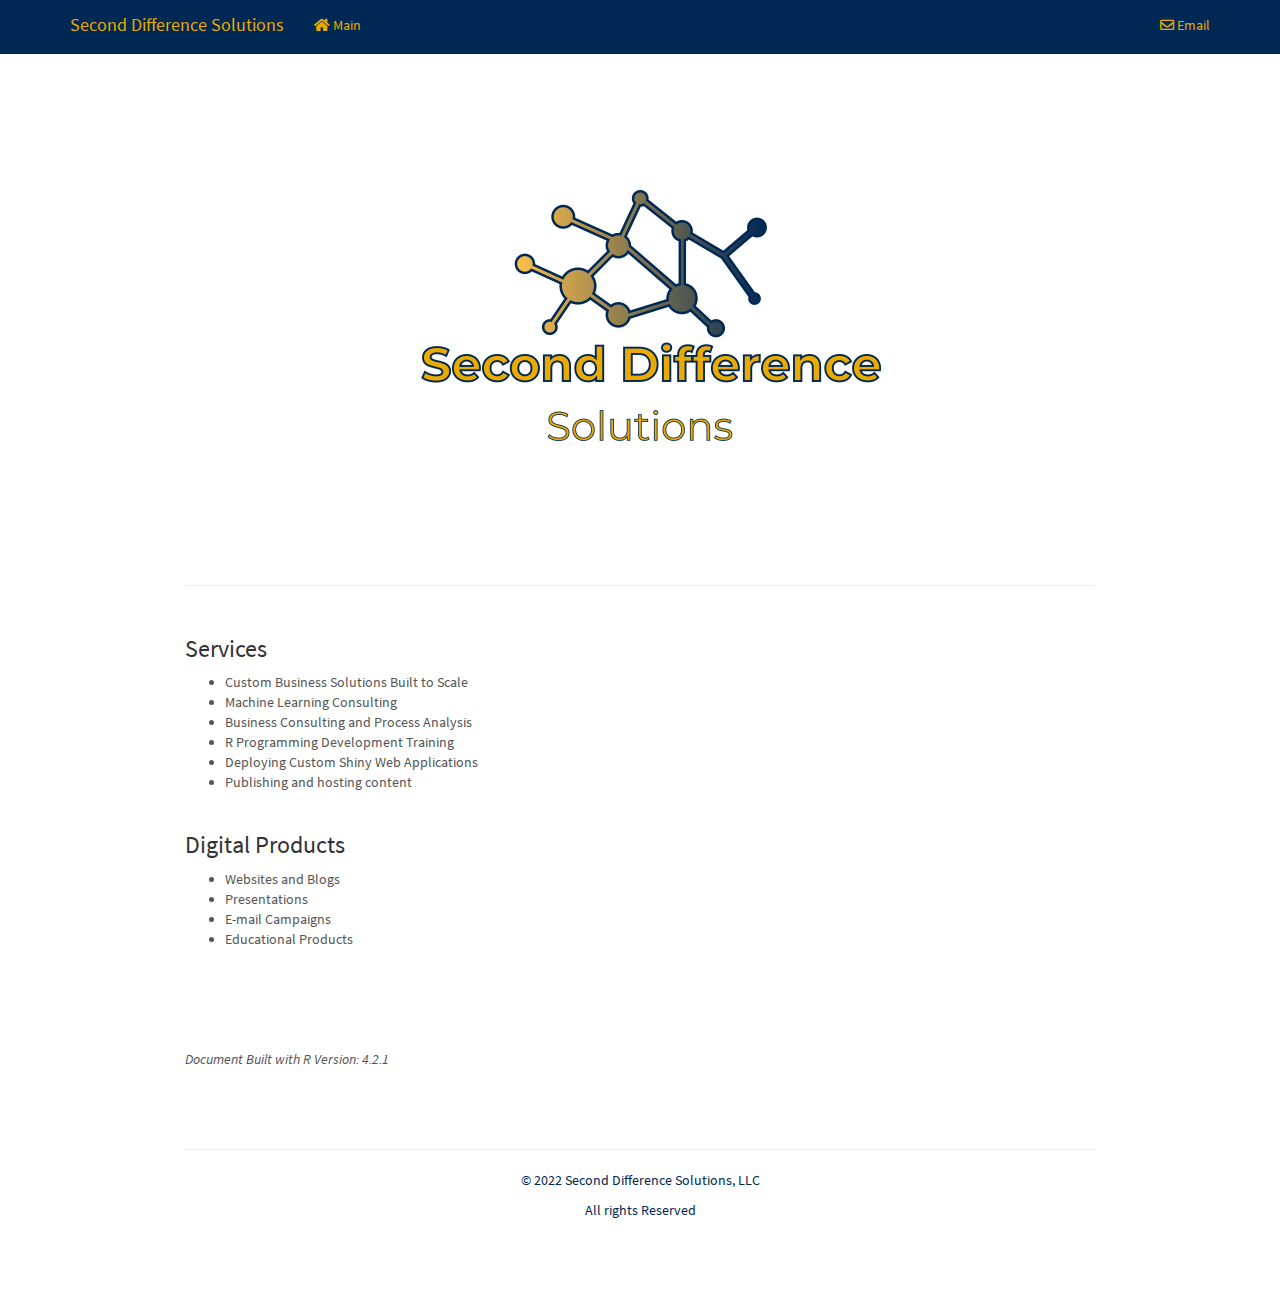
==== commit 53d28b1c: "some changes" ====
--- a/index.html
+++ b/index.html
@@ -281,25 +281,48 @@
 </div>
 
 
-<p align="center">
+<center>
 <img src="files/sds_logo.png"/>
-</p>
-<p><br/></p>
-<p>Services:</p>
+</center>
+<hr />
+<p><br/></p>
+<div id="services" class="section level3">
+<h3>Services</h3>
 <ul>
-<li>Build Template Websites</li>
-<li>Machine Learning Consultation and Development</li>
-<li>Build Template Presentations</li>
-<li>Train your staff to be better R programmers</li>
-<li>Build Web Applications</li>
-<li>Business Analysis/Consultation</li>
-<li>Business Process Optimization</li>
+<li>Custom Business Solutions Built to Scale</li>
+<li>Machine Learning Consulting</li>
+<li>Business Consulting and Process Analysis</li>
+<li>R Programming Development Training</li>
+<li>Deploying Custom Shiny Web Applications</li>
+<li>Publishing and hosting content</li>
 </ul>
 <p><br/></p>
+</div>
+<div id="digital-products" class="section level3">
+<h3>Digital Products</h3>
+<ul>
+<li>Websites and Blogs</li>
+<li>Presentations</li>
+<li>E-mail Campaigns</li>
+<li>Educational Products</li>
+</ul>
+<p><br/></p>
+<p><br/></p>
 <p><br/></p>
 <p><em>Document Built with R Version: 4.2.1</em></p>
 <p><br/></p>
-
+</div>
+
+&nbsp;
+<hr />
+<!-- Footer Info -->
+<p style="text-align: center;"><span style="color: #002855;"> &copy; 2022 Second Difference Solutions, LLC</span></p>
+<p style="text-align: center;"><span style="color: #002855;"> All rights Reserved </span></p>
+
+<!-- Add icon library -->
+
+
+&nbsp;
 
 
 
--- a/www/styles.css
+++ b/www/styles.css
@@ -0,0 +1,37 @@
+
+
+/*      NAV BAR BACKGROUND    */
+
+
+/*      blue # #002855   */
+/*      gold   #EAAA00  */
+
+
+
+
+.navbar-inverse {
+    background-color: #002855;
+    border-color: #002855;
+}
+
+
+.nav.navbar-nav.navbar-right {
+    color: #EAAA00;
+}
+
+
+.navbar-inverse .navbar-brand {
+    color: #EAAA00;
+}
+
+
+
+.navbar-inverse .navbar-nav>.active>a, .navbar-inverse .navbar-nav>.active>a:hover, .navbar-inverse .navbar-nav>.active>a:focus {
+    color: #EAAA00;
+    background-color: transparent;
+}
+
+
+.navbar-inverse .navbar-nav>li>a {
+    color: #EAAA00;
+}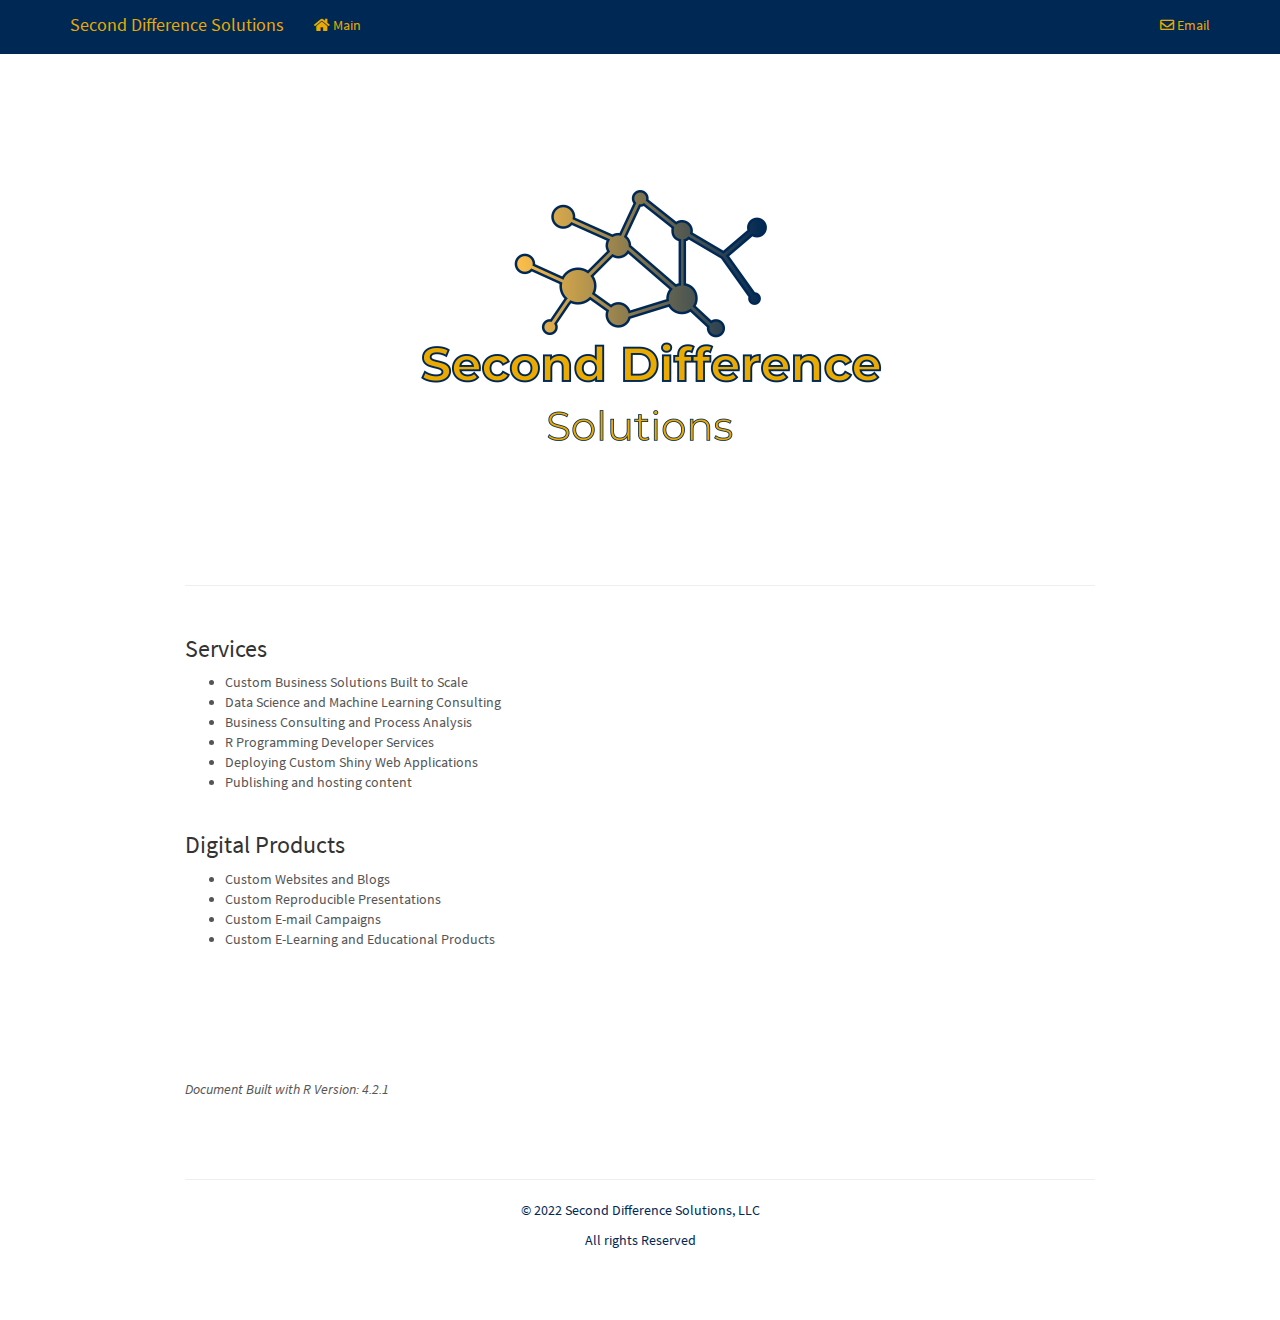
==== commit bf47214c: "some changes" ====
--- a/index.html
+++ b/index.html
@@ -290,9 +290,9 @@
 <h3>Services</h3>
 <ul>
 <li>Custom Business Solutions Built to Scale</li>
-<li>Machine Learning Consulting</li>
+<li>Data Science and Machine Learning Consulting</li>
 <li>Business Consulting and Process Analysis</li>
-<li>R Programming Development Training</li>
+<li>R Programming Developer Services</li>
 <li>Deploying Custom Shiny Web Applications</li>
 <li>Publishing and hosting content</li>
 </ul>
@@ -301,11 +301,12 @@
 <div id="digital-products" class="section level3">
 <h3>Digital Products</h3>
 <ul>
-<li>Websites and Blogs</li>
-<li>Presentations</li>
-<li>E-mail Campaigns</li>
-<li>Educational Products</li>
+<li>Custom Websites and Blogs</li>
+<li>Custom Reproducible Presentations</li>
+<li>Custom E-mail Campaigns</li>
+<li>Custom E-Learning and Educational Products</li>
 </ul>
+<p><br/></p>
 <p><br/></p>
 <p><br/></p>
 <p><br/></p>
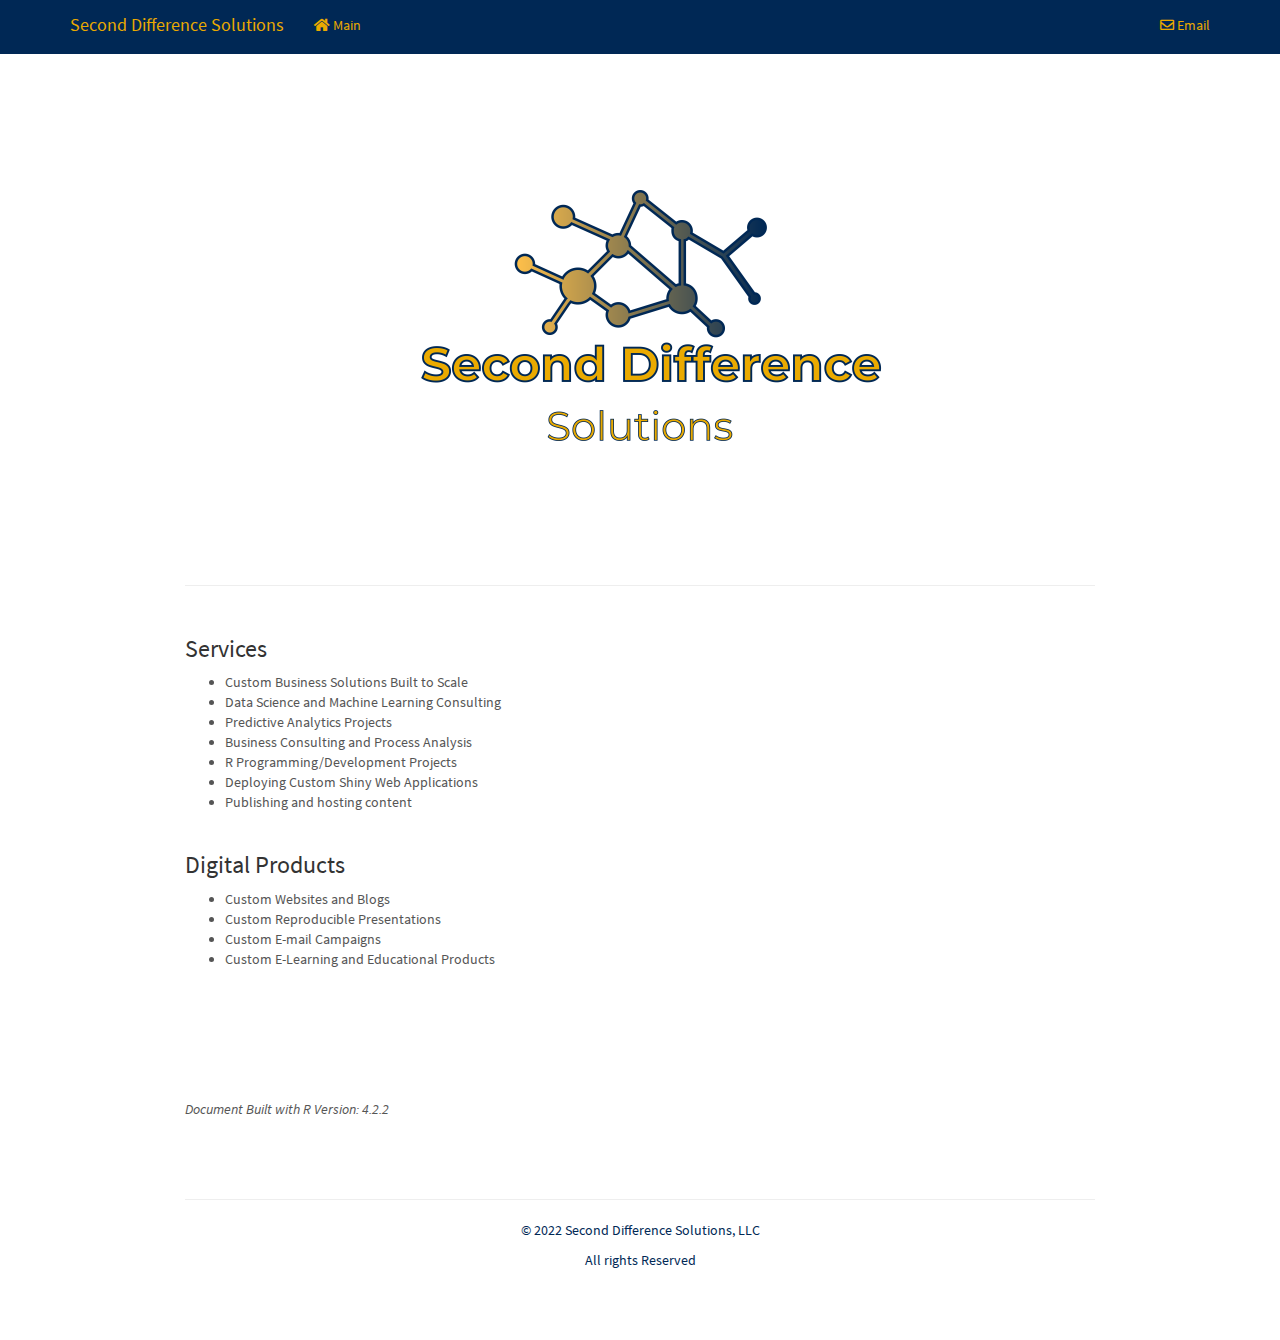
==== commit b4fb3c07: "Updated" ====
--- a/index.html
+++ b/index.html
@@ -13,7 +13,7 @@
 
 <title>index.knit</title>
 
-<script src="site_libs/header-attrs-2.16/header-attrs.js"></script>
+<script src="site_libs/header-attrs-2.19/header-attrs.js"></script>
 <script src="site_libs/jquery-3.6.0/jquery-3.6.0.min.js"></script>
 <meta name="viewport" content="width=device-width, initial-scale=1" />
 <link href="site_libs/bootstrap-3.3.5/css/lumen.min.css" rel="stylesheet" />
@@ -34,6 +34,15 @@
 <script src="site_libs/highlightjs-9.12.0/highlight.js"></script>
 <link href="site_libs/font-awesome-5.1.0/css/all.css" rel="stylesheet" />
 <link href="site_libs/font-awesome-5.1.0/css/v4-shims.css" rel="stylesheet" />
+<!-- Google tag (gtag.js) -->
+<script async src="https://www.googletagmanager.com/gtag/js?id=G-YY4VZVNMYS"></script>
+<script>
+  window.dataLayer = window.dataLayer || [];
+  function gtag(){dataLayer.push(arguments);}
+  gtag('js', new Date());
+
+  gtag('config', 'G-YY4VZVNMYS');
+</script>
 
 <style type="text/css">
   code{white-space: pre-wrap;}
@@ -181,8 +190,8 @@
   border-radius: 4px;
 }
 
-.tabset-dropdown > .nav-tabs > li.active:before {
-  content: "";
+.tabset-dropdown > .nav-tabs > li.active:before, .tabset-dropdown > .nav-tabs.nav-tabs-open:before {
+  content: "\e259";
   font-family: 'Glyphicons Halflings';
   display: inline-block;
   padding: 10px;
@@ -190,16 +199,9 @@
 }
 
 .tabset-dropdown > .nav-tabs.nav-tabs-open > li.active:before {
-  content: "&#xe258;";
+  content: "\e258";
+  font-family: 'Glyphicons Halflings';
   border: none;
-}
-
-.tabset-dropdown > .nav-tabs.nav-tabs-open:before {
-  content: "";
-  font-family: 'Glyphicons Halflings';
-  display: inline-block;
-  padding: 10px;
-  border-right: 1px solid #ddd;
 }
 
 .tabset-dropdown > .nav-tabs > li.active {
@@ -291,8 +293,9 @@
 <ul>
 <li>Custom Business Solutions Built to Scale</li>
 <li>Data Science and Machine Learning Consulting</li>
+<li>Predictive Analytics Projects</li>
 <li>Business Consulting and Process Analysis</li>
-<li>R Programming Developer Services</li>
+<li>R Programming/Development Projects</li>
 <li>Deploying Custom Shiny Web Applications</li>
 <li>Publishing and hosting content</li>
 </ul>
@@ -310,7 +313,7 @@
 <p><br/></p>
 <p><br/></p>
 <p><br/></p>
-<p><em>Document Built with R Version: 4.2.1</em></p>
+<p><em>Document Built with R Version: 4.2.2</em></p>
 <p><br/></p>
 </div>
 
